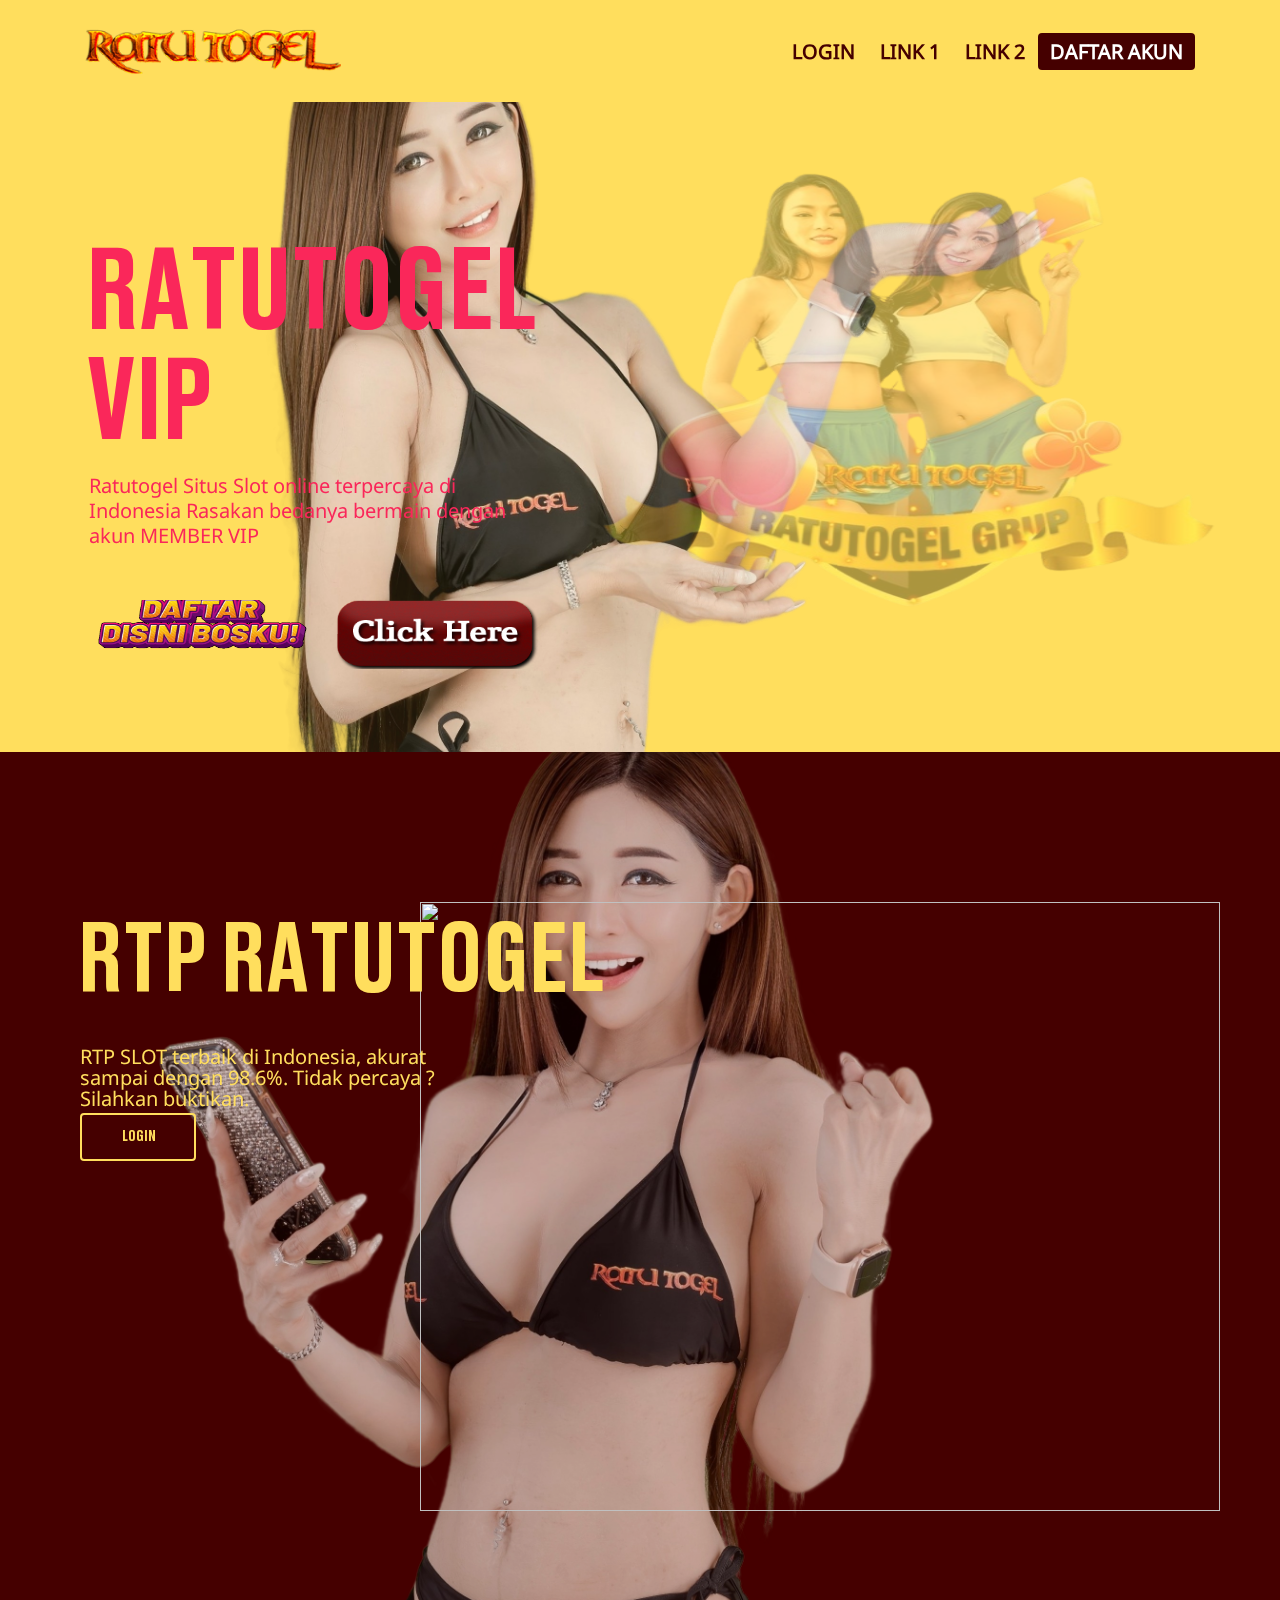
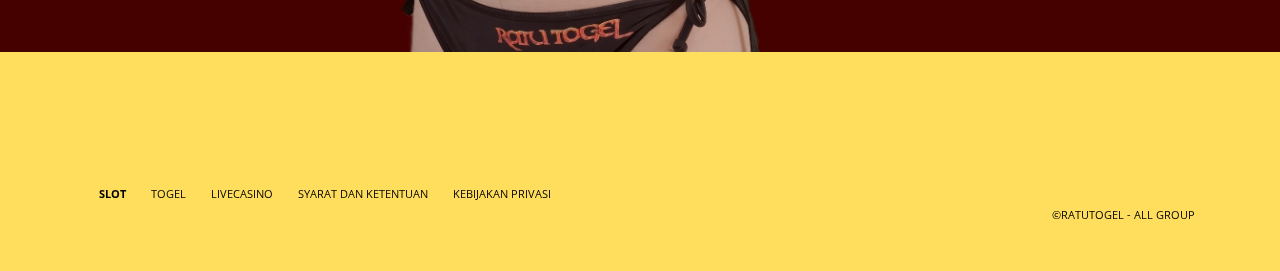
==== index.html @ 1b02ec31 "Update index.html" ====
<!DOCTYPE html>
<html lang="id">
  <meta http-equiv="content-type" content="text/html;charset=UTF-8" />
  <head>
	<meta name="google-site-verification" content="3H9PSphGGpeD83PqZYDoUhCXUf8c0-apwPwOTj0Z6J4" />
    <meta charset="UTF-8" />
    <link rel="preconnect" href="http://fonts.gstatic.com/" />
    <link rel="preconnect" href="http://fonts.googleapis.com/" />
    <link rel="preconnect" href="http://af-event-logger.appsflyer.com/" />
    <link
      rel="preload"
      as="font"
      type="font/woff2"
      crossorigin
    />

    <meta
      name="viewport"
      content="width=device-width, initial-scale=1.0, minimum-scale=1.0"
    />
    <link rel="pingback" href="xmlrpc.php" />

    <script>
      (function (w, d, s, l, i) {
        w[l] = w[l] || [];
        w[l].push({ "gtm.start": new Date().getTime(), event: "gtm.js" });
        var f = d.getElementsByTagName(s)[0],
          j = d.createElement(s),
          dl = l != "dataLayer" ? "&l=" + l : "";
        j.async = true;
        j.src =
        f.parentNode.insertBefore(j, f);
      })(window, document, "script", "dataLayer", "GTM-T8N2SM3");
    </script>

    <link rel="shortcut icon" href="LOGO/R.png" type="image/x-icon" />
    <link rel="apple-touch-icon" href="LOGO/R.png" />
    <link rel="apple-touch-icon" sizes="120x120" href="LOGO/R.png" />
    <link rel="apple-touch-icon" sizes="76x76" href="LOGO/R.png" />
    <link rel="apple-touch-icon" sizes="152x152" href="LOGO/R.png" />
    <meta
      name="robots"
      content="index, follow, max-image-preview:large, max-snippet:-1, max-video-preview:-1"
    />

    <title>RATUTOGEL LOGIN TERBARU MAXWIN</title>
    <meta
      name="description"
      content="RATUTOGEL LOGIN SLOT TERBAIK LINK AKUN VIP SLOT MAXWIN"
    />
    <link
      rel="canonical"
      href="https://markasratu.com/register?referral_code=bonusnew10"
    />
    <script type="application/ld+json" class="yoast-schema-graph">
      {
        "@context": "https://schema.org",
        "@graph": [
          {
            "@type": "WebPage",
            "@id": "https://markasratu.com/register?referral_code=bonusnew10",
            "url": "https://markasratu.com/register?referral_code=bonusnew10",
            "name": "RATUTOGEL SITUS SLOT MAXWIN",
            "isPartOf": {
              "@id": "https://markasratu.com/register?referral_code=bonusnew10"
            },
            "about": {
              "@id": "https://markasratu.com/register?referral_code=bonusnew10"
            },
            "datePublished": "2016-08-16T20:48:14+00:00",
            "dateModified": "2023-05-20T02:54:17+00:00",
            "description": "RATUTOGEL agen slot terbaik di Indonesia.",
            "breadcrumb": {
              "@id": "https://markasratu.com/register?referral_code=bonusnew10"
            },
            "inLanguage": "id",
            "potentialAction": [
              {
                "@type": "ReadAction",
                "target": [
                  "https://markasratu.com/register?referral_code=bonusnew10"
                ]
              }
            ]
          },
          {
            "@type": "BreadcrumbList",
            "@id": "https://markasratu.com/register?referral_code=bonusnew10",
            "itemListElement": [
              { "@type": "ListItem", "position": 1, "name": "Beranda" }
            ]
          },
          {
            "@type": "WebSite",
            "@id": "https://markasratu.com/register?referral_code=bonusnew10",
            "url": "https://markasratu.com/register?referral_code=bonusnew10",
            "name": "RATUTOGEL",
            "description": "RATUTOGEL VIP",
            "publisher": {
              "@id": "https://markasratu.com/register?referral_code=bonusnew10"
            },
            "potentialAction": [
              {
                "@type": "SearchAction",
                "target": {
                  "@type": "EntryPoint",
                  "urlTemplate": "https://markasratu.com/register?referral_code=bonusnew10}"
                },
                "query-input": "required name=search_term_string"
              }
            ],
            "inLanguage": "id"
          },
          {
            "@type": "Organization",
            "@id": "https://markasratu.com/register?referral_code=bonusnew10",
            "name": "RATUTOGEL Indonesia",
            "url": "https://markasratu.com/register?referral_code=bonusnew10/",
            "logo": {
              "@type": "ImageObject",
              "inLanguage": "id",
              "@id": "https://markasratu.com/register?referral_code=bonusnew10/",
              "url": "https://markasratu.com/register?referral_code=bonusnew10",
              "contentUrl": "https://markasratu.com/register?referral_code=bonusnew10",
              "width": 120,
              "height": 120,
              "caption": "RATUTOGEL"
            },
            "image": {
              "@id": "https://markasratu.com/register?referral_code=bonusnew10/"
            },
            "sameAs": [
              "https://markasratu.com/register?referral_code=bonusnew10",
              "https://markasratu.com/register?referral_code=bonusnew10/"
            ]
          }
        ]
      }
    </script>

    <link
      rel="alternate"
      type="application/rss+xml"
      title="RATUTOGEL &raquo; Feed"
      href="feed/index.html"
    />
    <style>
      img.wp-smiley,
      img.emoji {
        display: inline !important;
        border: none !important;
        box-shadow: none !important;
        height: 1em !important;
        width: 1em !important;
        margin: 0 0.07em !important;
        vertical-align: -0.1em !important;
        background: none !important;
        padding: 0 !important;
      }
    </style>
    <link
      rel="stylesheet"
      id="uaf_client_css-css"
      href="wp-content/uploads/sites/13/useanyfont/uaf4c68.css?ver=1678883578"
      media="all"
    />
    <style id="woocommerce-inline-inline-css">
      .woocommerce form .form-row .required {
        visibility: visible;
      }
    </style>
    <link
      rel="stylesheet"
      id="porto-css-vars-css"
      href="wp-content/uploads/sites/13/porto_styles/theme_css_varsaec2.css?ver=6.4.1"
      media="all"
    />
    <link
      rel="stylesheet"
      id="bootstrap-css"
      href="wp-content/uploads/sites/13/porto_styles/bootstrapaec2.css?ver=6.4.1"
      media="all"
    />
    <link
      rel="stylesheet"
      id="porto-plugins-css"
      href="wp-content/themes/porto/css/plugins_optimizedaec2.css?ver=6.4.1"
      media="all"
    />
    <link
      rel="stylesheet"
      id="porto-theme-css"
      href="wp-content/themes/porto/css/themeaec2.css?ver=6.4.1"
      media="all"
    />
    <link
      rel="stylesheet"
      id="porto-shortcodes-css"
      href="wp-content/themes/porto/css/shortcodesaec2.css?ver=6.4.1"
      media="all"
    />
    <link
      rel="stylesheet"
      id="porto-theme-shop-css"
      href="wp-content/themes/porto/css/theme_shopaec2.css?ver=6.4.1"
      media="all"
    />
    <link
      rel="stylesheet"
      id="porto-theme-wpb-css"
      href="wp-content/themes/porto/css/theme_wpbaec2.css?ver=6.4.1"
      media="all"
    />
    <link
      rel="stylesheet"
      id="porto-dynamic-style-css"
      href="wp-content/uploads/sites/13/porto_styles/dynamic_styleaec2.css?ver=6.4.1"
      media="all"
    />
    <link
      rel="stylesheet"
      id="porto-type-builder-css"
      href=""
      media="all"
    />
    <link
      rel="stylesheet"
      id="porto-style-css"
      href="wp-content/themes/porto/styleaec2.css?ver=6.4.1"
      media="all"
    />
    <style id="porto-style-inline-css">
      .post-title,
      .post-title h2 {
        font-size: 18px;
        font-weight: 400;
        line-height: 26px;
      }
      #content
        .thumb-info-side-image
        .thumb-info-caption
        .thumb-info-caption-text {
        padding: 17px;
      }
      #content .thumb-info-side-image .thumb-info-side-image-wrapper {
        margin-right: 20px;
      }
      .section-testimonials {
        background-position: 50% 100%;
        min-height: 615px;
      }
      .porto-recent-members .row {
        margin-left: -5px;
        margin-right: -5px;
      }
      .porto-recent-members .member-item {
        margin-left: 5px;
        margin-right: 5px;
        background: #f4f4f4;
        padding-bottom: 10px;
      }
      .porto-recent-members .owl-carousel.show-nav-title .owl-nav {
        right: 5px;
      }
      .full-menu-btn {
        position: relative;
        z-index: 3;
      }
      .thumb-info-icon-custom .thumb-info a:before {
        border-top: 1px solid #ddd;
        content: "";
        height: 1px;
        left: 20%;
        position: absolute;
        right: 2px;
        top: 50%;
        width: 60%;
        z-index: 1;
        opacity: 0;
        margin-top: -10px;
        transition: all 0.3s ease-in-out 0s;
      }
      .thumb-info-icon-custom .thumb-info a:after {
        border-left: 1px solid #ddd;
        content: "";
        height: 60%;
        left: 50%;
        position: absolute;
        right: 2px;
        top: 20%;
        width: 1px;
        z-index: 1;
        opacity: 0;
        margin-top: -10px;
        transition: all 0.3s ease-in-out 0s;
      }
      .thumb-info-icon-custom .thumb-info:hover a:before,
      .thumb-info-icon-custom .thumb-info:hover a:after {
        opacity: 1;
        margin-top: 0;
      }
      .post-carousel .post-slide.no-single .post-item {
        margin-bottom: 36px;
      }
      .vc_custom_1616036249525 {
        padding-top: 40px !important;
      }
      .vc_custom_1615381407144 {
        padding-left: 165px !important;
      }
      .vc_custom_1656056102687 {
        background-position: 0 0 !important;
        background-repeat: no-repeat !important;
      }
      .vc_custom_1615728785180 {
        padding-top: 115px !important;
        padding-bottom: 75px !important;
      }
      .vc_custom_1616331368474 {
        padding-top: 100px !important;
      }
      .side-header-narrow-bar-logo {
        max-width: 116px;
      }
      @media (min-width: 992px) {
      }
      .page-top ul.breadcrumb > li.home {
        display: inline-block;
      }
      .page-top ul.breadcrumb > li.home a {
        position: relative;
        width: 14px;
        text-indent: -9999px;
      }
      .page-top ul.breadcrumb > li.home a:after {
        content: "\e883";
        font-family: "porto";
        float: left;
        text-indent: 0;
      }
      @media (min-width: 1500px) {
        .left-sidebar.col-lg-3,
        .right-sidebar.col-lg-3 {
          width: 20%;
        }
        .main-content.col-lg-9 {
          width: 80%;
        }
        .main-content.col-lg-6 {
          width: 60%;
        }
      }
      body {
        background-color: #ffde5d !important;
      }
      #header,
      .fixed-header #header {
        background-color: #ffde5d !important;
      }
      .header-wrapper #header .header-main {
        background: none;
      }
      #header.sticky-header,
      .fixed-header #header.sticky-header {
        background-color: #ffde5d !important;
      }
      #header.sticky-header .main-menu > li.menu-item > a,
      #header.sticky-header .main-menu > li.menu-custom-content a {
        color: #450000;
      }
      #header.sticky-header .main-menu > li.menu-item:hover > a,
      #header.sticky-header .main-menu > li.menu-item.active:hover > a,
      #header.sticky-header .main-menu > li.menu-custom-content:hover a {
        color: #450000;
      }
      #header.sticky-header .main-menu > li.menu-item.active > a,
      #header.sticky-header .main-menu > li.menu-custom-content.active a {
        color: #5bc4ba;
      }
      #login-form-popup {
        max-width: 480px;
      }
      @import url("https://fonts.googleapis.com/css2?family=Noto+Sans:ital,wght@0,400;0,500;1,400&amp;display=swap");
      .btn.btn-lg {
        padding: 7px 14px;
      }
      #header .header-top .header-contact {
        color: rgba(255, 255, 255, 0.7);
        font-size: 1.15em;
      }
      .header-top .ws-nowrap {
        padding-left: 10px;
        padding-right: 10px;
      }
      #header .header-main .header-left {
        padding: 20px 0;
      }
      @media (min-width: 768px) {
        #header .block-inline {
          line-height: 40px;
        }
      }
      #nav-panel .ws-nowrap i {
        width: 20px;
      }
      #nav-panel .nav-pills > li {
        margin: 0;
      }
      #nav-panel .accordion-menu > li.menu-item > a,
      #nav-panel .accordion-menu > li.menu-item > .arrow {
        color: #344257;
      }
      .no-breadcrumbs .main-content,
      body.woocommerce .main-content {
        padding-top: 50px;
      }
      .entry-title strong {
        font-weight: inherit;
      }
      .footer-top,
      #footer .footer-bottom .footer-center {
        text-align: center;
      }
      #footer .footer-bottom {
        padding-top: 35px;
        padding-bottom: 35px;
      }
      .footer-bottom {
        font-size: 15px;
        text-transform: uppercase;
      }
      .footer-bottom .separator {
        padding: 0 10px;
      }
      #footer .footer-bottom .footer-center {
        color: rgba(255, 255, 255, 0.25);
      }
      #footer .footer-bottom a,
      #footer .footer-bottom a:hover {
        color: inherit;
      }
      .footer-bottom .separator {
        position: relative;
        font-size: 10px;
        top: -2px;
      }
      .widget.follow-us .share-links a {
        font-size: 13px;
      }
      .thumb-info-custom {
        border: 1px solid #ddd;
        position: relative;
      }
      .thumb-info-custom .thumb-info {
        position: relative;
        overflow: visible;
        z-index: 2;
      }
      .thumb-info-custom:before {
        border: 1px solid #ddd;
        bottom: -5px;
        content: "";
        height: 5px;
        left: 2px;
        position: absolute;
        right: 2px;
        width: auto;
        z-index: 0;
      }
      .thumb-info-custom::after {
        border: 1px solid #ddd;
        bottom: -9px;
        content: "";
        height: 5px;
        left: 5px;
        position: absolute;
        right: 5px;
        width: auto;
        z-index: 0;
      }
      .thumb-info-custom .btn {
        margin: 0 0 -40px;
        position: relative;
        z-index: 10;
      }
      .thumb-info-custom .thumb-info-caption img {
        margin-top: -40px;
        margin-bottom: 10px;
      }
      .menu-title {
        color: #a2a2a2;
        font-size: 16px;
        margin: 0 0 20px;
        padding: 30px 0 10px;
        text-transform: uppercase;
      }
      .tab-content .menu-title {
        margin-bottom: 20px;
      }
      .menu-item {
        margin-bottom: 40px;
      }
      [class*="col-"].menu-item {
        -webkit-flex: none;
        -ms-flex: none;
        flex: none;
        width: auto;
        max-width: none;
        min-height: initial;
        padding-left: 0;
        padding-right: 0;
      }
      .tab-content .menu-item {
        margin-bottom: 40px;
      }
      .menu-item h4 {
        color: #444;
        font-size: 16px;
        font-weight: 600;
        margin: 0;
        padding: 0;
        text-transform: uppercase;
      }
      .menu-item .menu-item-price {
        font-size: 16px;
        color: #999;
        float: right;
        margin: 3px 15px 0 0;
      }
      .menu-item p {
        font-size: 14px;
        color: #999;
      }
      .special-menu {
        list-style: none;
        margin: 0;
        padding: 0;
        text-align: left;
      }
      .special-menu li {
        margin: 0 0 32px 0;
        padding: 0;
        clear: both;
      }
      .special-menu img {
        float: left;
        margin: 0 25px 0 0;
        max-width: 68px;
      }
      .special-menu h3 {
        font-size: 24px;
        padding: 7px 0 4px 95px;
        margin: 0;
        text-transform: none;
        font-family: Georgia, serif;
        font-style: italic;
      }
      .special-menu h3 em {
        font-size: 16px;
      }
      .special-menu p {
        font-size: 1.3em;
        font-family: Georgia, serif;
        font-style: italic;
        margin: 0 0 0 95px;
        position: relative;
        display: block;
      }
      .special-menu p span {
        background: #fff;
        display: inline-block;
        position: relative;
        z-index: 2;
        padding: 0 10px 0 0;
      }
      .special-menu p:before {
        border-bottom: 2px dotted #ddd;
        content: "";
        height: 1px;
        left: 0;
        position: absolute;
        bottom: 5px;
        width: 100%;
        z-index: 1;
      }
      .special-menu .special-menu-price {
        background: #fff;
        display: inline-block;
        float: right;
        font-size: 22px;
        margin-top: -26px;
        padding: 0 0 0 10px;
        position: relative;
        z-index: 3;
      }
      @media (max-width: 991px) {
        .special-menu p {
          padding-bottom: 35px;
        }
        .special-menu .special-menu-price {
          margin-top: -20px;
        }
      }
      .owl-carousel.show-nav-title .owl-nav [class*="owl-"] {
        color: #e09b23;
      }
      .owl-carousel .owl-nav .owl-prev:before {
        font-family: "Font Awesome 5 Free";
        font-weight: 900;
        content: "\f053";
      }
      .owl-carousel .owl-nav .owl-next:before {
        font-family: "Font Awesome 5 Free";
        font-weight: 900;
        content: "\f054";
      }
      .owl-carousel .owl-nav [class*="owl-"] {
        text-shadow: none;
      }
      body.blog #main {
        background: #f4f4f4;
        border-top: 5px solid #f1f1f1;
        padding-top: 20px;
        padding-bottom: 0;
        margin-top: 30px;
      }
      body.single-post .main-content {
        padding-top: 20px;
      }
      .blog-posts article.post-grid {
        margin-bottom: 50px;
      }
      #content .thumb-info-side-image {
        border-width: 0;
      }
      .post-item.style-4 .read-more {
        margin-top: 15px;
      }
      @media (max-width: 991px) {
        #content .thumb-info-side-image .post-image img {
          width: 128px;
          margin-bottom: 20px;
        }
      }
      @media (max-width: 575px) {
        #content .thumb-info-side-image .post-image img {
          display: none;
        }
      }
      #content .thumb-info-side-image .thumb-info-side-image-wrapper {
        margin-right: 35px;
      }
      @media (max-width: 575px) {
        #content
          .thumb-info-side-image
          .thumb-info-caption
          .thumb-info-caption-text {
          padding: 15px;
        }
      }
      .member-carousel .thumb-info {
        background: none;
      }
      .member-carousel .member-image {
        margin-bottom: 0;
      }
      .rtl .thumb-info-icon-custom .thumb-info a:before {
        left: 2px;
        right: 20%;
      }
      .rtl .thumb-info-icon-custom .thumb-info a:after {
        left: 2px;
        right: 50%;
      }
      .rtl .porto-recent-members .owl-carousel.show-nav-title .owl-nav {
        left: 15px;
        right: auto;
      }
      .rtl.home #content .thumb-info-side-image .thumb-info-side-image-wrapper {
        margin-right: 0;
        margin-left: 20px;
      }
      .rtl footer-center i {
        display: initial;
      }
      .rtl .alignleft {
        float: right;
        margin: 4px 0 7px 24px;
      }
      .rtl #content .thumb-info-side-image .thumb-info-side-image-wrapper {
        margin-right: 0;
        margin-left: 35px;
      }
      .rtl .fa-long-arrow-alt-right:before {
        content: "\f30a";
      }
      .rtl .menu-item .menu-item-price {
        float: left;
        margin: 3px 0 0 15px;
      }
      .rtl .special-menu {
        text-align: right;
      }
      .rtl .special-menu img {
        margin: 0 0 0 25px;
      }
      .rtl .special-menu h3 {
        padding-right: 95px;
        padding-left: 0;
      }
      .rtl .special-menu p {
        margin-right: 95px;
      }
      .rtl .special-menu p span {
        padding-left: 10px;
        padding-right: 0;
      }
      .rtl .special-menu p:before {
        left: auto;
        right: 0;
      }
      .rtl .special-menu .special-menu-price {
        float: left;
        padding-right: 10px;
        padding-left: 0;
      }
      .red-section {
        background: #450000;
      }
      .yellow-section {
        background: #ffde5d;
      }
      .red-subtitle {
        color: #450000;
        font-family: "Noto-sans";
        font-size: 22px;
        line-height: 24px;
      }
      .yellow-subtitle {
        color: #ffde5d;
        font-family: "Noto-sans";
        font-size: 22px;
        line-height: 24px;
      }
      .yellow-text {
        color: #ffde5d !important;
      }
      .yellow-text a {
        color: #ffde5d !important;
        border: solid 1px #ffde5d !important;
      }
      .yellow-text a:hover {
        color: #fff !important;
      }
      .yellow-border a {
        border: solid 1px #ffde5d !important;
      }
      .yellow-border a:hover {
        border: solid 1px #fff !important;
      }
      .red-text {
        color: #450000 !important;
      }
      .red-text a {
        color: #450000 !important;
        border: solid 1px #450000 !important;
      }
      .red-text a:hover {
        color: #5bc4ba !important;
      }
      .red-border a {
        border: solid 1px #450000 !important;
      }
      .red-border a:hover {
        border: solid 1px #5bc4ba !important;
      }
      .getflashed-image {
        position: relative;
        left: -60px;
      }
      .fc-buttons a,
      .fc-buttons a:hover {
        background: none;
      }
      .fc-buttons-regular a {
        font-size: 20px;
        line-height: 26px;
        font-weight: bold;
        border-radius: 4px !important;
        border-width: 2px !important;
      }
      .fc-buttons-main {
        font-family: "druktext";
      }
      .fc-buttons-main a {
        font-size: 20px;
        font-weight: normal;
        line-height: 26px;
        color: #ffde5d !important;
        background: #450000 !important;
        border-radius: 4px !important;
        border-width: 2px !important;
        border-color: #450000 !important;
      }
      .fc-buttons-white a {
        font-size: 20px;
        font-weight: normal;
        line-height: 26px;
        color: #450000 !important;
        background: #000000 !important;
        border-radius: 4px !important;
        border-width: 2px !important;
        border-color: #450000 !important;
      }
      .vc_btn3.vc_btn3-color-grey.vc_btn3-style-outline:focus,
      .vc_btn3.vc_btn3-color-grey.vc_btn3-style-outline:hover {
        background: none;
      }
      .vc_btn3.vc_btn3-color-grey.vc_btn3-style-flat:focus,
      .vc_btn3.vc_btn3-color-grey.vc_btn3-style-flat:hover {
        background: none;
      }
      .section-title {
        line-height: 110px;
      }
      rs-module-wrap[data-alias="fc-main-slider"] {
        background-color: #ffde5d;
      }
      #footer .footer-bottom,
      #footer .footer-bottom p,
      #footer .footer-bottom .widget > div > ul li,
      #footer .footer-bottom .widget > ul li {
        color: #fff;
      }
      #footer .footer-bottom {
        position: absolute;
        width: 100%;
        min-height: 200px;
        padding-top: 100px;
      }
      #header .main-menu > li.menu-item > a {
        font-family: "Noto-sans";
      }
      #vector-flash {
        position: relative;
      }
      #news div.vc_grid .vc_grid-item .vc_grid-item-mini .vc_gitem_row h4 {
        font-family: "druktext";
        color: #450000;
      }
      #news div.vc_grid .vc_grid-item .vc_grid-item-mini .vc_gitem_row {
        font-family: "Noto-sans";
        padding: 20px;
        color: #979797;
        background: transparent;
      }
      #news .vc_custom_1419240516480 {
        background: transparent !important;
      }
      #news .vc_btn3.vc_btn3-color-juicy-pink.vc_btn3-style-flat,
      .vc_btn3.vc_btn3-color-juicy-pink.vc_btn3-style-flat:focus,
      .vc_btn3.vc_btn3-color-juicy-pink.vc_btn3-style-flat:hover,
      .vc_btn3.vc_btn3-color-juicy-pink:focus,
      .vc_btn3.vc_btn3-color-juicy-pink:hover {
        background: none;
        color: #450000;
      }
      rs-module-wrap {
        background-color: transparent !important;
      }
      .download-btn {
        background: #450000;
        color: #fff;
        border-radius: 4px;
      }
      .download-btn a,
      .download-btn a:hover,
      .download-btn a:active {
        color: #fff !important;
      }
      .sidebar-content a {
        color: #450000 !important;
      }
      .widget_nav_menu > div > ul li:before {
        content: "";
      }
      .tabs.tabs-vertical.tabs-left li.active .nav-link {
        border-left-color: #450000;
      }
      .tabs ul.nav-tabs .nav-link {
        color: #450000;
      }
      #nav-panel .accordion-menu li {
        border-bottom: none;
      }
      #nav-panel .accordion-menu > li.menu-item > a,
      #nav-panel .accordion-menu > li.menu-item > .arrow {
        color: #450000;
      }
      #header .mobile-toggle {
        color: #450000;
      }
      .no-breadcrumbs .main-content,
      body.woocommerce .main-content {
        padding-top: 20px;
      }
      .main-content {
        padding-top: 10px;
      }
      ul.social-links {
        display: inline-flex;
        list-style: none;
      }
      ul.social-links li {
        float: left;
        padding-right: 15px;
      }
      ul.social-links:after {
        clear: both;
      }
      .woocommerce-page.archive .sidebar-content {
        border: none;
      }
      ul.products li.product-outimage .add-links .button {
        display: none;
      }
      ul.products li.product-category .thumb-info h3 {
        color: #450000;
        text-align: right;
      }
      .category-list {
        color: #450000;
      }
      ul.products li.product-category .thumb-info {
        min-height: 20px !important;
      }
      .woocommerce-page.archive .sidebar-content {
        border: none !important;
      }
      .woocommerce-page.archive .sidebar-content aside.widget {
        border: none !important;
        padding: 0 !important;
      }
      #category-list-container {
        margin-top: 10px;
        margin-right: -32px;
      }
      .wpgmza-grid-item-content {
        font-family: "Noto-sans";
      }
      .wpgmza-grid-item-content p {
        font-size: 14px !important;
        color: #450000;
      }
      .wpgmza-address {
        color: #696969;
      }
      .only-mobile {
        display: none;
      }
      .news-item {
        min-height: 200px;
      }
      .news-read-more {
        margin-left: -16px;
      }
      .vc_images_carousel .vc_carousel-indicators li {
        border: 1px solid #450000 !important;
        background-color: #450000 !important;
      }
      .vc_images_carousel .vc_carousel-indicators .vc_active {
        border: 1px solid #450000 !important;
        background-color: transparent !important;
      }
      .post-item.post-title-simple .post-title,
      .post-item.post-title-simple .post-title h2,
      .post-item.post-title-simple .entry-title,
      article.post.post-title-simple .entry-title a,
      .post-item.post-title-simple .entry-title a {
        font-family: "druktext-medium";
        color: #450000;
      }
      body.blog #main {
        background: none;
        border-top: none;
      }
      .with_frm_style .frm_primary_label {
        font-family: "Noto-sans" !important;
      }
      .wpcf7-submit,
      .wpcf7-submit button {
        font-family: "druktext-medium";
        color: #450000;
      }
      .wpcf7 form .wpcf7-response-output {
        margin: 0;
      }
      .wpcf7 form.sent .wpcf7-response-output {
        background-color: #198754 !important;
        border: none;
        color: #fff;
      }
      .wpcf7 form.invalid .wpcf7-response-output,
      .wpcf7 form.unaccepted .wpcf7-response-output {
        background-color: #ffc107 !important;
        border: none;
        color: #000;
      }
      .post-content h2.entry-title {
        font-family: "druktext-medium";
        color: #450000 !important;
      }
      #grabandgo .wpb_content_element {
        margin-bottom: 25px;
      }
      #grabandgo h2.red-text {
        margin-bottom: 16px;
      }
      .left-sidebar,
      .right-sidebar {
        padding-bottom: 5px;
      }
      #category-list-container .wpb_button,
      .wpb_content_element,
      ul.wpb_thumbnails-fluid > li {
        margin-bottom: 0;
      }
      @media screen and (max-width: 600px) {
        h2.vc_custom_heading.section-title {
          font-size: 32px !important;
        }
        .red-text.headline {
          font-size: 60px !important;
          line-height: 60px !important;
        }
        .red-subtitle {
          font-size: 15px !important;
          line-height: 15px !important;
        }
        .hide-in-mobile {
          display: none;
        }
        .only-mobile {
          display: inline;
        }
        .news-read-more {
          margin-top: -70px;
          margin-left: -16px;
        }
        #grabandgo .wpb_content_element {
          margin-bottom: 25px;
        }
        #grabandgo h2.red-text {
          margin-bottom: 16px;
        }
        #grabandgo-space {
          display: none;
        }
        #footer .footer-bottom {
          position: relative;
          bottom: 0;
          width: 100%;
          background: #450000;
          padding-top: 20px;
        }
        .footer-wrapper {
          background: #450000;
        }
        body {
          margin-bottom: 0 !important;
        }
      }
      .header-top {
        background-color: #ffde5d;
      }
      .country-selector {
        background: #ffde5d;
        list-style: none;
        font-size: 12px;
        text-transform: uppercase;
        visibility: hidden;
      }
      .country-selector li {
      }
      .country-selector ul.dropdown-menu {
        background: #ffde5d;
        font-size: 12px;
        text-transform: uppercase;
      }
      .country-selector ul.dropdown-menu.show li {
        padding-left: 10px;
      }
      div#store-map {
        margin-bottom: 40px;
      }
      div#store-info {
        padding-left: 10px;
        padding-right: 10px;
      }
      div#store-info h3 {
        font-family: "druktext-medium";
        color: #450000 !important;
        font-size: 45px;
      }
      div#store-info h4 {
        font-family: "druktext-medium";
        color: #696969 !important;
        padding-top: 40px;
      }
      div#store-info p {
        font-size: 18px;
      }
      div#store-info a {
        font-family: "druktext-medium";
        color: #450000 !important;
        text-transform: uppercase;
        font-size: 24px;
      }
      .fa-padleft {
        padding-left: 10px;
      }
      div.store-item {
        min-height: 100px;
      }
      .store-item h4 {
        font-size: 22px;
        font-weight: bold;
      }
      .store-item a {
        color: #450000;
      }
      .store-item {
        font-size: 18px;
      }
      .delivery-links {
        margin-bottom: 40px;
      }
      .delivery-links div {
        padding-top: 20px;
        padding-bottom: 20px;
      }
      @media (max-width: 991px) {
        #header .header-top .header-left > *,
        #header .header-top .header-right > * {
          display: inline;
        }
      }
      div#store-map-archive {
        margin-bottom: 40px;
      }
      .header-top {
        display: none !important;
      }
      #footer .footer-bottom a,
      #footer .footer-bottom .widget_nav_menu ul li:before {
        color: #000000 !important;
      }
      .footer-right div {
        color: #000000 !important;
      }
      ul.products li.product-category .thumb-info h3 {
        color: #450000 !important;
      }
      #header .mobile-toggle {
        color: #450000 !important;
      }
      #nav-panel .accordion-menu > li.menu-item > a,
      #nav-panel .accordion-menu > li.menu-item > .arrow {
        color: #450000 !important;
      }
      #nav-panel .accordion-menu > li.menu-item.download-btn > a,
      #nav-panel .accordion-menu > li.menu-item > .arrow {
        color: #fff !important;
      }
      .store-name {
        color: #450000 !important;
        font-size: 14px;
        font-weight: bold;
      }
      .store-name a {
        text-decoration: underline;
      }
      .store-description {
        font-size: 12px;
      }
      .single_add_to_cart_button {
        background: #450000 !important;
      }
      .owl-carousel .owl-nav .owl-prev,
      .owl-carousel .owl-nav .owl-next,
      .tparrows.tparrows-carousel.tp-leftarrow,
      .tparrows.tparrows-carousel.tp-rightarrow,
      .button,
      input.submit {
        color: #000000 !important;
        background-color: #ffde5d;
        border-color: #ffde5d;
      }
      #store-map,
      #store-map-archive {
        height: 320px;
      }
      div#store-info h1 {
        font-family: "druktext-medium";
        color: #450000 !important;
        font-size: 45px;
      }
      .fc-buttons-red a {
        font-size: 20px;
        font-weight: bold;
        line-height: 26px;
        color: #000000 !important;
        background: #450000 !important;
        border-radius: 4px !important;
        border-width: 2px !important;
        border-color: #450000 !important;
      }
      .default-title {
        font-family: "Druk Text";
        font-style: normal !important;
        font-weight: 500 !important;
        font-size: 60px;
        line-height: 60px;
        text-transform: uppercase;
        color: #450000;
      }
      .default-subtitle {
        font-family: "Noto Sans" !important;
        font-style: normal !important;
        font-weight: 500 !important;
        font-size: 24px;
        line-height: 30px;
        letter-spacing: -0.5px;
        color: #000000;
      }
      .default-title-inverse {
        font-family: "Druk Text";
        font-style: normal;
        font-weight: 500;
        font-size: 40px;
        line-height: 48px;
        display: flex;
        align-items: center;
        text-transform: uppercase;
        letter-spacing: 0.5px;
        color: #000000;
      }
      .title-with-icon {
        display: flex;
        align-items: center;
      }
      .default-title-alt {
        font-family: "Druk Text";
        font-style: normal;
        font-weight: 500;
        font-size: 40px;
        line-height: 48px;
        text-transform: uppercase;
        color: #450000;
      }
      h2.default-title-alt-sm {
        margin-bottom: 12px;
      }
      .default-title-alt-sm {
        font-family: "Druk Text";
        font-style: normal;
        font-weight: 500;
        font-size: 28px;
        line-height: 34px;
        text-transform: uppercase;
        color: #450000;
      }
      .floating-left {
        float: left !important;
      }
      .help-text {
        font-family: "Noto Sans";
        font-style: normal;
        font-weight: 400;
        font-size: 13px;
        line-height: 16px;
        letter-spacing: -0.08px;
        color: #7e7e7e;
      }
      .icon-gap {
        margin-top: 4px;
        margin-right: 16px;
      }
      .point-info {
        font-family: "Noto Sans";
        font-style: normal;
        font-weight: 600;
        font-size: 15px;
        line-height: 20px;
        display: flex;
        align-items: center;
        letter-spacing: -0.4px;
        text-align: left;
        color: #7e7e7e;
        margin-bottom: 0;
      }
      .point-description {
        font-family: "Noto Sans";
        font-style: normal;
        font-weight: 400;
        font-size: 19px;
        line-height: 30px;
        display: flex;
        align-items: center;
        letter-spacing: -0.5px;
        text-align: left;
        color: #222222;
      }
      .point-info-alt {
        font-family: "Noto Sans";
        font-style: normal;
        font-weight: 500;
        font-size: 19px;
        line-height: 30px;
        letter-spacing: -0.5px;
        color: #000000;
        margin-bottom: 0;
      }
      .point-description-alt {
        font-family: "Noto Sans";
        font-style: normal;
        font-weight: 400;
        font-size: 19px;
        line-height: 30px;
        letter-spacing: -0.5px;
        color: #000000;
      }
    </style>
    <script
      src="wp-includes/js/jquery/jquery.min3088.js?ver=3.7.0"
      id="jquery-core-js"
    ></script>
    <script
      src=""
      id="jquery-migrate-js"
    ></script>
    <script
    ></script>
    <script></script>
    <link rel="https://api.w.org/" href="wp-json/index.html" />
    <link
      rel="alternate"
      type="application/json"
      href="wp-json/wp/v2/pages/143.json"
    />
    <link
      rel="EditURI"
      type="application/rsd+xml"
      title="RSD"
      href="xmlrpc0db0.php?rsd"
    />
    <link
      rel="alternate"
      type="application/json+oembed"
      href="https://markasratu.com/register?referral_code=bonusnew10"
    />
    <link
      rel="alternate"
      type="text/xml+oembed"
      href="https://markasratu.com/register?referral_code=bonusnew10"
    />
    <script type="text/javascript">
      document.documentElement.className += " js";
    </script>
    <script type="text/javascript">
      WebFontConfig = {
        google: {
          families: [
            "Open+Sans:300,400,500,600,700,800",
            "Playfair+Display:400,700",
          ],
        },
      };
      (function (d) {
        var wf = d.createElement("script"),
          s = d.scripts[0];
        wf.src = "wp-content/themes/porto/js/libs/webfont.js";
        wf.async = true;
        s.parentNode.insertBefore(wf, s);
      })(document);
    </script>
    <noscript
      ><style>
        .woocommerce-product-gallery {
          opacity: 1 !important;
        }
      </style></noscript
    >
    <meta
      name="generator"
      content="Powered by WPBakery Page Builder - drag and drop page builder for WordPress."
    />
    <meta
      name="generator"
      content="Powered by Slider Revolution 6.6.14 - responsive, Mobile-Friendly Slider Plugin for WordPress with comfortable drag and drop interface."
    />
    <meta name="msapplication-TileImage" content="LOGO/RATUTOGEL00.png" />
    <script>
      function setREVStartSize(e) {
        //window.requestAnimationFrame(function() {
        window.RSIW =
          window.RSIW === undefined ? window.innerWidth : window.RSIW;
        window.RSIH =
          window.RSIH === undefined ? window.innerHeight : window.RSIH;
        try {
          var pw = document.getElementById(e.c).parentNode.offsetWidth,
            newh;
          pw =
            pw === 0 ||
            isNaN(pw) ||
            e.l == "fullwidth" ||
            e.layout == "fullwidth"
              ? window.RSIW
              : pw;
          e.tabw = e.tabw === undefined ? 0 : parseInt(e.tabw);
          e.thumbw = e.thumbw === undefined ? 0 : parseInt(e.thumbw);
          e.tabh = e.tabh === undefined ? 0 : parseInt(e.tabh);
          e.thumbh = e.thumbh === undefined ? 0 : parseInt(e.thumbh);
          e.tabhide = e.tabhide === undefined ? 0 : parseInt(e.tabhide);
          e.thumbhide = e.thumbhide === undefined ? 0 : parseInt(e.thumbhide);
          e.mh =
            e.mh === undefined || e.mh == "" || e.mh === "auto"
              ? 0
              : parseInt(e.mh, 0);
          if (e.layout === "fullscreen" || e.l === "fullscreen")
            newh = Math.max(e.mh, window.RSIH);
          else {
            e.gw = Array.isArray(e.gw) ? e.gw : [e.gw];
            for (var i in e.rl)
              if (e.gw[i] === undefined || e.gw[i] === 0) e.gw[i] = e.gw[i - 1];
            e.gh =
              e.el === undefined ||
              e.el === "" ||
              (Array.isArray(e.el) && e.el.length == 0)
                ? e.gh
                : e.el;
            e.gh = Array.isArray(e.gh) ? e.gh : [e.gh];
            for (var i in e.rl)
              if (e.gh[i] === undefined || e.gh[i] === 0) e.gh[i] = e.gh[i - 1];

            var nl = new Array(e.rl.length),
              ix = 0,
              sl;
            e.tabw = e.tabhide >= pw ? 0 : e.tabw;
            e.thumbw = e.thumbhide >= pw ? 0 : e.thumbw;
            e.tabh = e.tabhide >= pw ? 0 : e.tabh;
            e.thumbh = e.thumbhide >= pw ? 0 : e.thumbh;
            for (var i in e.rl) nl[i] = e.rl[i] < window.RSIW ? 0 : e.rl[i];
            sl = nl[0];
            for (var i in nl)
              if (sl > nl[i] && nl[i] > 0) {
                sl = nl[i];
                ix = i;
              }
            var m =
              pw > e.gw[ix] + e.tabw + e.thumbw
                ? 1
                : (pw - (e.tabw + e.thumbw)) / e.gw[ix];
            newh = e.gh[ix] * m + (e.tabh + e.thumbh);
          }
          var el = document.getElementById(e.c);
          if (el !== null && el) el.style.height = newh + "px";
          el = document.getElementById(e.c + "_wrapper");
          if (el !== null && el) {
            el.style.height = newh + "px";
            el.style.display = "block";
          }
        } catch (e) {
          console.log("Failure at Presize of Slider:" + e);
        }
        //});
      }
    </script>
    <noscript
      ><style>
        .wpb_animate_when_almost_visible {
          opacity: 1;
        }
      </style></noscript
    >
    <script src="../onelink-smart-script.js"></script>
  </head>
  <body
    class="home page-template-default page page-id-143 wp-embed-responsive theme-porto woocommerce-no-js login-popup full blog-13 wpb-js-composer js-comp-ver-7.0 vc_responsive"
  >
    <!-- Google Tag Manager (noscript) -->
    <noscript
      ><iframe
        src="https://www.googletagmanager.com/ns.html?id=GTM-T8N2SM3"
        height="0"
        width="0"
        style="display: none; visibility: hidden"
      ></iframe
    ></noscript>
    <!-- End Google Tag Manager (noscript) -->

    <div class="page-wrapper">
      <!-- page wrapper -->

      <!-- header wrapper -->
      <div class="header-wrapper">
        <header id="header" class="header-corporate header-11">
          <div class="header-main">
            <div class="container">
              <div class="header-left">
                <h1 class="logo">
                  <a
                    href="https://markasratu.com/register?referral_code=bonusnew10"
                    title="RATUTOGEL"
                    rel="home"
                  >
                    <img
                      class="img-responsive standard-logo retina-logo"
                      width="256"
                      height="100"
                      src="LOGO/ratutogel.png"
                      alt="RATUTOGEL"
                    />
                  </a>
                </h1>
              </div>

              <div class="header-right">
                <div id="main-menu">
                  <ul
                    id="menu-main-menu"
                    class="main-menu mega-menu show-arrow"
                  >
                    <li
                      id="nav-menu-item-3833"
                      class="menu-item menu-item-type-post_type menu-item-object-page narrow"
                    >
                      <a
                        href="https://markasratu.com/register?referral_code=bonusnew10"
                        >LOGIN</a
                      >
                    </li>
                    <li
                      id="nav-menu-item-3331"
                      class="menu-item menu-item-type-post_type menu-item-object-page narrow"
                    >
                      <a
                        href="https://markasratu.com/register?referral_code=bonusnew10"
                        >LINK 1</a
                      >
                    </li>
                    <li
                      id="nav-menu-item-3152"
                      class="menu-item menu-item-type-post_type menu-item-object-page narrow"
                    >
                      <a
                        href="https://markasratu.com/register?referral_code=bonusnew10"
                        >LINK 2</a
                      >
                    </li>
                    <li
                      id="nav-menu-item-1113"
                      class="download-btn menu-item menu-item-type-custom menu-item-object-custom narrow"
                    >
                      <a
                        href="https://markasratu.com/register?referral_code=bonusnew10"
                        >DAFTAR AKUN</a
                      >
                    </li>
                  </ul>
                </div>

                <a aria-label="Mobile Menu" href="#" class="mobile-toggle"
                  ><i class="fas fa-bars"></i
                ></a>
              </div>
            </div>

            <div id="nav-panel">
              <div class="container">
                <div class="mobile-nav-wrap">
                  <div class="menu-wrap">
                    <ul
                      id="menu-main-menu-1"
                      class="mobile-menu accordion-menu"
                    >
                      <li
                        id="accordion-menu-item-3833"
                        class="menu-item menu-item-type-post_type menu-item-object-page"
                      >
                        <a
                          href="https://markasratu.com/register?referral_code=bonusnew10"
                          >DAFTAR</a
                        >
                      </li>
                      <li
                        id="accordion-menu-item-2616"
                        class="menu-item menu-item-type-post_type_archive menu-item-object-stores"
                      >
                        <a
                          href="https://markasratu.com/register?referral_code=bonusnew10"
                          >LOGIN</a
                        >
                      </li>
                      <li
                        id="accordion-menu-item-3331"
                        class="menu-item menu-item-type-post_type menu-item-object-page"
                      >
                        <a
                          href="https://markasratu.com/register?referral_code=bonusnew10"
                          >LINK 1</a
                        >
                      </li>
                      <li
                        id="accordion-menu-item-3152"
                        class="menu-item menu-item-type-post_type menu-item-object-page"
                      >
                        <a
                          href="https://markasratu.com/register?referral_code=bonusnew10"
                          >LINK 2</a
                        >
                      </li>
                      <li
                        id="accordion-menu-item-2510"
                        class="menu-item menu-item-type-custom menu-item-object-custom"
                      ></li>
                      <li
                        id="accordion-menu-item-1113"
                        class="download-btn menu-item menu-item-type-custom menu-item-object-custom"
                      >
                        <a
                          href="https://markasratu.com/register?referral_code=bonusnew10"
                          >DAFTAR AKUN</a
                        >
                      </li>
                    </ul>
                  </div>
                </div>
              </div>
            </div>
          </div>
        </header>
      </div>
      <!-- end header wrapper -->

      <div class="banner-container">
        <div id="banner-wrapper" class="">
          <!-- START Home 01 Dare to be different REVOLUTION SLIDER 6.6.14 -->
          <p class="rs-p-wp-fix"></p>
          <rs-module-wrap
            id="rev_slider_16_1_wrapper"
            data-source="gallery"
            style="
              visibility: hidden;
              background: #171717;
              padding: 0;
              margin: 0px auto;
              margin-top: 0;
              margin-bottom: 0;
            "
          >
            <rs-module id="rev_slider_16_1" style="" data-version="6.6.14">
              <rs-slides style="overflow: hidden; position: absolute">
                <rs-slide
                  style="position: absolute"
                  data-key="rs-22"
                  data-title="Slide"
                  data-anim="adpr:false;"
                  data-in="o:0;"
                  data-out="a:false;"
                >
                  <img
                    src="LOGO/NM4.png"
                    alt="Slide"
                    title="Beranda"
                    class="rev-slidebg tp-rs-img rs-lazyload"
                    data-lazyload="LOGO/NM4.png"
                    data-bg="c:#ffde5d;"
                    data-no-retina
                  />
                  <!--
							--><rs-layer
                    id="slider-16-slide-22-layer-0"
                    data-type="text"
                    data-color="#fa275a"
                    data-rsp_ch="on"
                    data-xy="xo:34px,38px,47px,30px;yo:371px,312px,253px,175px;"
                    data-text="w:normal;s:20,17,24,18;l:25,21,35,28;"
                    data-dim="w:463px,405px,714px,429px;"
                    data-frame_0="x:0,0,0px,0px;y:0,0,0px,0px;"
                    data-frame_1="x:0,0,0px,0px;y:0,0,0px,0px;"
                    data-frame_999="o:0;st:w;"
                    style="z-index: 8; font-family: 'noto-sans'"
                    >Ratutogel Situs Slot online terpercaya di Indonesia
                    Rasakan bedanya bermain dengan akun MEMBER VIP<br /> </rs-layer
                  ><!--

							--><rs-layer
                    id="slider-16-slide-22-layer-1"
                    data-type="text"
                    data-color="#fa275a"
                    data-rsp_ch="on"
                    data-xy="xo:31px,31px,41px,28px;yo:138px,72px,30px,35px;"
                    data-text="w:normal;s:110,110,105,64;l:110,110,105,64;"
                    data-dim="w:489.1766357421875px,554.1766357421875px,533px,328px;"
                    data-frame_0="x:0,0,0px,0px;y:0,0,0px,0px;"
                    data-frame_1="x:0,0,0px,0px;y:0,0,0px,0px;"
                    data-frame_999="o:0;st:w;"
                    style="z-index: 11; font-family: 'druktext'"
                    >RATUTOGEL VIP </rs-layer
                  ><!--

							--><a
                    id="slider-16-slide-22-layer-3"
                    class="rs-layer andrd_link"
                    href="https://markasratu.com/register?referral_code=bonusnew10"
                    target="_self"
                    data-type="image"
                    data-rsp_ch="on"
                    data-xy="xo:33px,36px,47px,30px;yo:498px,435px,390px,316px;"
                    data-text="w:normal;s:20,17,12,7;l:0,21,15,9;"
                    data-dim="w:232px,203px,192.988px,151.995px;h:69px,60px,58px,45px;"
                    data-frame_999="o:0;st:w;"
                    style="z-index: 13"
                    ><img
                      src="LOGO/image.gif"
                      alt=""
                      class="tp-rs-img rs-lazyload"
                      width="564"
                      height="169"
                      data-lazyload="LOGO/image.gif"
                      data-no-retina
                    /> </a
                  ><!--

							--><a
                    id="slider-16-slide-22-layer-4"
                    class="rs-layer ios_link"
                    href="https://markasratu.com/register?referral_code=bonusnew10"
                    target="_self"
                    data-type="image"
                    data-rsp_ch="on"
                    data-xy="xo:279px,260px,267px,217px;yo:498px,434px,390px,314px;"
                    data-text="w:normal;s:20,17,12,7;l:0,21,15,9;"
                    data-dim="w:206px,180px,190.991px,153.998px;h:69px,60px,58px,47px;"
                    data-frame_999="o:0;st:w;"
                    style="z-index: 14"
                    ><img
                      src="LOGO/klikratutogel.png"
                      alt=""
                      class="tp-rs-img rs-lazyload"
                      width="374"
                      height="125"
                      data-lazyload="LOGO/klikratutogel.png"
                      data-no-retina
                    /> </a
                  ><!--

							--><rs-layer
                    id="app"
                    data-type="image"
                    data-rsp_ch="on"
                    data-xy="x:r,r,c,c;xo:-20px,-34px,28px,22px;y:t,t,b,b;yo:47px,24px,35px,11px;"
                    data-text="w:normal;s:20,17,12,7;l:0,21,15,9;"
                    data-dim="w:640px,560px,548px,435.9918518066406px;h:487px,426px,416.9891357421875px,332px;"
                    data-frame_1="x:-51px,-44px,-33px,-20px;st:490;sp:500;sR:490;"
                    data-frame_999="o:0;st:w;sR:8010;"
                    style="z-index: 10"
                    ><img
                      src="LOGO/RATUTOGEL00.png"
                      alt=""
                      class="tp-rs-img rs-lazyload"
                      width="1000"
                      height="761"
                      data-no-retina
                    /> </rs-layer
                  ><!--
-->
                </rs-slide>
              </rs-slides>
              <rs-static-layers
                ><!--
					--></rs-static-layers
              >
            </rs-module>
            <script>
              setREVStartSize({
                c: "rev_slider_16_1",
                rl: [1240, 1024, 778, 480],
                el: [650, 768, 960, 720],
                gw: [1170, 1024, 778, 480],
                gh: [650, 768, 960, 720],
                type: "standard",
                justify: "",
                layout: "fullwidth",
                mh: "0",
              });
              if (
                window.RS_MODULES !== undefined &&
                window.RS_MODULES.modules !== undefined &&
                window.RS_MODULES.modules["revslider161"] !== undefined
              ) {
                window.RS_MODULES.modules["revslider161"].once = false;
                window.revapi16 = undefined;
                if (window.RS_MODULES.checkMinimal !== undefined)
                  window.RS_MODULES.checkMinimal();
              }
            </script>
          </rs-module-wrap>
          <!-- END REVOLUTION SLIDER -->
        </div>
      </div>

      <div id="main" class="column1 wide clearfix no-breadcrumbs">
        <!-- main -->

        <div class="container-fluid">
          <div class="row main-content-wrap">
            <!-- main content -->
            <div class="main-content col-lg-12">
              <div id="content" role="main">
                <article class="post-143 page type-page status-publish hentry">
                  <div class="page-content">
                    <!-- Added by Post/Page specific custom CSS plugin, thank you for using! -->
                    <style>
                      #header.sticky-header .header-main {
                        background: #ffde5d;
                      }

                      .vc_section.vc_section-has-fill,
                      .vc_section.vc_section-has-fill
                        + .vc_row-full-width
                        + .vc_section,
                      .vc_section.vc_section-has-fill + .vc_section {
                        padding-top: 0px;
                      }

                      .vc_btn3.vc_btn3-shape-rounded.btn.btn-md.btn-tertiary {
                        background: #450000;
                        color: #fff;
                      }
                    </style>
                    <section class="wpb-content-wrapper">
                      <section
                        id="getflashed"
                        data-vc-full-width="true"
                        data-vc-full-width-init="false"
                        class="vc_section red-section vc_section-o-content-middle vc_section-flex"
                      >
                        <div class="vc_row wpb_row row top-row">
                          <div class="vc_column_container col-md-12">
                            <div class="wpb_wrapper vc_column-inner">
                              <!-- START Home 02 Quality Drink REVOLUTION SLIDER 6.6.14 -->
                              <p class="rs-p-wp-fix"></p>
                              <rs-module-wrap
                                id="rev_slider_4_2_wrapper"
                                data-source="gallery"
                                style="
                                  visibility: hidden;
                                  background: transparent;
                                  padding: 0;
                                  margin: 0px auto;
                                  margin-top: 0;
                                  margin-bottom: 0;
                                "
                              >
                                <rs-module
                                  id="rev_slider_4_2"
                                  style=""
                                  data-version="6.6.14"
                                >
                                  <rs-slides
                                    style="overflow: hidden; position: absolute"
                                  >
                                    <rs-slide
                                      style="position: absolute"
                                      data-key="rs-5"
                                      data-title="Slide"
                                      data-anim="adpr:false;"
                                      data-in="o:0;"
                                      data-out="a:false;"
                                    >
                                      <img
                                        src="LOGO/NM1.png"
                                        alt="Slide"
                                        title="Beranda"
                                        class="rev-slidebg tp-rs-img rs-lazyload"
                                        data-lazyload="LOGO/NM1.png"
                                        data-bg="c:#450000;"
                                        data-no-retina
                                      />
                                      <!--
							--><rs-layer
                                        id="slider-4-slide-5-layer-0"
                                        data-type="text"
                                        data-color="#ffde5d"
                                        data-rsp_ch="on"
                                        data-xy="xo:58px,47px,75px,45px;yo:161px,132px,111px,51px;"
                                        data-text="w:normal;s:93,76,79,64;l:100,82,86,71;"
                                        data-frame_999="o:0;st:w;"
                                        style="
                                          z-index: 9;
                                          font-family: 'druktext';
                                        "
                                        >RTP RATUTOGEL</rs-layer
                                      ><!--

							--><rs-layer
                                        id="slider-4-slide-5-layer-1"
                                        data-type="text"
                                        data-color="#ffde5d"
                                        data-rsp_ch="on"
                                        data-xy="xo:60px,48px,75px,43px;yo:294px,241px,224px,155px;"
                                        data-text="w:normal;s:20,16,24,20;l:21,17,30,22;"
                                        data-dim="w:364px,300px,653px,403px;"
                                        data-frame_999="o:0;st:w;"
                                        style="
                                          z-index: 10;
                                          font-family: 'noto-sans';
                                        "
                                        >RTP SLOT terbaik di Indonesia, akurat
                                        sampai dengan 98.6%. Tidak percaya ?
                                        Silahkan buktikan.</rs-layer
                                      ><!--

							--><rs-layer
                                        id="slider-4-slide-5-layer-2"
                                        data-type="image"
                                        data-rsp_ch="on"
                                        data-xy="xo:500px,374px,167px,108px;yo:150px,124px,447px,372px;"
                                        data-text="w:normal;s:20,16,12,7;l:0,20,15,9;"
                                        data-dim="w:800px,660px,501px,357px;h:609px,502px,381px,277px;"
                                        data-ford="frame_0;frame_1;frame_2;frame_999;"
                                        data-frame_1="x:-100px,-82px,-62px,-38px;sp:600;"
                                        data-frame_999="o:0;st:w;"
                                        data-frame_2="oX:50%;oY:50%;oZ:0;tp:600;st:700;sp:400;"
                                        style="z-index: 8"
                                        ><img
                                          src="LOGO/RATURTP.gif"
                                          alt=""
                                          class="tp-rs-img rs-lazyload"
                                          width="1000"
                                          height="761"
                                          data-lazyload="https://markasratu.com/register?referral_code=bonusnew10"
                                          data-no-retina
                                        /> </rs-layer
                                      ><!--

							--><a
                                        id="slider-4-slide-5-layer-3"
                                        class="rs-layer fc-buttons yellow-text yellow-border fc-buttons-regular rev-btn"
                                        href="https://markasratu.com/register?referral_code=bonusnew10"
                                        target="_self"
                                        data-type="button"
                                        data-color="#ffde5d"
                                        data-rsp_ch="on"
                                        data-xy="xo:60px,49px,322px,161px;yo:361px,298px,308px,239px;"
                                        data-text="w:normal;s:15,15,16,20;l:44,44,56,56;fw:500;"
                                        data-dim="w:116.667px,auto,auto,auto;minh:0,none,none,none;"
                                        data-padding="r:40,41,54,54;l:40,41,54,54;"
                                        data-border="bos:solid;boc:#ffde5d;bow:2px,2px,2px,2px;bor:4px,4px,4px,4px;"
                                        data-frame_999="o:0;st:w;"
                                        data-frame_hover="c:#fff;boc:#fff;bor:4px,4px,4px,4px;bos:solid;bow:2px,2px,2px,2px;sp:100;e:none;bri:120%;iC:true;"
                                        style="
                                          z-index: 11;
                                          font-family: 'druktext';
                                          cursor: pointer;
                                        "
                                        >LOGIN </a
                                      ><!--
-->
                                    </rs-slide>
                                  </rs-slides>
                                </rs-module>
                                <script>
                                  setREVStartSize({
                                    c: "rev_slider_4_2",
                                    rl: [1240, 1024, 778, 480],
                                    el: [900, 768, 960, 720],
                                    gw: [1240, 1024, 778, 480],
                                    gh: [900, 768, 960, 720],
                                    type: "standard",
                                    justify: "",
                                    layout: "fullwidth",
                                    mh: "0",
                                  });
                                  if (
                                    window.RS_MODULES !== undefined &&
                                    window.RS_MODULES.modules !== undefined &&
                                    window.RS_MODULES.modules["revslider42"] !==
                                      undefined
                                  ) {
                                    window.RS_MODULES.modules[
                                      "revslider42"
                                    ].once = false;
                                    window.revapi4 = undefined;
                                    if (
                                      window.RS_MODULES.checkMinimal !==
                                      undefined
                                    )
                                      window.RS_MODULES.checkMinimal();
                                  }
                                </script>
                              </rs-module-wrap>
                              <!-- END REVOLUTION SLIDER -->
                            </div>
                          </div>
                        </div>
                      </section>
                      <div class="vc_row-full-width vc_clearfix"></div>
                      <div class="vc_row-full-width vc_clearfix"></div>
                    </section>
                  </div>
                </article>
              </div>
            </div>
            <!-- end main content -->
          </div>
        </div>
      </div>
      <!-- end main -->

      <!-- Async script executes immediately and must be after any DOM elements used in callback. -->

      <div class="footer-wrapper">
        <div id="footer" class="footer footer-2">
          <div class="footer-bottom">
            <div class="container">
              <div class="footer-left">
                <aside id="nav_menu-2" class="widget widget_nav_menu">
                  <div class="menu-footer-menu-container">
                    <ul id="menu-footer-menu" class="menu">
                      <li
                        id="menu-item-1984"
                        class="menu-item menu-item-type-post_type menu-item-object-page menu-item-home current-menu-item page_item page-item-143 current_page_item menu-item-1984"
                      >
                        <a
                          href="https://markasratu.com/register?referral_code=bonusnew10"
                          aria-current="page"
                          >SLOT</a
                        >
                      </li>
                      <li
                        id="menu-item-3832"
                        class="menu-item menu-item-type-post_type menu-item-object-page menu-item-3832"
                      >
                        <a
                          href="https://markasratu.com/register?referral_code=bonusnew10"
                          >TOGEL</a
                        >
                      </li>
                      <li
                        id="menu-item-2732"
                        class="menu-item menu-item-type-post_type_archive menu-item-object-stores menu-item-2732"
                      >
                        <a
                          href="https://markasratu.com/register?referral_code=bonusnew10"
                          >LIVECASINO</a
                        >
                      </li>
                      <li
                        id="menu-item-2507"
                        class="menu-item menu-item-type-custom menu-item-object-custom menu-item-2507"
                      >
                        <a
                          href="https://markasratu.com/register?referral_code=bonusnew10"
                          >SYARAT DAN KETENTUAN</a
                        >
                      </li>
                      <li
                        id="menu-item-2731"
                        class="menu-item menu-item-type-custom menu-item-object-custom menu-item-2731"
                      >
                        <a
                          href="https://markasratu.com/register?referral_code=bonusnew10"
                          >KEBIJAKAN PRIVASI</a
                        >
                      </li>
                    </ul>
                  </div>
                </aside>
              </div>

              <div class="footer-right">
                <span class="footer-copyright"
                  ><ul class="social-links">
                    <li>
                      <a
                        href="https://markasratu.com/register?referral_code=bonusnew10/"
                        ><i class="fa fa-2x fa-instagram"></i
                      ></a>
                    </li>
                    <li>
                      <a
                        href="https://markasratu.com/register?referral_code=bonusnew10"
                        ><i class="fa fa-2x fa-facebook"></i
                      ></a>
                    </li>
                  </ul>
                  <div>©RATUTOGEL - ALL GROUP</div></span
                >
              </div>
            </div>
          </div>
        </div>
      </div>
    </div>
    <!-- end wrapper -->

    <script>
      window.RS_MODULES = window.RS_MODULES || {};
      window.RS_MODULES.modules = window.RS_MODULES.modules || {};
      window.RS_MODULES.waiting = window.RS_MODULES.waiting || [];
      window.RS_MODULES.defered = true;
      window.RS_MODULES.moduleWaiting = window.RS_MODULES.moduleWaiting || {};
      window.RS_MODULES.type = "compiled";
    </script>
    <!-- Instagram Feed JS -->
    <script type="text/javascript">
      var sbiajaxurl = "wp-admin/admin-ajax.html";
    </script>
    <script type="text/html" id="wpb-modifications">
      window.wpbCustomElement = 1;
    </script>
    <link
      href="https://fonts.googleapis.com/css?family=Roboto:400&amp;display=swap"
      rel="stylesheet"
      property="stylesheet"
      media="all"
      type="text/css"
    />

    <script type="text/javascript">
      (function () {
        var c = document.body.className;
        c = c.replace(/woocommerce-no-js/, "woocommerce-js");
        document.body.className = c;
      })();
    </script>
    <script>
      if (typeof revslider_showDoubleJqueryError === "undefined") {
        function revslider_showDoubleJqueryError(sliderID) {
          console.log(
            "You have some jquery.js library include that comes after the Slider Revolution files js inclusion."
          );
          console.log("To fix this, you can:");
          console.log(
            "1. Set 'Module General Options' -> 'Advanced' -> 'jQuery & OutPut Filters' -> 'Put JS to Body' to on"
          );
          console.log("2. Find the double jQuery.js inclusion and remove it");
          return "Double Included jQuery Library";
        }
      }
    </script>
    <link
      rel="stylesheet"
      id="vc_google_fonts_druktextregular-css"
      href="http://fonts.googleapis.com/css?family=druktext%3Aregular&amp;ver=ed92b27a6d720dbffb4936a85a5592eb"
      media="all"
    />
    <link
      rel="stylesheet"
      id="rs-plugin-settings-css"
      href="wp-content/plugins/revslider/public/assets/css/rs6627e.css?ver=6.6.14"
      media="all"
    />
    <style id="rs-plugin-settings-inline-css">
      #rev_slider_16_1_wrapper rs-loader.spinner3 div {
        background-color: #000000 !important;
      }
    </style>
    <script
      src="wp-content/plugins/revslider/public/assets/js/rbtools.min627e.js?ver=6.6.14"
      defer
      async
      id="tp-tools-js"
    ></script>
    <script
      src="wp-content/plugins/revslider/public/assets/js/rs6.min627e.js?ver=6.6.14"
      defer
      async
      id="revmin-js"
    ></script>
    <script
      src=""
      id="wpb_composer_front_js-js"
    ></script>
    <script
      src="wp-content/themes/porto/js/bootstrap.optimized.min972f.js?ver=5.0.1"
      id="bootstrap-js"
    ></script>
    <script
      src=""
      id="jquery-cookie-js"
    ></script>
    <script
      src=""
      id="owl.carousel-js"
    ></script>
    <script
      src="wp-includes/js/imagesloaded.mineda1.js?ver=4.1.4"
      id="imagesloaded-js"
    ></script>
    <script
      async="async"
      src="wp-content/themes/porto/js/libs/jquery.magnific-popup.minf488.js?ver=1.1.0"
      id="jquery-magnific-popup-js"
    ></script>
    <script id="porto-theme-js-extra">
      var js_porto_vars = {
        rtl: "",
        theme_url: "https://markasratu.com/register?referral_code=bonusnew10",
        ajax_url: "https://markasratu.com/register?referral_code=bonusnew10",
        change_logo: "",
        container_width: "1140",
        grid_gutter_width: "30",
        show_sticky_header: "1",
        show_sticky_header_tablet: "1",
        show_sticky_header_mobile: "1",
        ajax_loader_url:
          "https://markasratu.com/register?referral_code=bonusnew10",
        category_ajax: "1",
        compare_popup: "",
        compare_popup_title: "",
        prdctfltr_ajax: "",
        slider_loop: "",
        slider_autoplay: "",
        slider_autoheight: "1",
        slider_speed: "5000",
        slider_nav: "1",
        slider_nav_hover: "",
        slider_margin: "",
        slider_dots: "",
        slider_animatein: "",
        slider_animateout: "",
        product_thumbs_count: "4",
        product_zoom: "",
        product_zoom_mobile: "",
        product_image_popup: "1",
        zoom_type: "inner",
        zoom_scroll: "1",
        zoom_lens_size: "200",
        zoom_lens_shape: "square",
        zoom_contain_lens: "1",
        zoom_lens_border: "1",
        zoom_border_color: "#888888",
        zoom_border: "0",
        screen_lg: "1170",
        mfp_counter: "%curr% of %total%",
        mfp_img_error: '<a href="%url%">The image<\/a> could not be loaded.',
        mfp_ajax_error: '<a href="%url%">The content<\/a> could not be loaded.',
        popup_close: "Close",
        popup_prev: "Previous",
        popup_next: "Next",
        request_error:
          "The requested content cannot be loaded.<br\/>Please try again later.",
        loader_text: "Loading...",
        submenu_back: "Back",
        porto_nonce: "61b1f906d2",
        use_skeleton_screen: [],
        user_edit_pages: "",
      };
    </script>
    <script
      src="wp-content/themes/porto/js/theme.minaec2.js?ver=6.4.1"
      id="porto-theme-js"
    ></script>
    <script
      async="async"
      src="wp-content/themes/porto/js/theme-async.minaec2.js?ver=6.4.1"
      id="porto-theme-async-js"
    ></script>
    <script
      src="wp-content/themes/porto/js/woocommerce-theme.minaec2.js?ver=6.4.1"
      id="porto-woocommerce-theme-js"
    ></script>
    <script
      src=""
      id="vc_transition_bootstrap_js-js"
    ></script>
    <script
      src=""
      id="vc_carousel_js-js"
    ></script>
    <script
      src=""
      id="lightbox2-js"
    ></script>
    <script id="sbi_scripts-js-extra">
      var sb_instagram_js_options = {
        font_method: "svg",
        resized_url: "https://markasratu.com/register?referral_code=bonusnew10",
        placeholder: "https://markasratu.com/register?referral_code=bonusnew10",
        ajax_url: "https://markasratu.com/register?referral_code=bonusnew10",
      };
    </script>
    <script
      src=""
      id="sbi_scripts-js"
    ></script>
    <script></script>
    <script id="rs-initialisation-scripts">
      var tpj = jQuery;

      var revapi16, revapi4, revapi5, revapi6, revapi13;

      if (window.RS_MODULES === undefined) window.RS_MODULES = {};
      if (RS_MODULES.modules === undefined) RS_MODULES.modules = {};
      RS_MODULES.modules["revslider161"] = {
        once:
          RS_MODULES.modules["revslider161"] !== undefined
            ? RS_MODULES.modules["revslider161"].once
            : undefined,
        init: function () {
          window.revapi16 =
            window.revapi16 === undefined ||
            window.revapi16 === null ||
            window.revapi16.length === 0
              ? document.getElementById("rev_slider_16_1")
              : window.revapi16;
          if (
            window.revapi16 === null ||
            window.revapi16 === undefined ||
            window.revapi16.length == 0
          ) {
            window.revapi16initTry =
              window.revapi16initTry === undefined
                ? 0
                : window.revapi16initTry + 1;
            if (window.revapi16initTry < 20)
              requestAnimationFrame(function () {
                RS_MODULES.modules["revslider161"].init();
              });
            return;
          }
          window.revapi16 = jQuery(window.revapi16);
          if (window.revapi16.revolution == undefined) {
            revslider_showDoubleJqueryError("rev_slider_16_1");
            return;
          }
          revapi16.revolutionInit({
            revapi: "revapi16",
            DPR: "dpr",
            visibilityLevels: "1240,1024,778,480",
            gridwidth: "1170,1024,778,480",
            gridheight: "650,768,960,720",
            lazyType: "smart",
            spinner: "spinner3",
            perspective: 600,
            perspectiveType: "local",
            editorheight: "650,768,960,720",
            responsiveLevels: "1240,1024,778,480",
            progressBar: { disableProgressBar: true },
            navigation: {
              mouseScrollNavigation: false,
              wheelCallDelay: 1000,
              onHoverStop: false,
              touch: {
                touchenabled: true,
              },
            },
            viewPort: {
              global: true,
              globalDist: "-200px",
              enable: false,
              visible_area: "20%",
            },
            fallbacks: {
              allowHTML5AutoPlayOnAndroid: true,
            },
          });
        },
      }; // End of RevInitScript

      if (window.RS_MODULES === undefined) window.RS_MODULES = {};
      if (RS_MODULES.modules === undefined) RS_MODULES.modules = {};
      RS_MODULES.modules["revslider42"] = {
        once:
          RS_MODULES.modules["revslider42"] !== undefined
            ? RS_MODULES.modules["revslider42"].once
            : undefined,
        init: function () {
          window.revapi4 =
            window.revapi4 === undefined ||
            window.revapi4 === null ||
            window.revapi4.length === 0
              ? document.getElementById("rev_slider_4_2")
              : window.revapi4;
          if (
            window.revapi4 === null ||
            window.revapi4 === undefined ||
            window.revapi4.length == 0
          ) {
            window.revapi4initTry =
              window.revapi4initTry === undefined
                ? 0
                : window.revapi4initTry + 1;
            if (window.revapi4initTry < 20)
              requestAnimationFrame(function () {
                RS_MODULES.modules["revslider42"].init();
              });
            return;
          }
          window.revapi4 = jQuery(window.revapi4);
          if (window.revapi4.revolution == undefined) {
            revslider_showDoubleJqueryError("rev_slider_4_2");
            return;
          }
          revapi4.revolutionInit({
            revapi: "revapi4",
            DPR: "dpr",
            sliderLayout: "fullwidth",
            visibilityLevels: "1240,1024,778,480",
            gridwidth: "1240,1024,778,480",
            gridheight: "900,768,960,720",
            lazyType: "smart",
            perspective: 600,
            perspectiveType: "global",
            editorheight: "900,768,960,720",
            responsiveLevels: "1240,1024,778,480",
            progressBar: { disableProgressBar: true },
            navigation: {
              onHoverStop: false,
            },
            viewPort: {
              global: true,
              globalDist: "-200px",
              enable: false,
            },
            fallbacks: {
              allowHTML5AutoPlayOnAndroid: true,
            },
          });
        },
      }; // End of RevInitScript

      if (window.RS_MODULES === undefined) window.RS_MODULES = {};
      if (RS_MODULES.modules === undefined) RS_MODULES.modules = {};
      RS_MODULES.modules["revslider53"] = {
        once:
          RS_MODULES.modules["revslider53"] !== undefined
            ? RS_MODULES.modules["revslider53"].once
            : undefined,
        init: function () {
          window.revapi5 =
            window.revapi5 === undefined ||
            window.revapi5 === null ||
            window.revapi5.length === 0
              ? document.getElementById("rev_slider_5_3")
              : window.revapi5;
          if (
            window.revapi5 === null ||
            window.revapi5 === undefined ||
            window.revapi5.length == 0
          ) {
            window.revapi5initTry =
              window.revapi5initTry === undefined
                ? 0
                : window.revapi5initTry + 1;
            if (window.revapi5initTry < 20)
              requestAnimationFrame(function () {
                RS_MODULES.modules["revslider53"].init();
              });
            return;
          }
          window.revapi5 = jQuery(window.revapi5);
          if (window.revapi5.revolution == undefined) {
            revslider_showDoubleJqueryError("rev_slider_5_3");
            return;
          }
          revapi5.revolutionInit({
            revapi: "revapi5",
            DPR: "dpr",
            sliderLayout: "fullwidth",
            visibilityLevels: "1240,1024,778,480",
            gridwidth: "1240,1024,778,480",
            gridheight: "900,768,960,720",
            lazyType: "smart",
            perspective: 600,
            perspectiveType: "global",
            editorheight: "900,768,960,720",
            responsiveLevels: "1240,1024,778,480",
            progressBar: { disableProgressBar: true },
            navigation: {
              onHoverStop: false,
            },
            viewPort: {
              global: true,
              globalDist: "-200px",
              enable: false,
            },
            fallbacks: {
              allowHTML5AutoPlayOnAndroid: true,
            },
          });
        },
      }; // End of RevInitScript

      if (window.RS_MODULES === undefined) window.RS_MODULES = {};
      if (RS_MODULES.modules === undefined) RS_MODULES.modules = {};
      RS_MODULES.modules["revslider64"] = {
        once:
          RS_MODULES.modules["revslider64"] !== undefined
            ? RS_MODULES.modules["revslider64"].once
            : undefined,
        init: function () {
          window.revapi6 =
            window.revapi6 === undefined ||
            window.revapi6 === null ||
            window.revapi6.length === 0
              ? document.getElementById("rev_slider_6_4")
              : window.revapi6;
          if (
            window.revapi6 === null ||
            window.revapi6 === undefined ||
            window.revapi6.length == 0
          ) {
            window.revapi6initTry =
              window.revapi6initTry === undefined
                ? 0
                : window.revapi6initTry + 1;
            if (window.revapi6initTry < 20)
              requestAnimationFrame(function () {
                RS_MODULES.modules["revslider64"].init();
              });
            return;
          }
          window.revapi6 = jQuery(window.revapi6);
          if (window.revapi6.revolution == undefined) {
            revslider_showDoubleJqueryError("rev_slider_6_4");
            return;
          }
          revapi6.revolutionInit({
            revapi: "revapi6",
            DPR: "dpr",
            sliderLayout: "fullwidth",
            visibilityLevels: "1240,1024,778,480",
            gridwidth: "1240,1024,778,480",
            gridheight: "900,768,960,720",
            lazyType: "smart",
            perspective: 600,
            perspectiveType: "global",
            editorheight: "900,768,960,720",
            responsiveLevels: "1240,1024,778,480",
            progressBar: { disableProgressBar: true },
            navigation: {
              onHoverStop: false,
            },
            viewPort: {
              global: true,
              globalDist: "-200px",
              enable: false,
            },
            fallbacks: {
              allowHTML5AutoPlayOnAndroid: true,
            },
          });
        },
      }; // End of RevInitScript

      if (window.RS_MODULES === undefined) window.RS_MODULES = {};
      if (RS_MODULES.modules === undefined) RS_MODULES.modules = {};
      RS_MODULES.modules["revslider135"] = {
        once:
          RS_MODULES.modules["revslider135"] !== undefined
            ? RS_MODULES.modules["revslider135"].once
            : undefined,
        init: function () {
          window.revapi13 =
            window.revapi13 === undefined ||
            window.revapi13 === null ||
            window.revapi13.length === 0
              ? document.getElementById("rev_slider_13_5")
              : window.revapi13;
          if (
            window.revapi13 === null ||
            window.revapi13 === undefined ||
            window.revapi13.length == 0
          ) {
            window.revapi13initTry =
              window.revapi13initTry === undefined
                ? 0
                : window.revapi13initTry + 1;
            if (window.revapi13initTry < 20)
              requestAnimationFrame(function () {
                RS_MODULES.modules["revslider135"].init();
              });
            return;
          }
          window.revapi13 = jQuery(window.revapi13);
          if (window.revapi13.revolution == undefined) {
            revslider_showDoubleJqueryError("rev_slider_13_5");
            return;
          }
          revapi13.revolutionInit({
            revapi: "revapi13",
            sliderLayout: "fullwidth",
            duration: "4000ms",
            visibilityLevels: "1240,1024,778,480",
            gridwidth: "1240,1024,778,480",
            gridheight: "900,768,960,720",
            lazyType: "smart",
            perspective: 600,
            perspectiveType: "global",
            editorheight: "900,767.989135742,960,720",
            responsiveLevels: "1240,1024,778,480",
            progressBar: { disableProgressBar: true },
            navigation: {
              onHoverStop: false,
            },
            viewPort: {
              global: true,
              globalDist: "-200px",
              enable: false,
            },
            fallbacks: {
              allowHTML5AutoPlayOnAndroid: true,
            },
          });
        },
      }; // End of RevInitScript

      if (window.RS_MODULES.checkMinimal !== undefined) {
        window.RS_MODULES.checkMinimal();
      }
    </script>
    <script>
      window.onload = function () {
        const onelinkGenerator = new window.AFx.OneLinkUrlGenerator({
          oneLinkURL:
            "https://markasratu.com/register?referral_code=bonusnew10",
          pidKeysList: ["pid", "utm_source"],
          campaignKeysList: ["c", "utm_campaign"],
          gclIdParam: "af_sub1",
        });

        onelinkGenerator.setChannel("utm_medium", "af_channel");
        onelinkGenerator.setCustomParameter("af_channel", "af_channel");
        onelinkGenerator.setCustomParameter("utm_content", "af_content");
        onelinkGenerator.setCustomParameter("shortlink", "shortlink");
        onelinkGenerator.setCustomParameter("is_retargeting", "is_retargeting");
        onelinkGenerator.setCustomParameter(
          "af_click_lookback",
          "af_click_lookback"
        );
        const url = onelinkGenerator.generateUrl();

        if (url) {
          document
            .getElementsByClassName("andrd_link")[0]
            .setAttribute("href", url);
          document
            .getElementsByClassName("ios_link")[0]
            .setAttribute("href", url);
          document.getElementsByClassName("cart")[0].action = url;
          var elements = document.getElementsByClassName("download-btn");

          for (var i = 0; i < elements.length; i++) {
            elements[i].children[0].setAttribute("href", url);
          }
        }
      };
    </script>
  </body>
</html>
---- wp-content/uploads/sites/13/useanyfont/uaf4c68.css ----
@font-face {
  font-family: "druktext-medium";
  src: url("947DrukText-medium.woff2") format("woff2"),
    url("947DrukText-medium.woff") format("woff");
  font-display: auto;
}

.druktext-medium {
  font-family: "druktext-medium" !important;
}

@font-face {
  font-family: "druktext";
  src: url("7501DrukText.woff2") format("woff2"),
    url("7501DrukText.woff") format("woff");
  font-display: auto;
}

.druktext {
  font-family: "druktext" !important;
}

@font-face {
  font-family: "druktext-bold";
  src: url("980DrukText-Bold.woff2") format("woff2"),
    url("980DrukText-Bold.woff") format("woff");
  font-display: auto;
}

.druktext-bold {
  font-family: "druktext-bold" !important;
}

@font-face {
  font-family: "noto-sans";
  src: url("7328Noto-sans.woff2") format("woff2"),
    url("7328Noto-sans.woff") format("woff");
  font-display: auto;
}

.noto-sans {
  font-family: "noto-sans" !important;
}
---- wp-content/uploads/sites/13/porto_styles/theme_css_varsaec2.css ----
:root {
  --porto-primary-color: #ffdd00;
  --porto-primary-color-inverse: #5bc4ba;
  --porto-secondary-color: #344257;
  --porto-secondary-color-inverse: #ffffff;
  --porto-tertiary-color: #d1e7e7;
  --porto-tertiary-color-inverse: #ffffff;
  --porto-quaternary-color: #edeada;
  --porto-quaternary-color-inverse: #777777;
  --porto-dark-color: #2e353e;
  --porto-dark-color-inverse: #ffffff;
  --porto-light-color: #ffffff;
  --porto-light-color-inverse: #777777;
  --porto-color-dark: #1d2127;
  --porto-grid-gutter-width: 30px;
  --porto-body-ff: "Open Sans";
  --porto-body-fw: 400;
  --porto-body-fs: 14px;
  --porto-body-lh: 22px;
  --porto-body-color: #777777;
  --porto-body-color-light-5: #848484;
  --porto-alt-ff: "Shadows Into Light";
  --porto-alt-fw: 400;
  --porto-menu-text-transform: uppercase;
  --porto-add-to-cart-ff: "Open Sans";
  --porto-column-spacing: 15px;
  --porto-res-spacing: 15px;
  --porto-fluid-spacing: 30px;
  --porto-container-spacing: 15px;
  --porto-primary-dark-5: #e6c700;
  --porto-primary-dark-10: #ccb100;
  --porto-primary-dark-15: #b39b00;
  --porto-primary-dark-20: #998500;
  --porto-primary-light-5: #ffe11a;
  --porto-primary-light-7: #ffe224;
  --porto-primary-light-10: #ffe433;
  --porto-primary-inverse-dark-10: #3faea3;
  --porto-secondary-dark-5: #2b3648;
  --porto-secondary-dark-10: #212a38;
  --porto-secondary-dark-15: #181e28;
  --porto-secondary-dark-20: #0e1218;
  --porto-secondary-light-5: #3e4f67;
  --porto-secondary-light-7: #42536e;
  --porto-secondary-light-10: #485b77;
  --porto-secondary-inverse-dark-10: #e6e6e6;
  --porto-tertiary-dark-5: #c1dfdf;
  --porto-tertiary-dark-10: #b0d6d6;
  --porto-tertiary-dark-15: #9fcdcd;
  --porto-tertiary-dark-20: #8ec5c5;
  --porto-tertiary-light-5: #e2f0f0;
  --porto-tertiary-light-7: #e9f4f4;
  --porto-tertiary-light-10: #f3f9f9;
  --porto-tertiary-inverse-dark-10: #e6e6e6;
  --porto-quaternary-dark-5: #e5e1c9;
  --porto-quaternary-dark-10: #ddd7b8;
  --porto-quaternary-dark-15: #d4cda7;
  --porto-quaternary-dark-20: #ccc496;
  --porto-quaternary-light-5: #f6f4ec;
  --porto-quaternary-light-7: #f9f8f3;
  --porto-quaternary-light-10: #fefefd;
  --porto-quaternary-inverse-dark-10: #5e5e5e;
  --porto-dark-dark-5: #242930;
  --porto-dark-dark-10: #191c21;
  --porto-dark-dark-15: #0e1013;
  --porto-dark-dark-20: #030304;
  --porto-dark-light-5: #39424d;
  --porto-dark-light-7: #3e4753;
  --porto-dark-light-10: #444f5c;
  --porto-dark-inverse-dark-10: #e6e6e6;
  --porto-light-dark-5: #f3f3f3;
  --porto-light-dark-10: #e6e6e6;
  --porto-light-dark-15: #d9d9d9;
  --porto-light-dark-20: #cccccc;
  --porto-light-light-5: #ffffff;
  --porto-light-light-7: #ffffff;
  --porto-light-light-10: #ffffff;
  --porto-light-inverse-dark-10: #5e5e5e;
  --porto-bgc: #fff;
  --porto-body-bg: #fff;
  --porto-color-price: #444;
  --porto-widget-bgc: #fbfbfb;
  --porto-title-bgc: #f5f5f5;
  --porto-widget-bc: #ddd;
  --porto-input-bc: rgba(0, 0, 0, 0.08);
  --porto-slide-bgc: #e7e7e7;
  --porto-heading-color: #222529;
  --porto-heading-light-8: #353a40;
  --porto-normal-bg: #fff;
  --porto-gray-bg: #dfdfdf;
  --porto-gray-1: #f4f4f4;
  --porto-gray-2: #e7e7e7;
  --porto-gray-3: #f4f4f4;
  --porto-gray-4: #ccc;
  --porto-gray-5: #e7e7e7;
  --porto-gray-6: #999;
  --porto-gray-7: #f4f4f4;
  --porto-gray-8: #f1f1f1;
  --porto-light-1: #fff;
  --porto-light-2: #fff;
  --porto-normal-bc: rgba(0, 0, 0, 0.06);
  --porto-label-bg1: rgba(255, 255, 255, 0.9);
}
.container,
.wp-block,
.col-half-section,
.elementor-section {
  --porto-container-width: 1140px;
}
h1 {
  --porto-h1-ff: "Open Sans";
  --porto-h1-fw: 400;
  --porto-h1-fs: 36px;
  --porto-h1-lh: 44px;
  --porto-h1-color: #1d2127;
}
h2 {
  --porto-h2-ff: "Open Sans";
  --porto-h2-fw: 300;
  --porto-h2-fs: 28px;
  --porto-h2-lh: 42px;
  --porto-h2-color: #1d2127;
}
h3,
.daily-deal-title {
  --porto-h3-ff: "Open Sans";
  --porto-h3-fw: 400;
  --porto-h3-fs: 24px;
  --porto-h3-lh: 32px;
  --porto-h3-color: #1d2127;
}
h4 {
  --porto-h4-ff: "Open Sans";
  --porto-h4-fw: 400;
  --porto-h4-fs: 18px;
  --porto-h4-lh: 27px;
  --porto-h4-color: #1d2127;
}
h5 {
  --porto-h5-ff: "Open Sans";
  --porto-h5-fw: 600;
  --porto-h5-fs: 14px;
  --porto-h5-lh: 18px;
  --porto-h5-color: #1d2127;
}
h6 {
  --porto-h6-ff: "Open Sans";
  --porto-h6-fw: 400;
  --porto-h6-fs: 14px;
  --porto-h6-lh: 18px;
  --porto-h6-color: #1d2127;
}
.main-sidebar-menu {
  --porto-menu-side-ff: "Open Sans";
  --porto-menu-side-fw: 400;
  --porto-menu-side-fs: 14px;
  --porto-menu-side-lh: 18px;
}
li.menu-item,
.sub-menu {
  --porto-mainmenu-popup-text-color-regular: #777777;
  --porto-mainmenu-popup-text-color-hover: #777777;
}
li.menu-item {
  --porto-mainmenu-popup-text-hbg-color: #f4f4f4;
  --porto-submenu-item-bbw: 0;
  --porto-submenu-item-lrp: 15px;
}
ul.products,
.porto-posts-grid {
  --porto-shop-add-links-color: #333333;
  --porto-shop-add-links-bg-color: #ffffff;
  --porto-shop-add-links-border-color: #dddddd;
}
.product-summary-wrap .yith-wcwl-add-to-wishlist,
.product-summary-wrap .yith-compare {
  --porto-wishlist-color: #e36159;
  --porto-wishlist-color-inverse: #ffffff;
  --porto-wishlist-color: #e36159;
  --porto-wishlist-color-inverse: #ffffff;
}
.post-date,
.onhot {
  --porto-hot-color: #62b959;
  --porto-hot-color-inverse: #ffffff;
}
.onsale {
  --porto-sale-color: #e27c7c;
  --porto-sale-color-inverse: #ffffff;
}
.onnew {
}
#header {
  --porto-header-top-link-fw: 600;
}
@media (max-width: 575px) {
  :root {
    --porto-mobile-fs-scale: 0.9286;
    --porto-body-fs: 13px;
    --porto-body-lh: 20px;
  }
  h1 {
    --porto-h1-fs: 33.4286px;
    --porto-h1-lh: 40px;
  }
  h2 {
    --porto-h2-fs: 26px;
    --porto-h2-lh: 38.1818px;
  }
  h3,
  .daily-deal-title {
    --porto-h3-fs: 22.2857px;
    --porto-h3-lh: 29.0909px;
  }
  h4 {
    --porto-h4-fs: 16.7143px;
    --porto-h4-lh: 24.5455px;
  }
  h5 {
    --porto-h5-fs: 13px;
    --porto-h5-lh: 16.3636px;
  }
  h6 {
    --porto-h6-fs: 13px;
    --porto-h6-lh: 16.3636px;
  }
}
#header .logo {
  --porto-logo-mw: 116px;
  --porto-sticky-logo-mw: 116px;
}
.side-header-narrow-bar-logo {
  --porto-side-logo-mw: 116px;
}
@media (min-width: 992px) and (max-width: 1169px) {
  .container,
  .wp-block,
  .col-half-section,
  .elementor-section {
    --porto-container-width: 960px;
  }
}
@media (min-width: 1170px) {
  #header .logo {
    --porto-logo-mw: 116px;
  }
}
@media (max-width: 991px) {
  :root {
    --porto-res-spacing: 30px;
  }
  #header .logo {
    --porto-logo-mw: 116px;
  }
}
@media (max-width: 767px) {
  #header .logo {
    --porto-logo-mw: 116px;
  }
}
@media (max-width: 575px) {
  :root {
    --porto-res-spacing: 20px;
    --porto-fluid-spacing: 20px;
    --porto-container-spacing: 5px;
  }
}
---- wp-content/uploads/sites/13/porto_styles/bootstrapaec2.css ----
:root {
  --blue: #007bff;
  --indigo: #6610f2;
  --purple: #6f42c1;
  --pink: #e83e8c;
  --red: #dc3545;
  --orange: #fd7e14;
  --yellow: #ffc107;
  --green: #28a745;
  --teal: #20c997;
  --cyan: #17a2b8;
  --white: #fff;
  --gray: #6c757d;
  --gray-dark: #343a40;
  --primary: #fd0;
  --secondary: #344257;
  --success: #47a447;
  --info: #5bc0de;
  --warning: #ed9c28;
  --danger: #d2322d;
  --light: #f8f9fa;
  --dark: #1d2127;
  --breakpoint-xs: 0;
  --breakpoint-sm: 576px;
  --breakpoint-md: 768px;
  --breakpoint-lg: 992px;
  --breakpoint-xl: 1170px;
  --font-family-sans-serif: -apple-system, BlinkMacSystemFont, Segoe UI, Roboto,
    Helvetica Neue, Arial, sans-serif, Apple Color Emoji, Segoe UI Emoji,
    Segoe UI Symbol, Noto Color Emoji;
  --font-family-monospace: SFMono-Regular, Menlo, Monaco, Consolas,
    Liberation Mono, Courier New, monospace;
}
*,
*::before,
*::after {
  box-sizing: border-box;
}
html {
  font-family: sans-serif;
  line-height: 1.15;
  -webkit-text-size-adjust: 100%;
  -ms-text-size-adjust: 100%;
  -ms-overflow-style: scrollbar;
  -webkit-tap-highlight-color: rgba(0, 0, 0, 0);
}
@-ms-viewport {
  width: device-width;
}
article,
aside,
figcaption,
figure,
footer,
header,
hgroup,
main,
nav,
section {
  display: block;
}
body {
  margin: 0;
  font-family: -apple-system, BlinkMacSystemFont, "Segoe UI", Roboto,
    "Helvetica Neue", Arial, sans-serif, "Apple Color Emoji", "Segoe UI Emoji",
    "Segoe UI Symbol", "Noto Color Emoji";
  font-size: 1rem;
  font-weight: 400;
  line-height: 1.5;
  color: #212529;
  text-align: left;
  background-color: #fff;
}
[tabindex="-1"]:focus {
  outline: 0 !important;
}
hr {
  box-sizing: content-box;
  height: 0;
  overflow: visible;
}
h1,
h2,
h3,
h4,
h5,
h6 {
  margin-top: 0;
  margin-bottom: 0.5rem;
}
p {
  margin-top: 0;
  margin-bottom: 1rem;
}
abbr[title],
abbr[data-original-title] {
  text-decoration: underline;
  text-decoration: underline dotted;
  cursor: help;
  border-bottom: 0;
}
address {
  margin-bottom: 1rem;
  font-style: normal;
  line-height: inherit;
}
ol,
ul,
dl {
  margin-top: 0;
  margin-bottom: 1rem;
}
ol ol,
ul ul,
ol ul,
ul ol {
  margin-bottom: 0;
}
dt {
  font-weight: 700;
}
dd {
  margin-bottom: 0.5rem;
  margin-left: 0;
}
blockquote {
  margin: 0 0 1rem;
}
dfn {
  font-style: italic;
}
b,
strong {
  font-weight: bolder;
}
small {
  font-size: 80%;
}
sub,
sup {
  position: relative;
  font-size: 75%;
  line-height: 0;
  vertical-align: baseline;
}
sub {
  bottom: -0.25em;
}
sup {
  top: -0.5em;
}
a {
  color: #fd0;
  text-decoration: none;
  background-color: transparent;
  -webkit-text-decoration-skip: objects;
}
a:hover {
  color: #b39b00;
  text-decoration: underline;
}
a:not([href]):not([tabindex]) {
  color: inherit;
  text-decoration: none;
}
a:not([href]):not([tabindex]):hover,
a:not([href]):not([tabindex]):focus {
  color: inherit;
  text-decoration: none;
}
a:not([href]):not([tabindex]):focus {
  outline: 0;
}
pre,
code,
kbd,
samp {
  font-family: SFMono-Regular, Menlo, Monaco, Consolas, "Liberation Mono",
    "Courier New", monospace;
  font-size: 1em;
}
pre {
  margin-top: 0;
  margin-bottom: 1rem;
  overflow: auto;
  -ms-overflow-style: scrollbar;
}
figure {
  margin: 0 0 1rem;
}
img {
  vertical-align: middle;
  border-style: none;
}
svg {
  overflow: hidden;
  vertical-align: middle;
}
table {
  border-collapse: collapse;
}
caption {
  padding-top: 0.75rem;
  padding-bottom: 0.75rem;
  color: #6c757d;
  text-align: left;
  caption-side: bottom;
}
th {
  text-align: inherit;
}
label {
  display: inline-block;
  margin-bottom: 0.5rem;
}
button {
  border-radius: 0;
}
button:focus {
  outline: 1px dotted;
  outline: 5px auto -webkit-focus-ring-color;
}
input,
button,
select,
optgroup,
textarea {
  margin: 0;
  font-family: inherit;
  font-size: inherit;
  line-height: inherit;
}
button,
input {
  overflow: visible;
}
button,
select {
  text-transform: none;
}
button,
html [type="button"],
[type="reset"],
[type="submit"] {
  -webkit-appearance: button;
}
button::-moz-focus-inner,
[type="button"]::-moz-focus-inner,
[type="reset"]::-moz-focus-inner,
[type="submit"]::-moz-focus-inner {
  padding: 0;
  border-style: none;
}
input[type="radio"],
input[type="checkbox"] {
  box-sizing: border-box;
  padding: 0;
}
input[type="date"],
input[type="time"],
input[type="datetime-local"],
input[type="month"] {
  -webkit-appearance: listbox;
}
textarea {
  overflow: auto;
  resize: vertical;
}
fieldset {
  min-width: 0;
  padding: 0;
  margin: 0;
  border: 0;
}
legend {
  display: block;
  width: 100%;
  max-width: 100%;
  padding: 0;
  margin-bottom: 0.5rem;
  font-size: 1.5rem;
  line-height: inherit;
  color: inherit;
  white-space: normal;
}
progress {
  vertical-align: baseline;
}
[type="number"]::-webkit-inner-spin-button,
[type="number"]::-webkit-outer-spin-button {
  height: auto;
}
[type="search"] {
  outline-offset: -2px;
  -webkit-appearance: none;
}
[type="search"]::-webkit-search-cancel-button,
[type="search"]::-webkit-search-decoration {
  -webkit-appearance: none;
}
::-webkit-file-upload-button {
  font: inherit;
  -webkit-appearance: button;
}
output {
  display: inline-block;
}
summary {
  display: list-item;
  cursor: pointer;
}
template {
  display: none;
}
h1,
h2,
h3,
h4,
h5,
h6,
.h1,
.h2,
.h3,
.h4,
.h5,
.h6 {
  margin-bottom: 0.5rem;
  font-family: inherit;
  font-weight: 500;
  line-height: 1.2;
  color: inherit;
}
h1,
.h1 {
  font-size: 2.5rem;
}
h2,
.h2 {
  font-size: 2rem;
}
h3,
.h3 {
  font-size: 1.75rem;
}
h4,
.h4 {
  font-size: 1.5rem;
}
h5,
.h5 {
  font-size: 1.25rem;
}
h6,
.h6 {
  font-size: 1rem;
}
.lead {
  font-size: 1.25rem;
  font-weight: 300;
}
.display-1 {
  font-size: 6rem;
  font-weight: 300;
  line-height: 1.2;
}
.display-2 {
  font-size: 5.5rem;
  font-weight: 300;
  line-height: 1.2;
}
.display-3 {
  font-size: 4.5rem;
  font-weight: 300;
  line-height: 1.2;
}
.display-4 {
  font-size: 3.5rem;
  font-weight: 300;
  line-height: 1.2;
}
hr {
  margin-top: 1rem;
  margin-bottom: 1rem;
  border: 0;
  border-top: 1px solid rgba(0, 0, 0, 0.1);
}
small,
.small {
  font-size: 80%;
  font-weight: 400;
}
mark,
.mark {
  padding: 0.2em;
  background-color: #fcf8e3;
}
.list-unstyled {
  padding-left: 0;
  list-style: none;
}
.list-inline {
  padding-left: 0;
  list-style: none;
}
.list-inline-item {
  display: inline-block;
}
.list-inline-item:not(:last-child) {
  margin-right: 0.5rem;
}
.initialism {
  font-size: 90%;
  text-transform: uppercase;
}
.blockquote {
  margin-bottom: 1rem;
  font-size: 1.25rem;
}
.blockquote-footer {
  display: block;
  font-size: 80%;
  color: #6c757d;
}
.blockquote-footer::before {
  content: "\2014 \00A0";
}
.img-fluid {
  max-width: 100%;
  height: auto;
}
.img-thumbnail {
  padding: 0;
  background-color: #fff;
  border: 0 solid transparent;
  border-radius: 0;
  max-width: 100%;
  height: auto;
}
.figure {
  display: inline-block;
}
.figure-img {
  margin-bottom: 0.5rem;
  line-height: 1;
}
.figure-caption {
  font-size: 90%;
  color: #6c757d;
}
code {
  font-size: 87.5%;
  color: #e83e8c;
  word-break: break-word;
}
a > code {
  color: inherit;
}
kbd {
  padding: 0.2rem 0.4rem;
  font-size: 87.5%;
  color: #fff;
  background-color: #212529;
  border-radius: 0;
}
kbd kbd {
  padding: 0;
  font-size: 100%;
  font-weight: 700;
}
pre {
  display: block;
  font-size: 87.5%;
  color: #212529;
}
pre code {
  font-size: inherit;
  color: inherit;
  word-break: normal;
}
.pre-scrollable {
  max-height: 340px;
  overflow-y: scroll;
}
.container {
  width: 100%;
  padding-right: 15px;
  padding-left: 15px;
  margin-right: auto;
  margin-left: auto;
}
@media (min-width: 576px) {
  .container {
    max-width: 540px;
  }
}
@media (min-width: 768px) {
  .container {
    max-width: 720px;
  }
}
@media (min-width: 992px) {
  .container {
    max-width: 960px;
  }
}
@media (min-width: 1170px) {
  .container {
    max-width: 1140px;
  }
}
.container-fluid {
  width: 100%;
  padding-right: 15px;
  padding-left: 15px;
  margin-right: auto;
  margin-left: auto;
}
.row {
  display: -webkit-flex;
  display: -ms-flexbox;
  display: flex;
  -webkit-flex-wrap: wrap;
  -ms-flex-wrap: wrap;
  flex-wrap: wrap;
  margin-right: -15px;
  margin-left: -15px;
}
.no-gutters {
  margin-right: 0;
  margin-left: 0;
}
.no-gutters > .col,
.no-gutters > [class*="col-"] {
  padding-right: 0;
  padding-left: 0;
}
.col-1,
.col-2,
.col-3,
.col-4,
.col-5,
.col-6,
.col-7,
.col-8,
.col-9,
.col-10,
.col-11,
.col-12,
.col,
.col-auto,
.col-sm-1,
.col-sm-2,
.col-sm-3,
.col-sm-4,
.col-sm-5,
.col-sm-6,
.col-sm-7,
.col-sm-8,
.col-sm-9,
.col-sm-10,
.col-sm-11,
.col-sm-12,
.col-sm,
.col-sm-auto,
.col-md-1,
.col-md-2,
.col-md-3,
.col-md-4,
.col-md-5,
.col-md-6,
.col-md-7,
.col-md-8,
.col-md-9,
.col-md-10,
.col-md-11,
.col-md-12,
.col-md,
.col-md-auto,
.col-lg-1,
.col-lg-2,
.col-lg-3,
.col-lg-4,
.col-lg-5,
.col-lg-6,
.col-lg-7,
.col-lg-8,
.col-lg-9,
.col-lg-10,
.col-lg-11,
.col-lg-12,
.col-lg,
.col-lg-auto,
.col-xl-1,
.col-xl-2,
.col-xl-3,
.col-xl-4,
.col-xl-5,
.col-xl-6,
.col-xl-7,
.col-xl-8,
.col-xl-9,
.col-xl-10,
.col-xl-11,
.col-xl-12,
.col-xl,
.col-xl-auto {
  position: relative;
  width: 100%;
  min-height: 1px;
  padding-right: 15px;
  padding-left: 15px;
}
.col {
  -webkit-flex-basis: 0;
  -ms-flex-preferred-size: 0;
  flex-basis: 0;
  -webkit-flex-grow: 1;
  -ms-flex-positive: 1;
  flex-grow: 1;
  max-width: 100%;
}
.col-auto {
  -webkit-flex: 0 0 auto;
  -ms-flex: 0 0 auto;
  flex: 0 0 auto;
  width: auto;
  max-width: none;
}
.col-1 {
  -webkit-flex: 0 0 8.3333333333%;
  -ms-flex: 0 0 8.3333333333%;
  flex: 0 0 8.3333333333%;
  max-width: 8.3333333333%;
}
.col-2 {
  -webkit-flex: 0 0 16.6666666667%;
  -ms-flex: 0 0 16.6666666667%;
  flex: 0 0 16.6666666667%;
  max-width: 16.6666666667%;
}
.col-3 {
  -webkit-flex: 0 0 25%;
  -ms-flex: 0 0 25%;
  flex: 0 0 25%;
  max-width: 25%;
}
.col-4 {
  -webkit-flex: 0 0 33.3333333333%;
  -ms-flex: 0 0 33.3333333333%;
  flex: 0 0 33.3333333333%;
  max-width: 33.3333333333%;
}
.col-5 {
  -webkit-flex: 0 0 41.6666666667%;
  -ms-flex: 0 0 41.6666666667%;
  flex: 0 0 41.6666666667%;
  max-width: 41.6666666667%;
}
.col-6 {
  -webkit-flex: 0 0 50%;
  -ms-flex: 0 0 50%;
  flex: 0 0 50%;
  max-width: 50%;
}
.col-7 {
  -webkit-flex: 0 0 58.3333333333%;
  -ms-flex: 0 0 58.3333333333%;
  flex: 0 0 58.3333333333%;
  max-width: 58.3333333333%;
}
.col-8 {
  -webkit-flex: 0 0 66.6666666667%;
  -ms-flex: 0 0 66.6666666667%;
  flex: 0 0 66.6666666667%;
  max-width: 66.6666666667%;
}
.col-9 {
  -webkit-flex: 0 0 75%;
  -ms-flex: 0 0 75%;
  flex: 0 0 75%;
  max-width: 75%;
}
.col-10 {
  -webkit-flex: 0 0 83.3333333333%;
  -ms-flex: 0 0 83.3333333333%;
  flex: 0 0 83.3333333333%;
  max-width: 83.3333333333%;
}
.col-11 {
  -webkit-flex: 0 0 91.6666666667%;
  -ms-flex: 0 0 91.6666666667%;
  flex: 0 0 91.6666666667%;
  max-width: 91.6666666667%;
}
.col-12 {
  -webkit-flex: 0 0 100%;
  -ms-flex: 0 0 100%;
  flex: 0 0 100%;
  max-width: 100%;
}
.order-first {
  -webkit-order: -1;
  -ms-flex-order: -1;
  order: -1;
}
.order-last {
  -webkit-order: 13;
  -ms-flex-order: 13;
  order: 13;
}
.order-0 {
  -webkit-order: 0;
  -ms-flex-order: 0;
  order: 0;
}
.order-1 {
  -webkit-order: 1;
  -ms-flex-order: 1;
  order: 1;
}
.order-2 {
  -webkit-order: 2;
  -ms-flex-order: 2;
  order: 2;
}
.order-3 {
  -webkit-order: 3;
  -ms-flex-order: 3;
  order: 3;
}
.order-4 {
  -webkit-order: 4;
  -ms-flex-order: 4;
  order: 4;
}
.order-5 {
  -webkit-order: 5;
  -ms-flex-order: 5;
  order: 5;
}
.order-6 {
  -webkit-order: 6;
  -ms-flex-order: 6;
  order: 6;
}
.order-7 {
  -webkit-order: 7;
  -ms-flex-order: 7;
  order: 7;
}
.order-8 {
  -webkit-order: 8;
  -ms-flex-order: 8;
  order: 8;
}
.order-9 {
  -webkit-order: 9;
  -ms-flex-order: 9;
  order: 9;
}
.order-10 {
  -webkit-order: 10;
  -ms-flex-order: 10;
  order: 10;
}
.order-11 {
  -webkit-order: 11;
  -ms-flex-order: 11;
  order: 11;
}
.order-12 {
  -webkit-order: 12;
  -ms-flex-order: 12;
  order: 12;
}
.offset-1 {
  margin-left: 8.3333333333%;
}
.offset-2 {
  margin-left: 16.6666666667%;
}
.offset-3 {
  margin-left: 25%;
}
.offset-4 {
  margin-left: 33.3333333333%;
}
.offset-5 {
  margin-left: 41.6666666667%;
}
.offset-6 {
  margin-left: 50%;
}
.offset-7 {
  margin-left: 58.3333333333%;
}
.offset-8 {
  margin-left: 66.6666666667%;
}
.offset-9 {
  margin-left: 75%;
}
.offset-10 {
  margin-left: 83.3333333333%;
}
.offset-11 {
  margin-left: 91.6666666667%;
}
@media (min-width: 576px) {
  .col-sm {
    -webkit-flex-basis: 0;
    -ms-flex-preferred-size: 0;
    flex-basis: 0;
    -webkit-flex-grow: 1;
    -ms-flex-positive: 1;
    flex-grow: 1;
    max-width: 100%;
  }
  .col-sm-auto {
    -webkit-flex: 0 0 auto;
    -ms-flex: 0 0 auto;
    flex: 0 0 auto;
    width: auto;
    max-width: none;
  }
  .col-sm-1 {
    -webkit-flex: 0 0 8.3333333333%;
    -ms-flex: 0 0 8.3333333333%;
    flex: 0 0 8.3333333333%;
    max-width: 8.3333333333%;
  }
  .col-sm-2 {
    -webkit-flex: 0 0 16.6666666667%;
    -ms-flex: 0 0 16.6666666667%;
    flex: 0 0 16.6666666667%;
    max-width: 16.6666666667%;
  }
  .col-sm-3 {
    -webkit-flex: 0 0 25%;
    -ms-flex: 0 0 25%;
    flex: 0 0 25%;
    max-width: 25%;
  }
  .col-sm-4 {
    -webkit-flex: 0 0 33.3333333333%;
    -ms-flex: 0 0 33.3333333333%;
    flex: 0 0 33.3333333333%;
    max-width: 33.3333333333%;
  }
  .col-sm-5 {
    -webkit-flex: 0 0 41.6666666667%;
    -ms-flex: 0 0 41.6666666667%;
    flex: 0 0 41.6666666667%;
    max-width: 41.6666666667%;
  }
  .col-sm-6 {
    -webkit-flex: 0 0 50%;
    -ms-flex: 0 0 50%;
    flex: 0 0 50%;
    max-width: 50%;
  }
  .col-sm-7 {
    -webkit-flex: 0 0 58.3333333333%;
    -ms-flex: 0 0 58.3333333333%;
    flex: 0 0 58.3333333333%;
    max-width: 58.3333333333%;
  }
  .col-sm-8 {
    -webkit-flex: 0 0 66.6666666667%;
    -ms-flex: 0 0 66.6666666667%;
    flex: 0 0 66.6666666667%;
    max-width: 66.6666666667%;
  }
  .col-sm-9 {
    -webkit-flex: 0 0 75%;
    -ms-flex: 0 0 75%;
    flex: 0 0 75%;
    max-width: 75%;
  }
  .col-sm-10 {
    -webkit-flex: 0 0 83.3333333333%;
    -ms-flex: 0 0 83.3333333333%;
    flex: 0 0 83.3333333333%;
    max-width: 83.3333333333%;
  }
  .col-sm-11 {
    -webkit-flex: 0 0 91.6666666667%;
    -ms-flex: 0 0 91.6666666667%;
    flex: 0 0 91.6666666667%;
    max-width: 91.6666666667%;
  }
  .col-sm-12 {
    -webkit-flex: 0 0 100%;
    -ms-flex: 0 0 100%;
    flex: 0 0 100%;
    max-width: 100%;
  }
  .order-sm-first {
    -webkit-order: -1;
    -ms-flex-order: -1;
    order: -1;
  }
  .order-sm-last {
    -webkit-order: 13;
    -ms-flex-order: 13;
    order: 13;
  }
  .order-sm-0 {
    -webkit-order: 0;
    -ms-flex-order: 0;
    order: 0;
  }
  .order-sm-1 {
    -webkit-order: 1;
    -ms-flex-order: 1;
    order: 1;
  }
  .order-sm-2 {
    -webkit-order: 2;
    -ms-flex-order: 2;
    order: 2;
  }
  .order-sm-3 {
    -webkit-order: 3;
    -ms-flex-order: 3;
    order: 3;
  }
  .order-sm-4 {
    -webkit-order: 4;
    -ms-flex-order: 4;
    order: 4;
  }
  .order-sm-5 {
    -webkit-order: 5;
    -ms-flex-order: 5;
    order: 5;
  }
  .order-sm-6 {
    -webkit-order: 6;
    -ms-flex-order: 6;
    order: 6;
  }
  .order-sm-7 {
    -webkit-order: 7;
    -ms-flex-order: 7;
    order: 7;
  }
  .order-sm-8 {
    -webkit-order: 8;
    -ms-flex-order: 8;
    order: 8;
  }
  .order-sm-9 {
    -webkit-order: 9;
    -ms-flex-order: 9;
    order: 9;
  }
  .order-sm-10 {
    -webkit-order: 10;
    -ms-flex-order: 10;
    order: 10;
  }
  .order-sm-11 {
    -webkit-order: 11;
    -ms-flex-order: 11;
    order: 11;
  }
  .order-sm-12 {
    -webkit-order: 12;
    -ms-flex-order: 12;
    order: 12;
  }
  .offset-sm-0 {
    margin-left: 0;
  }
  .offset-sm-1 {
    margin-left: 8.3333333333%;
  }
  .offset-sm-2 {
    margin-left: 16.6666666667%;
  }
  .offset-sm-3 {
    margin-left: 25%;
  }
  .offset-sm-4 {
    margin-left: 33.3333333333%;
  }
  .offset-sm-5 {
    margin-left: 41.6666666667%;
  }
  .offset-sm-6 {
    margin-left: 50%;
  }
  .offset-sm-7 {
    margin-left: 58.3333333333%;
  }
  .offset-sm-8 {
    margin-left: 66.6666666667%;
  }
  .offset-sm-9 {
    margin-left: 75%;
  }
  .offset-sm-10 {
    margin-left: 83.3333333333%;
  }
  .offset-sm-11 {
    margin-left: 91.6666666667%;
  }
}
@media (min-width: 768px) {
  .col-md {
    -webkit-flex-basis: 0;
    -ms-flex-preferred-size: 0;
    flex-basis: 0;
    -webkit-flex-grow: 1;
    -ms-flex-positive: 1;
    flex-grow: 1;
    max-width: 100%;
  }
  .col-md-auto {
    -webkit-flex: 0 0 auto;
    -ms-flex: 0 0 auto;
    flex: 0 0 auto;
    width: auto;
    max-width: none;
  }
  .col-md-1 {
    -webkit-flex: 0 0 8.3333333333%;
    -ms-flex: 0 0 8.3333333333%;
    flex: 0 0 8.3333333333%;
    max-width: 8.3333333333%;
  }
  .col-md-2 {
    -webkit-flex: 0 0 16.6666666667%;
    -ms-flex: 0 0 16.6666666667%;
    flex: 0 0 16.6666666667%;
    max-width: 16.6666666667%;
  }
  .col-md-3 {
    -webkit-flex: 0 0 25%;
    -ms-flex: 0 0 25%;
    flex: 0 0 25%;
    max-width: 25%;
  }
  .col-md-4 {
    -webkit-flex: 0 0 33.3333333333%;
    -ms-flex: 0 0 33.3333333333%;
    flex: 0 0 33.3333333333%;
    max-width: 33.3333333333%;
  }
  .col-md-5 {
    -webkit-flex: 0 0 41.6666666667%;
    -ms-flex: 0 0 41.6666666667%;
    flex: 0 0 41.6666666667%;
    max-width: 41.6666666667%;
  }
  .col-md-6 {
    -webkit-flex: 0 0 50%;
    -ms-flex: 0 0 50%;
    flex: 0 0 50%;
    max-width: 50%;
  }
  .col-md-7 {
    -webkit-flex: 0 0 58.3333333333%;
    -ms-flex: 0 0 58.3333333333%;
    flex: 0 0 58.3333333333%;
    max-width: 58.3333333333%;
  }
  .col-md-8 {
    -webkit-flex: 0 0 66.6666666667%;
    -ms-flex: 0 0 66.6666666667%;
    flex: 0 0 66.6666666667%;
    max-width: 66.6666666667%;
  }
  .col-md-9 {
    -webkit-flex: 0 0 75%;
    -ms-flex: 0 0 75%;
    flex: 0 0 75%;
    max-width: 75%;
  }
  .col-md-10 {
    -webkit-flex: 0 0 83.3333333333%;
    -ms-flex: 0 0 83.3333333333%;
    flex: 0 0 83.3333333333%;
    max-width: 83.3333333333%;
  }
  .col-md-11 {
    -webkit-flex: 0 0 91.6666666667%;
    -ms-flex: 0 0 91.6666666667%;
    flex: 0 0 91.6666666667%;
    max-width: 91.6666666667%;
  }
  .col-md-12 {
    -webkit-flex: 0 0 100%;
    -ms-flex: 0 0 100%;
    flex: 0 0 100%;
    max-width: 100%;
  }
  .order-md-first {
    -webkit-order: -1;
    -ms-flex-order: -1;
    order: -1;
  }
  .order-md-last {
    -webkit-order: 13;
    -ms-flex-order: 13;
    order: 13;
  }
  .order-md-0 {
    -webkit-order: 0;
    -ms-flex-order: 0;
    order: 0;
  }
  .order-md-1 {
    -webkit-order: 1;
    -ms-flex-order: 1;
    order: 1;
  }
  .order-md-2 {
    -webkit-order: 2;
    -ms-flex-order: 2;
    order: 2;
  }
  .order-md-3 {
    -webkit-order: 3;
    -ms-flex-order: 3;
    order: 3;
  }
  .order-md-4 {
    -webkit-order: 4;
    -ms-flex-order: 4;
    order: 4;
  }
  .order-md-5 {
    -webkit-order: 5;
    -ms-flex-order: 5;
    order: 5;
  }
  .order-md-6 {
    -webkit-order: 6;
    -ms-flex-order: 6;
    order: 6;
  }
  .order-md-7 {
    -webkit-order: 7;
    -ms-flex-order: 7;
    order: 7;
  }
  .order-md-8 {
    -webkit-order: 8;
    -ms-flex-order: 8;
    order: 8;
  }
  .order-md-9 {
    -webkit-order: 9;
    -ms-flex-order: 9;
    order: 9;
  }
  .order-md-10 {
    -webkit-order: 10;
    -ms-flex-order: 10;
    order: 10;
  }
  .order-md-11 {
    -webkit-order: 11;
    -ms-flex-order: 11;
    order: 11;
  }
  .order-md-12 {
    -webkit-order: 12;
    -ms-flex-order: 12;
    order: 12;
  }
  .offset-md-0 {
    margin-left: 0;
  }
  .offset-md-1 {
    margin-left: 8.3333333333%;
  }
  .offset-md-2 {
    margin-left: 16.6666666667%;
  }
  .offset-md-3 {
    margin-left: 25%;
  }
  .offset-md-4 {
    margin-left: 33.3333333333%;
  }
  .offset-md-5 {
    margin-left: 41.6666666667%;
  }
  .offset-md-6 {
    margin-left: 50%;
  }
  .offset-md-7 {
    margin-left: 58.3333333333%;
  }
  .offset-md-8 {
    margin-left: 66.6666666667%;
  }
  .offset-md-9 {
    margin-left: 75%;
  }
  .offset-md-10 {
    margin-left: 83.3333333333%;
  }
  .offset-md-11 {
    margin-left: 91.6666666667%;
  }
}
@media (min-width: 992px) {
  .col-lg {
    -webkit-flex-basis: 0;
    -ms-flex-preferred-size: 0;
    flex-basis: 0;
    -webkit-flex-grow: 1;
    -ms-flex-positive: 1;
    flex-grow: 1;
    max-width: 100%;
  }
  .col-lg-auto {
    -webkit-flex: 0 0 auto;
    -ms-flex: 0 0 auto;
    flex: 0 0 auto;
    width: auto;
    max-width: none;
  }
  .col-lg-1 {
    -webkit-flex: 0 0 8.3333333333%;
    -ms-flex: 0 0 8.3333333333%;
    flex: 0 0 8.3333333333%;
    max-width: 8.3333333333%;
  }
  .col-lg-2 {
    -webkit-flex: 0 0 16.6666666667%;
    -ms-flex: 0 0 16.6666666667%;
    flex: 0 0 16.6666666667%;
    max-width: 16.6666666667%;
  }
  .col-lg-3 {
    -webkit-flex: 0 0 25%;
    -ms-flex: 0 0 25%;
    flex: 0 0 25%;
    max-width: 25%;
  }
  .col-lg-4 {
    -webkit-flex: 0 0 33.3333333333%;
    -ms-flex: 0 0 33.3333333333%;
    flex: 0 0 33.3333333333%;
    max-width: 33.3333333333%;
  }
  .col-lg-5 {
    -webkit-flex: 0 0 41.6666666667%;
    -ms-flex: 0 0 41.6666666667%;
    flex: 0 0 41.6666666667%;
    max-width: 41.6666666667%;
  }
  .col-lg-6 {
    -webkit-flex: 0 0 50%;
    -ms-flex: 0 0 50%;
    flex: 0 0 50%;
    max-width: 50%;
  }
  .col-lg-7 {
    -webkit-flex: 0 0 58.3333333333%;
    -ms-flex: 0 0 58.3333333333%;
    flex: 0 0 58.3333333333%;
    max-width: 58.3333333333%;
  }
  .col-lg-8 {
    -webkit-flex: 0 0 66.6666666667%;
    -ms-flex: 0 0 66.6666666667%;
    flex: 0 0 66.6666666667%;
    max-width: 66.6666666667%;
  }
  .col-lg-9 {
    -webkit-flex: 0 0 75%;
    -ms-flex: 0 0 75%;
    flex: 0 0 75%;
    max-width: 75%;
  }
  .col-lg-10 {
    -webkit-flex: 0 0 83.3333333333%;
    -ms-flex: 0 0 83.3333333333%;
    flex: 0 0 83.3333333333%;
    max-width: 83.3333333333%;
  }
  .col-lg-11 {
    -webkit-flex: 0 0 91.6666666667%;
    -ms-flex: 0 0 91.6666666667%;
    flex: 0 0 91.6666666667%;
    max-width: 91.6666666667%;
  }
  .col-lg-12 {
    -webkit-flex: 0 0 100%;
    -ms-flex: 0 0 100%;
    flex: 0 0 100%;
    max-width: 100%;
  }
  .order-lg-first {
    -webkit-order: -1;
    -ms-flex-order: -1;
    order: -1;
  }
  .order-lg-last {
    -webkit-order: 13;
    -ms-flex-order: 13;
    order: 13;
  }
  .order-lg-0 {
    -webkit-order: 0;
    -ms-flex-order: 0;
    order: 0;
  }
  .order-lg-1 {
    -webkit-order: 1;
    -ms-flex-order: 1;
    order: 1;
  }
  .order-lg-2 {
    -webkit-order: 2;
    -ms-flex-order: 2;
    order: 2;
  }
  .order-lg-3 {
    -webkit-order: 3;
    -ms-flex-order: 3;
    order: 3;
  }
  .order-lg-4 {
    -webkit-order: 4;
    -ms-flex-order: 4;
    order: 4;
  }
  .order-lg-5 {
    -webkit-order: 5;
    -ms-flex-order: 5;
    order: 5;
  }
  .order-lg-6 {
    -webkit-order: 6;
    -ms-flex-order: 6;
    order: 6;
  }
  .order-lg-7 {
    -webkit-order: 7;
    -ms-flex-order: 7;
    order: 7;
  }
  .order-lg-8 {
    -webkit-order: 8;
    -ms-flex-order: 8;
    order: 8;
  }
  .order-lg-9 {
    -webkit-order: 9;
    -ms-flex-order: 9;
    order: 9;
  }
  .order-lg-10 {
    -webkit-order: 10;
    -ms-flex-order: 10;
    order: 10;
  }
  .order-lg-11 {
    -webkit-order: 11;
    -ms-flex-order: 11;
    order: 11;
  }
  .order-lg-12 {
    -webkit-order: 12;
    -ms-flex-order: 12;
    order: 12;
  }
  .offset-lg-0 {
    margin-left: 0;
  }
  .offset-lg-1 {
    margin-left: 8.3333333333%;
  }
  .offset-lg-2 {
    margin-left: 16.6666666667%;
  }
  .offset-lg-3 {
    margin-left: 25%;
  }
  .offset-lg-4 {
    margin-left: 33.3333333333%;
  }
  .offset-lg-5 {
    margin-left: 41.6666666667%;
  }
  .offset-lg-6 {
    margin-left: 50%;
  }
  .offset-lg-7 {
    margin-left: 58.3333333333%;
  }
  .offset-lg-8 {
    margin-left: 66.6666666667%;
  }
  .offset-lg-9 {
    margin-left: 75%;
  }
  .offset-lg-10 {
    margin-left: 83.3333333333%;
  }
  .offset-lg-11 {
    margin-left: 91.6666666667%;
  }
}
@media (min-width: 1170px) {
  .col-xl {
    -webkit-flex-basis: 0;
    -ms-flex-preferred-size: 0;
    flex-basis: 0;
    -webkit-flex-grow: 1;
    -ms-flex-positive: 1;
    flex-grow: 1;
    max-width: 100%;
  }
  .col-xl-auto {
    -webkit-flex: 0 0 auto;
    -ms-flex: 0 0 auto;
    flex: 0 0 auto;
    width: auto;
    max-width: none;
  }
  .col-xl-1 {
    -webkit-flex: 0 0 8.3333333333%;
    -ms-flex: 0 0 8.3333333333%;
    flex: 0 0 8.3333333333%;
    max-width: 8.3333333333%;
  }
  .col-xl-2 {
    -webkit-flex: 0 0 16.6666666667%;
    -ms-flex: 0 0 16.6666666667%;
    flex: 0 0 16.6666666667%;
    max-width: 16.6666666667%;
  }
  .col-xl-3 {
    -webkit-flex: 0 0 25%;
    -ms-flex: 0 0 25%;
    flex: 0 0 25%;
    max-width: 25%;
  }
  .col-xl-4 {
    -webkit-flex: 0 0 33.3333333333%;
    -ms-flex: 0 0 33.3333333333%;
    flex: 0 0 33.3333333333%;
    max-width: 33.3333333333%;
  }
  .col-xl-5 {
    -webkit-flex: 0 0 41.6666666667%;
    -ms-flex: 0 0 41.6666666667%;
    flex: 0 0 41.6666666667%;
    max-width: 41.6666666667%;
  }
  .col-xl-6 {
    -webkit-flex: 0 0 50%;
    -ms-flex: 0 0 50%;
    flex: 0 0 50%;
    max-width: 50%;
  }
  .col-xl-7 {
    -webkit-flex: 0 0 58.3333333333%;
    -ms-flex: 0 0 58.3333333333%;
    flex: 0 0 58.3333333333%;
    max-width: 58.3333333333%;
  }
  .col-xl-8 {
    -webkit-flex: 0 0 66.6666666667%;
    -ms-flex: 0 0 66.6666666667%;
    flex: 0 0 66.6666666667%;
    max-width: 66.6666666667%;
  }
  .col-xl-9 {
    -webkit-flex: 0 0 75%;
    -ms-flex: 0 0 75%;
    flex: 0 0 75%;
    max-width: 75%;
  }
  .col-xl-10 {
    -webkit-flex: 0 0 83.3333333333%;
    -ms-flex: 0 0 83.3333333333%;
    flex: 0 0 83.3333333333%;
    max-width: 83.3333333333%;
  }
  .col-xl-11 {
    -webkit-flex: 0 0 91.6666666667%;
    -ms-flex: 0 0 91.6666666667%;
    flex: 0 0 91.6666666667%;
    max-width: 91.6666666667%;
  }
  .col-xl-12 {
    -webkit-flex: 0 0 100%;
    -ms-flex: 0 0 100%;
    flex: 0 0 100%;
    max-width: 100%;
  }
  .order-xl-first {
    -webkit-order: -1;
    -ms-flex-order: -1;
    order: -1;
  }
  .order-xl-last {
    -webkit-order: 13;
    -ms-flex-order: 13;
    order: 13;
  }
  .order-xl-0 {
    -webkit-order: 0;
    -ms-flex-order: 0;
    order: 0;
  }
  .order-xl-1 {
    -webkit-order: 1;
    -ms-flex-order: 1;
    order: 1;
  }
  .order-xl-2 {
    -webkit-order: 2;
    -ms-flex-order: 2;
    order: 2;
  }
  .order-xl-3 {
    -webkit-order: 3;
    -ms-flex-order: 3;
    order: 3;
  }
  .order-xl-4 {
    -webkit-order: 4;
    -ms-flex-order: 4;
    order: 4;
  }
  .order-xl-5 {
    -webkit-order: 5;
    -ms-flex-order: 5;
    order: 5;
  }
  .order-xl-6 {
    -webkit-order: 6;
    -ms-flex-order: 6;
    order: 6;
  }
  .order-xl-7 {
    -webkit-order: 7;
    -ms-flex-order: 7;
    order: 7;
  }
  .order-xl-8 {
    -webkit-order: 8;
    -ms-flex-order: 8;
    order: 8;
  }
  .order-xl-9 {
    -webkit-order: 9;
    -ms-flex-order: 9;
    order: 9;
  }
  .order-xl-10 {
    -webkit-order: 10;
    -ms-flex-order: 10;
    order: 10;
  }
  .order-xl-11 {
    -webkit-order: 11;
    -ms-flex-order: 11;
    order: 11;
  }
  .order-xl-12 {
    -webkit-order: 12;
    -ms-flex-order: 12;
    order: 12;
  }
  .offset-xl-0 {
    margin-left: 0;
  }
  .offset-xl-1 {
    margin-left: 8.3333333333%;
  }
  .offset-xl-2 {
    margin-left: 16.6666666667%;
  }
  .offset-xl-3 {
    margin-left: 25%;
  }
  .offset-xl-4 {
    margin-left: 33.3333333333%;
  }
  .offset-xl-5 {
    margin-left: 41.6666666667%;
  }
  .offset-xl-6 {
    margin-left: 50%;
  }
  .offset-xl-7 {
    margin-left: 58.3333333333%;
  }
  .offset-xl-8 {
    margin-left: 66.6666666667%;
  }
  .offset-xl-9 {
    margin-left: 75%;
  }
  .offset-xl-10 {
    margin-left: 83.3333333333%;
  }
  .offset-xl-11 {
    margin-left: 91.6666666667%;
  }
}
.table {
  width: 100%;
  margin-bottom: 1rem;
  background-color: transparent;
}
.table th,
.table td {
  padding: 0.75rem;
  vertical-align: top;
  border-top: 1px solid #ddd;
}
.table thead th {
  vertical-align: bottom;
  border-bottom: 2px solid #ddd;
}
.table tbody + tbody {
  border-top: 2px solid #ddd;
}
.table .table {
  background-color: #fff;
}
.table-sm th,
.table-sm td {
  padding: 0.3rem;
}
.table-bordered {
  border: 1px solid #ddd;
}
.table-bordered th,
.table-bordered td {
  border: 1px solid #ddd;
}
.table-bordered thead th,
.table-bordered thead td {
  border-bottom-width: 2px;
}
.table-borderless th,
.table-borderless td,
.table-borderless thead th,
.table-borderless tbody + tbody {
  border: 0;
}
.table-striped tbody tr:nth-of-type(odd) {
  background-color: #f9f9f9;
}
.table-hover tbody tr:hover {
  background-color: #f5f5f5;
}
.table-primary,
.table-primary > th,
.table-primary > td {
  background-color: #fff5b8;
}
.table-hover .table-primary:hover {
  background-color: #fff29e;
}
.table-hover .table-primary:hover > td,
.table-hover .table-primary:hover > th {
  background-color: #fff29e;
}
.table-secondary,
.table-secondary > th,
.table-secondary > td {
  background-color: #c6cad0;
}
.table-hover .table-secondary:hover {
  background-color: #b8bdc4;
}
.table-hover .table-secondary:hover > td,
.table-hover .table-secondary:hover > th {
  background-color: #b8bdc4;
}
.table-success,
.table-success > th,
.table-success > td {
  background-color: #cbe6cb;
}
.table-hover .table-success:hover {
  background-color: #baddba;
}
.table-hover .table-success:hover > td,
.table-hover .table-success:hover > th {
  background-color: #baddba;
}
.table-info,
.table-info > th,
.table-info > td {
  background-color: #d1edf6;
}
.table-hover .table-info:hover {
  background-color: #bce5f1;
}
.table-hover .table-info:hover > td,
.table-hover .table-info:hover > th {
  background-color: #bce5f1;
}
.table-warning,
.table-warning > th,
.table-warning > td {
  background-color: #fae3c3;
}
.table-hover .table-warning:hover {
  background-color: #f8d8ab;
}
.table-hover .table-warning:hover > td,
.table-hover .table-warning:hover > th {
  background-color: #f8d8ab;
}
.table-danger,
.table-danger > th,
.table-danger > td {
  background-color: #f2c6c4;
}
.table-hover .table-danger:hover {
  background-color: #eeb1af;
}
.table-hover .table-danger:hover > td,
.table-hover .table-danger:hover > th {
  background-color: #eeb1af;
}
.table-light,
.table-light > th,
.table-light > td {
  background-color: #fdfdfe;
}
.table-hover .table-light:hover {
  background-color: #f1f1f1;
}
.table-hover .table-light:hover > td,
.table-hover .table-light:hover > th {
  background-color: #f1f1f1;
}
.table-dark,
.table-dark > th,
.table-dark > td {
  background-color: #c0c1c3;
}
.table-hover .table-dark:hover {
  background-color: #b3b4b6;
}
.table-hover .table-dark:hover > td,
.table-hover .table-dark:hover > th {
  background-color: #b3b4b6;
}
.table-active,
.table-active > th,
.table-active > td {
  background-color: #f5f5f5;
}
.table-hover .table-active:hover {
  background-color: #e8e8e8;
}
.table-hover .table-active:hover > td,
.table-hover .table-active:hover > th {
  background-color: #e8e8e8;
}
.table .thead-dark th {
  color: #fff;
  background-color: #212529;
  border-color: #32383e;
}
.table .thead-light th {
  color: #495057;
  background-color: #e9ecef;
  border-color: #ddd;
}
.table-dark {
  color: #fff;
  background-color: #212529;
}
.table-dark th,
.table-dark td,
.table-dark thead th {
  border-color: #32383e;
}
.table-dark.table-bordered {
  border: 0;
}
.table-dark.table-striped tbody tr:nth-of-type(odd) {
  background-color: rgba(255, 255, 255, 0.05);
}
.table-dark.table-hover tbody tr:hover {
  background-color: rgba(255, 255, 255, 0.075);
}
@media (max-width: 575.98px) {
  .table-responsive-sm {
    display: block;
    width: 100%;
    overflow-x: auto;
    -webkit-overflow-scrolling: touch;
    -ms-overflow-style: -ms-autohiding-scrollbar;
  }
  .table-responsive-sm > .table-bordered {
    border: 0;
  }
}
@media (max-width: 767.98px) {
  .table-responsive-md {
    display: block;
    width: 100%;
    overflow-x: auto;
    -webkit-overflow-scrolling: touch;
    -ms-overflow-style: -ms-autohiding-scrollbar;
  }
  .table-responsive-md > .table-bordered {
    border: 0;
  }
}
@media (max-width: 991.98px) {
  .table-responsive-lg {
    display: block;
    width: 100%;
    overflow-x: auto;
    -webkit-overflow-scrolling: touch;
    -ms-overflow-style: -ms-autohiding-scrollbar;
  }
  .table-responsive-lg > .table-bordered {
    border: 0;
  }
}
@media (max-width: 1169.98px) {
  .table-responsive-xl {
    display: block;
    width: 100%;
    overflow-x: auto;
    -webkit-overflow-scrolling: touch;
    -ms-overflow-style: -ms-autohiding-scrollbar;
  }
  .table-responsive-xl > .table-bordered {
    border: 0;
  }
}
.table-responsive {
  display: block;
  width: 100%;
  overflow-x: auto;
  -webkit-overflow-scrolling: touch;
  -ms-overflow-style: -ms-autohiding-scrollbar;
}
.table-responsive > .table-bordered {
  border: 0;
}
.form-control {
  display: block;
  width: 100%;
  height: calc(2.25rem + 2px);
  padding: 0.375rem 0.75rem;
  font-size: 1rem;
  line-height: 1.5;
  color: #777;
  background-color: #fff;
  background-clip: padding-box;
  border: 1px solid #ccc;
  border-radius: 0;
  transition: border-color 0.15s ease-in-out, box-shadow 0.15s ease-in-out;
}
@media screen and (prefers-reduced-motion: reduce) {
  .form-control {
    transition: none;
  }
}
.form-control::-ms-expand {
  background-color: transparent;
  border: 0;
}
.form-control:focus {
  color: #777;
  background-color: #fff;
  border-color: #66afe9;
  outline: 0;
  box-shadow: 0 0 0 0.2rem rgba(255, 221, 0, 0.25);
}
.form-control::placeholder {
  color: #999;
  opacity: 1;
}
.form-control:disabled,
.form-control[readonly] {
  background-color: #eee;
  opacity: 1;
}
select.form-control:focus::-ms-value {
  color: #777;
  background-color: #fff;
}
.form-control-file,
.form-control-range {
  display: block;
  width: 100%;
}
.col-form-label {
  padding-top: calc(0.375rem + 1px);
  padding-bottom: calc(0.375rem + 1px);
  margin-bottom: 0;
  font-size: inherit;
  line-height: 1.5;
}
.col-form-label-lg {
  padding-top: calc(0.5rem + 1px);
  padding-bottom: calc(0.5rem + 1px);
  font-size: 1.25rem;
  line-height: 1.5;
}
.col-form-label-sm {
  padding-top: calc(0.25rem + 1px);
  padding-bottom: calc(0.25rem + 1px);
  font-size: 0.875rem;
  line-height: 1.5;
}
.form-control-plaintext {
  display: block;
  width: 100%;
  padding-top: 0.375rem;
  padding-bottom: 0.375rem;
  margin-bottom: 0;
  line-height: 1.5;
  color: #212529;
  background-color: transparent;
  border: solid transparent;
  border-width: 1px 0;
}
.form-control-plaintext.form-control-sm,
.form-control-plaintext.form-control-lg {
  padding-right: 0;
  padding-left: 0;
}
.form-control-sm {
  height: calc(1.8125rem + 2px);
  padding: 0.25rem 0.5rem;
  font-size: 0.875rem;
  line-height: 1.5;
  border-radius: 0;
}
.form-control-lg {
  height: calc(2.875rem + 2px);
  padding: 0.5rem 1rem;
  font-size: 1.25rem;
  line-height: 1.5;
  border-radius: 0;
}
select.form-control[size],
select.form-control[multiple] {
  height: auto;
}
textarea.form-control {
  height: auto;
}
.form-group {
  margin-bottom: 1rem;
}
.form-text {
  display: block;
  margin-top: 0.25rem;
}
.form-row {
  display: -webkit-flex;
  display: -ms-flexbox;
  display: flex;
  -webkit-flex-wrap: wrap;
  -ms-flex-wrap: wrap;
  flex-wrap: wrap;
  margin-right: -5px;
  margin-left: -5px;
}
.form-row > .col,
.form-row > [class*="col-"] {
  padding-right: 5px;
  padding-left: 5px;
}
.form-check {
  position: relative;
  display: block;
  padding-left: 1.25rem;
}
.form-check-input {
  position: absolute;
  margin-top: 0.3rem;
  margin-left: -1.25rem;
}
.form-check-input:disabled ~ .form-check-label {
  color: #6c757d;
}
.form-check-label {
  margin-bottom: 0;
}
.form-check-inline {
  display: -webkit-inline-flex;
  display: -ms-inline-flexbox;
  display: inline-flex;
  -webkit-align-items: center;
  -ms-flex-align: center;
  align-items: center;
  padding-left: 0;
  margin-right: 0.75rem;
}
.form-check-inline .form-check-input {
  position: static;
  margin-top: 0;
  margin-right: 0.3125rem;
  margin-left: 0;
}
.valid-feedback {
  display: none;
  width: 100%;
  margin-top: 0.25rem;
  font-size: 80%;
  color: #47a447;
}
.valid-tooltip {
  position: absolute;
  top: 100%;
  z-index: 5;
  display: none;
  max-width: 100%;
  padding: 0.25rem 0.5rem;
  margin-top: 0.1rem;
  font-size: 0.875rem;
  line-height: 1.5;
  color: #fff;
  background-color: rgba(71, 164, 71, 0.9);
  border-radius: 0;
}
.was-validated .form-control:valid,
.was-validated .custom-select:valid,
.form-control.is-valid,
.custom-select.is-valid {
  border-color: #47a447;
}
.was-validated .form-control:valid:focus,
.was-validated .custom-select:valid:focus,
.form-control.is-valid:focus,
.custom-select.is-valid:focus {
  border-color: #47a447;
  box-shadow: 0 0 0 0.2rem rgba(71, 164, 71, 0.25);
}
.was-validated .form-control:valid ~ .valid-feedback,
.was-validated .custom-select:valid ~ .valid-feedback,
.form-control.is-valid ~ .valid-feedback,
.custom-select.is-valid ~ .valid-feedback,
.was-validated .form-control:valid ~ .valid-tooltip,
.was-validated .custom-select:valid ~ .valid-tooltip,
.form-control.is-valid ~ .valid-tooltip,
.custom-select.is-valid ~ .valid-tooltip {
  display: block;
}
.was-validated .form-control-file:valid ~ .valid-feedback,
.form-control-file.is-valid ~ .valid-feedback,
.was-validated .form-control-file:valid ~ .valid-tooltip,
.form-control-file.is-valid ~ .valid-tooltip {
  display: block;
}
.was-validated .form-check-input:valid ~ .form-check-label,
.form-check-input.is-valid ~ .form-check-label {
  color: #47a447;
}
.was-validated .form-check-input:valid ~ .valid-feedback,
.form-check-input.is-valid ~ .valid-feedback,
.was-validated .form-check-input:valid ~ .valid-tooltip,
.form-check-input.is-valid ~ .valid-tooltip {
  display: block;
}
.was-validated .custom-control-input:valid ~ .custom-control-label,
.custom-control-input.is-valid ~ .custom-control-label {
  color: #47a447;
}
.was-validated .custom-control-input:valid ~ .custom-control-label::before,
.custom-control-input.is-valid ~ .custom-control-label::before {
  background-color: #98d298;
}
.was-validated .custom-control-input:valid ~ .valid-feedback,
.custom-control-input.is-valid ~ .valid-feedback,
.was-validated .custom-control-input:valid ~ .valid-tooltip,
.custom-control-input.is-valid ~ .valid-tooltip {
  display: block;
}
.was-validated
  .custom-control-input:valid:checked
  ~ .custom-control-label::before,
.custom-control-input.is-valid:checked ~ .custom-control-label::before {
  background-color: #63bb63;
}
.was-validated
  .custom-control-input:valid:focus
  ~ .custom-control-label::before,
.custom-control-input.is-valid:focus ~ .custom-control-label::before {
  box-shadow: 0 0 0 1px #fff, 0 0 0 0.2rem rgba(71, 164, 71, 0.25);
}
.was-validated .custom-file-input:valid ~ .custom-file-label,
.custom-file-input.is-valid ~ .custom-file-label {
  border-color: #47a447;
}
.was-validated .custom-file-input:valid ~ .custom-file-label::after,
.custom-file-input.is-valid ~ .custom-file-label::after {
  border-color: inherit;
}
.was-validated .custom-file-input:valid ~ .valid-feedback,
.custom-file-input.is-valid ~ .valid-feedback,
.was-validated .custom-file-input:valid ~ .valid-tooltip,
.custom-file-input.is-valid ~ .valid-tooltip {
  display: block;
}
.was-validated .custom-file-input:valid:focus ~ .custom-file-label,
.custom-file-input.is-valid:focus ~ .custom-file-label {
  box-shadow: 0 0 0 0.2rem rgba(71, 164, 71, 0.25);
}
.invalid-feedback {
  display: none;
  width: 100%;
  margin-top: 0.25rem;
  font-size: 80%;
  color: #d2322d;
}
.invalid-tooltip {
  position: absolute;
  top: 100%;
  z-index: 5;
  display: none;
  max-width: 100%;
  padding: 0.25rem 0.5rem;
  margin-top: 0.1rem;
  font-size: 0.875rem;
  line-height: 1.5;
  color: #fff;
  background-color: rgba(210, 50, 45, 0.9);
  border-radius: 0;
}
.was-validated .form-control:invalid,
.was-validated .custom-select:invalid,
.form-control.is-invalid,
.custom-select.is-invalid {
  border-color: #d2322d;
}
.was-validated .form-control:invalid:focus,
.was-validated .custom-select:invalid:focus,
.form-control.is-invalid:focus,
.custom-select.is-invalid:focus {
  border-color: #d2322d;
  box-shadow: 0 0 0 0.2rem rgba(210, 50, 45, 0.25);
}
.was-validated .form-control:invalid ~ .invalid-feedback,
.was-validated .custom-select:invalid ~ .invalid-feedback,
.form-control.is-invalid ~ .invalid-feedback,
.custom-select.is-invalid ~ .invalid-feedback,
.was-validated .form-control:invalid ~ .invalid-tooltip,
.was-validated .custom-select:invalid ~ .invalid-tooltip,
.form-control.is-invalid ~ .invalid-tooltip,
.custom-select.is-invalid ~ .invalid-tooltip {
  display: block;
}
.was-validated .form-control-file:invalid ~ .invalid-feedback,
.form-control-file.is-invalid ~ .invalid-feedback,
.was-validated .form-control-file:invalid ~ .invalid-tooltip,
.form-control-file.is-invalid ~ .invalid-tooltip {
  display: block;
}
.was-validated .form-check-input:invalid ~ .form-check-label,
.form-check-input.is-invalid ~ .form-check-label {
  color: #d2322d;
}
.was-validated .form-check-input:invalid ~ .invalid-feedback,
.form-check-input.is-invalid ~ .invalid-feedback,
.was-validated .form-check-input:invalid ~ .invalid-tooltip,
.form-check-input.is-invalid ~ .invalid-tooltip {
  display: block;
}
.was-validated .custom-control-input:invalid ~ .custom-control-label,
.custom-control-input.is-invalid ~ .custom-control-label {
  color: #d2322d;
}
.was-validated .custom-control-input:invalid ~ .custom-control-label::before,
.custom-control-input.is-invalid ~ .custom-control-label::before {
  background-color: #e99996;
}
.was-validated .custom-control-input:invalid ~ .invalid-feedback,
.custom-control-input.is-invalid ~ .invalid-feedback,
.was-validated .custom-control-input:invalid ~ .invalid-tooltip,
.custom-control-input.is-invalid ~ .invalid-tooltip {
  display: block;
}
.was-validated
  .custom-control-input:invalid:checked
  ~ .custom-control-label::before,
.custom-control-input.is-invalid:checked ~ .custom-control-label::before {
  background-color: #db5b57;
}
.was-validated
  .custom-control-input:invalid:focus
  ~ .custom-control-label::before,
.custom-control-input.is-invalid:focus ~ .custom-control-label::before {
  box-shadow: 0 0 0 1px #fff, 0 0 0 0.2rem rgba(210, 50, 45, 0.25);
}
.was-validated .custom-file-input:invalid ~ .custom-file-label,
.custom-file-input.is-invalid ~ .custom-file-label {
  border-color: #d2322d;
}
.was-validated .custom-file-input:invalid ~ .custom-file-label::after,
.custom-file-input.is-invalid ~ .custom-file-label::after {
  border-color: inherit;
}
.was-validated .custom-file-input:invalid ~ .invalid-feedback,
.custom-file-input.is-invalid ~ .invalid-feedback,
.was-validated .custom-file-input:invalid ~ .invalid-tooltip,
.custom-file-input.is-invalid ~ .invalid-tooltip {
  display: block;
}
.was-validated .custom-file-input:invalid:focus ~ .custom-file-label,
.custom-file-input.is-invalid:focus ~ .custom-file-label {
  box-shadow: 0 0 0 0.2rem rgba(210, 50, 45, 0.25);
}
.form-inline {
  display: -webkit-flex;
  display: -ms-flexbox;
  display: flex;
  -webkit-flex-flow: row wrap;
  -ms-flex-flow: row wrap;
  flex-flow: row wrap;
  -webkit-align-items: center;
  -ms-flex-align: center;
  align-items: center;
}
.form-inline .form-check {
  width: 100%;
}
@media (min-width: 576px) {
  .form-inline label {
    display: -webkit-flex;
    display: -ms-flexbox;
    display: flex;
    -webkit-align-items: center;
    -ms-flex-align: center;
    align-items: center;
    -webkit-justify-content: center;
    -ms-flex-pack: center;
    justify-content: center;
    margin-bottom: 0;
  }
  .form-inline .form-group {
    display: -webkit-flex;
    display: -ms-flexbox;
    display: flex;
    -webkit-flex: 0 0 auto;
    -ms-flex: 0 0 auto;
    flex: 0 0 auto;
    -webkit-flex-flow: row wrap;
    -ms-flex-flow: row wrap;
    flex-flow: row wrap;
    -webkit-align-items: center;
    -ms-flex-align: center;
    align-items: center;
    margin-bottom: 0;
  }
  .form-inline .form-control {
    display: inline-block;
    width: auto;
    vertical-align: middle;
  }
  .form-inline .form-control-plaintext {
    display: inline-block;
  }
  .form-inline .input-group,
  .form-inline .custom-select {
    width: auto;
  }
  .form-inline .form-check {
    display: -webkit-flex;
    display: -ms-flexbox;
    display: flex;
    -webkit-align-items: center;
    -ms-flex-align: center;
    align-items: center;
    -webkit-justify-content: center;
    -ms-flex-pack: center;
    justify-content: center;
    width: auto;
    padding-left: 0;
  }
  .form-inline .form-check-input {
    position: relative;
    margin-top: 0;
    margin-right: 0.25rem;
    margin-left: 0;
  }
  .form-inline .custom-control {
    -webkit-align-items: center;
    -ms-flex-align: center;
    align-items: center;
    -webkit-justify-content: center;
    -ms-flex-pack: center;
    justify-content: center;
  }
  .form-inline .custom-control-label {
    margin-bottom: 0;
  }
}
.btn {
  display: inline-block;
  font-weight: 400;
  text-align: center;
  white-space: nowrap;
  vertical-align: middle;
  user-select: none;
  border: 1px solid transparent;
  padding: 0.375rem 0.75rem;
  font-size: 1rem;
  line-height: 1.5;
  border-radius: 0;
  transition: color 0.15s ease-in-out, background-color 0.15s ease-in-out,
    border-color 0.15s ease-in-out, box-shadow 0.15s ease-in-out;
}
@media screen and (prefers-reduced-motion: reduce) {
  .btn {
    transition: none;
  }
}
.btn:hover,
.btn:focus {
  text-decoration: none;
}
.btn:focus,
.btn.focus {
  outline: 0;
  box-shadow: 0 0 0 0.2rem rgba(255, 221, 0, 0.25);
}
.btn.disabled,
.btn:disabled {
  opacity: 0.65;
}
.btn:not(:disabled):not(.disabled) {
  cursor: pointer;
}
a.btn.disabled,
fieldset:disabled a.btn {
  pointer-events: none;
}
.btn-primary {
  color: #212529;
  background-color: #fd0;
  border-color: #fd0;
}
.btn-primary:hover {
  color: #212529;
  background-color: #d9bc00;
  border-color: #ccb100;
}
.btn-primary:focus,
.btn-primary.focus {
  box-shadow: 0 0 0 0.2rem rgba(255, 221, 0, 0.5);
}
.btn-primary.disabled,
.btn-primary:disabled {
  color: #212529;
  background-color: #fd0;
  border-color: #fd0;
}
.btn-primary:not(:disabled):not(.disabled):active,
.btn-primary:not(:disabled):not(.disabled).active,
.show > .btn-primary.dropdown-toggle {
  color: #212529;
  background-color: #ccb100;
  border-color: #bfa600;
}
.btn-primary:not(:disabled):not(.disabled):active:focus,
.btn-primary:not(:disabled):not(.disabled).active:focus,
.show > .btn-primary.dropdown-toggle:focus {
  box-shadow: 0 0 0 0.2rem rgba(255, 221, 0, 0.5);
}
.btn-secondary {
  color: #fff;
  background-color: #344257;
  border-color: #344257;
}
.btn-secondary:hover {
  color: #fff;
  background-color: #26303f;
  border-color: #212a37;
}
.btn-secondary:focus,
.btn-secondary.focus {
  box-shadow: 0 0 0 0.2rem rgba(52, 66, 87, 0.5);
}
.btn-secondary.disabled,
.btn-secondary:disabled {
  color: #fff;
  background-color: #344257;
  border-color: #344257;
}
.btn-secondary:not(:disabled):not(.disabled):active,
.btn-secondary:not(:disabled):not(.disabled).active,
.show > .btn-secondary.dropdown-toggle {
  color: #fff;
  background-color: #212a37;
  border-color: #1c242f;
}
.btn-secondary:not(:disabled):not(.disabled):active:focus,
.btn-secondary:not(:disabled):not(.disabled).active:focus,
.show > .btn-secondary.dropdown-toggle:focus {
  box-shadow: 0 0 0 0.2rem rgba(52, 66, 87, 0.5);
}
.btn-success {
  color: #fff;
  background-color: #47a447;
  border-color: #47a447;
}
.btn-success:hover {
  color: #fff;
  background-color: #3b893b;
  border-color: #388038;
}
.btn-success:focus,
.btn-success.focus {
  box-shadow: 0 0 0 0.2rem rgba(71, 164, 71, 0.5);
}
.btn-success.disabled,
.btn-success:disabled {
  color: #fff;
  background-color: #47a447;
  border-color: #47a447;
}
.btn-success:not(:disabled):not(.disabled):active,
.btn-success:not(:disabled):not(.disabled).active,
.show > .btn-success.dropdown-toggle {
  color: #fff;
  background-color: #388038;
  border-color: #347834;
}
.btn-success:not(:disabled):not(.disabled):active:focus,
.btn-success:not(:disabled):not(.disabled).active:focus,
.show > .btn-success.dropdown-toggle:focus {
  box-shadow: 0 0 0 0.2rem rgba(71, 164, 71, 0.5);
}
.btn-info {
  color: #212529;
  background-color: #5bc0de;
  border-color: #5bc0de;
}
.btn-info:hover {
  color: #fff;
  background-color: #3bb4d8;
  border-color: #31b0d5;
}
.btn-info:focus,
.btn-info.focus {
  box-shadow: 0 0 0 0.2rem rgba(91, 192, 222, 0.5);
}
.btn-info.disabled,
.btn-info:disabled {
  color: #212529;
  background-color: #5bc0de;
  border-color: #5bc0de;
}
.btn-info:not(:disabled):not(.disabled):active,
.btn-info:not(:disabled):not(.disabled).active,
.show > .btn-info.dropdown-toggle {
  color: #fff;
  background-color: #31b0d5;
  border-color: #2aaacf;
}
.btn-info:not(:disabled):not(.disabled):active:focus,
.btn-info:not(:disabled):not(.disabled).active:focus,
.show > .btn-info.dropdown-toggle:focus {
  box-shadow: 0 0 0 0.2rem rgba(91, 192, 222, 0.5);
}
.btn-warning {
  color: #212529;
  background-color: #ed9c28;
  border-color: #ed9c28;
}
.btn-warning:hover {
  color: #fff;
  background-color: #dc8912;
  border-color: #d18211;
}
.btn-warning:focus,
.btn-warning.focus {
  box-shadow: 0 0 0 0.2rem rgba(237, 156, 40, 0.5);
}
.btn-warning.disabled,
.btn-warning:disabled {
  color: #212529;
  background-color: #ed9c28;
  border-color: #ed9c28;
}
.btn-warning:not(:disabled):not(.disabled):active,
.btn-warning:not(:disabled):not(.disabled).active,
.show > .btn-warning.dropdown-toggle {
  color: #fff;
  background-color: #d18211;
  border-color: #c57b10;
}
.btn-warning:not(:disabled):not(.disabled):active:focus,
.btn-warning:not(:disabled):not(.disabled).active:focus,
.show > .btn-warning.dropdown-toggle:focus {
  box-shadow: 0 0 0 0.2rem rgba(237, 156, 40, 0.5);
}
.btn-danger {
  color: #fff;
  background-color: #d2322d;
  border-color: #d2322d;
}
.btn-danger:hover {
  color: #fff;
  background-color: #b32b26;
  border-color: #a82824;
}
.btn-danger:focus,
.btn-danger.focus {
  box-shadow: 0 0 0 0.2rem rgba(210, 50, 45, 0.5);
}
.btn-danger.disabled,
.btn-danger:disabled {
  color: #fff;
  background-color: #d2322d;
  border-color: #d2322d;
}
.btn-danger:not(:disabled):not(.disabled):active,
.btn-danger:not(:disabled):not(.disabled).active,
.show > .btn-danger.dropdown-toggle {
  color: #fff;
  background-color: #a82824;
  border-color: #9e2622;
}
.btn-danger:not(:disabled):not(.disabled):active:focus,
.btn-danger:not(:disabled):not(.disabled).active:focus,
.show > .btn-danger.dropdown-toggle:focus {
  box-shadow: 0 0 0 0.2rem rgba(210, 50, 45, 0.5);
}
.btn-light {
  color: #212529;
  background-color: #f8f9fa;
  border-color: #f8f9fa;
}
.btn-light:hover {
  color: #212529;
  background-color: #e2e6ea;
  border-color: #dae0e5;
}
.btn-light:focus,
.btn-light.focus {
  box-shadow: 0 0 0 0.2rem rgba(248, 249, 250, 0.5);
}
.btn-light.disabled,
.btn-light:disabled {
  color: #212529;
  background-color: #f8f9fa;
  border-color: #f8f9fa;
}
.btn-light:not(:disabled):not(.disabled):active,
.btn-light:not(:disabled):not(.disabled).active,
.show > .btn-light.dropdown-toggle {
  color: #212529;
  background-color: #dae0e5;
  border-color: #d3d9df;
}
.btn-light:not(:disabled):not(.disabled):active:focus,
.btn-light:not(:disabled):not(.disabled).active:focus,
.show > .btn-light.dropdown-toggle:focus {
  box-shadow: 0 0 0 0.2rem rgba(248, 249, 250, 0.5);
}
.btn-dark {
  color: #fff;
  background-color: #1d2127;
  border-color: #1d2127;
}
.btn-dark:hover {
  color: #fff;
  background-color: #0d0e11;
  border-color: #07080a;
}
.btn-dark:focus,
.btn-dark.focus {
  box-shadow: 0 0 0 0.2rem rgba(29, 33, 39, 0.5);
}
.btn-dark.disabled,
.btn-dark:disabled {
  color: #fff;
  background-color: #1d2127;
  border-color: #1d2127;
}
.btn-dark:not(:disabled):not(.disabled):active,
.btn-dark:not(:disabled):not(.disabled).active,
.show > .btn-dark.dropdown-toggle {
  color: #fff;
  background-color: #07080a;
  border-color: #020202;
}
.btn-dark:not(:disabled):not(.disabled):active:focus,
.btn-dark:not(:disabled):not(.disabled).active:focus,
.show > .btn-dark.dropdown-toggle:focus {
  box-shadow: 0 0 0 0.2rem rgba(29, 33, 39, 0.5);
}
.btn-outline-primary {
  color: #fd0;
  background-color: transparent;
  background-image: none;
  border-color: #fd0;
}
.btn-outline-primary:hover {
  color: #212529;
  background-color: #fd0;
  border-color: #fd0;
}
.btn-outline-primary:focus,
.btn-outline-primary.focus {
  box-shadow: 0 0 0 0.2rem rgba(255, 221, 0, 0.5);
}
.btn-outline-primary.disabled,
.btn-outline-primary:disabled {
  color: #fd0;
  background-color: transparent;
}
.btn-outline-primary:not(:disabled):not(.disabled):active,
.btn-outline-primary:not(:disabled):not(.disabled).active,
.show > .btn-outline-primary.dropdown-toggle {
  color: #212529;
  background-color: #fd0;
  border-color: #fd0;
}
.btn-outline-primary:not(:disabled):not(.disabled):active:focus,
.btn-outline-primary:not(:disabled):not(.disabled).active:focus,
.show > .btn-outline-primary.dropdown-toggle:focus {
  box-shadow: 0 0 0 0.2rem rgba(255, 221, 0, 0.5);
}
.btn-outline-secondary {
  color: #344257;
  background-color: transparent;
  background-image: none;
  border-color: #344257;
}
.btn-outline-secondary:hover {
  color: #fff;
  background-color: #344257;
  border-color: #344257;
}
.btn-outline-secondary:focus,
.btn-outline-secondary.focus {
  box-shadow: 0 0 0 0.2rem rgba(52, 66, 87, 0.5);
}
.btn-outline-secondary.disabled,
.btn-outline-secondary:disabled {
  color: #344257;
  background-color: transparent;
}
.btn-outline-secondary:not(:disabled):not(.disabled):active,
.btn-outline-secondary:not(:disabled):not(.disabled).active,
.show > .btn-outline-secondary.dropdown-toggle {
  color: #fff;
  background-color: #344257;
  border-color: #344257;
}
.btn-outline-secondary:not(:disabled):not(.disabled):active:focus,
.btn-outline-secondary:not(:disabled):not(.disabled).active:focus,
.show > .btn-outline-secondary.dropdown-toggle:focus {
  box-shadow: 0 0 0 0.2rem rgba(52, 66, 87, 0.5);
}
.btn-outline-success {
  color: #47a447;
  background-color: transparent;
  background-image: none;
  border-color: #47a447;
}
.btn-outline-success:hover {
  color: #fff;
  background-color: #47a447;
  border-color: #47a447;
}
.btn-outline-success:focus,
.btn-outline-success.focus {
  box-shadow: 0 0 0 0.2rem rgba(71, 164, 71, 0.5);
}
.btn-outline-success.disabled,
.btn-outline-success:disabled {
  color: #47a447;
  background-color: transparent;
}
.btn-outline-success:not(:disabled):not(.disabled):active,
.btn-outline-success:not(:disabled):not(.disabled).active,
.show > .btn-outline-success.dropdown-toggle {
  color: #fff;
  background-color: #47a447;
  border-color: #47a447;
}
.btn-outline-success:not(:disabled):not(.disabled):active:focus,
.btn-outline-success:not(:disabled):not(.disabled).active:focus,
.show > .btn-outline-success.dropdown-toggle:focus {
  box-shadow: 0 0 0 0.2rem rgba(71, 164, 71, 0.5);
}
.btn-outline-info {
  color: #5bc0de;
  background-color: transparent;
  background-image: none;
  border-color: #5bc0de;
}
.btn-outline-info:hover {
  color: #212529;
  background-color: #5bc0de;
  border-color: #5bc0de;
}
.btn-outline-info:focus,
.btn-outline-info.focus {
  box-shadow: 0 0 0 0.2rem rgba(91, 192, 222, 0.5);
}
.btn-outline-info.disabled,
.btn-outline-info:disabled {
  color: #5bc0de;
  background-color: transparent;
}
.btn-outline-info:not(:disabled):not(.disabled):active,
.btn-outline-info:not(:disabled):not(.disabled).active,
.show > .btn-outline-info.dropdown-toggle {
  color: #212529;
  background-color: #5bc0de;
  border-color: #5bc0de;
}
.btn-outline-info:not(:disabled):not(.disabled):active:focus,
.btn-outline-info:not(:disabled):not(.disabled).active:focus,
.show > .btn-outline-info.dropdown-toggle:focus {
  box-shadow: 0 0 0 0.2rem rgba(91, 192, 222, 0.5);
}
.btn-outline-warning {
  color: #ed9c28;
  background-color: transparent;
  background-image: none;
  border-color: #ed9c28;
}
.btn-outline-warning:hover {
  color: #212529;
  background-color: #ed9c28;
  border-color: #ed9c28;
}
.btn-outline-warning:focus,
.btn-outline-warning.focus {
  box-shadow: 0 0 0 0.2rem rgba(237, 156, 40, 0.5);
}
.btn-outline-warning.disabled,
.btn-outline-warning:disabled {
  color: #ed9c28;
  background-color: transparent;
}
.btn-outline-warning:not(:disabled):not(.disabled):active,
.btn-outline-warning:not(:disabled):not(.disabled).active,
.show > .btn-outline-warning.dropdown-toggle {
  color: #212529;
  background-color: #ed9c28;
  border-color: #ed9c28;
}
.btn-outline-warning:not(:disabled):not(.disabled):active:focus,
.btn-outline-warning:not(:disabled):not(.disabled).active:focus,
.show > .btn-outline-warning.dropdown-toggle:focus {
  box-shadow: 0 0 0 0.2rem rgba(237, 156, 40, 0.5);
}
.btn-outline-danger {
  color: #d2322d;
  background-color: transparent;
  background-image: none;
  border-color: #d2322d;
}
.btn-outline-danger:hover {
  color: #fff;
  background-color: #d2322d;
  border-color: #d2322d;
}
.btn-outline-danger:focus,
.btn-outline-danger.focus {
  box-shadow: 0 0 0 0.2rem rgba(210, 50, 45, 0.5);
}
.btn-outline-danger.disabled,
.btn-outline-danger:disabled {
  color: #d2322d;
  background-color: transparent;
}
.btn-outline-danger:not(:disabled):not(.disabled):active,
.btn-outline-danger:not(:disabled):not(.disabled).active,
.show > .btn-outline-danger.dropdown-toggle {
  color: #fff;
  background-color: #d2322d;
  border-color: #d2322d;
}
.btn-outline-danger:not(:disabled):not(.disabled):active:focus,
.btn-outline-danger:not(:disabled):not(.disabled).active:focus,
.show > .btn-outline-danger.dropdown-toggle:focus {
  box-shadow: 0 0 0 0.2rem rgba(210, 50, 45, 0.5);
}
.btn-outline-light {
  color: #f8f9fa;
  background-color: transparent;
  background-image: none;
  border-color: #f8f9fa;
}
.btn-outline-light:hover {
  color: #212529;
  background-color: #f8f9fa;
  border-color: #f8f9fa;
}
.btn-outline-light:focus,
.btn-outline-light.focus {
  box-shadow: 0 0 0 0.2rem rgba(248, 249, 250, 0.5);
}
.btn-outline-light.disabled,
.btn-outline-light:disabled {
  color: #f8f9fa;
  background-color: transparent;
}
.btn-outline-light:not(:disabled):not(.disabled):active,
.btn-outline-light:not(:disabled):not(.disabled).active,
.show > .btn-outline-light.dropdown-toggle {
  color: #212529;
  background-color: #f8f9fa;
  border-color: #f8f9fa;
}
.btn-outline-light:not(:disabled):not(.disabled):active:focus,
.btn-outline-light:not(:disabled):not(.disabled).active:focus,
.show > .btn-outline-light.dropdown-toggle:focus {
  box-shadow: 0 0 0 0.2rem rgba(248, 249, 250, 0.5);
}
.btn-outline-dark {
  color: #1d2127;
  background-color: transparent;
  background-image: none;
  border-color: #1d2127;
}
.btn-outline-dark:hover {
  color: #fff;
  background-color: #1d2127;
  border-color: #1d2127;
}
.btn-outline-dark:focus,
.btn-outline-dark.focus {
  box-shadow: 0 0 0 0.2rem rgba(29, 33, 39, 0.5);
}
.btn-outline-dark.disabled,
.btn-outline-dark:disabled {
  color: #1d2127;
  background-color: transparent;
}
.btn-outline-dark:not(:disabled):not(.disabled):active,
.btn-outline-dark:not(:disabled):not(.disabled).active,
.show > .btn-outline-dark.dropdown-toggle {
  color: #fff;
  background-color: #1d2127;
  border-color: #1d2127;
}
.btn-outline-dark:not(:disabled):not(.disabled):active:focus,
.btn-outline-dark:not(:disabled):not(.disabled).active:focus,
.show > .btn-outline-dark.dropdown-toggle:focus {
  box-shadow: 0 0 0 0.2rem rgba(29, 33, 39, 0.5);
}
.btn-link {
  font-weight: 400;
  color: #fd0;
  background-color: transparent;
}
.btn-link:hover {
  color: #b39b00;
  text-decoration: underline;
  background-color: transparent;
  border-color: transparent;
}
.btn-link:focus,
.btn-link.focus {
  text-decoration: underline;
  border-color: transparent;
  box-shadow: none;
}
.btn-link:disabled,
.btn-link.disabled {
  color: #6c757d;
  pointer-events: none;
}
.btn-lg,
.btn-group-lg > .btn {
  padding: 0.5rem 1rem;
  font-size: 1.25rem;
  line-height: 1.5;
  border-radius: 0;
}
.btn-sm,
.btn-group-sm > .btn {
  padding: 0.25rem 0.5rem;
  font-size: 0.875rem;
  line-height: 1.5;
  border-radius: 0;
}
.btn-block {
  display: block;
  width: 100%;
}
.btn-block + .btn-block {
  margin-top: 0.5rem;
}
input[type="submit"].btn-block,
input[type="reset"].btn-block,
input[type="button"].btn-block {
  width: 100%;
}
.fade {
  transition: opacity 0.15s linear;
}
@media screen and (prefers-reduced-motion: reduce) {
  .fade {
    transition: none;
  }
}
.fade:not(.show) {
  opacity: 0;
}
.collapse:not(.show) {
  display: none;
}
.collapsing {
  position: relative;
  height: 0;
  overflow: hidden;
  transition: height 0.35s ease;
}
@media screen and (prefers-reduced-motion: reduce) {
  .collapsing {
    transition: none;
  }
}
.dropup,
.dropright,
.dropdown,
.dropleft {
  position: relative;
}
.dropdown-toggle::after {
  display: inline-block;
  width: 0;
  height: 0;
  margin-left: 0.255em;
  vertical-align: 0.255em;
  content: "";
  border-top: 0.3em solid;
  border-right: 0.3em solid transparent;
  border-bottom: 0;
  border-left: 0.3em solid transparent;
}
.dropdown-toggle:empty::after {
  margin-left: 0;
}
.dropdown-menu {
  position: absolute;
  top: 100%;
  left: 0;
  z-index: 1000;
  display: none;
  float: left;
  min-width: 10rem;
  padding: 0.5rem 0;
  margin: 0.125rem 0 0;
  font-size: 1rem;
  color: #212529;
  text-align: left;
  list-style: none;
  background-color: #fff;
  background-clip: padding-box;
  border: 1px solid rgba(0, 0, 0, 0.15);
  border-radius: 0;
}
.dropdown-menu-right {
  right: 0;
  left: auto;
}
.dropup .dropdown-menu {
  top: auto;
  bottom: 100%;
  margin-top: 0;
  margin-bottom: 0.125rem;
}
.dropup .dropdown-toggle::after {
  display: inline-block;
  width: 0;
  height: 0;
  margin-left: 0.255em;
  vertical-align: 0.255em;
  content: "";
  border-top: 0;
  border-right: 0.3em solid transparent;
  border-bottom: 0.3em solid;
  border-left: 0.3em solid transparent;
}
.dropup .dropdown-toggle:empty::after {
  margin-left: 0;
}
.dropright .dropdown-menu {
  top: 0;
  right: auto;
  left: 100%;
  margin-top: 0;
  margin-left: 0.125rem;
}
.dropright .dropdown-toggle::after {
  display: inline-block;
  width: 0;
  height: 0;
  margin-left: 0.255em;
  vertical-align: 0.255em;
  content: "";
  border-top: 0.3em solid transparent;
  border-right: 0;
  border-bottom: 0.3em solid transparent;
  border-left: 0.3em solid;
}
.dropright .dropdown-toggle:empty::after {
  margin-left: 0;
}
.dropright .dropdown-toggle::after {
  vertical-align: 0;
}
.dropleft .dropdown-menu {
  top: 0;
  right: 100%;
  left: auto;
  margin-top: 0;
  margin-right: 0.125rem;
}
.dropleft .dropdown-toggle::after {
  display: inline-block;
  width: 0;
  height: 0;
  margin-left: 0.255em;
  vertical-align: 0.255em;
  content: "";
}
.dropleft .dropdown-toggle::after {
  display: none;
}
.dropleft .dropdown-toggle::before {
  display: inline-block;
  width: 0;
  height: 0;
  margin-right: 0.255em;
  vertical-align: 0.255em;
  content: "";
  border-top: 0.3em solid transparent;
  border-right: 0.3em solid;
  border-bottom: 0.3em solid transparent;
}
.dropleft .dropdown-toggle:empty::after {
  margin-left: 0;
}
.dropleft .dropdown-toggle::before {
  vertical-align: 0;
}
.dropdown-menu[x-placement^="top"],
.dropdown-menu[x-placement^="right"],
.dropdown-menu[x-placement^="bottom"],
.dropdown-menu[x-placement^="left"] {
  right: auto;
  bottom: auto;
}
.dropdown-divider {
  height: 0;
  margin: 0.5rem 0;
  overflow: hidden;
  border-top: 1px solid #e5e5e5;
}
.dropdown-item {
  display: block;
  width: 100%;
  padding: 0.25rem 1.5rem;
  clear: both;
  font-weight: 400;
  color: #333;
  text-align: inherit;
  white-space: nowrap;
  background-color: transparent;
  border: 0;
}
.dropdown-item:hover,
.dropdown-item:focus {
  color: #262626;
  text-decoration: none;
  background-color: #f5f5f5;
}
.dropdown-item.active,
.dropdown-item:active {
  color: #fff;
  text-decoration: none;
  background-color: #fd0;
}
.dropdown-item.disabled,
.dropdown-item:disabled {
  color: #6c757d;
  background-color: transparent;
}
.dropdown-menu.show {
  display: block;
}
.dropdown-header {
  display: block;
  padding: 0.5rem 1.5rem;
  margin-bottom: 0;
  font-size: 0.875rem;
  color: #6c757d;
  white-space: nowrap;
}
.dropdown-item-text {
  display: block;
  padding: 0.25rem 1.5rem;
  color: #333;
}
.btn-group,
.btn-group-vertical {
  position: relative;
  display: -webkit-inline-flex;
  display: -ms-inline-flexbox;
  display: inline-flex;
  vertical-align: middle;
}
.btn-group > .btn,
.btn-group-vertical > .btn {
  position: relative;
  -webkit-flex: 0 1 auto;
  -ms-flex: 0 1 auto;
  flex: 0 1 auto;
}
.btn-group > .btn:hover,
.btn-group-vertical > .btn:hover {
  z-index: 1;
}
.btn-group > .btn:focus,
.btn-group-vertical > .btn:focus,
.btn-group > .btn:active,
.btn-group-vertical > .btn:active,
.btn-group > .btn.active,
.btn-group-vertical > .btn.active {
  z-index: 1;
}
.btn-group .btn + .btn,
.btn-group-vertical .btn + .btn,
.btn-group .btn + .btn-group,
.btn-group-vertical .btn + .btn-group,
.btn-group .btn-group + .btn,
.btn-group-vertical .btn-group + .btn,
.btn-group .btn-group + .btn-group,
.btn-group-vertical .btn-group + .btn-group {
  margin-left: -1px;
}
.btn-toolbar {
  display: -webkit-flex;
  display: -ms-flexbox;
  display: flex;
  -webkit-flex-wrap: wrap;
  -ms-flex-wrap: wrap;
  flex-wrap: wrap;
  -webkit-justify-content: flex-start;
  -ms-flex-pack: start;
  justify-content: flex-start;
}
.btn-toolbar .input-group {
  width: auto;
}
.btn-group > .btn:first-child {
  margin-left: 0;
}
.btn-group > .btn:not(:last-child):not(.dropdown-toggle),
.btn-group > .btn-group:not(:last-child) > .btn {
  border-top-right-radius: 0;
  border-bottom-right-radius: 0;
}
.btn-group > .btn:not(:first-child),
.btn-group > .btn-group:not(:first-child) > .btn {
  border-top-left-radius: 0;
  border-bottom-left-radius: 0;
}
.dropdown-toggle-split {
  padding-right: 0.5625rem;
  padding-left: 0.5625rem;
}
.dropdown-toggle-split::after,
.dropup .dropdown-toggle-split::after,
.dropright .dropdown-toggle-split::after {
  margin-left: 0;
}
.dropleft .dropdown-toggle-split::before {
  margin-right: 0;
}
.btn-sm + .dropdown-toggle-split,
.btn-group-sm > .btn + .dropdown-toggle-split {
  padding-right: 0.375rem;
  padding-left: 0.375rem;
}
.btn-lg + .dropdown-toggle-split,
.btn-group-lg > .btn + .dropdown-toggle-split {
  padding-right: 0.75rem;
  padding-left: 0.75rem;
}
.btn-group-vertical {
  -webkit-flex-direction: column;
  -ms-flex-direction: column;
  flex-direction: column;
  -webkit-align-items: flex-start;
  -ms-flex-align: start;
  align-items: flex-start;
  -webkit-justify-content: center;
  -ms-flex-pack: center;
  justify-content: center;
}
.btn-group-vertical .btn,
.btn-group-vertical .btn-group {
  width: 100%;
}
.btn-group-vertical > .btn + .btn,
.btn-group-vertical > .btn + .btn-group,
.btn-group-vertical > .btn-group + .btn,
.btn-group-vertical > .btn-group + .btn-group {
  margin-top: -1px;
  margin-left: 0;
}
.btn-group-vertical > .btn:not(:last-child):not(.dropdown-toggle),
.btn-group-vertical > .btn-group:not(:last-child) > .btn {
  border-bottom-right-radius: 0;
  border-bottom-left-radius: 0;
}
.btn-group-vertical > .btn:not(:first-child),
.btn-group-vertical > .btn-group:not(:first-child) > .btn {
  border-top-left-radius: 0;
  border-top-right-radius: 0;
}
.btn-group-toggle > .btn,
.btn-group-toggle > .btn-group > .btn {
  margin-bottom: 0;
}
.btn-group-toggle > .btn input[type="radio"],
.btn-group-toggle > .btn-group > .btn input[type="radio"],
.btn-group-toggle > .btn input[type="checkbox"],
.btn-group-toggle > .btn-group > .btn input[type="checkbox"] {
  position: absolute;
  clip: rect(0, 0, 0, 0);
  pointer-events: none;
}
.input-group {
  position: relative;
  display: -webkit-flex;
  display: -ms-flexbox;
  display: flex;
  -webkit-flex-wrap: wrap;
  -ms-flex-wrap: wrap;
  flex-wrap: wrap;
  -webkit-align-items: stretch;
  -ms-flex-align: stretch;
  align-items: stretch;
  width: 100%;
}
.input-group > .form-control,
.input-group > .custom-select,
.input-group > .custom-file {
  position: relative;
  -webkit-flex: 1 1 auto;
  -ms-flex: 1 1 auto;
  flex: 1 1 auto;
  width: 1%;
  margin-bottom: 0;
}
.input-group > .form-control + .form-control,
.input-group > .custom-select + .form-control,
.input-group > .custom-file + .form-control,
.input-group > .form-control + .custom-select,
.input-group > .custom-select + .custom-select,
.input-group > .custom-file + .custom-select,
.input-group > .form-control + .custom-file,
.input-group > .custom-select + .custom-file,
.input-group > .custom-file + .custom-file {
  margin-left: -1px;
}
.input-group > .form-control:focus,
.input-group > .custom-select:focus,
.input-group > .custom-file .custom-file-input:focus ~ .custom-file-label {
  z-index: 3;
}
.input-group > .custom-file .custom-file-input:focus {
  z-index: 4;
}
.input-group > .form-control:not(:last-child),
.input-group > .custom-select:not(:last-child) {
  border-top-right-radius: 0;
  border-bottom-right-radius: 0;
}
.input-group > .form-control:not(:first-child),
.input-group > .custom-select:not(:first-child) {
  border-top-left-radius: 0;
  border-bottom-left-radius: 0;
}
.input-group > .custom-file {
  display: -webkit-flex;
  display: -ms-flexbox;
  display: flex;
  -webkit-align-items: center;
  -ms-flex-align: center;
  align-items: center;
}
.input-group > .custom-file:not(:last-child) .custom-file-label,
.input-group > .custom-file:not(:last-child) .custom-file-label::after {
  border-top-right-radius: 0;
  border-bottom-right-radius: 0;
}
.input-group > .custom-file:not(:first-child) .custom-file-label {
  border-top-left-radius: 0;
  border-bottom-left-radius: 0;
}
.input-group-prepend,
.input-group-append {
  display: -webkit-flex;
  display: -ms-flexbox;
  display: flex;
}
.input-group-prepend .btn,
.input-group-append .btn {
  position: relative;
  z-index: 2;
}
.input-group-prepend .btn + .btn,
.input-group-append .btn + .btn,
.input-group-prepend .btn + .input-group-text,
.input-group-append .btn + .input-group-text,
.input-group-prepend .input-group-text + .input-group-text,
.input-group-append .input-group-text + .input-group-text,
.input-group-prepend .input-group-text + .btn,
.input-group-append .input-group-text + .btn {
  margin-left: -1px;
}
.input-group-prepend {
  margin-right: -1px;
}
.input-group-append {
  margin-left: -1px;
}
.input-group-text {
  display: -webkit-flex;
  display: -ms-flexbox;
  display: flex;
  -webkit-align-items: center;
  -ms-flex-align: center;
  align-items: center;
  padding: 0.375rem 0.75rem;
  margin-bottom: 0;
  font-size: 1rem;
  font-weight: 400;
  line-height: 1.5;
  color: #777;
  text-align: center;
  white-space: nowrap;
  background-color: #e9ecef;
  border: 1px solid #ccc;
  border-radius: 0;
}
.input-group-text input[type="radio"],
.input-group-text input[type="checkbox"] {
  margin-top: 0;
}
.input-group-lg > .form-control,
.input-group-lg > .input-group-prepend > .input-group-text,
.input-group-lg > .input-group-append > .input-group-text,
.input-group-lg > .input-group-prepend > .btn,
.input-group-lg > .input-group-append > .btn {
  height: calc(2.875rem + 2px);
  padding: 0.5rem 1rem;
  font-size: 1.25rem;
  line-height: 1.5;
  border-radius: 0;
}
.input-group-sm > .form-control,
.input-group-sm > .input-group-prepend > .input-group-text,
.input-group-sm > .input-group-append > .input-group-text,
.input-group-sm > .input-group-prepend > .btn,
.input-group-sm > .input-group-append > .btn {
  height: calc(1.8125rem + 2px);
  padding: 0.25rem 0.5rem;
  font-size: 0.875rem;
  line-height: 1.5;
  border-radius: 0;
}
.input-group > .input-group-prepend > .btn,
.input-group > .input-group-prepend > .input-group-text,
.input-group > .input-group-append:not(:last-child) > .btn,
.input-group > .input-group-append:not(:last-child) > .input-group-text,
.input-group
  > .input-group-append:last-child
  > .btn:not(:last-child):not(.dropdown-toggle),
.input-group
  > .input-group-append:last-child
  > .input-group-text:not(:last-child) {
  border-top-right-radius: 0;
  border-bottom-right-radius: 0;
}
.input-group > .input-group-append > .btn,
.input-group > .input-group-append > .input-group-text,
.input-group > .input-group-prepend:not(:first-child) > .btn,
.input-group > .input-group-prepend:not(:first-child) > .input-group-text,
.input-group > .input-group-prepend:first-child > .btn:not(:first-child),
.input-group
  > .input-group-prepend:first-child
  > .input-group-text:not(:first-child) {
  border-top-left-radius: 0;
  border-bottom-left-radius: 0;
}
.nav {
  display: -webkit-flex;
  display: -ms-flexbox;
  display: flex;
  -webkit-flex-wrap: wrap;
  -ms-flex-wrap: wrap;
  flex-wrap: wrap;
  padding-left: 0;
  margin-bottom: 0;
  list-style: none;
}
.nav-link {
  display: block;
  padding: 0.5rem 1rem;
}
.nav-link:hover,
.nav-link:focus {
  text-decoration: none;
}
.nav-link.disabled {
  color: #6c757d;
}
.nav-tabs {
  border-bottom: 1px solid #eee;
}
.nav-tabs .nav-item {
  margin-bottom: -1px;
}
.nav-tabs .nav-link {
  border: 1px solid transparent;
  border-top-left-radius: 0;
  border-top-right-radius: 0;
}
.nav-tabs .nav-link:hover,
.nav-tabs .nav-link:focus {
  border-color: #eee;
}
.nav-tabs .nav-link.disabled {
  color: #6c757d;
  background-color: transparent;
  border-color: transparent;
}
.nav-tabs .nav-link.active,
.nav-tabs .nav-item.show .nav-link {
  color: #495057;
  background-color: #fff;
  border-color: #eee;
}
.nav-tabs .dropdown-menu {
  margin-top: -1px;
  border-top-left-radius: 0;
  border-top-right-radius: 0;
}
.nav-pills .nav-link {
  border-radius: 0;
}
.nav-pills .nav-link.active,
.nav-pills .show > .nav-link {
  color: #fff;
  background-color: #fd0;
}
.nav-fill .nav-item {
  -webkit-flex: 1 1 auto;
  -ms-flex: 1 1 auto;
  flex: 1 1 auto;
  text-align: center;
}
.nav-justified .nav-item {
  -webkit-flex-basis: 0;
  -ms-flex-preferred-size: 0;
  flex-basis: 0;
  -webkit-flex-grow: 1;
  -ms-flex-positive: 1;
  flex-grow: 1;
  text-align: center;
}
.tab-content > .tab-pane {
  display: none;
}
.tab-content > .active {
  display: block;
}
.card {
  position: relative;
  display: -webkit-flex;
  display: -ms-flexbox;
  display: flex;
  -webkit-flex-direction: column;
  -ms-flex-direction: column;
  flex-direction: column;
  min-width: 0;
  word-wrap: break-word;
  background-color: #fff;
  background-clip: border-box;
  border: 1px solid rgba(0, 0, 0, 0.125);
  border-radius: 0;
}
.card > hr {
  margin-right: 0;
  margin-left: 0;
}
.card > .list-group:first-child .list-group-item:first-child {
  border-top-left-radius: 0;
  border-top-right-radius: 0;
}
.card > .list-group:last-child .list-group-item:last-child {
  border-bottom-right-radius: 0;
  border-bottom-left-radius: 0;
}
.card-body {
  -webkit-flex: 1 1 auto;
  -ms-flex: 1 1 auto;
  flex: 1 1 auto;
  padding: 1.25rem;
}
.card-title {
  margin-bottom: 0.75rem;
}
.card-subtitle {
  margin-top: -0.375rem;
  margin-bottom: 0;
}
.card-text:last-child {
  margin-bottom: 0;
}
.card-link:hover {
  text-decoration: none;
}
.card-link + .card-link {
  margin-left: 1.25rem;
}
.card-header {
  padding: 0.75rem 1.25rem;
  margin-bottom: 0;
  background-color: rgba(0, 0, 0, 0.03);
  border-bottom: 1px solid rgba(0, 0, 0, 0.125);
}
.card-header:first-child {
  border-radius: calc(0 - 1px) calc(0 - 1px) 0 0;
}
.card-header + .list-group .list-group-item:first-child {
  border-top: 0;
}
.card-footer {
  padding: 0.75rem 1.25rem;
  background-color: rgba(0, 0, 0, 0.03);
  border-top: 1px solid rgba(0, 0, 0, 0.125);
}
.card-footer:last-child {
  border-radius: 0 0 calc(0 - 1px) calc(0 - 1px);
}
.card-header-tabs {
  margin-right: -0.625rem;
  margin-bottom: -0.75rem;
  margin-left: -0.625rem;
  border-bottom: 0;
}
.card-header-pills {
  margin-right: -0.625rem;
  margin-left: -0.625rem;
}
.card-img-overlay {
  position: absolute;
  top: 0;
  right: 0;
  bottom: 0;
  left: 0;
  padding: 1.25rem;
}
.card-img {
  width: 100%;
  border-radius: calc(0 - 1px);
}
.card-img-top {
  width: 100%;
  border-top-left-radius: calc(0 - 1px);
  border-top-right-radius: calc(0 - 1px);
}
.card-img-bottom {
  width: 100%;
  border-bottom-right-radius: calc(0 - 1px);
  border-bottom-left-radius: calc(0 - 1px);
}
.card-deck {
  display: -webkit-flex;
  display: -ms-flexbox;
  display: flex;
  -webkit-flex-direction: column;
  -ms-flex-direction: column;
  flex-direction: column;
}
.card-deck .card {
  margin-bottom: 15px;
}
@media (min-width: 576px) {
  .card-deck {
    -webkit-flex-flow: row wrap;
    -ms-flex-flow: row wrap;
    flex-flow: row wrap;
    margin-right: -15px;
    margin-left: -15px;
  }
  .card-deck .card {
    display: -webkit-flex;
    display: -ms-flexbox;
    display: flex;
    -webkit-flex: 1 0 0%;
    -ms-flex: 1 0 0%;
    flex: 1 0 0%;
    -webkit-flex-direction: column;
    -ms-flex-direction: column;
    flex-direction: column;
    margin-right: 15px;
    margin-bottom: 0;
    margin-left: 15px;
  }
}
.card-group {
  display: -webkit-flex;
  display: -ms-flexbox;
  display: flex;
  -webkit-flex-direction: column;
  -ms-flex-direction: column;
  flex-direction: column;
}
.card-group > .card {
  margin-bottom: 15px;
}
@media (min-width: 576px) {
  .card-group {
    -webkit-flex-flow: row wrap;
    -ms-flex-flow: row wrap;
    flex-flow: row wrap;
  }
  .card-group > .card {
    -webkit-flex: 1 0 0%;
    -ms-flex: 1 0 0%;
    flex: 1 0 0%;
    margin-bottom: 0;
  }
  .card-group > .card + .card {
    margin-left: 0;
    border-left: 0;
  }
  .card-group > .card:first-child {
    border-top-right-radius: 0;
    border-bottom-right-radius: 0;
  }
  .card-group > .card:first-child .card-img-top,
  .card-group > .card:first-child .card-header {
    border-top-right-radius: 0;
  }
  .card-group > .card:first-child .card-img-bottom,
  .card-group > .card:first-child .card-footer {
    border-bottom-right-radius: 0;
  }
  .card-group > .card:last-child {
    border-top-left-radius: 0;
    border-bottom-left-radius: 0;
  }
  .card-group > .card:last-child .card-img-top,
  .card-group > .card:last-child .card-header {
    border-top-left-radius: 0;
  }
  .card-group > .card:last-child .card-img-bottom,
  .card-group > .card:last-child .card-footer {
    border-bottom-left-radius: 0;
  }
  .card-group > .card:only-child {
    border-radius: 0;
  }
  .card-group > .card:only-child .card-img-top,
  .card-group > .card:only-child .card-header {
    border-top-left-radius: 0;
    border-top-right-radius: 0;
  }
  .card-group > .card:only-child .card-img-bottom,
  .card-group > .card:only-child .card-footer {
    border-bottom-right-radius: 0;
    border-bottom-left-radius: 0;
  }
  .card-group > .card:not(:first-child):not(:last-child):not(:only-child) {
    border-radius: 0;
  }
  .card-group
    > .card:not(:first-child):not(:last-child):not(:only-child)
    .card-img-top,
  .card-group
    > .card:not(:first-child):not(:last-child):not(:only-child)
    .card-img-bottom,
  .card-group
    > .card:not(:first-child):not(:last-child):not(:only-child)
    .card-header,
  .card-group
    > .card:not(:first-child):not(:last-child):not(:only-child)
    .card-footer {
    border-radius: 0;
  }
}
.card-columns .card {
  margin-bottom: 0.75rem;
}
@media (min-width: 576px) {
  .card-columns {
    column-count: 3;
    column-gap: 1.25rem;
    orphans: 1;
    widows: 1;
  }
  .card-columns .card {
    display: inline-block;
    width: 100%;
  }
}
.breadcrumb {
  display: -webkit-flex;
  display: -ms-flexbox;
  display: flex;
  -webkit-flex-wrap: wrap;
  -ms-flex-wrap: wrap;
  flex-wrap: wrap;
  padding: 0.75rem 1rem;
  margin-bottom: 1rem;
  list-style: none;
  background-color: #e9ecef;
  border-radius: 0;
}
.breadcrumb-item + .breadcrumb-item {
  padding-left: 0.5rem;
}
.breadcrumb-item + .breadcrumb-item::before {
  display: inline-block;
  padding-right: 0.5rem;
  color: #6c757d;
  content: "/";
}
.breadcrumb-item + .breadcrumb-item:hover::before {
  text-decoration: underline;
}
.breadcrumb-item + .breadcrumb-item:hover::before {
  text-decoration: none;
}
.breadcrumb-item.active {
  color: #6c757d;
}
.pagination {
  display: -webkit-flex;
  display: -ms-flexbox;
  display: flex;
  padding-left: 0;
  list-style: none;
  border-radius: 0;
}
.page-link {
  position: relative;
  display: block;
  padding: 0.5rem 0.75rem;
  margin-left: -1px;
  line-height: 1.25;
  color: #fd0;
  background-color: #fff;
  border: 1px solid #ddd;
}
.page-link:hover {
  z-index: 2;
  color: #b39b00;
  text-decoration: none;
  background-color: #e9ecef;
  border-color: #dee2e6;
}
.page-link:focus {
  z-index: 2;
  outline: 0;
  box-shadow: 0 0 0 0.2rem rgba(255, 221, 0, 0.25);
}
.page-link:not(:disabled):not(.disabled) {
  cursor: pointer;
}
.page-item:first-child .page-link {
  margin-left: 0;
  border-top-left-radius: 0;
  border-bottom-left-radius: 0;
}
.page-item:last-child .page-link {
  border-top-right-radius: 0;
  border-bottom-right-radius: 0;
}
.page-item.active .page-link {
  z-index: 1;
  color: #fff;
  background-color: #fd0;
  border-color: #fd0;
}
.page-item.disabled .page-link {
  color: #6c757d;
  pointer-events: none;
  cursor: auto;
  background-color: #fff;
  border-color: #ddd;
}
.pagination-lg .page-link {
  padding: 0.75rem 1.5rem;
  font-size: 1.25rem;
  line-height: 1.5;
}
.pagination-lg .page-item:first-child .page-link {
  border-top-left-radius: 0;
  border-bottom-left-radius: 0;
}
.pagination-lg .page-item:last-child .page-link {
  border-top-right-radius: 0;
  border-bottom-right-radius: 0;
}
.pagination-sm .page-link {
  padding: 0.25rem 0.5rem;
  font-size: 0.875rem;
  line-height: 1.5;
}
.pagination-sm .page-item:first-child .page-link {
  border-top-left-radius: 0;
  border-bottom-left-radius: 0;
}
.pagination-sm .page-item:last-child .page-link {
  border-top-right-radius: 0;
  border-bottom-right-radius: 0;
}
.alert {
  position: relative;
  padding: 0.75rem 1.25rem;
  margin-bottom: 1rem;
  border: 1px solid transparent;
  border-radius: 0;
}
.alert-heading {
  color: inherit;
}
.alert-link {
  font-weight: 700;
}
.alert-dismissible {
  padding-right: 4rem;
}
.alert-dismissible .close {
  position: absolute;
  top: 0;
  right: 0;
  padding: 0.75rem 1.25rem;
  color: inherit;
}
.alert-primary {
  color: #857300;
  background-color: #fff8cc;
  border-color: #fff5b8;
}
.alert-primary hr {
  border-top-color: #fff29e;
}
.alert-primary .alert-link {
  color: #524700;
}
.alert-secondary {
  color: #1b222d;
  background-color: #d6d9dd;
  border-color: #c6cad0;
}
.alert-secondary hr {
  border-top-color: #b8bdc4;
}
.alert-secondary .alert-link {
  color: #080a0d;
}
.alert-success {
  color: #255525;
  background-color: #daedda;
  border-color: #cbe6cb;
}
.alert-success hr {
  border-top-color: #baddba;
}
.alert-success .alert-link {
  color: #163216;
}
.alert-info {
  color: #2f6473;
  background-color: #def2f8;
  border-color: #d1edf6;
}
.alert-info hr {
  border-top-color: #bce5f1;
}
.alert-info .alert-link {
  color: #20454f;
}
.alert-warning {
  color: #7b5115;
  background-color: #fbebd4;
  border-color: #fae3c3;
}
.alert-warning hr {
  border-top-color: #f8d8ab;
}
.alert-warning .alert-link {
  color: #50340d;
}
.alert-danger {
  color: #6d1a17;
  background-color: #f6d6d5;
  border-color: #f2c6c4;
}
.alert-danger hr {
  border-top-color: #eeb1af;
}
.alert-danger .alert-link {
  color: #43100e;
}
.alert-light {
  color: #818182;
  background-color: #fefefe;
  border-color: #fdfdfe;
}
.alert-light hr {
  border-top-color: #f1f1f1;
}
.alert-light .alert-link {
  color: #686868;
}
.alert-dark {
  color: #0f1114;
  background-color: #d2d3d4;
  border-color: #c0c1c3;
}
.alert-dark hr {
  border-top-color: #b3b4b6;
}
.alert-dark .alert-link {
  color: #000;
}
@keyframes progress-bar-stripes {
  from {
    background-position: 1rem 0;
  }
  to {
    background-position: 0 0;
  }
}
.progress {
  display: -webkit-flex;
  display: -ms-flexbox;
  display: flex;
  height: 1rem;
  overflow: hidden;
  font-size: 0.75rem;
  background-color: #f5f5f5;
  border-radius: 0;
}
.progress-bar {
  display: -webkit-flex;
  display: -ms-flexbox;
  display: flex;
  -webkit-flex-wrap: wrap;
  -ms-flex-wrap: wrap;
  flex-wrap: wrap;
  -webkit-flex-direction: column;
  -ms-flex-direction: column;
  flex-direction: column;
  -webkit-justify-content: center;
  -ms-flex-pack: center;
  justify-content: center;
  color: #fff;
  text-align: center;
  white-space: nowrap;
  background-color: #fd0;
  transition: width 0.6s ease;
}
@media screen and (prefers-reduced-motion: reduce) {
  .progress-bar {
    transition: none;
  }
}
.progress-bar-striped {
  background-image: linear-gradient(
    45deg,
    rgba(255, 255, 255, 0.15) 25%,
    transparent 25%,
    transparent 50%,
    rgba(255, 255, 255, 0.15) 50%,
    rgba(255, 255, 255, 0.15) 75%,
    transparent 75%,
    transparent
  );
  background-size: 1rem 1rem;
}
.progress-bar-animated {
  animation: progress-bar-stripes 1s linear infinite;
}
.media {
  display: -webkit-flex;
  display: -ms-flexbox;
  display: flex;
  -webkit-align-items: flex-start;
  -ms-flex-align: start;
  align-items: flex-start;
}
.media-body {
  -webkit-flex: 1;
  -ms-flex: 1;
  flex: 1;
}
.close {
  float: right;
  font-size: 1.5rem;
  font-weight: 700;
  line-height: 1;
  color: #000;
  text-shadow: none;
  opacity: 0.5;
}
.close:not(:disabled):not(.disabled) {
  cursor: pointer;
}
.close:not(:disabled):not(.disabled):hover,
.close:not(:disabled):not(.disabled):focus {
  color: #000;
  text-decoration: none;
  opacity: 0.75;
}
button.close {
  padding: 0;
  background-color: transparent;
  border: 0;
  -webkit-appearance: none;
}
.tooltip {
  position: absolute;
  z-index: 1070;
  display: block;
  margin: 0;
  font-family: -apple-system, BlinkMacSystemFont, "Segoe UI", Roboto,
    "Helvetica Neue", Arial, sans-serif, "Apple Color Emoji", "Segoe UI Emoji",
    "Segoe UI Symbol", "Noto Color Emoji";
  font-style: normal;
  font-weight: 400;
  line-height: 1.5;
  text-align: left;
  text-align: start;
  text-decoration: none;
  text-shadow: none;
  text-transform: none;
  letter-spacing: normal;
  word-break: normal;
  word-spacing: normal;
  white-space: normal;
  line-break: auto;
  font-size: 0.875rem;
  word-wrap: break-word;
  opacity: 0;
}
.tooltip.show {
  opacity: 0.9;
}
.tooltip .arrow {
  position: absolute;
  display: block;
  width: 0.8rem;
  height: 0.4rem;
}
.tooltip .arrow::before {
  position: absolute;
  content: "";
  border-color: transparent;
  border-style: solid;
}
.bs-tooltip-top,
.bs-tooltip-auto[x-placement^="top"] {
  padding: 0.4rem 0;
}
.bs-tooltip-top .arrow,
.bs-tooltip-auto[x-placement^="top"] .arrow {
  bottom: 0;
}
.bs-tooltip-top .arrow::before,
.bs-tooltip-auto[x-placement^="top"] .arrow::before {
  top: 0;
  border-width: 0.4rem 0.4rem 0;
  border-top-color: #000;
}
.bs-tooltip-right,
.bs-tooltip-auto[x-placement^="right"] {
  padding: 0 0.4rem;
}
.bs-tooltip-right .arrow,
.bs-tooltip-auto[x-placement^="right"] .arrow {
  left: 0;
  width: 0.4rem;
  height: 0.8rem;
}
.bs-tooltip-right .arrow::before,
.bs-tooltip-auto[x-placement^="right"] .arrow::before {
  right: 0;
  border-width: 0.4rem 0.4rem 0.4rem 0;
  border-right-color: #000;
}
.bs-tooltip-bottom,
.bs-tooltip-auto[x-placement^="bottom"] {
  padding: 0.4rem 0;
}
.bs-tooltip-bottom .arrow,
.bs-tooltip-auto[x-placement^="bottom"] .arrow {
  top: 0;
}
.bs-tooltip-bottom .arrow::before,
.bs-tooltip-auto[x-placement^="bottom"] .arrow::before {
  bottom: 0;
  border-width: 0 0.4rem 0.4rem;
  border-bottom-color: #000;
}
.bs-tooltip-left,
.bs-tooltip-auto[x-placement^="left"] {
  padding: 0 0.4rem;
}
.bs-tooltip-left .arrow,
.bs-tooltip-auto[x-placement^="left"] .arrow {
  right: 0;
  width: 0.4rem;
  height: 0.8rem;
}
.bs-tooltip-left .arrow::before,
.bs-tooltip-auto[x-placement^="left"] .arrow::before {
  left: 0;
  border-width: 0.4rem 0 0.4rem 0.4rem;
  border-left-color: #000;
}
.tooltip-inner {
  max-width: 200px;
  padding: 0.25rem 0.5rem;
  color: #fff;
  text-align: center;
  background-color: #000;
  border-radius: 0;
}
.align-baseline {
  vertical-align: baseline !important;
}
.align-top {
  vertical-align: top !important;
}
.align-middle {
  vertical-align: middle !important;
}
.align-bottom {
  vertical-align: bottom !important;
}
.align-text-bottom {
  vertical-align: text-bottom !important;
}
.align-text-top {
  vertical-align: text-top !important;
}
.bg-primary {
  background-color: #fd0 !important;
}
a.bg-primary:hover,
button.bg-primary:hover,
a.bg-primary:focus,
button.bg-primary:focus {
  background-color: #ccb100 !important;
}
.bg-secondary {
  background-color: #344257 !important;
}
a.bg-secondary:hover,
button.bg-secondary:hover,
a.bg-secondary:focus,
button.bg-secondary:focus {
  background-color: #212a37 !important;
}
.bg-success {
  background-color: #47a447 !important;
}
a.bg-success:hover,
button.bg-success:hover,
a.bg-success:focus,
button.bg-success:focus {
  background-color: #388038 !important;
}
.bg-info {
  background-color: #5bc0de !important;
}
a.bg-info:hover,
button.bg-info:hover,
a.bg-info:focus,
button.bg-info:focus {
  background-color: #31b0d5 !important;
}
.bg-warning {
  background-color: #ed9c28 !important;
}
a.bg-warning:hover,
button.bg-warning:hover,
a.bg-warning:focus,
button.bg-warning:focus {
  background-color: #d18211 !important;
}
.bg-danger {
  background-color: #d2322d !important;
}
a.bg-danger:hover,
button.bg-danger:hover,
a.bg-danger:focus,
button.bg-danger:focus {
  background-color: #a82824 !important;
}
.bg-light {
  background-color: #f8f9fa !important;
}
a.bg-light:hover,
button.bg-light:hover,
a.bg-light:focus,
button.bg-light:focus {
  background-color: #dae0e5 !important;
}
.bg-dark {
  background-color: #1d2127 !important;
}
a.bg-dark:hover,
button.bg-dark:hover,
a.bg-dark:focus,
button.bg-dark:focus {
  background-color: #07080a !important;
}
.bg-white {
  background-color: #fff !important;
}
.bg-transparent {
  background-color: transparent !important;
}
.border {
  border: 1px solid #dee2e6 !important;
}
.border-top {
  border-top: 1px solid #dee2e6 !important;
}
.border-right {
  border-right: 1px solid #dee2e6 !important;
}
.border-bottom {
  border-bottom: 1px solid #dee2e6 !important;
}
.border-left {
  border-left: 1px solid #dee2e6 !important;
}
.border-0 {
  border: 0 !important;
}
.border-top-0 {
  border-top: 0 !important;
}
.border-right-0 {
  border-right: 0 !important;
}
.border-bottom-0 {
  border-bottom: 0 !important;
}
.border-left-0 {
  border-left: 0 !important;
}
.border-primary {
  border-color: #fd0 !important;
}
.border-secondary {
  border-color: #344257 !important;
}
.border-success {
  border-color: #47a447 !important;
}
.border-info {
  border-color: #5bc0de !important;
}
.border-warning {
  border-color: #ed9c28 !important;
}
.border-danger {
  border-color: #d2322d !important;
}
.border-light {
  border-color: #f8f9fa !important;
}
.border-dark {
  border-color: #1d2127 !important;
}
.border-white {
  border-color: #fff !important;
}
.rounded {
  border-radius: 0 !important;
}
.rounded-top {
  border-top-left-radius: 0 !important;
  border-top-right-radius: 0 !important;
}
.rounded-right {
  border-top-right-radius: 0 !important;
  border-bottom-right-radius: 0 !important;
}
.rounded-bottom {
  border-bottom-right-radius: 0 !important;
  border-bottom-left-radius: 0 !important;
}
.rounded-left {
  border-top-left-radius: 0 !important;
  border-bottom-left-radius: 0 !important;
}
.rounded-circle {
  border-radius: 50% !important;
}
.rounded-0 {
  border-radius: 0 !important;
}
.clearfix::after {
  display: block;
  clear: both;
  content: "";
}
.d-none {
  display: none !important;
}
.d-inline {
  display: inline !important;
}
.d-inline-block {
  display: inline-block !important;
}
.d-block {
  display: block !important;
}
.d-table {
  display: table !important;
}
.d-table-row {
  display: table-row !important;
}
.d-table-cell {
  display: table-cell !important;
}
.d-flex {
  display: -webkit-flex !important;
  display: -ms-flexbox !important;
  display: flex !important;
}
.d-inline-flex {
  display: -webkit-inline-flex !important;
  display: -ms-inline-flexbox !important;
  display: inline-flex !important;
}
@media (min-width: 576px) {
  .d-sm-none {
    display: none !important;
  }
  .d-sm-inline {
    display: inline !important;
  }
  .d-sm-inline-block {
    display: inline-block !important;
  }
  .d-sm-block {
    display: block !important;
  }
  .d-sm-table {
    display: table !important;
  }
  .d-sm-table-row {
    display: table-row !important;
  }
  .d-sm-table-cell {
    display: table-cell !important;
  }
  .d-sm-flex {
    display: -webkit-flex !important;
    display: -ms-flexbox !important;
    display: flex !important;
  }
  .d-sm-inline-flex {
    display: -webkit-inline-flex !important;
    display: -ms-inline-flexbox !important;
    display: inline-flex !important;
  }
}
@media (min-width: 768px) {
  .d-md-none {
    display: none !important;
  }
  .d-md-inline {
    display: inline !important;
  }
  .d-md-inline-block {
    display: inline-block !important;
  }
  .d-md-block {
    display: block !important;
  }
  .d-md-table {
    display: table !important;
  }
  .d-md-table-row {
    display: table-row !important;
  }
  .d-md-table-cell {
    display: table-cell !important;
  }
  .d-md-flex {
    display: -webkit-flex !important;
    display: -ms-flexbox !important;
    display: flex !important;
  }
  .d-md-inline-flex {
    display: -webkit-inline-flex !important;
    display: -ms-inline-flexbox !important;
    display: inline-flex !important;
  }
}
@media (min-width: 992px) {
  .d-lg-none {
    display: none !important;
  }
  .d-lg-inline {
    display: inline !important;
  }
  .d-lg-inline-block {
    display: inline-block !important;
  }
  .d-lg-block {
    display: block !important;
  }
  .d-lg-table {
    display: table !important;
  }
  .d-lg-table-row {
    display: table-row !important;
  }
  .d-lg-table-cell {
    display: table-cell !important;
  }
  .d-lg-flex {
    display: -webkit-flex !important;
    display: -ms-flexbox !important;
    display: flex !important;
  }
  .d-lg-inline-flex {
    display: -webkit-inline-flex !important;
    display: -ms-inline-flexbox !important;
    display: inline-flex !important;
  }
}
@media (min-width: 1170px) {
  .d-xl-none {
    display: none !important;
  }
  .d-xl-inline {
    display: inline !important;
  }
  .d-xl-inline-block {
    display: inline-block !important;
  }
  .d-xl-block {
    display: block !important;
  }
  .d-xl-table {
    display: table !important;
  }
  .d-xl-table-row {
    display: table-row !important;
  }
  .d-xl-table-cell {
    display: table-cell !important;
  }
  .d-xl-flex {
    display: -webkit-flex !important;
    display: -ms-flexbox !important;
    display: flex !important;
  }
  .d-xl-inline-flex {
    display: -webkit-inline-flex !important;
    display: -ms-inline-flexbox !important;
    display: inline-flex !important;
  }
}
@media print {
  .d-print-none {
    display: none !important;
  }
  .d-print-inline {
    display: inline !important;
  }
  .d-print-inline-block {
    display: inline-block !important;
  }
  .d-print-block {
    display: block !important;
  }
  .d-print-table {
    display: table !important;
  }
  .d-print-table-row {
    display: table-row !important;
  }
  .d-print-table-cell {
    display: table-cell !important;
  }
  .d-print-flex {
    display: -ms-flexbox !important;
    display: flex !important;
  }
  .d-print-inline-flex {
    display: -ms-inline-flexbox !important;
    display: inline-flex !important;
  }
}
.embed-responsive {
  position: relative;
  display: block;
  width: 100%;
  padding: 0;
  overflow: hidden;
}
.embed-responsive::before {
  display: block;
  content: "";
}
.embed-responsive .embed-responsive-item,
.embed-responsive iframe,
.embed-responsive embed,
.embed-responsive object,
.embed-responsive video {
  position: absolute;
  top: 0;
  bottom: 0;
  left: 0;
  width: 100%;
  height: 100%;
  border: 0;
}
.embed-responsive-21by9::before {
  padding-top: 42.8571428571%;
}
.embed-responsive-16by9::before {
  padding-top: 56.25%;
}
.embed-responsive-4by3::before {
  padding-top: 75%;
}
.embed-responsive-1by1::before {
  padding-top: 100%;
}
.flex-row {
  -webkit-flex-direction: row !important;
  -ms-flex-direction: row !important;
  flex-direction: row !important;
}
.flex-column {
  -webkit-flex-direction: column !important;
  -ms-flex-direction: column !important;
  flex-direction: column !important;
}
.flex-row-reverse {
  -ms-flex-direction: row-reverse !important;
  flex-direction: row-reverse !important;
}
.flex-column-reverse {
  -ms-flex-direction: column-reverse !important;
  flex-direction: column-reverse !important;
}
.flex-wrap {
  -webkit-flex-wrap: wrap !important;
  -ms-flex-wrap: wrap !important;
  flex-wrap: wrap !important;
}
.flex-nowrap {
  -webkit-flex-wrap: nowrap !important;
  -ms-flex-wrap: none !important;
  flex-wrap: nowrap !important;
}
.flex-wrap-reverse {
  -ms-flex-wrap: wrap-reverse !important;
  flex-wrap: wrap-reverse !important;
}
.flex-fill {
  -webkit-flex: 1 1 auto !important;
  -ms-flex: 1 1 auto !important;
  flex: 1 1 auto !important;
}
.flex-grow-0 {
  -ms-flex-positive: 0 !important;
  flex-grow: 0 !important;
}
.flex-grow-1 {
  -webkit-flex-grow: 1 !important;
  -ms-flex-positive: 1 !important;
  flex-grow: 1 !important;
}
.flex-shrink-0 {
  -ms-flex-negative: 0 !important;
  flex-shrink: 0 !important;
}
.flex-shrink-1 {
  -ms-flex-negative: 1 !important;
  flex-shrink: 1 !important;
}
.justify-content-start {
  -webkit-justify-content: flex-start !important;
  -ms-flex-pack: start !important;
  justify-content: flex-start !important;
}
.justify-content-end {
  -webkit-justify-content: flex-end !important;
  -ms-flex-pack: end !important;
  justify-content: flex-end !important;
}
.justify-content-center {
  -webkit-justify-content: center !important;
  -ms-flex-pack: center !important;
  justify-content: center !important;
}
.justify-content-between {
  -webkit-justify-content: space-between !important;
  -ms-flex-pack: justify !important;
  justify-content: space-between !important;
}
.justify-content-around {
  -webkit-justify-content: space-around !important;
  -ms-flex-pack: distribute !important;
  justify-content: space-around !important;
}
.align-items-start {
  -webkit-align-items: flex-start !important;
  -ms-flex-align: start !important;
  align-items: flex-start !important;
}
.align-items-end {
  -webkit-align-items: flex-end !important;
  -ms-flex-align: end !important;
  align-items: flex-end !important;
}
.align-items-center {
  -webkit-align-items: center !important;
  -ms-flex-align: center !important;
  align-items: center !important;
}
.align-items-baseline {
  -ms-flex-align: baseline !important;
  align-items: baseline !important;
}
.align-items-stretch {
  -ms-flex-align: stretch !important;
  align-items: stretch !important;
}
.align-content-start {
  -ms-flex-line-pack: start !important;
  align-content: flex-start !important;
}
.align-content-end {
  -ms-flex-line-pack: end !important;
  align-content: flex-end !important;
}
.align-content-center {
  -ms-flex-line-pack: center !important;
  align-content: center !important;
}
.align-content-between {
  -ms-flex-line-pack: justify !important;
  align-content: space-between !important;
}
.align-content-around {
  -ms-flex-line-pack: distribute !important;
  align-content: space-around !important;
}
.align-content-stretch {
  -ms-flex-line-pack: stretch !important;
  align-content: stretch !important;
}
.align-self-auto {
  -ms-flex-item-align: auto !important;
  align-self: auto !important;
}
.align-self-start {
  -ms-flex-item-align: start !important;
  align-self: flex-start !important;
}
.align-self-end {
  -ms-flex-item-align: end !important;
  align-self: flex-end !important;
}
.align-self-center {
  -ms-flex-item-align: center !important;
  align-self: center !important;
}
.align-self-baseline {
  -ms-flex-item-align: baseline !important;
  align-self: baseline !important;
}
.align-self-stretch {
  -ms-flex-item-align: stretch !important;
  align-self: stretch !important;
}
@media (min-width: 576px) {
  .flex-sm-row {
    -webkit-flex-direction: row !important;
    -ms-flex-direction: row !important;
    flex-direction: row !important;
  }
  .flex-sm-column {
    -webkit-flex-direction: column !important;
    -ms-flex-direction: column !important;
    flex-direction: column !important;
  }
  .flex-sm-row-reverse {
    -ms-flex-direction: row-reverse !important;
    flex-direction: row-reverse !important;
  }
  .flex-sm-column-reverse {
    -ms-flex-direction: column-reverse !important;
    flex-direction: column-reverse !important;
  }
  .flex-sm-wrap {
    -webkit-flex-wrap: wrap !important;
    -ms-flex-wrap: wrap !important;
    flex-wrap: wrap !important;
  }
  .flex-sm-nowrap {
    -webkit-flex-wrap: nowrap !important;
    -ms-flex-wrap: none !important;
    flex-wrap: nowrap !important;
  }
  .flex-sm-wrap-reverse {
    -ms-flex-wrap: wrap-reverse !important;
    flex-wrap: wrap-reverse !important;
  }
  .flex-sm-fill {
    -webkit-flex: 1 1 auto !important;
    -ms-flex: 1 1 auto !important;
    flex: 1 1 auto !important;
  }
  .flex-sm-grow-0 {
    -ms-flex-positive: 0 !important;
    flex-grow: 0 !important;
  }
  .flex-sm-grow-1 {
    -webkit-flex-grow: 1 !important;
    -ms-flex-positive: 1 !important;
    flex-grow: 1 !important;
  }
  .flex-sm-shrink-0 {
    -ms-flex-negative: 0 !important;
    flex-shrink: 0 !important;
  }
  .flex-sm-shrink-1 {
    -ms-flex-negative: 1 !important;
    flex-shrink: 1 !important;
  }
  .justify-content-sm-start {
    -webkit-justify-content: flex-start !important;
    -ms-flex-pack: start !important;
    justify-content: flex-start !important;
  }
  .justify-content-sm-end {
    -webkit-justify-content: flex-end !important;
    -ms-flex-pack: end !important;
    justify-content: flex-end !important;
  }
  .justify-content-sm-center {
    -webkit-justify-content: center !important;
    -ms-flex-pack: center !important;
    justify-content: center !important;
  }
  .justify-content-sm-between {
    -webkit-justify-content: space-between !important;
    -ms-flex-pack: justify !important;
    justify-content: space-between !important;
  }
  .justify-content-sm-around {
    -webkit-justify-content: space-around !important;
    -ms-flex-pack: distribute !important;
    justify-content: space-around !important;
  }
  .align-items-sm-start {
    -webkit-align-items: flex-start !important;
    -ms-flex-align: start !important;
    align-items: flex-start !important;
  }
  .align-items-sm-end {
    -webkit-align-items: flex-end !important;
    -ms-flex-align: end !important;
    align-items: flex-end !important;
  }
  .align-items-sm-center {
    -webkit-align-items: center !important;
    -ms-flex-align: center !important;
    align-items: center !important;
  }
  .align-items-sm-baseline {
    -ms-flex-align: baseline !important;
    align-items: baseline !important;
  }
  .align-items-sm-stretch {
    -ms-flex-align: stretch !important;
    align-items: stretch !important;
  }
  .align-content-sm-start {
    -ms-flex-line-pack: start !important;
    align-content: flex-start !important;
  }
  .align-content-sm-end {
    -ms-flex-line-pack: end !important;
    align-content: flex-end !important;
  }
  .align-content-sm-center {
    -ms-flex-line-pack: center !important;
    align-content: center !important;
  }
  .align-content-sm-between {
    -ms-flex-line-pack: justify !important;
    align-content: space-between !important;
  }
  .align-content-sm-around {
    -ms-flex-line-pack: distribute !important;
    align-content: space-around !important;
  }
  .align-content-sm-stretch {
    -ms-flex-line-pack: stretch !important;
    align-content: stretch !important;
  }
  .align-self-sm-auto {
    -ms-flex-item-align: auto !important;
    align-self: auto !important;
  }
  .align-self-sm-start {
    -ms-flex-item-align: start !important;
    align-self: flex-start !important;
  }
  .align-self-sm-end {
    -ms-flex-item-align: end !important;
    align-self: flex-end !important;
  }
  .align-self-sm-center {
    -ms-flex-item-align: center !important;
    align-self: center !important;
  }
  .align-self-sm-baseline {
    -ms-flex-item-align: baseline !important;
    align-self: baseline !important;
  }
  .align-self-sm-stretch {
    -ms-flex-item-align: stretch !important;
    align-self: stretch !important;
  }
}
@media (min-width: 768px) {
  .flex-md-row {
    -webkit-flex-direction: row !important;
    -ms-flex-direction: row !important;
    flex-direction: row !important;
  }
  .flex-md-column {
    -webkit-flex-direction: column !important;
    -ms-flex-direction: column !important;
    flex-direction: column !important;
  }
  .flex-md-row-reverse {
    -ms-flex-direction: row-reverse !important;
    flex-direction: row-reverse !important;
  }
  .flex-md-column-reverse {
    -ms-flex-direction: column-reverse !important;
    flex-direction: column-reverse !important;
  }
  .flex-md-wrap {
    -webkit-flex-wrap: wrap !important;
    -ms-flex-wrap: wrap !important;
    flex-wrap: wrap !important;
  }
  .flex-md-nowrap {
    -webkit-flex-wrap: nowrap !important;
    -ms-flex-wrap: none !important;
    flex-wrap: nowrap !important;
  }
  .flex-md-wrap-reverse {
    -ms-flex-wrap: wrap-reverse !important;
    flex-wrap: wrap-reverse !important;
  }
  .flex-md-fill {
    -webkit-flex: 1 1 auto !important;
    -ms-flex: 1 1 auto !important;
    flex: 1 1 auto !important;
  }
  .flex-md-grow-0 {
    -ms-flex-positive: 0 !important;
    flex-grow: 0 !important;
  }
  .flex-md-grow-1 {
    -webkit-flex-grow: 1 !important;
    -ms-flex-positive: 1 !important;
    flex-grow: 1 !important;
  }
  .flex-md-shrink-0 {
    -ms-flex-negative: 0 !important;
    flex-shrink: 0 !important;
  }
  .flex-md-shrink-1 {
    -ms-flex-negative: 1 !important;
    flex-shrink: 1 !important;
  }
  .justify-content-md-start {
    -webkit-justify-content: flex-start !important;
    -ms-flex-pack: start !important;
    justify-content: flex-start !important;
  }
  .justify-content-md-end {
    -webkit-justify-content: flex-end !important;
    -ms-flex-pack: end !important;
    justify-content: flex-end !important;
  }
  .justify-content-md-center {
    -webkit-justify-content: center !important;
    -ms-flex-pack: center !important;
    justify-content: center !important;
  }
  .justify-content-md-between {
    -webkit-justify-content: space-between !important;
    -ms-flex-pack: justify !important;
    justify-content: space-between !important;
  }
  .justify-content-md-around {
    -webkit-justify-content: space-around !important;
    -ms-flex-pack: distribute !important;
    justify-content: space-around !important;
  }
  .align-items-md-start {
    -webkit-align-items: flex-start !important;
    -ms-flex-align: start !important;
    align-items: flex-start !important;
  }
  .align-items-md-end {
    -webkit-align-items: flex-end !important;
    -ms-flex-align: end !important;
    align-items: flex-end !important;
  }
  .align-items-md-center {
    -webkit-align-items: center !important;
    -ms-flex-align: center !important;
    align-items: center !important;
  }
  .align-items-md-baseline {
    -ms-flex-align: baseline !important;
    align-items: baseline !important;
  }
  .align-items-md-stretch {
    -ms-flex-align: stretch !important;
    align-items: stretch !important;
  }
  .align-content-md-start {
    -ms-flex-line-pack: start !important;
    align-content: flex-start !important;
  }
  .align-content-md-end {
    -ms-flex-line-pack: end !important;
    align-content: flex-end !important;
  }
  .align-content-md-center {
    -ms-flex-line-pack: center !important;
    align-content: center !important;
  }
  .align-content-md-between {
    -ms-flex-line-pack: justify !important;
    align-content: space-between !important;
  }
  .align-content-md-around {
    -ms-flex-line-pack: distribute !important;
    align-content: space-around !important;
  }
  .align-content-md-stretch {
    -ms-flex-line-pack: stretch !important;
    align-content: stretch !important;
  }
  .align-self-md-auto {
    -ms-flex-item-align: auto !important;
    align-self: auto !important;
  }
  .align-self-md-start {
    -ms-flex-item-align: start !important;
    align-self: flex-start !important;
  }
  .align-self-md-end {
    -ms-flex-item-align: end !important;
    align-self: flex-end !important;
  }
  .align-self-md-center {
    -ms-flex-item-align: center !important;
    align-self: center !important;
  }
  .align-self-md-baseline {
    -ms-flex-item-align: baseline !important;
    align-self: baseline !important;
  }
  .align-self-md-stretch {
    -ms-flex-item-align: stretch !important;
    align-self: stretch !important;
  }
}
@media (min-width: 992px) {
  .flex-lg-row {
    -webkit-flex-direction: row !important;
    -ms-flex-direction: row !important;
    flex-direction: row !important;
  }
  .flex-lg-column {
    -webkit-flex-direction: column !important;
    -ms-flex-direction: column !important;
    flex-direction: column !important;
  }
  .flex-lg-row-reverse {
    -ms-flex-direction: row-reverse !important;
    flex-direction: row-reverse !important;
  }
  .flex-lg-column-reverse {
    -ms-flex-direction: column-reverse !important;
    flex-direction: column-reverse !important;
  }
  .flex-lg-wrap {
    -webkit-flex-wrap: wrap !important;
    -ms-flex-wrap: wrap !important;
    flex-wrap: wrap !important;
  }
  .flex-lg-nowrap {
    -webkit-flex-wrap: nowrap !important;
    -ms-flex-wrap: none !important;
    flex-wrap: nowrap !important;
  }
  .flex-lg-wrap-reverse {
    -ms-flex-wrap: wrap-reverse !important;
    flex-wrap: wrap-reverse !important;
  }
  .flex-lg-fill {
    -webkit-flex: 1 1 auto !important;
    -ms-flex: 1 1 auto !important;
    flex: 1 1 auto !important;
  }
  .flex-lg-grow-0 {
    -ms-flex-positive: 0 !important;
    flex-grow: 0 !important;
  }
  .flex-lg-grow-1 {
    -webkit-flex-grow: 1 !important;
    -ms-flex-positive: 1 !important;
    flex-grow: 1 !important;
  }
  .flex-lg-shrink-0 {
    -ms-flex-negative: 0 !important;
    flex-shrink: 0 !important;
  }
  .flex-lg-shrink-1 {
    -ms-flex-negative: 1 !important;
    flex-shrink: 1 !important;
  }
  .justify-content-lg-start {
    -webkit-justify-content: flex-start !important;
    -ms-flex-pack: start !important;
    justify-content: flex-start !important;
  }
  .justify-content-lg-end {
    -webkit-justify-content: flex-end !important;
    -ms-flex-pack: end !important;
    justify-content: flex-end !important;
  }
  .justify-content-lg-center {
    -webkit-justify-content: center !important;
    -ms-flex-pack: center !important;
    justify-content: center !important;
  }
  .justify-content-lg-between {
    -webkit-justify-content: space-between !important;
    -ms-flex-pack: justify !important;
    justify-content: space-between !important;
  }
  .justify-content-lg-around {
    -webkit-justify-content: space-around !important;
    -ms-flex-pack: distribute !important;
    justify-content: space-around !important;
  }
  .align-items-lg-start {
    -webkit-align-items: flex-start !important;
    -ms-flex-align: start !important;
    align-items: flex-start !important;
  }
  .align-items-lg-end {
    -webkit-align-items: flex-end !important;
    -ms-flex-align: end !important;
    align-items: flex-end !important;
  }
  .align-items-lg-center {
    -webkit-align-items: center !important;
    -ms-flex-align: center !important;
    align-items: center !important;
  }
  .align-items-lg-baseline {
    -ms-flex-align: baseline !important;
    align-items: baseline !important;
  }
  .align-items-lg-stretch {
    -ms-flex-align: stretch !important;
    align-items: stretch !important;
  }
  .align-content-lg-start {
    -ms-flex-line-pack: start !important;
    align-content: flex-start !important;
  }
  .align-content-lg-end {
    -ms-flex-line-pack: end !important;
    align-content: flex-end !important;
  }
  .align-content-lg-center {
    -ms-flex-line-pack: center !important;
    align-content: center !important;
  }
  .align-content-lg-between {
    -ms-flex-line-pack: justify !important;
    align-content: space-between !important;
  }
  .align-content-lg-around {
    -ms-flex-line-pack: distribute !important;
    align-content: space-around !important;
  }
  .align-content-lg-stretch {
    -ms-flex-line-pack: stretch !important;
    align-content: stretch !important;
  }
  .align-self-lg-auto {
    -ms-flex-item-align: auto !important;
    align-self: auto !important;
  }
  .align-self-lg-start {
    -ms-flex-item-align: start !important;
    align-self: flex-start !important;
  }
  .align-self-lg-end {
    -ms-flex-item-align: end !important;
    align-self: flex-end !important;
  }
  .align-self-lg-center {
    -ms-flex-item-align: center !important;
    align-self: center !important;
  }
  .align-self-lg-baseline {
    -ms-flex-item-align: baseline !important;
    align-self: baseline !important;
  }
  .align-self-lg-stretch {
    -ms-flex-item-align: stretch !important;
    align-self: stretch !important;
  }
}
@media (min-width: 1170px) {
  .flex-xl-row {
    -webkit-flex-direction: row !important;
    -ms-flex-direction: row !important;
    flex-direction: row !important;
  }
  .flex-xl-column {
    -webkit-flex-direction: column !important;
    -ms-flex-direction: column !important;
    flex-direction: column !important;
  }
  .flex-xl-row-reverse {
    -ms-flex-direction: row-reverse !important;
    flex-direction: row-reverse !important;
  }
  .flex-xl-column-reverse {
    -ms-flex-direction: column-reverse !important;
    flex-direction: column-reverse !important;
  }
  .flex-xl-wrap {
    -webkit-flex-wrap: wrap !important;
    -ms-flex-wrap: wrap !important;
    flex-wrap: wrap !important;
  }
  .flex-xl-nowrap {
    -webkit-flex-wrap: nowrap !important;
    -ms-flex-wrap: none !important;
    flex-wrap: nowrap !important;
  }
  .flex-xl-wrap-reverse {
    -ms-flex-wrap: wrap-reverse !important;
    flex-wrap: wrap-reverse !important;
  }
  .flex-xl-fill {
    -webkit-flex: 1 1 auto !important;
    -ms-flex: 1 1 auto !important;
    flex: 1 1 auto !important;
  }
  .flex-xl-grow-0 {
    -ms-flex-positive: 0 !important;
    flex-grow: 0 !important;
  }
  .flex-xl-grow-1 {
    -webkit-flex-grow: 1 !important;
    -ms-flex-positive: 1 !important;
    flex-grow: 1 !important;
  }
  .flex-xl-shrink-0 {
    -ms-flex-negative: 0 !important;
    flex-shrink: 0 !important;
  }
  .flex-xl-shrink-1 {
    -ms-flex-negative: 1 !important;
    flex-shrink: 1 !important;
  }
  .justify-content-xl-start {
    -webkit-justify-content: flex-start !important;
    -ms-flex-pack: start !important;
    justify-content: flex-start !important;
  }
  .justify-content-xl-end {
    -webkit-justify-content: flex-end !important;
    -ms-flex-pack: end !important;
    justify-content: flex-end !important;
  }
  .justify-content-xl-center {
    -webkit-justify-content: center !important;
    -ms-flex-pack: center !important;
    justify-content: center !important;
  }
  .justify-content-xl-between {
    -webkit-justify-content: space-between !important;
    -ms-flex-pack: justify !important;
    justify-content: space-between !important;
  }
  .justify-content-xl-around {
    -webkit-justify-content: space-around !important;
    -ms-flex-pack: distribute !important;
    justify-content: space-around !important;
  }
  .align-items-xl-start {
    -webkit-align-items: flex-start !important;
    -ms-flex-align: start !important;
    align-items: flex-start !important;
  }
  .align-items-xl-end {
    -webkit-align-items: flex-end !important;
    -ms-flex-align: end !important;
    align-items: flex-end !important;
  }
  .align-items-xl-center {
    -webkit-align-items: center !important;
    -ms-flex-align: center !important;
    align-items: center !important;
  }
  .align-items-xl-baseline {
    -ms-flex-align: baseline !important;
    align-items: baseline !important;
  }
  .align-items-xl-stretch {
    -ms-flex-align: stretch !important;
    align-items: stretch !important;
  }
  .align-content-xl-start {
    -ms-flex-line-pack: start !important;
    align-content: flex-start !important;
  }
  .align-content-xl-end {
    -ms-flex-line-pack: end !important;
    align-content: flex-end !important;
  }
  .align-content-xl-center {
    -ms-flex-line-pack: center !important;
    align-content: center !important;
  }
  .align-content-xl-between {
    -ms-flex-line-pack: justify !important;
    align-content: space-between !important;
  }
  .align-content-xl-around {
    -ms-flex-line-pack: distribute !important;
    align-content: space-around !important;
  }
  .align-content-xl-stretch {
    -ms-flex-line-pack: stretch !important;
    align-content: stretch !important;
  }
  .align-self-xl-auto {
    -ms-flex-item-align: auto !important;
    align-self: auto !important;
  }
  .align-self-xl-start {
    -ms-flex-item-align: start !important;
    align-self: flex-start !important;
  }
  .align-self-xl-end {
    -ms-flex-item-align: end !important;
    align-self: flex-end !important;
  }
  .align-self-xl-center {
    -ms-flex-item-align: center !important;
    align-self: center !important;
  }
  .align-self-xl-baseline {
    -ms-flex-item-align: baseline !important;
    align-self: baseline !important;
  }
  .align-self-xl-stretch {
    -ms-flex-item-align: stretch !important;
    align-self: stretch !important;
  }
}
.float-left {
  float: left !important;
}
.float-right {
  float: right !important;
}
.float-none {
  float: none !important;
}
@media (min-width: 576px) {
  .float-sm-left {
    float: left !important;
  }
  .float-sm-right {
    float: right !important;
  }
  .float-sm-none {
    float: none !important;
  }
}
@media (min-width: 768px) {
  .float-md-left {
    float: left !important;
  }
  .float-md-right {
    float: right !important;
  }
  .float-md-none {
    float: none !important;
  }
}
@media (min-width: 992px) {
  .float-lg-left {
    float: left !important;
  }
  .float-lg-right {
    float: right !important;
  }
  .float-lg-none {
    float: none !important;
  }
}
@media (min-width: 1170px) {
  .float-xl-left {
    float: left !important;
  }
  .float-xl-right {
    float: right !important;
  }
  .float-xl-none {
    float: none !important;
  }
}
.position-static {
  position: static !important;
}
.position-relative {
  position: relative !important;
}
.position-absolute {
  position: absolute !important;
}
.position-fixed {
  position: fixed !important;
}
.position-sticky {
  position: sticky !important;
}
.fixed-top {
  position: fixed;
  top: 0;
  right: 0;
  left: 0;
  z-index: 1030;
}
.fixed-bottom {
  position: fixed;
  right: 0;
  bottom: 0;
  left: 0;
  z-index: 1030;
}
@supports (position: sticky) {
  position: sticky;
  top: 0;
  z-index: 1020;
}
.sr-only {
  position: absolute;
  width: 1px;
  height: 1px;
  padding: 0;
  overflow: hidden;
  clip: rect(0, 0, 0, 0);
  white-space: nowrap;
  border: 0;
}
.sr-only-focusable:active,
.sr-only-focusable:focus {
  position: static;
  width: auto;
  height: auto;
  overflow: visible;
  clip: auto;
  white-space: normal;
}
.shadow-sm {
  box-shadow: 0 0.125rem 0.25rem rgba(0, 0, 0, 0.075) !important;
}
.shadow {
  box-shadow: 0 0.5rem 1rem rgba(0, 0, 0, 0.15) !important;
}
.shadow-lg {
  box-shadow: 0 1rem 3rem rgba(0, 0, 0, 0.175) !important;
}
.shadow-none {
  box-shadow: none !important;
}
.w-25 {
  width: 25% !important;
}
.w-50 {
  width: 50% !important;
}
.w-75 {
  width: 75% !important;
}
.w-100 {
  width: 100% !important;
}
.w-auto {
  width: auto !important;
}
.h-25 {
  height: 25% !important;
}
.h-50 {
  height: 50% !important;
}
.h-75 {
  height: 75% !important;
}
.h-100 {
  height: 100% !important;
}
.h-auto {
  height: auto !important;
}
.mw-100 {
  max-width: 100% !important;
}
.mh-100 {
  max-height: 100% !important;
}
.m-0 {
  margin: 0 !important;
}
.mt-0,
.my-0 {
  margin-top: 0 !important;
}
.mr-0,
.mx-0 {
  margin-right: 0 !important;
}
.mb-0,
.my-0 {
  margin-bottom: 0 !important;
}
.ml-0,
.mx-0 {
  margin-left: 0 !important;
}
.m-1 {
  margin: 0.25rem !important;
}
.mt-1,
.my-1 {
  margin-top: 0.25rem !important;
}
.mr-1,
.mx-1 {
  margin-right: 0.25rem !important;
}
.mb-1,
.my-1 {
  margin-bottom: 0.25rem !important;
}
.ml-1,
.mx-1 {
  margin-left: 0.25rem !important;
}
.m-2 {
  margin: 0.5rem !important;
}
.mt-2,
.my-2 {
  margin-top: 0.5rem !important;
}
.mr-2,
.mx-2 {
  margin-right: 0.5rem !important;
}
.mb-2,
.my-2 {
  margin-bottom: 0.5rem !important;
}
.ml-2,
.mx-2 {
  margin-left: 0.5rem !important;
}
.m-3 {
  margin: 1rem !important;
}
.mt-3,
.my-3 {
  margin-top: 1rem !important;
}
.mr-3,
.mx-3 {
  margin-right: 1rem !important;
}
.mb-3,
.my-3 {
  margin-bottom: 1rem !important;
}
.ml-3,
.mx-3 {
  margin-left: 1rem !important;
}
.m-4 {
  margin: 1.5rem !important;
}
.mt-4,
.my-4 {
  margin-top: 1.5rem !important;
}
.mr-4,
.mx-4 {
  margin-right: 1.5rem !important;
}
.mb-4,
.my-4 {
  margin-bottom: 1.5rem !important;
}
.ml-4,
.mx-4 {
  margin-left: 1.5rem !important;
}
.m-5 {
  margin: 3rem !important;
}
.mt-5,
.my-5 {
  margin-top: 3rem !important;
}
.mr-5,
.mx-5 {
  margin-right: 3rem !important;
}
.mb-5,
.my-5 {
  margin-bottom: 3rem !important;
}
.ml-5,
.mx-5 {
  margin-left: 3rem !important;
}
.p-0 {
  padding: 0 !important;
}
.pt-0,
.py-0 {
  padding-top: 0 !important;
}
.pr-0,
.px-0 {
  padding-right: 0 !important;
}
.pb-0,
.py-0 {
  padding-bottom: 0 !important;
}
.pl-0,
.px-0 {
  padding-left: 0 !important;
}
.p-1 {
  padding: 0.25rem !important;
}
.pt-1,
.py-1 {
  padding-top: 0.25rem !important;
}
.pr-1,
.px-1 {
  padding-right: 0.25rem !important;
}
.pb-1,
.py-1 {
  padding-bottom: 0.25rem !important;
}
.pl-1,
.px-1 {
  padding-left: 0.25rem !important;
}
.p-2 {
  padding: 0.5rem !important;
}
.pt-2,
.py-2 {
  padding-top: 0.5rem !important;
}
.pr-2,
.px-2 {
  padding-right: 0.5rem !important;
}
.pb-2,
.py-2 {
  padding-bottom: 0.5rem !important;
}
.pl-2,
.px-2 {
  padding-left: 0.5rem !important;
}
.p-3 {
  padding: 1rem !important;
}
.pt-3,
.py-3 {
  padding-top: 1rem !important;
}
.pr-3,
.px-3 {
  padding-right: 1rem !important;
}
.pb-3,
.py-3 {
  padding-bottom: 1rem !important;
}
.pl-3,
.px-3 {
  padding-left: 1rem !important;
}
.p-4 {
  padding: 1.5rem !important;
}
.pt-4,
.py-4 {
  padding-top: 1.5rem !important;
}
.pr-4,
.px-4 {
  padding-right: 1.5rem !important;
}
.pb-4,
.py-4 {
  padding-bottom: 1.5rem !important;
}
.pl-4,
.px-4 {
  padding-left: 1.5rem !important;
}
.p-5 {
  padding: 3rem !important;
}
.pt-5,
.py-5 {
  padding-top: 3rem !important;
}
.pr-5,
.px-5 {
  padding-right: 3rem !important;
}
.pb-5,
.py-5 {
  padding-bottom: 3rem !important;
}
.pl-5,
.px-5 {
  padding-left: 3rem !important;
}
.m-auto {
  margin: auto !important;
}
.mt-auto,
.my-auto {
  margin-top: auto !important;
}
.mr-auto,
.mx-auto {
  margin-right: auto !important;
}
.mb-auto,
.my-auto {
  margin-bottom: auto !important;
}
.ml-auto,
.mx-auto {
  margin-left: auto !important;
}
@media (min-width: 576px) {
  .m-sm-0 {
    margin: 0 !important;
  }
  .mt-sm-0,
  .my-sm-0 {
    margin-top: 0 !important;
  }
  .mr-sm-0,
  .mx-sm-0 {
    margin-right: 0 !important;
  }
  .mb-sm-0,
  .my-sm-0 {
    margin-bottom: 0 !important;
  }
  .ml-sm-0,
  .mx-sm-0 {
    margin-left: 0 !important;
  }
  .m-sm-1 {
    margin: 0.25rem !important;
  }
  .mt-sm-1,
  .my-sm-1 {
    margin-top: 0.25rem !important;
  }
  .mr-sm-1,
  .mx-sm-1 {
    margin-right: 0.25rem !important;
  }
  .mb-sm-1,
  .my-sm-1 {
    margin-bottom: 0.25rem !important;
  }
  .ml-sm-1,
  .mx-sm-1 {
    margin-left: 0.25rem !important;
  }
  .m-sm-2 {
    margin: 0.5rem !important;
  }
  .mt-sm-2,
  .my-sm-2 {
    margin-top: 0.5rem !important;
  }
  .mr-sm-2,
  .mx-sm-2 {
    margin-right: 0.5rem !important;
  }
  .mb-sm-2,
  .my-sm-2 {
    margin-bottom: 0.5rem !important;
  }
  .ml-sm-2,
  .mx-sm-2 {
    margin-left: 0.5rem !important;
  }
  .m-sm-3 {
    margin: 1rem !important;
  }
  .mt-sm-3,
  .my-sm-3 {
    margin-top: 1rem !important;
  }
  .mr-sm-3,
  .mx-sm-3 {
    margin-right: 1rem !important;
  }
  .mb-sm-3,
  .my-sm-3 {
    margin-bottom: 1rem !important;
  }
  .ml-sm-3,
  .mx-sm-3 {
    margin-left: 1rem !important;
  }
  .m-sm-4 {
    margin: 1.5rem !important;
  }
  .mt-sm-4,
  .my-sm-4 {
    margin-top: 1.5rem !important;
  }
  .mr-sm-4,
  .mx-sm-4 {
    margin-right: 1.5rem !important;
  }
  .mb-sm-4,
  .my-sm-4 {
    margin-bottom: 1.5rem !important;
  }
  .ml-sm-4,
  .mx-sm-4 {
    margin-left: 1.5rem !important;
  }
  .m-sm-5 {
    margin: 3rem !important;
  }
  .mt-sm-5,
  .my-sm-5 {
    margin-top: 3rem !important;
  }
  .mr-sm-5,
  .mx-sm-5 {
    margin-right: 3rem !important;
  }
  .mb-sm-5,
  .my-sm-5 {
    margin-bottom: 3rem !important;
  }
  .ml-sm-5,
  .mx-sm-5 {
    margin-left: 3rem !important;
  }
  .p-sm-0 {
    padding: 0 !important;
  }
  .pt-sm-0,
  .py-sm-0 {
    padding-top: 0 !important;
  }
  .pr-sm-0,
  .px-sm-0 {
    padding-right: 0 !important;
  }
  .pb-sm-0,
  .py-sm-0 {
    padding-bottom: 0 !important;
  }
  .pl-sm-0,
  .px-sm-0 {
    padding-left: 0 !important;
  }
  .p-sm-1 {
    padding: 0.25rem !important;
  }
  .pt-sm-1,
  .py-sm-1 {
    padding-top: 0.25rem !important;
  }
  .pr-sm-1,
  .px-sm-1 {
    padding-right: 0.25rem !important;
  }
  .pb-sm-1,
  .py-sm-1 {
    padding-bottom: 0.25rem !important;
  }
  .pl-sm-1,
  .px-sm-1 {
    padding-left: 0.25rem !important;
  }
  .p-sm-2 {
    padding: 0.5rem !important;
  }
  .pt-sm-2,
  .py-sm-2 {
    padding-top: 0.5rem !important;
  }
  .pr-sm-2,
  .px-sm-2 {
    padding-right: 0.5rem !important;
  }
  .pb-sm-2,
  .py-sm-2 {
    padding-bottom: 0.5rem !important;
  }
  .pl-sm-2,
  .px-sm-2 {
    padding-left: 0.5rem !important;
  }
  .p-sm-3 {
    padding: 1rem !important;
  }
  .pt-sm-3,
  .py-sm-3 {
    padding-top: 1rem !important;
  }
  .pr-sm-3,
  .px-sm-3 {
    padding-right: 1rem !important;
  }
  .pb-sm-3,
  .py-sm-3 {
    padding-bottom: 1rem !important;
  }
  .pl-sm-3,
  .px-sm-3 {
    padding-left: 1rem !important;
  }
  .p-sm-4 {
    padding: 1.5rem !important;
  }
  .pt-sm-4,
  .py-sm-4 {
    padding-top: 1.5rem !important;
  }
  .pr-sm-4,
  .px-sm-4 {
    padding-right: 1.5rem !important;
  }
  .pb-sm-4,
  .py-sm-4 {
    padding-bottom: 1.5rem !important;
  }
  .pl-sm-4,
  .px-sm-4 {
    padding-left: 1.5rem !important;
  }
  .p-sm-5 {
    padding: 3rem !important;
  }
  .pt-sm-5,
  .py-sm-5 {
    padding-top: 3rem !important;
  }
  .pr-sm-5,
  .px-sm-5 {
    padding-right: 3rem !important;
  }
  .pb-sm-5,
  .py-sm-5 {
    padding-bottom: 3rem !important;
  }
  .pl-sm-5,
  .px-sm-5 {
    padding-left: 3rem !important;
  }
  .m-sm-auto {
    margin: auto !important;
  }
  .mt-sm-auto,
  .my-sm-auto {
    margin-top: auto !important;
  }
  .mr-sm-auto,
  .mx-sm-auto {
    margin-right: auto !important;
  }
  .mb-sm-auto,
  .my-sm-auto {
    margin-bottom: auto !important;
  }
  .ml-sm-auto,
  .mx-sm-auto {
    margin-left: auto !important;
  }
}
@media (min-width: 768px) {
  .m-md-0 {
    margin: 0 !important;
  }
  .mt-md-0,
  .my-md-0 {
    margin-top: 0 !important;
  }
  .mr-md-0,
  .mx-md-0 {
    margin-right: 0 !important;
  }
  .mb-md-0,
  .my-md-0 {
    margin-bottom: 0 !important;
  }
  .ml-md-0,
  .mx-md-0 {
    margin-left: 0 !important;
  }
  .m-md-1 {
    margin: 0.25rem !important;
  }
  .mt-md-1,
  .my-md-1 {
    margin-top: 0.25rem !important;
  }
  .mr-md-1,
  .mx-md-1 {
    margin-right: 0.25rem !important;
  }
  .mb-md-1,
  .my-md-1 {
    margin-bottom: 0.25rem !important;
  }
  .ml-md-1,
  .mx-md-1 {
    margin-left: 0.25rem !important;
  }
  .m-md-2 {
    margin: 0.5rem !important;
  }
  .mt-md-2,
  .my-md-2 {
    margin-top: 0.5rem !important;
  }
  .mr-md-2,
  .mx-md-2 {
    margin-right: 0.5rem !important;
  }
  .mb-md-2,
  .my-md-2 {
    margin-bottom: 0.5rem !important;
  }
  .ml-md-2,
  .mx-md-2 {
    margin-left: 0.5rem !important;
  }
  .m-md-3 {
    margin: 1rem !important;
  }
  .mt-md-3,
  .my-md-3 {
    margin-top: 1rem !important;
  }
  .mr-md-3,
  .mx-md-3 {
    margin-right: 1rem !important;
  }
  .mb-md-3,
  .my-md-3 {
    margin-bottom: 1rem !important;
  }
  .ml-md-3,
  .mx-md-3 {
    margin-left: 1rem !important;
  }
  .m-md-4 {
    margin: 1.5rem !important;
  }
  .mt-md-4,
  .my-md-4 {
    margin-top: 1.5rem !important;
  }
  .mr-md-4,
  .mx-md-4 {
    margin-right: 1.5rem !important;
  }
  .mb-md-4,
  .my-md-4 {
    margin-bottom: 1.5rem !important;
  }
  .ml-md-4,
  .mx-md-4 {
    margin-left: 1.5rem !important;
  }
  .m-md-5 {
    margin: 3rem !important;
  }
  .mt-md-5,
  .my-md-5 {
    margin-top: 3rem !important;
  }
  .mr-md-5,
  .mx-md-5 {
    margin-right: 3rem !important;
  }
  .mb-md-5,
  .my-md-5 {
    margin-bottom: 3rem !important;
  }
  .ml-md-5,
  .mx-md-5 {
    margin-left: 3rem !important;
  }
  .p-md-0 {
    padding: 0 !important;
  }
  .pt-md-0,
  .py-md-0 {
    padding-top: 0 !important;
  }
  .pr-md-0,
  .px-md-0 {
    padding-right: 0 !important;
  }
  .pb-md-0,
  .py-md-0 {
    padding-bottom: 0 !important;
  }
  .pl-md-0,
  .px-md-0 {
    padding-left: 0 !important;
  }
  .p-md-1 {
    padding: 0.25rem !important;
  }
  .pt-md-1,
  .py-md-1 {
    padding-top: 0.25rem !important;
  }
  .pr-md-1,
  .px-md-1 {
    padding-right: 0.25rem !important;
  }
  .pb-md-1,
  .py-md-1 {
    padding-bottom: 0.25rem !important;
  }
  .pl-md-1,
  .px-md-1 {
    padding-left: 0.25rem !important;
  }
  .p-md-2 {
    padding: 0.5rem !important;
  }
  .pt-md-2,
  .py-md-2 {
    padding-top: 0.5rem !important;
  }
  .pr-md-2,
  .px-md-2 {
    padding-right: 0.5rem !important;
  }
  .pb-md-2,
  .py-md-2 {
    padding-bottom: 0.5rem !important;
  }
  .pl-md-2,
  .px-md-2 {
    padding-left: 0.5rem !important;
  }
  .p-md-3 {
    padding: 1rem !important;
  }
  .pt-md-3,
  .py-md-3 {
    padding-top: 1rem !important;
  }
  .pr-md-3,
  .px-md-3 {
    padding-right: 1rem !important;
  }
  .pb-md-3,
  .py-md-3 {
    padding-bottom: 1rem !important;
  }
  .pl-md-3,
  .px-md-3 {
    padding-left: 1rem !important;
  }
  .p-md-4 {
    padding: 1.5rem !important;
  }
  .pt-md-4,
  .py-md-4 {
    padding-top: 1.5rem !important;
  }
  .pr-md-4,
  .px-md-4 {
    padding-right: 1.5rem !important;
  }
  .pb-md-4,
  .py-md-4 {
    padding-bottom: 1.5rem !important;
  }
  .pl-md-4,
  .px-md-4 {
    padding-left: 1.5rem !important;
  }
  .p-md-5 {
    padding: 3rem !important;
  }
  .pt-md-5,
  .py-md-5 {
    padding-top: 3rem !important;
  }
  .pr-md-5,
  .px-md-5 {
    padding-right: 3rem !important;
  }
  .pb-md-5,
  .py-md-5 {
    padding-bottom: 3rem !important;
  }
  .pl-md-5,
  .px-md-5 {
    padding-left: 3rem !important;
  }
  .m-md-auto {
    margin: auto !important;
  }
  .mt-md-auto,
  .my-md-auto {
    margin-top: auto !important;
  }
  .mr-md-auto,
  .mx-md-auto {
    margin-right: auto !important;
  }
  .mb-md-auto,
  .my-md-auto {
    margin-bottom: auto !important;
  }
  .ml-md-auto,
  .mx-md-auto {
    margin-left: auto !important;
  }
}
@media (min-width: 992px) {
  .m-lg-0 {
    margin: 0 !important;
  }
  .mt-lg-0,
  .my-lg-0 {
    margin-top: 0 !important;
  }
  .mr-lg-0,
  .mx-lg-0 {
    margin-right: 0 !important;
  }
  .mb-lg-0,
  .my-lg-0 {
    margin-bottom: 0 !important;
  }
  .ml-lg-0,
  .mx-lg-0 {
    margin-left: 0 !important;
  }
  .m-lg-1 {
    margin: 0.25rem !important;
  }
  .mt-lg-1,
  .my-lg-1 {
    margin-top: 0.25rem !important;
  }
  .mr-lg-1,
  .mx-lg-1 {
    margin-right: 0.25rem !important;
  }
  .mb-lg-1,
  .my-lg-1 {
    margin-bottom: 0.25rem !important;
  }
  .ml-lg-1,
  .mx-lg-1 {
    margin-left: 0.25rem !important;
  }
  .m-lg-2 {
    margin: 0.5rem !important;
  }
  .mt-lg-2,
  .my-lg-2 {
    margin-top: 0.5rem !important;
  }
  .mr-lg-2,
  .mx-lg-2 {
    margin-right: 0.5rem !important;
  }
  .mb-lg-2,
  .my-lg-2 {
    margin-bottom: 0.5rem !important;
  }
  .ml-lg-2,
  .mx-lg-2 {
    margin-left: 0.5rem !important;
  }
  .m-lg-3 {
    margin: 1rem !important;
  }
  .mt-lg-3,
  .my-lg-3 {
    margin-top: 1rem !important;
  }
  .mr-lg-3,
  .mx-lg-3 {
    margin-right: 1rem !important;
  }
  .mb-lg-3,
  .my-lg-3 {
    margin-bottom: 1rem !important;
  }
  .ml-lg-3,
  .mx-lg-3 {
    margin-left: 1rem !important;
  }
  .m-lg-4 {
    margin: 1.5rem !important;
  }
  .mt-lg-4,
  .my-lg-4 {
    margin-top: 1.5rem !important;
  }
  .mr-lg-4,
  .mx-lg-4 {
    margin-right: 1.5rem !important;
  }
  .mb-lg-4,
  .my-lg-4 {
    margin-bottom: 1.5rem !important;
  }
  .ml-lg-4,
  .mx-lg-4 {
    margin-left: 1.5rem !important;
  }
  .m-lg-5 {
    margin: 3rem !important;
  }
  .mt-lg-5,
  .my-lg-5 {
    margin-top: 3rem !important;
  }
  .mr-lg-5,
  .mx-lg-5 {
    margin-right: 3rem !important;
  }
  .mb-lg-5,
  .my-lg-5 {
    margin-bottom: 3rem !important;
  }
  .ml-lg-5,
  .mx-lg-5 {
    margin-left: 3rem !important;
  }
  .p-lg-0 {
    padding: 0 !important;
  }
  .pt-lg-0,
  .py-lg-0 {
    padding-top: 0 !important;
  }
  .pr-lg-0,
  .px-lg-0 {
    padding-right: 0 !important;
  }
  .pb-lg-0,
  .py-lg-0 {
    padding-bottom: 0 !important;
  }
  .pl-lg-0,
  .px-lg-0 {
    padding-left: 0 !important;
  }
  .p-lg-1 {
    padding: 0.25rem !important;
  }
  .pt-lg-1,
  .py-lg-1 {
    padding-top: 0.25rem !important;
  }
  .pr-lg-1,
  .px-lg-1 {
    padding-right: 0.25rem !important;
  }
  .pb-lg-1,
  .py-lg-1 {
    padding-bottom: 0.25rem !important;
  }
  .pl-lg-1,
  .px-lg-1 {
    padding-left: 0.25rem !important;
  }
  .p-lg-2 {
    padding: 0.5rem !important;
  }
  .pt-lg-2,
  .py-lg-2 {
    padding-top: 0.5rem !important;
  }
  .pr-lg-2,
  .px-lg-2 {
    padding-right: 0.5rem !important;
  }
  .pb-lg-2,
  .py-lg-2 {
    padding-bottom: 0.5rem !important;
  }
  .pl-lg-2,
  .px-lg-2 {
    padding-left: 0.5rem !important;
  }
  .p-lg-3 {
    padding: 1rem !important;
  }
  .pt-lg-3,
  .py-lg-3 {
    padding-top: 1rem !important;
  }
  .pr-lg-3,
  .px-lg-3 {
    padding-right: 1rem !important;
  }
  .pb-lg-3,
  .py-lg-3 {
    padding-bottom: 1rem !important;
  }
  .pl-lg-3,
  .px-lg-3 {
    padding-left: 1rem !important;
  }
  .p-lg-4 {
    padding: 1.5rem !important;
  }
  .pt-lg-4,
  .py-lg-4 {
    padding-top: 1.5rem !important;
  }
  .pr-lg-4,
  .px-lg-4 {
    padding-right: 1.5rem !important;
  }
  .pb-lg-4,
  .py-lg-4 {
    padding-bottom: 1.5rem !important;
  }
  .pl-lg-4,
  .px-lg-4 {
    padding-left: 1.5rem !important;
  }
  .p-lg-5 {
    padding: 3rem !important;
  }
  .pt-lg-5,
  .py-lg-5 {
    padding-top: 3rem !important;
  }
  .pr-lg-5,
  .px-lg-5 {
    padding-right: 3rem !important;
  }
  .pb-lg-5,
  .py-lg-5 {
    padding-bottom: 3rem !important;
  }
  .pl-lg-5,
  .px-lg-5 {
    padding-left: 3rem !important;
  }
  .m-lg-auto {
    margin: auto !important;
  }
  .mt-lg-auto,
  .my-lg-auto {
    margin-top: auto !important;
  }
  .mr-lg-auto,
  .mx-lg-auto {
    margin-right: auto !important;
  }
  .mb-lg-auto,
  .my-lg-auto {
    margin-bottom: auto !important;
  }
  .ml-lg-auto,
  .mx-lg-auto {
    margin-left: auto !important;
  }
}
@media (min-width: 1170px) {
  .m-xl-0 {
    margin: 0 !important;
  }
  .mt-xl-0,
  .my-xl-0 {
    margin-top: 0 !important;
  }
  .mr-xl-0,
  .mx-xl-0 {
    margin-right: 0 !important;
  }
  .mb-xl-0,
  .my-xl-0 {
    margin-bottom: 0 !important;
  }
  .ml-xl-0,
  .mx-xl-0 {
    margin-left: 0 !important;
  }
  .m-xl-1 {
    margin: 0.25rem !important;
  }
  .mt-xl-1,
  .my-xl-1 {
    margin-top: 0.25rem !important;
  }
  .mr-xl-1,
  .mx-xl-1 {
    margin-right: 0.25rem !important;
  }
  .mb-xl-1,
  .my-xl-1 {
    margin-bottom: 0.25rem !important;
  }
  .ml-xl-1,
  .mx-xl-1 {
    margin-left: 0.25rem !important;
  }
  .m-xl-2 {
    margin: 0.5rem !important;
  }
  .mt-xl-2,
  .my-xl-2 {
    margin-top: 0.5rem !important;
  }
  .mr-xl-2,
  .mx-xl-2 {
    margin-right: 0.5rem !important;
  }
  .mb-xl-2,
  .my-xl-2 {
    margin-bottom: 0.5rem !important;
  }
  .ml-xl-2,
  .mx-xl-2 {
    margin-left: 0.5rem !important;
  }
  .m-xl-3 {
    margin: 1rem !important;
  }
  .mt-xl-3,
  .my-xl-3 {
    margin-top: 1rem !important;
  }
  .mr-xl-3,
  .mx-xl-3 {
    margin-right: 1rem !important;
  }
  .mb-xl-3,
  .my-xl-3 {
    margin-bottom: 1rem !important;
  }
  .ml-xl-3,
  .mx-xl-3 {
    margin-left: 1rem !important;
  }
  .m-xl-4 {
    margin: 1.5rem !important;
  }
  .mt-xl-4,
  .my-xl-4 {
    margin-top: 1.5rem !important;
  }
  .mr-xl-4,
  .mx-xl-4 {
    margin-right: 1.5rem !important;
  }
  .mb-xl-4,
  .my-xl-4 {
    margin-bottom: 1.5rem !important;
  }
  .ml-xl-4,
  .mx-xl-4 {
    margin-left: 1.5rem !important;
  }
  .m-xl-5 {
    margin: 3rem !important;
  }
  .mt-xl-5,
  .my-xl-5 {
    margin-top: 3rem !important;
  }
  .mr-xl-5,
  .mx-xl-5 {
    margin-right: 3rem !important;
  }
  .mb-xl-5,
  .my-xl-5 {
    margin-bottom: 3rem !important;
  }
  .ml-xl-5,
  .mx-xl-5 {
    margin-left: 3rem !important;
  }
  .p-xl-0 {
    padding: 0 !important;
  }
  .pt-xl-0,
  .py-xl-0 {
    padding-top: 0 !important;
  }
  .pr-xl-0,
  .px-xl-0 {
    padding-right: 0 !important;
  }
  .pb-xl-0,
  .py-xl-0 {
    padding-bottom: 0 !important;
  }
  .pl-xl-0,
  .px-xl-0 {
    padding-left: 0 !important;
  }
  .p-xl-1 {
    padding: 0.25rem !important;
  }
  .pt-xl-1,
  .py-xl-1 {
    padding-top: 0.25rem !important;
  }
  .pr-xl-1,
  .px-xl-1 {
    padding-right: 0.25rem !important;
  }
  .pb-xl-1,
  .py-xl-1 {
    padding-bottom: 0.25rem !important;
  }
  .pl-xl-1,
  .px-xl-1 {
    padding-left: 0.25rem !important;
  }
  .p-xl-2 {
    padding: 0.5rem !important;
  }
  .pt-xl-2,
  .py-xl-2 {
    padding-top: 0.5rem !important;
  }
  .pr-xl-2,
  .px-xl-2 {
    padding-right: 0.5rem !important;
  }
  .pb-xl-2,
  .py-xl-2 {
    padding-bottom: 0.5rem !important;
  }
  .pl-xl-2,
  .px-xl-2 {
    padding-left: 0.5rem !important;
  }
  .p-xl-3 {
    padding: 1rem !important;
  }
  .pt-xl-3,
  .py-xl-3 {
    padding-top: 1rem !important;
  }
  .pr-xl-3,
  .px-xl-3 {
    padding-right: 1rem !important;
  }
  .pb-xl-3,
  .py-xl-3 {
    padding-bottom: 1rem !important;
  }
  .pl-xl-3,
  .px-xl-3 {
    padding-left: 1rem !important;
  }
  .p-xl-4 {
    padding: 1.5rem !important;
  }
  .pt-xl-4,
  .py-xl-4 {
    padding-top: 1.5rem !important;
  }
  .pr-xl-4,
  .px-xl-4 {
    padding-right: 1.5rem !important;
  }
  .pb-xl-4,
  .py-xl-4 {
    padding-bottom: 1.5rem !important;
  }
  .pl-xl-4,
  .px-xl-4 {
    padding-left: 1.5rem !important;
  }
  .p-xl-5 {
    padding: 3rem !important;
  }
  .pt-xl-5,
  .py-xl-5 {
    padding-top: 3rem !important;
  }
  .pr-xl-5,
  .px-xl-5 {
    padding-right: 3rem !important;
  }
  .pb-xl-5,
  .py-xl-5 {
    padding-bottom: 3rem !important;
  }
  .pl-xl-5,
  .px-xl-5 {
    padding-left: 3rem !important;
  }
  .m-xl-auto {
    margin: auto !important;
  }
  .mt-xl-auto,
  .my-xl-auto {
    margin-top: auto !important;
  }
  .mr-xl-auto,
  .mx-xl-auto {
    margin-right: auto !important;
  }
  .mb-xl-auto,
  .my-xl-auto {
    margin-bottom: auto !important;
  }
  .ml-xl-auto,
  .mx-xl-auto {
    margin-left: auto !important;
  }
}
.text-monospace {
  font-family: SFMono-Regular, Menlo, Monaco, Consolas, "Liberation Mono",
    "Courier New", monospace;
}
.text-justify {
  text-align: justify !important;
}
.text-nowrap {
  white-space: nowrap !important;
}
.text-truncate {
  overflow: hidden;
  text-overflow: ellipsis;
  white-space: nowrap;
}
.text-left {
  text-align: left !important;
}
.text-right {
  text-align: right !important;
}
.text-center {
  text-align: center !important;
}
@media (min-width: 576px) {
  .text-sm-left {
    text-align: left !important;
  }
  .text-sm-right {
    text-align: right !important;
  }
  .text-sm-center {
    text-align: center !important;
  }
}
@media (min-width: 768px) {
  .text-md-left {
    text-align: left !important;
  }
  .text-md-right {
    text-align: right !important;
  }
  .text-md-center {
    text-align: center !important;
  }
}
@media (min-width: 992px) {
  .text-lg-left {
    text-align: left !important;
  }
  .text-lg-right {
    text-align: right !important;
  }
  .text-lg-center {
    text-align: center !important;
  }
}
@media (min-width: 1170px) {
  .text-xl-left {
    text-align: left !important;
  }
  .text-xl-right {
    text-align: right !important;
  }
  .text-xl-center {
    text-align: center !important;
  }
}
.text-lowercase {
  text-transform: lowercase !important;
}
.text-uppercase {
  text-transform: uppercase !important;
}
.text-capitalize {
  text-transform: capitalize !important;
}
.font-weight-light {
  font-weight: 300 !important;
}
.font-weight-normal {
  font-weight: 400 !important;
}
.font-weight-bold {
  font-weight: 700 !important;
}
.font-italic {
  font-style: italic !important;
}
.text-white {
  color: #fff !important;
}
.text-primary {
  color: #fd0 !important;
}
a.text-primary:hover,
a.text-primary:focus {
  color: #ccb100 !important;
}
.text-secondary {
  color: #344257 !important;
}
a.text-secondary:hover,
a.text-secondary:focus {
  color: #212a37 !important;
}
.text-success {
  color: #47a447 !important;
}
a.text-success:hover,
a.text-success:focus {
  color: #388038 !important;
}
.text-info {
  color: #5bc0de !important;
}
a.text-info:hover,
a.text-info:focus {
  color: #31b0d5 !important;
}
.text-warning {
  color: #ed9c28 !important;
}
a.text-warning:hover,
a.text-warning:focus {
  color: #d18211 !important;
}
.text-danger {
  color: #d2322d !important;
}
a.text-danger:hover,
a.text-danger:focus {
  color: #a82824 !important;
}
.text-light {
  color: #f8f9fa !important;
}
a.text-light:hover,
a.text-light:focus {
  color: #dae0e5 !important;
}
.text-dark {
  color: #1d2127 !important;
}
a.text-dark:hover,
a.text-dark:focus {
  color: #07080a !important;
}
.text-body {
  color: #212529 !important;
}
.text-muted {
  color: #6c757d !important;
}
.text-black-50 {
  color: rgba(0, 0, 0, 0.5) !important;
}
.text-white-50 {
  color: rgba(255, 255, 255, 0.5) !important;
}
.text-hide {
  font: 0/0 a;
  color: transparent;
  text-shadow: none;
  background-color: transparent;
  border: 0;
}
.visible {
  visibility: visible !important;
}
.invisible {
  visibility: hidden !important;
}
@media print {
  *,
  *::before,
  *::after {
    text-shadow: none !important;
    box-shadow: none !important;
  }
  a:not(.btn) {
    text-decoration: underline;
  }
  abbr[title]::after {
    content: " (" attr(title) ")";
  }
  pre {
    white-space: pre-wrap !important;
  }
  pre,
  blockquote {
    border: 1px solid #adb5bd;
    page-break-inside: avoid;
  }
  thead {
    display: table-header-group;
  }
  tr,
  img {
    page-break-inside: avoid;
  }
  p,
  h2,
  h3 {
    orphans: 3;
    widows: 3;
  }
  h2,
  h3 {
    page-break-after: avoid;
  }
  @page {
    size: a3;
  }
  body {
    min-width: 992px !important;
  }
  .container {
    min-width: 992px !important;
  }
  .navbar {
    display: none;
  }
  .badge {
    border: 1px solid #000;
  }
  .table {
    border-collapse: collapse !important;
  }
  .table td,
  .table th {
    background-color: #fff !important;
  }
  .table-bordered th,
  .table-bordered td {
    border: 1px solid #dee2e6 !important;
  }
  .table-dark {
    color: inherit;
  }
  .table-dark th,
  .table-dark td,
  .table-dark thead th,
  .table-dark tbody + tbody {
    border-color: #ddd;
  }
  .table .thead-dark th {
    color: inherit;
    border-color: #ddd;
  }
}
---- wp-content/themes/porto/css/plugins_optimizedaec2.css ----
.fa,
.fas,
.far,
.fal,
.fad,
.fab {
  -moz-osx-font-smoothing: grayscale;
  -webkit-font-smoothing: antialiased;
  display: inline-block;
  font-style: normal;
  font-variant: normal;
  text-rendering: auto;
  line-height: 1;
}
.fa-lg {
  font-size: 1.3333333333em;
  line-height: 0.75em;
  vertical-align: -0.0667em;
}
.fa-xs {
  font-size: 0.75em;
}
.fa-sm {
  font-size: 0.875em;
}
.fa-1x {
  font-size: 1em;
}
.fa-2x {
  font-size: 2em;
}
.fa-3x {
  font-size: 3em;
}
.fa-4x {
  font-size: 4em;
}
.fa-5x {
  font-size: 5em;
}
.fa-6x {
  font-size: 6em;
}
.fa-7x {
  font-size: 7em;
}
.fa-8x {
  font-size: 8em;
}
.fa-9x {
  font-size: 9em;
}
.fa-10x {
  font-size: 10em;
}
.fa-fw {
  text-align: center;
  width: 1.25em;
}
.fa-ul {
  list-style-type: none;
  margin-left: 2.5em;
  padding-left: 0;
}
.fa-ul > li {
  position: relative;
}
.fa-li {
  left: -2em;
  position: absolute;
  text-align: center;
  width: 2em;
  line-height: inherit;
}
.fa-border {
  border: solid 0.08em #eee;
  border-radius: 0.1em;
  padding: 0.2em 0.25em 0.15em;
}
.fa-pull-left {
  float: left;
}
.fa-pull-right {
  float: right;
}
.fa.fa-pull-left,
.fas.fa-pull-left,
.far.fa-pull-left,
.fal.fa-pull-left,
.fab.fa-pull-left {
  margin-right: 0.3em;
}
.fa.fa-pull-right,
.fas.fa-pull-right,
.far.fa-pull-right,
.fal.fa-pull-right,
.fab.fa-pull-right {
  margin-left: 0.3em;
}
.fa-spin {
  animation: fa-spin 2s infinite linear;
}
.fa-pulse {
  animation: fa-spin 1s infinite steps(8);
}
@keyframes fa-spin {
  0% {
    transform: rotate(0deg);
  }
  100% {
    transform: rotate(360deg);
  }
}
.fa-rotate-90 {
  -ms-filter: "progid:DXImageTransform.Microsoft.BasicImage(rotation=1)";
  transform: rotate(90deg);
}
.fa-rotate-180 {
  -ms-filter: "progid:DXImageTransform.Microsoft.BasicImage(rotation=2)";
  transform: rotate(180deg);
}
.fa-rotate-270 {
  -ms-filter: "progid:DXImageTransform.Microsoft.BasicImage(rotation=3)";
  transform: rotate(270deg);
}
.fa-flip-horizontal {
  -ms-filter: "progid:DXImageTransform.Microsoft.BasicImage(rotation=0, mirror=1)";
  transform: scale(-1, 1);
}
.fa-flip-vertical {
  -ms-filter: "progid:DXImageTransform.Microsoft.BasicImage(rotation=2, mirror=1)";
  transform: scale(1, -1);
}
.fa-flip-both,
.fa-flip-horizontal.fa-flip-vertical {
  -ms-filter: "progid:DXImageTransform.Microsoft.BasicImage(rotation=2, mirror=1)";
  transform: scale(-1, -1);
}
:root .fa-rotate-90,
:root .fa-rotate-180,
:root .fa-rotate-270,
:root .fa-flip-horizontal,
:root .fa-flip-vertical,
:root .fa-flip-both {
  filter: none;
}
.fa-stack {
  display: inline-block;
  height: 2em;
  line-height: 2em;
  position: relative;
  vertical-align: middle;
  width: 2.5em;
}
.fa-stack-1x,
.fa-stack-2x {
  left: 0;
  position: absolute;
  text-align: center;
  width: 100%;
}
.fa-stack-1x {
  line-height: inherit;
}
.fa-stack-2x {
  font-size: 2em;
}
.fa-inverse {
  color: #fff;
}
.fa-search:before {
  content: "\f002";
}
.fa-heart:before {
  content: "\f004";
}
.fa-star:before {
  content: "\f005";
}
.fa-user:before {
  content: "\f007";
}
.fa-film:before {
  content: "\f008";
}
.fa-th:before {
  content: "\f00a";
}
.fa-check:before {
  content: "\f00c";
}
.fa-times:before {
  content: "\f00d";
}
.fa-search-plus:before {
  content: "\f00e";
}
.fa-cog:before {
  content: "\f013";
}
.fa-tag:before {
  content: "\f02b";
}
.fa-tags:before {
  content: "\f02c";
}
.fa-book:before {
  content: "\f02d";
}
.fa-adjust:before {
  content: "\f042";
}
.fa-play:before {
  content: "\f04b";
}
.fa-chevron-left:before {
  content: "\f053";
}
.fa-chevron-right:before {
  content: "\f054";
}
.fa-check-circle:before {
  content: "\f058";
}
.fa-info-circle:before {
  content: "\f05a";
}
.fa-arrow-left:before {
  content: "\f060";
}
.fa-arrow-right:before {
  content: "\f061";
}
.fa-share:before {
  content: "\f064";
}
.fa-plus:before {
  content: "\f067";
}
.fa-exclamation-circle:before {
  content: "\f06a";
}
.fa-exclamation-triangle:before {
  content: "\f071";
}
.fa-comment:before {
  content: "\f075";
}
.fa-chevron-up:before {
  content: "\f077";
}
.fa-chevron-down:before {
  content: "\f078";
}
.fa-shopping-cart:before {
  content: "\f07a";
}
.fa-folder-open:before {
  content: "\f07c";
}
.fa-cogs:before {
  content: "\f085";
}
.fa-comments:before {
  content: "\f086";
}
.fa-trophy:before {
  content: "\f091";
}
.fa-phone:before {
  content: "\f095";
}
.fa-rss:before {
  content: "\f09e";
}
.fa-globe:before {
  content: "\f0ac";
}
.fa-users:before {
  content: "\f0c0";
}
.fa-link:before {
  content: "\f0c1";
}
.fa-bars:before {
  content: "\f0c9";
}
.fa-truck:before {
  content: "\f0d1";
}
.fa-caret-left:before {
  content: "\f0d9";
}
.fa-caret-right:before {
  content: "\f0da";
}
.fa-envelope:before {
  content: "\f0e0";
}
.fa-bolt:before {
  content: "\f0e7";
}
.fa-coffee:before {
  content: "\f0f4";
}
.fa-angle-double-left:before {
  content: "\f100";
}
.fa-angle-double-right:before {
  content: "\f101";
}
.fa-angle-left:before {
  content: "\f104";
}
.fa-angle-right:before {
  content: "\f105";
}
.fa-angle-up:before {
  content: "\f106";
}
.fa-angle-down:before {
  content: "\f107";
}
.fa-desktop:before {
  content: "\f108";
}
.fa-spinner:before {
  content: "\f110";
}
.fa-code:before {
  content: "\f121";
}
.fa-location-arrow:before {
  content: "\f124";
}
.fa-exclamation:before {
  content: "\f12a";
}
.fa-puzzle-piece:before {
  content: "\f12e";
}
.fa-rocket:before {
  content: "\f135";
}
.fa-bullseye:before {
  content: "\f140";
}
.fa-dollar-sign:before {
  content: "\f155";
}
.fa-file:before {
  content: "\f15b";
}
.fa-thumbs-up:before {
  content: "\f164";
}
.fa-paper-plane:before {
  content: "\f1d8";
}
.fa-share-alt:before {
  content: "\f1e0";
}
.fa-paint-brush:before {
  content: "\f1fc";
}
.fa-user-plus:before {
  content: "\f234";
}
.fa-sync-alt:before {
  content: "\f2f1";
}
.fa-pencil-alt:before {
  content: "\f303";
}
.fa-long-arrow-alt-left:before {
  content: "\f30a";
}
.fa-long-arrow-alt-right:before {
  content: "\f30b";
}
.fa-long-arrow-alt-down:before {
  content: "\f309";
}
.fa-external-link-alt:before {
  content: "\f35d";
}
.fa-cloud-download-alt:before {
  content: "\f381";
}
.fa-map-marker-alt:before {
  content: "\f3c5";
}
.fa-mobile-alt:before {
  content: "\f3cd";
}
.fa-reply:before {
  content: "\f3e5";
}
.fa-tablet-alt:before {
  content: "\f3fa";
}
.fa-filter:before {
  content: "\f0b0";
}
.fa-list-ul:before {
  content: "\f0ca";
}
.fa-music:before {
  content: "\f001";
}
.fa-quote-left:before {
  content: "\f10d";
}
.fa-camera-retro:before {
  content: "\f083";
}
.fa-file-alt:before {
  content: "\f15c";
}
.fa-times-circle:before {
  content: "\f057";
}
.fa-plus-square:before {
  content: "\f0fe";
}
.fa-sign-in-alt:before {
  content: "\f2f6";
}
.fa-caret-up:before {
  content: "\f0d8";
}
.fa-caret-down:before {
  content: "\f0d7";
}
.fa-minus:before {
  content: "\f068";
}
.fa-sliders-h:before {
  content: "\f1de";
}
.fa-clock:before {
  content: "\f017";
}
.fa-image:before {
  content: "\f03e";
}
.fa-edit:before {
  content: "\f044";
}
.fa-calendar-alt:before {
  content: "\f073";
}
.fa-folder:before {
  content: "\f07b";
}
.fa-chart-bar:before {
  content: "\f080";
}
.fa-bell:before {
  content: "\f0f3";
}
.fa-circle:before {
  content: "\f111";
}
.fa-calendar:before {
  content: "\f133";
}
.fa-dot-circle:before {
  content: "\f192";
}
.fa-life-ring:before {
  content: "\f1cd";
}
.fa-object-group:before {
  content: "\f247";
}
.fa-check-square:before {
  content: "\f14a";
}
.fa-twitter-square:before {
  content: "\f081";
}
.fa-facebook-square:before {
  content: "\f082";
}
.fa-linkedin:before {
  content: "\f08c";
}
.fa-twitter:before {
  content: "\f099";
}
.fa-pinterest:before {
  content: "\f0d2";
}
.fa-google-plus-square:before {
  content: "\f0d4";
}
.fa-google-plus-g:before {
  content: "\f0d5";
}
.fa-linkedin-in:before {
  content: "\f0e1";
}
.fa-youtube:before {
  content: "\f167";
}
.fa-xing:before {
  content: "\f168";
}
.fa-instagram:before {
  content: "\f16d";
}
.fa-flickr:before {
  content: "\f16e";
}
.fa-tumblr:before {
  content: "\f173";
}
.fa-skype:before {
  content: "\f17e";
}
.fa-vk:before {
  content: "\f189";
}
.fa-google:before {
  content: "\f1a0";
}
.fa-reddit:before {
  content: "\f1a1";
}
.fa-yelp:before {
  content: "\f1e9";
}
.fa-whatsapp:before {
  content: "\f232";
}
.fa-vimeo-v:before {
  content: "\f27d";
}
.fa-facebook-f:before {
  content: "\f39e";
}
.fa-telegram-plane:before {
  content: "\f3fe";
}
.fa-youtube-square:before {
  content: "\f431";
}
.fa-weixin:before {
  content: "\f1d7";
}
.fa-tiktok:before {
  content: "\e07b";
}
.fa-tripadvisor:before {
  content: "\f262";
}
@font-face {
  font-family: "Font Awesome 5 Brands";
  font-style: normal;
  font-weight: 400;
  font-display: block;
  src: url("../fonts/fontawesome_optimized/fa-brands-400.eot");
  src: url("../fonts/fontawesome_optimized/fa-brands-400d41d.eot?#iefix")
      format("embedded-opentype"),
    url("../fonts/fontawesome_optimized/fa-brands-400.woff2") format("woff2"),
    url("../fonts/fontawesome_optimized/fa-brands-400.woff") format("woff"),
    url("../fonts/fontawesome_optimized/fa-brands-400.ttf") format("truetype"),
    url("../fonts/fontawesome_optimized/fa-brands-400.svg#fontawesome")
      format("svg");
}
.fab {
  font-family: "Font Awesome 5 Brands";
  font-weight: 400;
}
@font-face {
  font-family: "Font Awesome 5 Free";
  font-style: normal;
  font-weight: 400;
  font-display: block;
  src: url("../fonts/fontawesome_optimized/fa-regular-400.eot");
  src: url("../fonts/fontawesome_optimized/fa-regular-400d41d.eot?#iefix")
      format("embedded-opentype"),
    url("../fonts/fontawesome_optimized/fa-regular-400.woff2") format("woff2"),
    url("../fonts/fontawesome_optimized/fa-regular-400.woff") format("woff"),
    url("../fonts/fontawesome_optimized/fa-regular-400.ttf") format("truetype"),
    url("../fonts/fontawesome_optimized/fa-regular-400.svg#fontawesome")
      format("svg");
}
.far {
  font-family: "Font Awesome 5 Free";
  font-weight: 400;
}
@font-face {
  font-family: "Font Awesome 5 Free";
  font-style: normal;
  font-weight: 900;
  font-display: block;
  src: url("../fonts/fontawesome_optimized/fa-solid-900.eot");
  src: url("../fonts/fontawesome_optimized/fa-solid-900d41d.eot?#iefix")
      format("embedded-opentype"),
    url("../fonts/fontawesome_optimized/fa-solid-900.woff2") format("woff2"),
    url("../fonts/fontawesome_optimized/fa-solid-900.woff") format("woff"),
    url("../fonts/fontawesome_optimized/fa-solid-900.ttf") format("truetype"),
    url("../fonts/fontawesome_optimized/fa-solid-900.svg#fontawesome")
      format("svg");
}
.fa,
.fas {
  font-family: "Font Awesome 5 Free";
  font-weight: 900;
}
.owl-carousel .animated {
  animation-duration: 1000ms;
  animation-fill-mode: both;
}
.owl-carousel .owl-animated-in {
  z-index: 0;
}
.owl-carousel .owl-animated-out {
  z-index: 1;
}
.owl-carousel .fadeOut {
  animation-name: fadeOut;
}
@keyframes fadeOut {
  0% {
    opacity: 1;
  }
  100% {
    opacity: 0;
  }
}
.owl-height {
  transition: height 0.3s ease-in-out;
}
.owl-carousel {
  display: none;
  width: 100%;
  -webkit-tap-highlight-color: transparent;
  position: relative;
  z-index: 1;
}
.owl-carousel .owl-stage {
  position: relative;
  -ms-touch-action: pan-Y;
  touch-action: manipulation;
  -moz-backface-visibility: hidden;
}
.owl-carousel .owl-stage:after {
  content: ".";
  display: block;
  clear: both;
  visibility: hidden;
  line-height: 0;
  height: 0;
}
.owl-carousel .owl-stage-outer {
  position: relative;
  overflow: hidden;
  -webkit-transform: translate3d(0px, 0px, 0px);
}
.owl-carousel .owl-wrapper,
.owl-carousel .owl-item {
  -webkit-backface-visibility: hidden;
  -moz-backface-visibility: hidden;
  -ms-backface-visibility: hidden;
  -webkit-transform: translate3d(0, 0, 0);
  -ms-transform: translate3d(0, 0, 0);
}
.owl-carousel .owl-item {
  position: relative;
  min-height: 1px;
  float: left;
  -webkit-backface-visibility: hidden;
  -webkit-tap-highlight-color: transparent;
  -webkit-touch-callout: none;
}
.owl-carousel .owl-item img {
  display: block;
  width: 100%;
}
.owl-carousel .owl-nav.disabled,
.owl-carousel .owl-dots.disabled {
  display: none;
}
.owl-carousel .owl-nav .owl-prev,
.owl-carousel .owl-nav .owl-next,
.owl-carousel .owl-dot {
  cursor: pointer;
  -webkit-user-select: none;
  -ms-user-select: none;
  user-select: none;
}
.owl-carousel .owl-nav .owl-prev,
.owl-carousel .owl-nav .owl-next,
.owl-carousel .owl-dot {
  background: none;
  color: inherit;
  border: none;
  padding: 0;
  font: inherit;
}
.owl-carousel.owl-loaded {
  display: block;
}
.owl-carousel.owl-loading {
  opacity: 0;
  display: block;
}
.owl-carousel.owl-hidden {
  opacity: 0;
}
.owl-carousel.owl-refresh .owl-item {
  visibility: hidden;
}
.owl-carousel.owl-drag .owl-item {
  touch-action: pan-y;
  -webkit-user-select: none;
  -ms-user-select: none;
  user-select: none;
}
.owl-carousel.owl-grab {
  cursor: move;
  cursor: grab;
}
.owl-carousel.owl-rtl {
  direction: rtl;
}
.owl-carousel.owl-rtl .owl-item {
  float: right;
}
.no-js .owl-carousel {
  display: block;
}
.owl-carousel .owl-item .owl-lazy {
  opacity: 0;
  transition: opacity 0.4s;
}
.owl-carousel .owl-item .owl-lazy[src^=""],
.owl-carousel .owl-item .owl-lazy:not([src]) {
  max-height: 0;
}
.owl-carousel .owl-item img.owl-lazy {
  transform-style: preserve-3d;
}
.owl-carousel .owl-video-wrapper {
  position: relative;
  height: 100%;
  background: #000;
}
.owl-carousel .owl-video-play-icon {
  position: absolute;
  height: 80px;
  width: 80px;
  left: 50%;
  top: 50%;
  margin-left: -40px;
  margin-top: -40px;
  background: url("../images/owl.video.play.png") no-repeat;
  cursor: pointer;
  z-index: 1;
  -webkit-backface-visibility: hidden;
  transition: transform 0.1s;
}
.owl-carousel .owl-video-play-icon:hover {
  transform: scale(1.3, 1.3);
}
.owl-carousel .owl-video-playing .owl-video-tn,
.owl-carousel .owl-video-playing .owl-video-play-icon {
  display: none;
}
.owl-carousel .owl-video-tn {
  opacity: 0;
  height: 100%;
  background-position: center center;
  background-repeat: no-repeat;
  background-size: contain;
  transition: opacity 0.4s;
}
.owl-carousel .owl-video-frame {
  position: relative;
  z-index: 1;
  height: 100%;
  width: 100%;
}
.owl-carousel .owl-nav {
  margin-top: 10px;
  text-align: center;
  -webkit-tap-highlight-color: transparent;
}
.owl-carousel .owl-nav [class*="owl-"] {
  color: #fff;
  font-size: 14px;
  margin: 5px;
  padding: 4px 7px;
  background: #d6d6d6;
  display: inline-block;
  cursor: pointer;
}
.owl-carousel .owl-nav [class*="owl-"]:hover {
  background: var(--porto-primary-dark-5);
  color: #fff;
  text-decoration: none;
}
.owl-carousel .owl-nav .disabled {
  opacity: 0.5;
  cursor: default;
}
.owl-carousel .owl-nav.disabled + .owl-dots {
  margin-top: 10px;
}
.owl-carousel .owl-dots {
  text-align: center;
  -webkit-tap-highlight-color: transparent;
}
.owl-carousel .owl-dots .owl-dot {
  display: inline-block;
  zoom: 1;
  *display: inline;
}
.owl-carousel .owl-dots .owl-dot span {
  width: 8px;
  height: 8px;
  margin: 5px 4px;
  background: #d6d6d6;
  display: block;
  -webkit-backface-visibility: visible;
  transition: opacity 0.2s;
  border-radius: 30px;
}
.owl-carousel .owl-dots .owl-dot.active span,
.owl-carousel .owl-dots .owl-dot:hover span {
  background: var(--porto-primary-dark-5);
}
.fancybox-wrap,
.fancybox-skin,
.fancybox-outer,
.fancybox-inner,
.fancybox-image,
.fancybox-wrap iframe,
.fancybox-wrap object,
.fancybox-nav,
.fancybox-nav span,
.fancybox-tmp {
  padding: 0;
  margin: 0;
  border: 0;
  outline: none;
  vertical-align: top;
}
.fancybox-wrap {
  position: absolute;
  top: 0;
  left: 0;
  z-index: 8020;
}
.fancybox-skin {
  position: relative;
  text-shadow: none;
}
.fancybox-opened {
  z-index: 8030;
}
.fancybox-opened .fancybox-skin {
  box-shadow: 0 10px 25px rgba(0, 0, 0, 0.5);
}
.fancybox-outer,
.fancybox-inner {
  position: relative;
}
.fancybox-inner {
  overflow: hidden;
}
.fancybox-type-iframe .fancybox-inner {
  -webkit-overflow-scrolling: touch;
}
.fancybox-error {
  margin: 0;
  padding: 15px;
  white-space: nowrap;
}
.fancybox-image,
.fancybox-iframe {
  display: block;
  width: 100%;
  height: 100%;
}
.fancybox-image {
  max-width: 100%;
  max-height: 100%;
}
#fancybox-loading,
.fancybox-close,
.fancybox-prev span,
.fancybox-next span {
  background-image: url(images/fancybox_sprite.png);
}
#fancybox-loading {
  position: fixed;
  top: 50%;
  left: 50%;
  margin-top: -22px;
  margin-left: -22px;
  background-position: 0 -108px;
  opacity: 0.8;
  cursor: pointer;
  z-index: 8060;
}
#fancybox-loading div {
  width: 44px;
  height: 44px;
  background: url(images/fancybox_loading.gif) center center no-repeat;
}
.fancybox-close {
  position: absolute;
  top: -18px;
  right: -18px;
  width: 36px;
  height: 36px;
  cursor: pointer;
  z-index: 8040;
}
.fancybox-nav {
  position: absolute;
  top: 0;
  width: 40%;
  height: 100%;
  cursor: pointer;
  text-decoration: none;
  background: transparent url(images/blank.gif);
  -webkit-tap-highlight-color: transparent;
  z-index: 8040;
}
.fancybox-prev {
  left: 0;
}
.fancybox-next {
  right: 0;
}
.fancybox-nav span {
  position: absolute;
  top: 50%;
  width: 36px;
  height: 34px;
  margin-top: -18px;
  cursor: pointer;
  z-index: 8040;
  visibility: hidden;
}
.fancybox-prev span {
  left: 10px;
  background-position: 0 -36px;
}
.fancybox-next span {
  right: 10px;
  background-position: 0 -72px;
}
.fancybox-nav:hover span {
  visibility: visible;
}
.fancybox-tmp {
  position: absolute;
  top: -99999px;
  left: -99999px;
  max-width: 99999px;
  max-height: 99999px;
  overflow: visible !important;
}
.fancybox-lock {
  overflow: hidden !important;
  width: auto;
}
.fancybox-lock body {
  overflow: hidden !important;
}
.fancybox-lock-test {
  overflow-y: hidden !important;
}
.fancybox-overlay {
  position: absolute;
  top: 0;
  left: 0;
  overflow: hidden;
  display: none;
  z-index: 8010;
  background: #444645;
  background: rgba(68, 70, 69, 0.65);
}
.fancybox-overlay-fixed {
  position: fixed;
  bottom: 0;
  right: 0;
}
.fancybox-lock .fancybox-overlay {
  overflow: auto;
  overflow-y: scroll;
}
.fancybox-title {
  visibility: hidden;
  font: normal 13px/20px "Helvetica Neue", Helvetica, Arial, sans-serif;
  position: relative;
  text-shadow: none;
  z-index: 8050;
}
.fancybox-opened .fancybox-title {
  visibility: visible;
}
.fancybox-title-float-wrap {
  position: absolute;
  bottom: 0;
  right: 50%;
  margin-bottom: -35px;
  z-index: 8050;
  text-align: center;
}
.fancybox-title-float-wrap .child {
  display: inline-block;
  margin-right: -100%;
  padding: 2px 20px;
  background: transparent;
  background: rgba(0, 0, 0, 0.8);
  border-radius: 15px;
  text-shadow: 0 1px 2px #222;
  color: #fff;
  font-weight: bold;
  line-height: 24px;
  white-space: nowrap;
}
.fancybox-title-outside-wrap {
  position: relative;
  margin-top: 10px;
  color: #fff;
}
.fancybox-title-inside-wrap {
  padding-top: 10px;
}
.fancybox-title-over-wrap {
  position: absolute;
  bottom: 0;
  left: 0;
  color: #fff;
  padding: 10px;
  background: #000;
  background: rgba(0, 0, 0, 0.8);
}
@media only screen and (-webkit-min-device-pixel-ratio: 1.5),
  only screen and (min--moz-device-pixel-ratio: 1.5),
  only screen and (min-device-pixel-ratio: 1.5) {
  #fancybox-loading,
  .fancybox-close,
  .fancybox-prev span,
  .fancybox-next span {
    background-image: url(images/fancybox_sprite%402x.png);
    background-size: 44px 152px;
  }
  #fancybox-loading div {
    background-image: url(images/fancybox_loading%402x.gif);
    background-size: 24px 24px;
  }
}
.fancybox-overlay .page-top {
  display: none;
}
a.fancybox-close {
  background: transparent;
  transition: all 0.2s;
  -webkit-transform: rotateZ(45deg);
  transform: rotateZ(45deg);
  width: 41px;
  height: 41px;
  top: 0;
  right: 0;
}
a.fancybox-close:before,
a.fancybox-close:after {
  content: "";
  position: absolute;
  color: #838383;
}
a.fancybox-close:before {
  width: 21px;
  top: 20px;
  left: 10px;
  border-top: 1px solid;
}
a.fancybox-close:after {
  height: 21px;
  top: 10px;
  left: 20px;
  border-left: 1px solid;
}
a.fancybox-close:hover {
  text-decoration: none;
  opacity: 0.65;
  filter: alpha(opacity=65);
}
a.fancybox-close.fancybox-newsletter-close {
  top: 10px;
  right: 10px;
}
.fancybox-wrap .product_title a:hover {
  color: #555;
}
.fancybox-skin {
  background: var(--porto-body-bg, #fff);
}
@font-face {
  font-family: "Simple-Line-Icons";
  font-weight: normal;
  font-display: swap;
  src: url("../fonts/Simple-Line-Icons/Simple-Line-Icons.eot");
  src: url("../fonts/Simple-Line-Icons/Simple-Line-Iconsd41d.eot?#iefix")
      format("embedded-opentype"),
    url("../fonts/Simple-Line-Icons/Simple-Line-Icons.ttf") format("truetype"),
    url("../fonts/Simple-Line-Icons/Simple-Line-Icons.woff") format("woff"),
    url("../fonts/Simple-Line-Icons/Simple-Line-Icons.svg#Simple-Line-Icons")
      format("svg");
  font-style: normal;
}
[class^="Simple-Line-Icons-"],
[class*=" Simple-Line-Icons-"] {
  font-family: "Simple-Line-Icons" !important;
  speak: none;
  font-style: normal;
  font-weight: normal;
  font-variant: normal;
  text-transform: none;
  line-height: 1;
  -webkit-font-smoothing: antialiased;
  -moz-osx-font-smoothing: grayscale;
}
.Simple-Line-Icons-user-female:before {
  content: "\e000";
}
.Simple-Line-Icons-people:before,
.Simple-Line-Icons-users:before {
  content: "\e001";
}
.Simple-Line-Icons-user-follow:before {
  content: "\e002";
}
.Simple-Line-Icons-user-following:before {
  content: "\e003";
}
.Simple-Line-Icons-user-unfollow:before {
  content: "\e004";
}
.Simple-Line-Icons-user:before {
  content: "\e005";
}
.Simple-Line-Icons-trophy:before {
  content: "\e006";
}
.Simple-Line-Icons-speedometer:before {
  content: "\e007";
}
.Simple-Line-Icons-social-youtube:before {
  content: "\e008";
}
.Simple-Line-Icons-social-twitter:before {
  content: "\e009";
}
.Simple-Line-Icons-social-tumblr:before {
  content: "\e00a";
}
.Simple-Line-Icons-social-facebook:before {
  content: "\e00b";
}
.Simple-Line-Icons-social-dropbox:before {
  content: "\e00c";
}
.Simple-Line-Icons-social-dribbble:before {
  content: "\e00d";
}
.Simple-Line-Icons-shield:before {
  content: "\e00e";
}
.Simple-Line-Icons-screen-tablet:before {
  content: "\e00f";
}
.Simple-Line-Icons-screen-smartphone:before {
  content: "\e010";
}
.Simple-Line-Icons-screen-desktop:before {
  content: "\e011";
}
.Simple-Line-Icons-plane:before {
  content: "\e012";
}
.Simple-Line-Icons-notebook:before {
  content: "\e013";
}
.Simple-Line-Icons-mustache:before,
.Simple-Line-Icons-moustache:before {
  content: "\e014";
}
.Simple-Line-Icons-mouse:before {
  content: "\e015";
}
.Simple-Line-Icons-magnet:before {
  content: "\e016";
}
.Simple-Line-Icons-magic-wand:before {
  content: "\e017";
}
.Simple-Line-Icons-hourglass:before {
  content: "\e018";
}
.Simple-Line-Icons-graduation:before {
  content: "\e019";
}
.Simple-Line-Icons-ghost:before {
  content: "\e01a";
}
.Simple-Line-Icons-game-controller:before {
  content: "\e01b";
}
.Simple-Line-Icons-fire:before {
  content: "\e01c";
}
.Simple-Line-Icons-eyeglass:before,
.Simple-Line-Icons-eyeglasses:before {
  content: "\e01d";
}
.Simple-Line-Icons-envelope-open:before {
  content: "\e01e";
}
.Simple-Line-Icons-envolope-letter:before,
.Simple-Line-Icons-envelope-letter:before {
  content: "\e01f";
}
.Simple-Line-Icons-energy:before {
  content: "\e020";
}
.Simple-Line-Icons-emotsmile:before {
  content: "\e021";
}
.Simple-Line-Icons-disc:before {
  content: "\e022";
}
.Simple-Line-Icons-cursor-move:before {
  content: "\e023";
}
.Simple-Line-Icons-crop:before {
  content: "\e024";
}
.Simple-Line-Icons-credit-card:before {
  content: "\e025";
}
.Simple-Line-Icons-chemistry:before {
  content: "\e026";
}
.Simple-Line-Icons-bell:before {
  content: "\e027";
}
.Simple-Line-Icons-badge:before {
  content: "\e028";
}
.Simple-Line-Icons-anchor:before {
  content: "\e029";
}
.Simple-Line-Icons-wallet:before {
  content: "\e02a";
}
.Simple-Line-Icons-vector:before {
  content: "\e02b";
}
.Simple-Line-Icons-speech:before {
  content: "\e02c";
}
.Simple-Line-Icons-puzzle:before {
  content: "\e02d";
}
.Simple-Line-Icons-printer:before {
  content: "\e02e";
}
.Simple-Line-Icons-present:before {
  content: "\e02f";
}
.Simple-Line-Icons-playlist:before {
  content: "\e030";
}
.Simple-Line-Icons-pin:before {
  content: "\e031";
}
.Simple-Line-Icons-picture:before {
  content: "\e032";
}
.Simple-Line-Icons-map:before {
  content: "\e033";
}
.Simple-Line-Icons-layers:before {
  content: "\e034";
}
.Simple-Line-Icons-handbag:before {
  content: "\e035";
}
.Simple-Line-Icons-globe-alt:before {
  content: "\e036";
}
.Simple-Line-Icons-globe:before {
  content: "\e037";
}
.Simple-Line-Icons-frame:before {
  content: "\e038";
}
.Simple-Line-Icons-folder-alt:before {
  content: "\e039";
}
.Simple-Line-Icons-film:before {
  content: "\e03a";
}
.Simple-Line-Icons-feed:before {
  content: "\e03b";
}
.Simple-Line-Icons-earphones-alt:before {
  content: "\e03c";
}
.Simple-Line-Icons-earphones:before {
  content: "\e03d";
}
.Simple-Line-Icons-drop:before {
  content: "\e03e";
}
.Simple-Line-Icons-drawar:before,
.Simple-Line-Icons-drawer:before {
  content: "\e03f";
}
.Simple-Line-Icons-docs:before {
  content: "\e040";
}
.Simple-Line-Icons-directions:before {
  content: "\e041";
}
.Simple-Line-Icons-direction:before {
  content: "\e042";
}
.Simple-Line-Icons-diamond:before {
  content: "\e043";
}
.Simple-Line-Icons-cup:before {
  content: "\e044";
}
.Simple-Line-Icons-compass:before {
  content: "\e045";
}
.Simple-Line-Icons-call-out:before {
  content: "\e046";
}
.Simple-Line-Icons-call-in:before {
  content: "\e047";
}
.Simple-Line-Icons-call-end:before {
  content: "\e048";
}
.Simple-Line-Icons-calculator:before {
  content: "\e049";
}
.Simple-Line-Icons-bubbles:before {
  content: "\e04a";
}
.Simple-Line-Icons-briefcase:before {
  content: "\e04b";
}
.Simple-Line-Icons-book-open:before {
  content: "\e04c";
}
.Simple-Line-Icons-basket-loaded:before {
  content: "\e04d";
}
.Simple-Line-Icons-basket:before {
  content: "\e04e";
}
.Simple-Line-Icons-bag:before {
  content: "\e04f";
}
.Simple-Line-Icons-action-undo:before {
  content: "\e050";
}
.Simple-Line-Icons-action-redo:before {
  content: "\e051";
}
.Simple-Line-Icons-wrench:before {
  content: "\e052";
}
.Simple-Line-Icons-umbrella:before {
  content: "\e053";
}
.Simple-Line-Icons-trash:before {
  content: "\e054";
}
.Simple-Line-Icons-tag:before {
  content: "\e055";
}
.Simple-Line-Icons-support:before {
  content: "\e056";
}
.Simple-Line-Icons-size-fullscreen:before {
  content: "\e057";
}
.Simple-Line-Icons-size-actual:before {
  content: "\e058";
}
.Simple-Line-Icons-shuffle:before {
  content: "\e059";
}
.Simple-Line-Icons-share-alt:before {
  content: "\e05a";
}
.Simple-Line-Icons-share:before {
  content: "\e05b";
}
.Simple-Line-Icons-rocket:before {
  content: "\e05c";
}
.Simple-Line-Icons-question:before {
  content: "\e05d";
}
.Simple-Line-Icons-pie-chart:before {
  content: "\e05e";
}
.Simple-Line-Icons-pencil:before {
  content: "\e05f";
}
.Simple-Line-Icons-note:before {
  content: "\e060";
}
.Simple-Line-Icons-music-tone-alt:before {
  content: "\e061";
}
.Simple-Line-Icons-music-tone:before {
  content: "\e062";
}
.Simple-Line-Icons-microphone:before {
  content: "\e063";
}
.Simple-Line-Icons-loop:before {
  content: "\e064";
}
.Simple-Line-Icons-logout:before {
  content: "\e065";
}
.Simple-Line-Icons-login:before {
  content: "\e066";
}
.Simple-Line-Icons-list:before {
  content: "\e067";
}
.Simple-Line-Icons-like:before {
  content: "\e068";
}
.Simple-Line-Icons-home:before {
  content: "\e069";
}
.Simple-Line-Icons-grid:before {
  content: "\e06a";
}
.Simple-Line-Icons-graph:before {
  content: "\e06b";
}
.Simple-Line-Icons-equalizer:before {
  content: "\e06c";
}
.Simple-Line-Icons-dislike:before {
  content: "\e06d";
}
.Simple-Line-Icons-cursor:before {
  content: "\e06e";
}
.Simple-Line-Icons-control-start:before {
  content: "\e06f";
}
.Simple-Line-Icons-control-rewind:before {
  content: "\e070";
}
.Simple-Line-Icons-control-play:before {
  content: "\e071";
}
.Simple-Line-Icons-control-pause:before {
  content: "\e072";
}
.Simple-Line-Icons-control-forward:before {
  content: "\e073";
}
.Simple-Line-Icons-control-end:before {
  content: "\e074";
}
.Simple-Line-Icons-calender:before,
.Simple-Line-Icons-calendar:before {
  content: "\e075";
}
.Simple-Line-Icons-bulb:before {
  content: "\e076";
}
.Simple-Line-Icons-chart:before,
.Simple-Line-Icons-bar-chart:before {
  content: "\e077";
}
.Simple-Line-Icons-arrow-up-circle:before {
  content: "\e078";
}
.Simple-Line-Icons-arrow-right-circle:before {
  content: "\e079";
}
.Simple-Line-Icons-arrow-left-circle:before {
  content: "\e07a";
}
.Simple-Line-Icons-arrow-down-circle:before {
  content: "\e07b";
}
.Simple-Line-Icons-ban:before {
  content: "\e07c";
}
.Simple-Line-Icons-bubble:before {
  content: "\e07d";
}
.Simple-Line-Icons-camrecorder:before,
.Simple-Line-Icons-camcorder:before {
  content: "\e07e";
}
.Simple-Line-Icons-camera:before {
  content: "\e07f";
}
.Simple-Line-Icons-check:before {
  content: "\e080";
}
.Simple-Line-Icons-clock:before {
  content: "\e081";
}
.Simple-Line-Icons-close:before {
  content: "\e082";
}
.Simple-Line-Icons-cloud-download:before {
  content: "\e083";
}
.Simple-Line-Icons-cloud-upload:before {
  content: "\e084";
}
.Simple-Line-Icons-doc:before {
  content: "\e085";
}
.Simple-Line-Icons-envolope:before,
.Simple-Line-Icons-envelope:before {
  content: "\e086";
}
.Simple-Line-Icons-eye:before {
  content: "\e087";
}
.Simple-Line-Icons-flag:before {
  content: "\e088";
}
.Simple-Line-Icons-folder:before {
  content: "\e089";
}
.Simple-Line-Icons-heart:before {
  content: "\e08a";
}
.Simple-Line-Icons-info:before {
  content: "\e08b";
}
.Simple-Line-Icons-key:before {
  content: "\e08c";
}
.Simple-Line-Icons-link:before {
  content: "\e08d";
}
.Simple-Line-Icons-lock:before {
  content: "\e08e";
}
.Simple-Line-Icons-lock-open:before {
  content: "\e08f";
}
.Simple-Line-Icons-magnifier:before {
  content: "\e090";
}
.Simple-Line-Icons-magnifier-add:before {
  content: "\e091";
}
.Simple-Line-Icons-magnifier-remove:before {
  content: "\e092";
}
.Simple-Line-Icons-paper-clip:before {
  content: "\e093";
}
.Simple-Line-Icons-paper-plane:before {
  content: "\e094";
}
.Simple-Line-Icons-plus:before {
  content: "\e095";
}
.Simple-Line-Icons-location-pin:before,
.Simple-Line-Icons-pointer:before {
  content: "\e096";
}
.Simple-Line-Icons-power:before {
  content: "\e097";
}
.Simple-Line-Icons-refresh:before {
  content: "\e098";
}
.Simple-Line-Icons-reload:before {
  content: "\e099";
}
.Simple-Line-Icons-settings:before {
  content: "\e09a";
}
.Simple-Line-Icons-star:before {
  content: "\e09b";
}
.Simple-Line-Icons-symbol-female:before,
.Simple-Line-Icons-symbol-fermale:before {
  content: "\e09c";
}
.Simple-Line-Icons-symbol-male:before {
  content: "\e09d";
}
.Simple-Line-Icons-target:before {
  content: "\e09e";
}
.Simple-Line-Icons-volume-1:before {
  content: "\e09f";
}
.Simple-Line-Icons-volume-2:before {
  content: "\e0a0";
}
.Simple-Line-Icons-volume-off:before {
  content: "\e0a1";
}
.Simple-Line-Icons-phone:before {
  content: "\e600";
}
.Simple-Line-Icons-menu:before {
  content: "\e601";
}
.Simple-Line-Icons-options-vertical:before {
  content: "\e602";
}
.Simple-Line-Icons-options:before {
  content: "\e603";
}
.Simple-Line-Icons-arrow-down:before {
  content: "\e604";
}
.Simple-Line-Icons-arrow-left:before {
  content: "\e605";
}
.Simple-Line-Icons-arrow-right:before {
  content: "\e606";
}
.Simple-Line-Icons-arrow-up:before {
  content: "\e607";
}
.Simple-Line-Icons-paypal:before {
  content: "\e608";
}
.Simple-Line-Icons-social-instagram:before {
  content: "\e609";
}
.Simple-Line-Icons-social-linkedin:before {
  content: "\e60a";
}
.Simple-Line-Icons-social-pinterest:before {
  content: "\e60b";
}
.Simple-Line-Icons-social-github:before {
  content: "\e60c";
}
.Simple-Line-Icons-social-google:before {
  content: "\e60d";
}
.Simple-Line-Icons-social-reddit:before {
  content: "\e60e";
}
.Simple-Line-Icons-social-skype:before {
  content: "\e60f";
}
.Simple-Line-Icons-social-behance:before {
  content: "\e610";
}
.Simple-Line-Icons-social-foursqare:before {
  content: "\e611";
}
.Simple-Line-Icons-social-soundcloud:before {
  content: "\e612";
}
.Simple-Line-Icons-social-spotify:before {
  content: "\e613";
}
.Simple-Line-Icons-social-stumbleupon:before {
  content: "\e614";
}
.Simple-Line-Icons-minus:before {
  content: "\e615";
}
.Simple-Line-Icons-organization:before {
  content: "\e616";
}
.Simple-Line-Icons-exclamation:before {
  content: "\e617";
}
.Simple-Line-Icons-social-vkontakte:before {
  content: "\e618";
}
.Simple-Line-Icons-event:before {
  content: "\e619";
}
.Simple-Line-Icons-social-steam:before {
  content: "\e620";
}
.mfp-bg {
  top: 0;
  left: 0;
  width: 100%;
  height: 100%;
  z-index: 9042;
  overflow: hidden;
  position: fixed;
  background: #0b0b0b;
  opacity: 0.8;
}
.mfp-wrap {
  top: 0;
  left: 0;
  width: 100%;
  height: 100%;
  z-index: 9043;
  position: fixed;
  outline: none !important;
  -webkit-backface-visibility: hidden;
}
.mfp-container {
  text-align: center;
  position: absolute;
  width: 100%;
  height: 100%;
  left: 0;
  top: 0;
  padding: 0 8px;
}
.mfp-container:before {
  content: "";
  display: inline-block;
  height: 100%;
  vertical-align: middle;
}
.mfp-align-top .mfp-container:before {
  display: none;
}
.mfp-content {
  position: relative;
  display: inline-block;
  vertical-align: middle;
  margin: 0 auto;
  text-align: left;
  z-index: 9045;
}
.mfp-inline-holder .mfp-content,
.mfp-ajax-holder .mfp-content {
  width: 100%;
  cursor: auto;
}
.mfp-ajax-cur {
  cursor: progress;
}
.mfp-zoom-out-cur,
.mfp-zoom-out-cur .mfp-image-holder .mfp-close {
  cursor: -moz-zoom-out;
  cursor: -webkit-zoom-out;
  cursor: zoom-out;
}
.mfp-zoom {
  cursor: pointer;
  cursor: -webkit-zoom-in;
  cursor: -moz-zoom-in;
  cursor: zoom-in;
}
.mfp-auto-cursor .mfp-content {
  cursor: auto;
}
.mfp-close,
.mfp-arrow,
.mfp-preloader,
.mfp-counter {
  -webkit-user-select: none;
  -moz-user-select: none;
  user-select: none;
}
.mfp-loading.mfp-figure {
  display: none;
}
.mfp-hide {
  display: none !important;
}
.mfp-preloader {
  color: #ccc;
  position: absolute;
  top: 50%;
  width: auto;
  text-align: center;
  margin-top: -0.8em;
  left: 8px;
  right: 8px;
  z-index: 9044;
}
.mfp-preloader a {
  color: #ccc;
}
.mfp-preloader a:hover {
  color: #fff;
}
.mfp-s-ready .mfp-preloader {
  display: none;
}
.mfp-s-error .mfp-content {
  display: none;
}
button.mfp-close,
button.mfp-arrow {
  overflow: visible;
  cursor: pointer;
  background: transparent;
  border: 0;
  -webkit-appearance: none;
  display: block;
  outline: none;
  padding: 0;
  z-index: 9046;
  box-shadow: none;
  touch-action: manipulation;
}
button::-moz-focus-inner {
  padding: 0;
  border: 0;
}
.mfp-close {
  width: 44px;
  height: 44px;
  line-height: 44px;
  position: absolute;
  right: 0;
  top: 0;
  text-decoration: none;
  text-align: center;
  opacity: 0.65;
  padding: 0 0 18px 10px;
  color: #fff;
  font-style: normal;
  font-size: 28px;
  font-family: Arial, Baskerville, monospace;
}
.mfp-close:hover,
.mfp-close:focus {
  opacity: 1;
}
.mfp-close:active {
  top: 1px;
}
.mfp-close-btn-in .mfp-close {
  color: #333;
}
.mfp-image-holder .mfp-close,
.mfp-iframe-holder .mfp-close {
  color: #fff;
  right: -6px;
  text-align: right;
  padding-right: 6px;
  width: 100%;
}
.mfp-counter {
  position: absolute;
  top: 0;
  right: 0;
  color: #ccc;
  font-size: 12px;
  line-height: 18px;
  white-space: nowrap;
}
.mfp-arrow {
  position: fixed;
  opacity: 0.65;
  margin: 0;
  top: 50%;
  margin-top: -55px;
  padding: 0;
  width: 90px;
  height: 110px;
  -webkit-tap-highlight-color: transparent;
  -webkit-backface-visibility: hidden;
}
.mfp-arrow:active {
  margin-top: -54px;
}
.mfp-arrow:hover,
.mfp-arrow:focus {
  opacity: 1;
}
.mfp-arrow:before,
.mfp-arrow:after {
  content: "";
  display: block;
  width: 0;
  height: 0;
  position: absolute;
  left: 0;
  top: 0;
  margin-top: 35px;
  margin-left: 35px;
  border: medium inset transparent;
}
.mfp-arrow:after {
  border-top-width: 13px;
  border-bottom-width: 13px;
  top: 8px;
}
.mfp-arrow:before {
  border-top-width: 21px;
  border-bottom-width: 21px;
  opacity: 0.7;
}
.mfp-arrow-left {
  left: 0;
}
.mfp-arrow-left:after {
  border-right: 17px solid #fff;
  margin-left: 31px;
}
.mfp-arrow-left:before {
  margin-left: 25px;
  border-right: 27px solid #3f3f3f;
}
.mfp-arrow-right {
  right: 0;
}
.mfp-arrow-right:after {
  border-left: 17px solid #fff;
  margin-left: 39px;
}
.mfp-arrow-right:before {
  border-left: 27px solid #3f3f3f;
}
.mfp-iframe-holder {
  padding-top: 40px;
  padding-bottom: 40px;
}
.mfp-iframe-holder .mfp-content {
  line-height: 0;
  width: 100%;
  max-width: 900px;
}
.mfp-iframe-holder .mfp-close {
  top: -40px;
}
.mfp-iframe-scaler {
  width: 100%;
  height: 0;
  overflow: hidden;
  padding-top: 56.2%;
}
.mfp-iframe-scaler iframe {
  position: absolute;
  display: block;
  top: 0;
  left: 0;
  width: 100%;
  height: 100%;
  box-shadow: 0 0 8px rgba(0, 0, 0, 0.6);
  background: #000;
}
img.mfp-img {
  width: auto;
  max-width: 100%;
  max-height: none !important;
  height: auto;
  display: block;
  line-height: 0;
  padding: 40px 0 40px;
  margin: 0 auto;
}
.mfp-figure {
  line-height: 0;
}
.mfp-figure:after {
  content: "";
  position: absolute;
  left: 0;
  top: 40px;
  bottom: 40px;
  display: block;
  right: 0;
  width: auto;
  height: auto;
  z-index: -1;
  box-shadow: 0 0 8px rgba(0, 0, 0, 0.6);
  background: #444;
}
.mfp-figure small {
  color: #bdbdbd;
  display: block;
  font-size: 12px;
  line-height: 14px;
}
.mfp-figure figure {
  margin: 0;
}
.mfp-bottom-bar {
  margin-top: -36px;
  position: absolute;
  top: 100%;
  left: 0;
  width: 100%;
  cursor: auto;
}
.mfp-title {
  text-align: left;
  line-height: 18px;
  color: #f3f3f3;
  word-wrap: break-word;
  padding-right: 36px;
}
.mfp-image-holder .mfp-content {
  max-width: 100%;
}
.mfp-gallery .mfp-image-holder .mfp-figure {
  cursor: pointer;
}
@media screen and (max-width: 800px) and (orientation: landscape),
  screen and (max-height: 300px) {
  .mfp-img-mobile .mfp-image-holder {
    padding-left: 0;
    padding-right: 0;
  }
  .mfp-img-mobile img.mfp-img {
    padding: 0;
  }
  .mfp-img-mobile .mfp-figure:after {
    top: 0;
    bottom: 0;
  }
  .mfp-img-mobile .mfp-figure small {
    display: inline;
    margin-left: 5px;
  }
  .mfp-img-mobile .mfp-bottom-bar {
    background: rgba(0, 0, 0, 0.6);
    bottom: 0;
    margin: 0;
    top: auto;
    padding: 3px 5px;
    position: fixed;
  }
  .mfp-img-mobile .mfp-bottom-bar:empty {
    padding: 0;
  }
  .mfp-img-mobile .mfp-counter {
    right: 5px;
    top: 3px;
  }
  .mfp-img-mobile .mfp-close {
    top: 0;
    right: 0;
    width: 35px;
    height: 35px;
    line-height: 35px;
    background: rgba(0, 0, 0, 0.6);
    position: fixed;
    text-align: center;
    padding: 0;
  }
}
@media all and (max-width: 900px) {
  .mfp-arrow {
    -webkit-transform: scale(0.75);
    transform: scale(0.75);
  }
  .mfp-arrow-left {
    -webkit-transform-origin: 0;
    transform-origin: 0;
  }
  .mfp-arrow-right {
    -webkit-transform-origin: 100%;
    transform-origin: 100%;
  }
  .mfp-container {
    padding-left: 6px;
    padding-right: 6px;
  }
}
.mfp-fade.mfp-bg {
  opacity: 0;
  transition: all 0.15s ease-out;
}
.mfp-fade.mfp-bg.mfp-ready {
  opacity: 0.8;
}
.mfp-fade.mfp-bg.mfp-removing {
  opacity: 0;
}
.mfp-fade.mfp-wrap .mfp-content {
  opacity: 0;
  transition: all 0.15s ease-out;
}
.mfp-fade.mfp-wrap.mfp-ready .mfp-content {
  opacity: 1;
}
.mfp-fade.mfp-wrap.mfp-removing .mfp-content {
  opacity: 0;
}
.selectric-wrapper {
  position: relative;
  cursor: pointer;
}
.selectric-responsive {
  width: 100%;
}
.selectric {
  border: 1px solid #ddd;
  background: #f8f8f8;
  position: relative;
}
.selectric .label {
  display: block;
  white-space: nowrap;
  overflow: hidden;
  text-overflow: ellipsis;
  margin: 0 38px 0 10px;
  font-size: 12px;
  line-height: 38px;
  color: #444;
  height: 38px;
}
.selectric .button {
  display: block;
  position: absolute;
  right: 0;
  top: 0;
  width: 38px;
  height: 38px;
  color: #bbb;
  text-align: center;
  font: 0/0 a;
  *font: 20px/38px Lucida Sans Unicode, Arial Unicode MS, Arial;
}
.selectric .button:after {
  content: " ";
  position: absolute;
  top: 0;
  right: 0;
  bottom: 0;
  left: 0;
  margin: auto;
  width: 0;
  height: 0;
  border: 4px solid transparent;
  border-top-color: #bbb;
  border-bottom: none;
}
.selectric-hover .selectric {
  border-color: #c4c4c4;
}
.selectric-hover .selectric .button {
  color: #a2a2a2;
}
.selectric-hover .selectric .button:after {
  border-top-color: #a2a2a2;
}
.selectric-open {
  z-index: 9999;
}
.selectric-open .selectric {
  border-color: #c4c4c4;
}
.selectric-open .selectric-items {
  display: block;
}
.selectric-disabled {
  opacity: 0.5;
  cursor: default;
  user-select: none;
}
.selectric-hide-select {
  position: relative;
  overflow: hidden;
  width: 0;
  height: 0;
}
.selectric-hide-select select {
  position: absolute;
  left: -100%;
  display: none;
}
.selectric-input {
  position: absolute !important;
  top: 0 !important;
  left: 0 !important;
  overflow: hidden !important;
  clip: rect(0, 0, 0, 0) !important;
  margin: 0 !important;
  padding: 0 !important;
  width: 1px !important;
  height: 1px !important;
  outline: none !important;
  border: none !important;
  background: none !important;
}
.selectric-temp-show {
  position: absolute !important;
  visibility: hidden !important;
  display: block !important;
}
.selectric-items {
  display: none;
  position: absolute;
  top: 100%;
  left: 0;
  background: #f8f8f8;
  border: 1px solid #c4c4c4;
  z-index: -1;
  box-shadow: 0 0 10px -6px;
}
.selectric-items .selectric-scroll {
  height: 100%;
  overflow: auto;
}
.selectric-above .selectric-items {
  top: auto;
  bottom: 100%;
}
.selectric-items ul,
.selectric-items li {
  list-style: none;
  padding: 0;
  margin: 0;
  font-size: 12px;
  line-height: 20px;
  min-height: 20px;
}
.selectric-items li {
  display: block;
  padding: 8px;
  border-top: 1px solid #fff;
  border-bottom: 1px solid #eee;
  color: #666;
  cursor: pointer;
}
.selectric-items li.selected {
  background: #efefef;
  color: #444;
}
.selectric-items li:hover {
  background: #f0f0f0;
  color: #444;
}
.selectric-items .disabled {
  opacity: 0.5;
  cursor: default !important;
  background: none !important;
  color: #666 !important;
  user-select: none;
}
.selectric-items .selectric-group .selectric-group-label {
  font-weight: bold;
  padding-left: 10px;
  cursor: default;
  user-select: none;
  background: none;
  color: #444;
}
.selectric-items .selectric-group.disabled li {
  opacity: 1;
}
.selectric-items .selectric-group li {
  padding-left: 25px;
}
@font-face {
  font-family: "porto";
  src: url("../fonts/porto-font/porto.eot");
  src: url("../fonts/porto-font/portod41d.eot?#iefix")
      format("embedded-opentype"),
    url("../fonts/porto-font/porto.woff2") format("woff2"),
    url("../fonts/porto-font/porto.woff") format("woff"),
    url("../fonts/porto-font/porto.ttf") format("truetype"),
    url("../fonts/porto-font/porto.svg#porto") format("svg");
  font-weight: normal;
  font-style: normal;
  font-display: swap;
}
[class^="porto-icon-"]:before,
[class*=" porto-icon-"]:before {
  font-family: "porto";
  font-style: normal;
  font-weight: normal;
  speak: none;
  display: inline-block;
  text-decoration: inherit;
  width: 1em;
  margin-right: 0.1em;
  text-align: center;
  font-variant: normal;
  text-transform: none;
  line-height: 1em;
  margin-left: 0.1em;
  -webkit-font-smoothing: antialiased;
  -moz-osx-font-smoothing: grayscale;
}
.porto-icon-spin1:before {
  content: "\e800";
}
.porto-icon-spin2:before {
  content: "\e801";
}
.porto-icon-spin3:before {
  content: "\e802";
}
.porto-icon-spin4:before {
  content: "\e803";
}
.porto-icon-spin5:before {
  content: "\e804";
}
.porto-icon-spin6:before {
  content: "\e805";
}
.porto-icon-firefox:before {
  content: "\e806";
}
.porto-icon-chrome:before {
  content: "\e807";
}
.porto-icon-opera:before {
  content: "\e808";
}
.porto-icon-ie:before {
  content: "\e809";
}
.porto-icon-phone:before {
  content: "\e80a";
}
.porto-icon-down-dir:before {
  content: "\e80b";
}
.porto-icon-cart:before {
  content: "\e80c";
}
.porto-icon-up-dir:before {
  content: "\e80d";
}
.porto-icon-mode-grid:before {
  content: "\e80e";
}
.porto-icon-mode-list:before {
  content: "\e80f";
}
.porto-icon-compare:before {
  content: "\e810";
}
.porto-icon-wishlist:before {
  content: "\e811";
}
.porto-icon-search:before {
  content: "\e812";
}
.porto-icon-left-dir:before {
  content: "\e813";
}
.porto-icon-right-dir:before {
  content: "\e814";
}
.porto-icon-down-open:before {
  content: "\e815";
}
.porto-icon-left-open:before {
  content: "\e816";
}
.porto-icon-right-open:before {
  content: "\e817";
}
.porto-icon-up-open:before {
  content: "\e818";
}
.porto-icon-angle-left:before {
  content: "\e819";
}
.porto-icon-angle-right:before {
  content: "\e81a";
}
.porto-icon-angle-up:before {
  content: "\e81b";
}
.porto-icon-angle-down:before {
  content: "\e81c";
}
.porto-icon-down:before {
  content: "\e81d";
}
.porto-icon-left:before {
  content: "\e81e";
}
.porto-icon-right:before {
  content: "\e81f";
}
.porto-icon-up:before {
  content: "\e820";
}
.porto-icon-angle-double-left:before {
  content: "\e821";
}
.porto-icon-angle-double-right:before {
  content: "\e822";
}
.porto-icon-angle-double-up:before {
  content: "\e823";
}
.porto-icon-angle-double-down:before {
  content: "\e824";
}
.porto-icon-mail:before {
  content: "\e825";
}
.porto-icon-location:before {
  content: "\e826";
}
.porto-icon-skype:before {
  content: "\e827";
}
.porto-icon-right-open-big:before {
  content: "\e828";
}
.porto-icon-left-open-big:before {
  content: "\e829";
}
.porto-icon-down-open-big:before {
  content: "\e82a";
}
.porto-icon-up-open-big:before {
  content: "\e82b";
}
.porto-icon-cancel:before {
  content: "\e82c";
}
.porto-icon-user:before {
  content: "\e82d";
}
.porto-icon-mail-alt:before {
  content: "\e82e";
}
.porto-icon-fax:before {
  content: "\e82f";
}
.porto-icon-lock:before {
  content: "\e830";
}
.porto-icon-company:before {
  content: "\e831";
}
.porto-icon-city:before {
  content: "\e832";
}
.porto-icon-post:before {
  content: "\e833";
}
.porto-icon-country:before {
  content: "\e834";
}
.porto-icon-calendar:before {
  content: "\e835";
}
.porto-icon-doc:before {
  content: "\e836";
}
.porto-icon-mobile:before {
  content: "\e837";
}
.porto-icon-clock:before {
  content: "\e838";
}
.porto-icon-chat:before {
  content: "\e839";
}
.porto-icon-tag:before {
  content: "\e83a";
}
.porto-icon-folder:before {
  content: "\e83b";
}
.porto-icon-folder-open:before {
  content: "\e83c";
}
.porto-icon-forward:before {
  content: "\e83d";
}
.porto-icon-reply:before {
  content: "\e83e";
}
.porto-icon-cog:before {
  content: "\e83f";
}
.porto-icon-cog-alt:before {
  content: "\e840";
}
.porto-icon-wrench:before {
  content: "\e841";
}
.porto-icon-quote-left:before {
  content: "\e842";
}
.porto-icon-quote-right:before {
  content: "\e843";
}
.porto-icon-gift:before {
  content: "\e844";
}
.porto-icon-dollar:before {
  content: "\e845";
}
.porto-icon-euro:before {
  content: "\e846";
}
.porto-icon-pound:before {
  content: "\e847";
}
.porto-icon-rupee:before {
  content: "\e848";
}
.porto-icon-yen:before {
  content: "\e849";
}
.porto-icon-rouble:before {
  content: "\e84a";
}
.porto-icon-try:before {
  content: "\e84b";
}
.porto-icon-won:before {
  content: "\e84c";
}
.porto-icon-bitcoin:before {
  content: "\e84d";
}
.porto-icon-ok:before {
  content: "\e84e";
}
.porto-icon-chevron-left:before {
  content: "\e84f";
}
.porto-icon-chevron-right:before {
  content: "\e850";
}
.porto-icon-export:before {
  content: "\e851";
}
.porto-icon-star:before {
  content: "\e852";
}
.porto-icon-star-empty:before {
  content: "\e853";
}
.porto-icon-plus-squared:before {
  content: "\e854";
}
.porto-icon-minus-squared:before {
  content: "\e855";
}
.porto-icon-plus-squared-alt:before {
  content: "\e856";
}
.porto-icon-minus-squared-alt:before {
  content: "\e857";
}
.porto-icon-truck:before {
  content: "\e858";
}
.porto-icon-lifebuoy:before {
  content: "\e859";
}
.porto-icon-pencil:before {
  content: "\e85a";
}
.porto-icon-users:before {
  content: "\e85b";
}
.porto-icon-video:before {
  content: "\e85c";
}
.porto-icon-menu:before {
  content: "\e85d";
}
.porto-icon-desktop:before {
  content: "\e85e";
}
.porto-icon-doc-inv:before {
  content: "\e85f";
}
.porto-icon-circle:before {
  content: "\e860";
}
.porto-icon-circle-empty:before {
  content: "\e861";
}
.porto-icon-circle-thin:before {
  content: "\e862";
}
.porto-icon-mini-cart:before {
  content: "\e863";
}
.porto-icon-paper-plane:before {
  content: "\e864";
}
.porto-icon-attention-alt:before {
  content: "\e865";
}
.porto-icon-info:before {
  content: "\e866";
}
.porto-icon-compare-link:before {
  content: "\e867";
}
.porto-icon-cat-default:before {
  content: "\e868";
}
.porto-icon-cat-computer:before {
  content: "\e869";
}
.porto-icon-cat-couch:before {
  content: "\e86a";
}
.porto-icon-cat-garden:before {
  content: "\e86b";
}
.porto-icon-cat-gift:before {
  content: "\e86c";
}
.porto-icon-cat-shirt:before {
  content: "\e86d";
}
.porto-icon-cat-sport:before {
  content: "\e86e";
}
.porto-icon-cat-toys:before {
  content: "\e86f";
}
.porto-icon-tag-line:before {
  content: "\e870";
}
.porto-icon-bag:before {
  content: "\e871";
}
.porto-icon-search-1:before {
  content: "\e872";
}
.porto-icon-plus:before {
  content: "\e873";
}
.porto-icon-minus:before {
  content: "\e874";
}
.porto-icon-search-2:before {
  content: "\e875";
}
.porto-icon-bag-1:before {
  content: "\e876";
}
.porto-icon-online-support:before {
  content: "\e877";
}
.porto-icon-shopping-bag:before {
  content: "\e878";
}
.porto-icon-us-dollar:before {
  content: "\e879";
}
.porto-icon-shipped:before {
  content: "\e87a";
}
.porto-icon-list:before {
  content: "\e87b";
}
.porto-icon-money:before {
  content: "\e87c";
}
.porto-icon-shipping:before {
  content: "\e87d";
}
.porto-icon-support:before {
  content: "\e87e";
}
.porto-icon-bag-2:before {
  content: "\e87f";
}
.porto-icon-grid:before {
  content: "\e880";
}
.porto-icon-bag-3:before {
  content: "\e881";
}
.porto-icon-direction:before {
  content: "\e882";
}
.porto-icon-home:before {
  content: "\e883";
}
.porto-icon-magnifier:before {
  content: "\e884";
}
.porto-icon-magnifier-add:before {
  content: "\e885";
}
.porto-icon-magnifier-remove:before {
  content: "\e886";
}
.porto-icon-phone-1:before {
  content: "\e887";
}
.porto-icon-clock-1:before {
  content: "\e888";
}
.porto-icon-heart:before {
  content: "\e889";
}
.porto-icon-heart-1:before {
  content: "\e88a";
}
.porto-icon-earphones-alt:before {
  content: "\e88b";
}
.porto-icon-credit-card:before {
  content: "\e88c";
}
.porto-icon-action-undo:before {
  content: "\e88d";
}
.porto-icon-envolope:before {
  content: "\e88e";
}
.porto-icon-chart:before {
  content: "\e88f";
}
.porto-icon-shopping-cart:before {
  content: "\e8ba";
}
.porto-icon-phone-2:before {
  content: "\e8bb";
}
.porto-icon-percent-circle:before {
  content: "\e8bf";
}
.porto-icon-pulley:before {
  content: "\e8c1";
}
.porto-icon-password-lock:before {
  content: "\e8c2";
}
.porto-icon-pin:before {
  content: "\e8c4";
}
.porto-icon-rotulo:before {
  content: "\e8c6";
}
.porto-icon-comida-organica:before {
  content: "\e8c7";
}
.porto-icon-estrela:before {
  content: "\e8c8";
}
.porto-icon-fazer-compras:before {
  content: "\e8c9";
}
.porto-icon-gluten:before {
  content: "\e8ca";
}
.porto-icon-arrow-forward-right:before {
  content: "\e8cc";
}
.porto-icon-cart-thick:before {
  content: "\e700";
}
.porto-icon-check-circle:before {
  content: "\e701";
}
.porto-icon-envelope:before {
  content: "\e702";
}
.porto-icon-business-book:before {
  content: "\e703";
}
.porto-icon-long-arrow-right:before {
  content: "\e704";
}
.porto-icon-percent-shape:before {
  content: "\e705";
}
.porto-icon-sale-label:before {
  content: "\e706";
}
.porto-icon-help-circle:before {
  content: "\e707";
}
.porto-icon-sale-discount:before {
  content: "\e708";
}
.porto-icon-shipping-truck:before {
  content: "\e709";
}
.porto-icon-user-3:before {
  content: "\e70a";
}
.porto-icon-long-arrow-alt:before {
  content: "\e70b";
}
.porto-icon-map-location:before {
  content: "\e70c";
}
.porto-icon-phone-call:before {
  content: "\e70d";
}
.porto-icon-tablet:before {
  content: "\e70e";
}
.porto-icon-category-home:before {
  content: "\e900";
}
.porto-icon-category-motors:before {
  content: "\e901";
}
.porto-icon-category-music:before {
  content: "\e902";
}
.porto-icon-category-gifts:before {
  content: "\e903";
}
.porto-icon-category-electronics:before {
  content: "\e904";
}
.porto-icon-category-fashion:before {
  content: "\e905";
}
.porto-icon-category-hot-deals:before {
  content: "\e906";
}
.porto-icon-tag-percent:before {
  content: "\e907";
}
.porto-icon-joystick:before {
  content: "\e908";
}
.porto-icon-category-furniture:before {
  content: "\e909";
}
.porto-icon-category-garden:before {
  content: "\e90a";
}
.porto-icon-category-lanterns-lighting:before {
  content: "\e90b";
}
.porto-icon-category-mechanics:before {
  content: "\e90c";
}
.porto-icon-category-motorcycles:before {
  content: "\e90d";
}
.porto-icon-category-sound-video:before {
  content: "\e90e";
}
.porto-icon-category-steering:before {
  content: "\e90f";
}
.porto-icon-category-external-accessories:before {
  content: "\e910";
}
.porto-icon-category-fluids:before {
  content: "\e911";
}
.porto-icon-category-internal-accessories:before {
  content: "\e912";
}
.porto-icon-category-chains:before {
  content: "\e913";
}
.porto-icon-category-frames:before {
  content: "\e914";
}
.porto-icon-category-pedals:before {
  content: "\e915";
}
.porto-icon-category-saddle:before {
  content: "\e916";
}
.porto-icon-category-tools:before {
  content: "\e917";
}
.porto-icon-search-3:before {
  content: "\e918";
}
.porto-icon-secure-payment:before {
  content: "\e919";
}
.porto-icon-user-2:before {
  content: "\e91a";
}
.porto-icon-wishlist-2:before {
  content: "\e91b";
}
.porto-icon-gift-2:before {
  content: "\e91c";
}
.porto-icon-edit:before {
  content: "\e91d";
}
.porto-icon-chef:before {
  content: "\e91e";
}
.porto-icon-smiling-girl:before {
  content: "\e91f";
}
.porto-icon-tshirt:before {
  content: "\e920";
}
.porto-icon-boy-broad-smile:before {
  content: "\e921";
}
.porto-icon-smiling-baby:before {
  content: "\e922";
}
.porto-icon-bars:before {
  content: "\e923";
}
.porto-icon-twitter:before {
  content: "\f099";
}
.porto-icon-facebook:before {
  content: "\f09a";
}
.porto-icon-spinner:before {
  content: "\f110";
}
.porto-icon-instagram:before {
  content: "\f16d";
}
.porto-icon-check-empty:before {
  content: "\f87a";
}
.porto-icon-check:before {
  content: "\f87b";
}
.porto-icon-callin:before {
  content: "\e924";
}
.porto-icon-atmark:before {
  content: "\e925";
}
.porto-icon-paypal:before {
  content: "\e926";
}
.porto-icon-verisign:before {
  content: "\e927";
}
.porto-icon-visa:before {
  content: "\e928";
}
.scroll-wrapper {
  overflow: hidden !important;
  padding: 0 !important;
  position: relative;
}
.scroll-wrapper > .scroll-content {
  border: none !important;
  box-sizing: content-box !important;
  height: auto;
  left: 0;
  margin: 0;
  max-height: none;
  max-width: none !important;
  overflow: scroll !important;
  padding: 0;
  position: relative !important;
  top: 0;
  width: auto !important;
}
.scroll-wrapper > .scroll-content::-webkit-scrollbar {
  height: 0;
  width: 0;
}
.scroll-wrapper.scroll--rtl {
  direction: rtl;
}
.scroll-element {
  box-sizing: content-box;
  display: none;
}
.scroll-element div {
  box-sizing: content-box;
}
.scroll-element .scroll-bar,
.scroll-element .scroll-arrow {
  cursor: default;
}
.scroll-element.scroll-x.scroll-scrollx_visible,
.scroll-element.scroll-y.scroll-scrolly_visible {
  display: block;
}
.scroll-textarea {
  border: 1px solid #cccccc;
  border-top-color: #999999;
}
.scroll-textarea > .scroll-content {
  overflow: hidden !important;
}
.scroll-textarea > .scroll-content > textarea {
  border: none !important;
  height: 100% !important;
  margin: 0;
  max-height: none !important;
  max-width: none !important;
  overflow: scroll !important;
  outline: none;
  padding: 2px;
  position: relative !important;
  top: 0;
  width: 100% !important;
}
.scroll-textarea > .scroll-content > textarea::-webkit-scrollbar {
  height: 0;
  width: 0;
}
.scrollbar-inner > .scroll-element,
.scrollbar-inner > .scroll-element div {
  border: none;
  margin: 0;
  padding: 0;
  position: absolute;
  z-index: 10;
}
.scrollbar-inner > .scroll-element div {
  display: block;
  height: 100%;
  left: 0;
  top: 0;
  width: 100%;
}
.scrollbar-inner > .scroll-element.scroll-x {
  bottom: 2px;
  height: 8px;
  left: 0;
  width: 100%;
}
.scrollbar-inner > .scroll-element.scroll-y {
  height: 100%;
  right: 2px;
  top: 0;
  width: 8px;
}
.scrollbar-inner > .scroll-element .scroll-element_outer {
  overflow: hidden;
}
.scrollbar-inner > .scroll-element .scroll-element_outer,
.scrollbar-inner > .scroll-element .scroll-element_track,
.scrollbar-inner > .scroll-element .scroll-bar {
  border-radius: 8px;
}
.scrollbar-inner > .scroll-element .scroll-element_track,
.scrollbar-inner > .scroll-element .scroll-bar {
  filter: alpha(opacity=40);
  opacity: 0.4;
}
.scrollbar-inner > .scroll-element .scroll-element_track {
  background-color: #e0e0e0;
}
.scrollbar-inner > .scroll-element .scroll-bar {
  background-color: #c2c2c2;
}
.scrollbar-inner > .scroll-element:hover .scroll-bar {
  background-color: #919191;
}
.scrollbar-inner > .scroll-element.scroll-draggable .scroll-bar {
  background-color: #919191;
}
.scrollbar-inner
  > .scroll-element.scroll-x.scroll-scrolly_visible
  .scroll-element_track {
  left: -12px;
}
.scrollbar-inner
  > .scroll-element.scroll-y.scroll-scrollx_visible
  .scroll-element_track {
  top: -12px;
}
.scrollbar-inner
  > .scroll-element.scroll-x.scroll-scrolly_visible
  .scroll-element_size {
  left: -12px;
}
.scrollbar-inner
  > .scroll-element.scroll-y.scroll-scrollx_visible
  .scroll-element_size {
  top: -12px;
}
.scrollbar-outer > .scroll-element,
.scrollbar-outer > .scroll-element div {
  border: none;
  margin: 0;
  padding: 0;
  position: absolute;
  z-index: 10;
}
.scrollbar-outer > .scroll-element {
  background-color: #ffffff;
}
.scrollbar-outer > .scroll-element div {
  display: block;
  height: 100%;
  left: 0;
  top: 0;
  width: 100%;
}
.scrollbar-outer > .scroll-element.scroll-x {
  bottom: 0;
  height: 12px;
  left: 0;
  width: 100%;
}
.scrollbar-outer > .scroll-element.scroll-y {
  height: 100%;
  right: 0;
  top: 0;
  width: 12px;
}
.scrollbar-outer > .scroll-element.scroll-x .scroll-element_outer {
  height: 8px;
  top: 2px;
}
.scrollbar-outer > .scroll-element.scroll-y .scroll-element_outer {
  left: 2px;
  width: 8px;
}
.scrollbar-outer > .scroll-element .scroll-element_outer {
  overflow: hidden;
}
.scrollbar-outer > .scroll-element .scroll-element_track {
  background-color: #eeeeee;
}
.scrollbar-outer > .scroll-element .scroll-element_outer,
.scrollbar-outer > .scroll-element .scroll-element_track,
.scrollbar-outer > .scroll-element .scroll-bar {
  border-radius: 8px;
}
.scrollbar-outer > .scroll-element .scroll-bar {
  background-color: #d9d9d9;
}
.scrollbar-outer > .scroll-element .scroll-bar:hover {
  background-color: #c2c2c2;
}
.scrollbar-outer > .scroll-element.scroll-draggable .scroll-bar {
  background-color: #919191;
}
.scrollbar-outer > .scroll-content.scroll-scrolly_visible {
  left: -12px;
  margin-left: 12px;
}
.scrollbar-outer > .scroll-content.scroll-scrollx_visible {
  top: -12px;
  margin-top: 12px;
}
.scrollbar-outer > .scroll-element.scroll-x .scroll-bar {
  min-width: 10px;
}
.scrollbar-outer > .scroll-element.scroll-y .scroll-bar {
  min-height: 10px;
}
.scrollbar-outer
  > .scroll-element.scroll-x.scroll-scrolly_visible
  .scroll-element_track {
  left: -14px;
}
.scrollbar-outer
  > .scroll-element.scroll-y.scroll-scrollx_visible
  .scroll-element_track {
  top: -14px;
}
.scrollbar-outer
  > .scroll-element.scroll-x.scroll-scrolly_visible
  .scroll-element_size {
  left: -14px;
}
.scrollbar-outer
  > .scroll-element.scroll-y.scroll-scrollx_visible
  .scroll-element_size {
  top: -14px;
}
.scrollbar-macosx > .scroll-element,
.scrollbar-macosx > .scroll-element div {
  background: none;
  border: none;
  margin: 0;
  padding: 0;
  position: absolute;
  z-index: 10;
}
.scrollbar-macosx > .scroll-element div {
  display: block;
  height: 100%;
  left: 0;
  top: 0;
  width: 100%;
}
.scrollbar-macosx > .scroll-element .scroll-element_track {
  display: none;
}
.scrollbar-macosx > .scroll-element .scroll-bar {
  background-color: #6c6e71;
  display: block;
  filter: alpha(opacity=0);
  opacity: 0;
  border-radius: 7px;
  transition: opacity 0.2s linear;
}
.scrollbar-macosx:hover > .scroll-element .scroll-bar,
.scrollbar-macosx > .scroll-element.scroll-draggable .scroll-bar {
  filter: alpha(opacity=70);
  opacity: 0.7;
}
.scrollbar-macosx > .scroll-element.scroll-x {
  bottom: 0px;
  height: 0px;
  left: 0;
  min-width: 100%;
  overflow: visible;
  width: 100%;
}
.scrollbar-macosx > .scroll-element.scroll-y {
  height: 100%;
  min-height: 100%;
  right: 0px;
  top: 0;
  width: 0px;
}
.scrollbar-macosx > .scroll-element.scroll-x .scroll-bar {
  height: 7px;
  min-width: 10px;
  top: -9px;
}
.scrollbar-macosx > .scroll-element.scroll-y .scroll-bar {
  left: -9px;
  min-height: 10px;
  width: 7px;
}
.scrollbar-macosx > .scroll-element.scroll-x .scroll-element_outer {
  left: 2px;
}
.scrollbar-macosx > .scroll-element.scroll-x .scroll-element_size {
  left: -4px;
}
.scrollbar-macosx > .scroll-element.scroll-y .scroll-element_outer {
  top: 2px;
}
.scrollbar-macosx > .scroll-element.scroll-y .scroll-element_size {
  top: -4px;
}
.scrollbar-macosx
  > .scroll-element.scroll-x.scroll-scrolly_visible
  .scroll-element_size {
  left: -11px;
}
.scrollbar-macosx
  > .scroll-element.scroll-y.scroll-scrollx_visible
  .scroll-element_size {
  top: -11px;
}
.scrollbar-light > .scroll-element,
.scrollbar-light > .scroll-element div {
  border: none;
  margin: 0;
  overflow: hidden;
  padding: 0;
  position: absolute;
  z-index: 10;
}
.scrollbar-light > .scroll-element {
  background-color: #ffffff;
}
.scrollbar-light > .scroll-element div {
  display: block;
  height: 100%;
  left: 0;
  top: 0;
  width: 100%;
}
.scrollbar-light > .scroll-element .scroll-element_outer {
  border-radius: 10px;
}
.scrollbar-light > .scroll-element .scroll-element_size {
  background: #dbdbdb;
  background: url("[data-uri]");
  background: -webkit-linear-gradient(left, #dbdbdb 0%, #e8e8e8 100%);
  background: linear-gradient(to right, #dbdbdb 0%, #e8e8e8 100%);
  border-radius: 10px;
}
.scrollbar-light > .scroll-element.scroll-x {
  bottom: 0;
  height: 17px;
  left: 0;
  min-width: 100%;
  width: 100%;
}
.scrollbar-light > .scroll-element.scroll-y {
  height: 100%;
  min-height: 100%;
  right: 0;
  top: 0;
  width: 17px;
}
.scrollbar-light > .scroll-element .scroll-bar {
  background: #fefefe;
  background: url("[data-uri]");
  background: -webkit-linear-gradient(left, #fefefe 0%, #f5f5f5 100%);
  background: linear-gradient(to right, #fefefe 0%, #f5f5f5 100%);
  border: 1px solid #dbdbdb;
  border-radius: 10px;
}
.scrollbar-light > .scroll-content.scroll-scrolly_visible {
  left: -17px;
  margin-left: 17px;
}
.scrollbar-light > .scroll-content.scroll-scrollx_visible {
  top: -17px;
  margin-top: 17px;
}
.scrollbar-light > .scroll-element.scroll-x .scroll-bar {
  height: 10px;
  min-width: 10px;
  top: 0px;
}
.scrollbar-light > .scroll-element.scroll-y .scroll-bar {
  left: 0px;
  min-height: 10px;
  width: 10px;
}
.scrollbar-light > .scroll-element.scroll-x .scroll-element_outer {
  height: 12px;
  left: 2px;
  top: 2px;
}
.scrollbar-light > .scroll-element.scroll-x .scroll-element_size {
  left: -4px;
}
.scrollbar-light > .scroll-element.scroll-y .scroll-element_outer {
  left: 2px;
  top: 2px;
  width: 12px;
}
.scrollbar-light > .scroll-element.scroll-y .scroll-element_size {
  top: -4px;
}
.scrollbar-light
  > .scroll-element.scroll-x.scroll-scrolly_visible
  .scroll-element_size {
  left: -19px;
}
.scrollbar-light
  > .scroll-element.scroll-y.scroll-scrollx_visible
  .scroll-element_size {
  top: -19px;
}
.scrollbar-light
  > .scroll-element.scroll-x.scroll-scrolly_visible
  .scroll-element_track {
  left: -19px;
}
.scrollbar-light
  > .scroll-element.scroll-y.scroll-scrollx_visible
  .scroll-element_track {
  top: -19px;
}
.scrollbar-rail > .scroll-element,
.scrollbar-rail > .scroll-element div {
  border: none;
  margin: 0;
  overflow: hidden;
  padding: 0;
  position: absolute;
  z-index: 10;
}
.scrollbar-rail > .scroll-element {
  background-color: #ffffff;
}
.scrollbar-rail > .scroll-element div {
  display: block;
  height: 100%;
  left: 0;
  top: 0;
  width: 100%;
}
.scrollbar-rail > .scroll-element .scroll-element_size {
  background-color: #999;
  background-color: rgba(0, 0, 0, 0.3);
}
.scrollbar-rail
  > .scroll-element
  .scroll-element_outer:hover
  .scroll-element_size {
  background-color: #666;
  background-color: rgba(0, 0, 0, 0.5);
}
.scrollbar-rail > .scroll-element.scroll-x {
  bottom: 0;
  height: 12px;
  left: 0;
  min-width: 100%;
  padding: 3px 0 2px;
  width: 100%;
}
.scrollbar-rail > .scroll-element.scroll-y {
  height: 100%;
  min-height: 100%;
  padding: 0 2px 0 3px;
  right: 0;
  top: 0;
  width: 12px;
}
.scrollbar-rail > .scroll-element .scroll-bar {
  background-color: #d0b9a0;
  border-radius: 2px;
  box-shadow: 1px 1px 3px rgba(0, 0, 0, 0.5);
}
.scrollbar-rail > .scroll-element .scroll-element_outer:hover .scroll-bar {
  box-shadow: 1px 1px 3px rgba(0, 0, 0, 0.6);
}
.scrollbar-rail > .scroll-content.scroll-scrolly_visible {
  left: -17px;
  margin-left: 17px;
}
.scrollbar-rail > .scroll-content.scroll-scrollx_visible {
  margin-top: 17px;
  top: -17px;
}
.scrollbar-rail > .scroll-element.scroll-x .scroll-bar {
  height: 10px;
  min-width: 10px;
  top: 1px;
}
.scrollbar-rail > .scroll-element.scroll-y .scroll-bar {
  left: 1px;
  min-height: 10px;
  width: 10px;
}
.scrollbar-rail > .scroll-element.scroll-x .scroll-element_outer {
  height: 15px;
  left: 5px;
}
.scrollbar-rail > .scroll-element.scroll-x .scroll-element_size {
  height: 2px;
  left: -10px;
  top: 5px;
}
.scrollbar-rail > .scroll-element.scroll-y .scroll-element_outer {
  top: 5px;
  width: 15px;
}
.scrollbar-rail > .scroll-element.scroll-y .scroll-element_size {
  left: 5px;
  top: -10px;
  width: 2px;
}
.scrollbar-rail
  > .scroll-element.scroll-x.scroll-scrolly_visible
  .scroll-element_size {
  left: -25px;
}
.scrollbar-rail
  > .scroll-element.scroll-y.scroll-scrollx_visible
  .scroll-element_size {
  top: -25px;
}
.scrollbar-rail
  > .scroll-element.scroll-x.scroll-scrolly_visible
  .scroll-element_track {
  left: -25px;
}
.scrollbar-rail
  > .scroll-element.scroll-y.scroll-scrollx_visible
  .scroll-element_track {
  top: -25px;
}
.scrollbar-dynamic > .scroll-element,
.scrollbar-dynamic > .scroll-element div {
  background: none;
  border: none;
  margin: 0;
  padding: 0;
  position: absolute;
  z-index: 10;
}
.scrollbar-dynamic > .scroll-element div {
  display: block;
  height: 100%;
  left: 0;
  top: 0;
  width: 100%;
}
.scrollbar-dynamic > .scroll-element.scroll-x {
  bottom: 2px;
  height: 7px;
  left: 0;
  min-width: 100%;
  width: 100%;
}
.scrollbar-dynamic > .scroll-element.scroll-y {
  height: 100%;
  min-height: 100%;
  right: 2px;
  top: 0;
  width: 7px;
}
.scrollbar-dynamic > .scroll-element .scroll-element_outer {
  opacity: 0.3;
  border-radius: 12px;
}
.scrollbar-dynamic > .scroll-element .scroll-element_size {
  background-color: #cccccc;
  opacity: 0;
  border-radius: 12px;
  transition: opacity 0.2s;
}
.scrollbar-dynamic > .scroll-element .scroll-bar {
  background-color: #6c6e71;
  border-radius: 7px;
}
.scrollbar-dynamic > .scroll-element.scroll-x .scroll-bar {
  bottom: 0;
  height: 7px;
  min-width: 24px;
  top: auto;
}
.scrollbar-dynamic > .scroll-element.scroll-y .scroll-bar {
  left: auto;
  min-height: 24px;
  right: 0;
  width: 7px;
}
.scrollbar-dynamic > .scroll-element.scroll-x .scroll-element_outer {
  bottom: 0;
  top: auto;
  left: 2px;
  transition: height 0.2s;
}
.scrollbar-dynamic > .scroll-element.scroll-y .scroll-element_outer {
  left: auto;
  right: 0;
  top: 2px;
  transition: width 0.2s;
}
.scrollbar-dynamic > .scroll-element.scroll-x .scroll-element_size {
  left: -4px;
}
.scrollbar-dynamic > .scroll-element.scroll-y .scroll-element_size {
  top: -4px;
}
.scrollbar-dynamic
  > .scroll-element.scroll-x.scroll-scrolly_visible
  .scroll-element_size {
  left: -11px;
}
.scrollbar-dynamic
  > .scroll-element.scroll-y.scroll-scrollx_visible
  .scroll-element_size {
  top: -11px;
}
.scrollbar-dynamic > .scroll-element:hover .scroll-element_outer,
.scrollbar-dynamic > .scroll-element.scroll-draggable .scroll-element_outer {
  overflow: hidden;
  filter: alpha(opacity=70);
  opacity: 0.7;
}
.scrollbar-dynamic
  > .scroll-element:hover
  .scroll-element_outer
  .scroll-element_size,
.scrollbar-dynamic
  > .scroll-element.scroll-draggable
  .scroll-element_outer
  .scroll-element_size {
  opacity: 1;
}
.scrollbar-dynamic > .scroll-element:hover .scroll-element_outer .scroll-bar,
.scrollbar-dynamic
  > .scroll-element.scroll-draggable
  .scroll-element_outer
  .scroll-bar {
  height: 100%;
  width: 100%;
  border-radius: 12px;
}
.scrollbar-dynamic > .scroll-element.scroll-x:hover .scroll-element_outer,
.scrollbar-dynamic
  > .scroll-element.scroll-x.scroll-draggable
  .scroll-element_outer {
  height: 20px;
  min-height: 7px;
}
.scrollbar-dynamic > .scroll-element.scroll-y:hover .scroll-element_outer,
.scrollbar-dynamic
  > .scroll-element.scroll-y.scroll-draggable
  .scroll-element_outer {
  min-width: 7px;
  width: 20px;
}
.scrollbar-chrome > .scroll-element,
.scrollbar-chrome > .scroll-element div {
  border: none;
  margin: 0;
  overflow: hidden;
  padding: 0;
  position: absolute;
  z-index: 10;
}
.scrollbar-chrome > .scroll-element {
  background-color: #ffffff;
}
.scrollbar-chrome > .scroll-element div {
  display: block;
  height: 100%;
  left: 0;
  top: 0;
  width: 100%;
}
.scrollbar-chrome > .scroll-element .scroll-element_track {
  background: #f1f1f1;
  border: 1px solid #dbdbdb;
}
.scrollbar-chrome > .scroll-element.scroll-x {
  bottom: 0;
  height: 16px;
  left: 0;
  min-width: 100%;
  width: 100%;
}
.scrollbar-chrome > .scroll-element.scroll-y {
  height: 100%;
  min-height: 100%;
  right: 0;
  top: 0;
  width: 16px;
}
.scrollbar-chrome > .scroll-element .scroll-bar {
  background-color: #d9d9d9;
  border: 1px solid #bdbdbd;
  cursor: default;
  border-radius: 2px;
}
.scrollbar-chrome > .scroll-element .scroll-bar:hover {
  background-color: #c2c2c2;
  border-color: #a9a9a9;
}
.scrollbar-chrome > .scroll-element.scroll-draggable .scroll-bar {
  background-color: #919191;
  border-color: #7e7e7e;
}
.scrollbar-chrome > .scroll-content.scroll-scrolly_visible {
  left: -16px;
  margin-left: 16px;
}
.scrollbar-chrome > .scroll-content.scroll-scrollx_visible {
  top: -16px;
  margin-top: 16px;
}
.scrollbar-chrome > .scroll-element.scroll-x .scroll-bar {
  height: 8px;
  min-width: 10px;
  top: 3px;
}
.scrollbar-chrome > .scroll-element.scroll-y .scroll-bar {
  left: 3px;
  min-height: 10px;
  width: 8px;
}
.scrollbar-chrome > .scroll-element.scroll-x .scroll-element_outer {
  border-left: 1px solid #dbdbdb;
}
.scrollbar-chrome > .scroll-element.scroll-x .scroll-element_track {
  height: 14px;
  left: -3px;
}
.scrollbar-chrome > .scroll-element.scroll-x .scroll-element_size {
  height: 14px;
  left: -4px;
}
.scrollbar-chrome > .scroll-element.scroll-y .scroll-element_outer {
  border-top: 1px solid #dbdbdb;
}
.scrollbar-chrome > .scroll-element.scroll-y .scroll-element_track {
  top: -3px;
  width: 14px;
}
.scrollbar-chrome > .scroll-element.scroll-y .scroll-element_size {
  top: -4px;
  width: 14px;
}
.scrollbar-chrome
  > .scroll-element.scroll-x.scroll-scrolly_visible
  .scroll-element_size {
  left: -19px;
}
.scrollbar-chrome
  > .scroll-element.scroll-y.scroll-scrollx_visible
  .scroll-element_size {
  top: -19px;
}
.scrollbar-chrome
  > .scroll-element.scroll-x.scroll-scrolly_visible
  .scroll-element_track {
  left: -19px;
}
.scrollbar-chrome
  > .scroll-element.scroll-y.scroll-scrollx_visible
  .scroll-element_track {
  top: -19px;
}
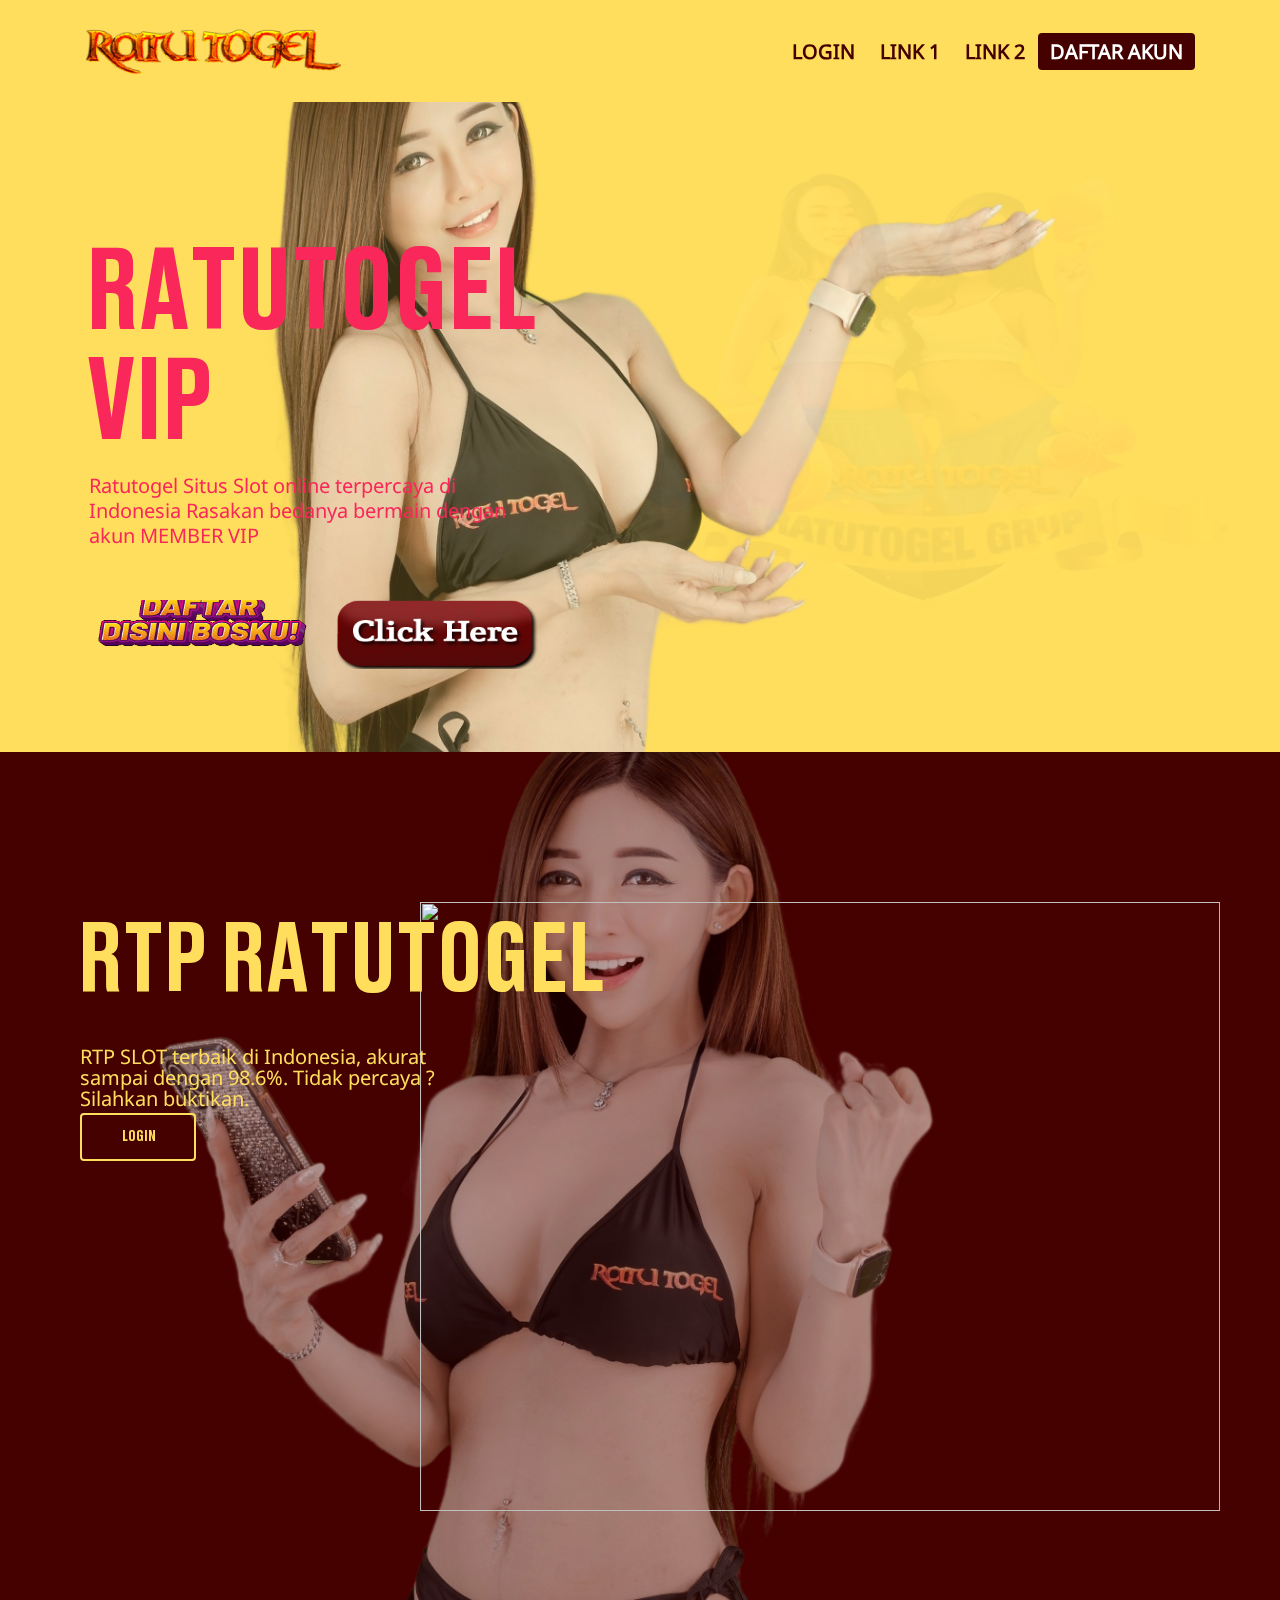
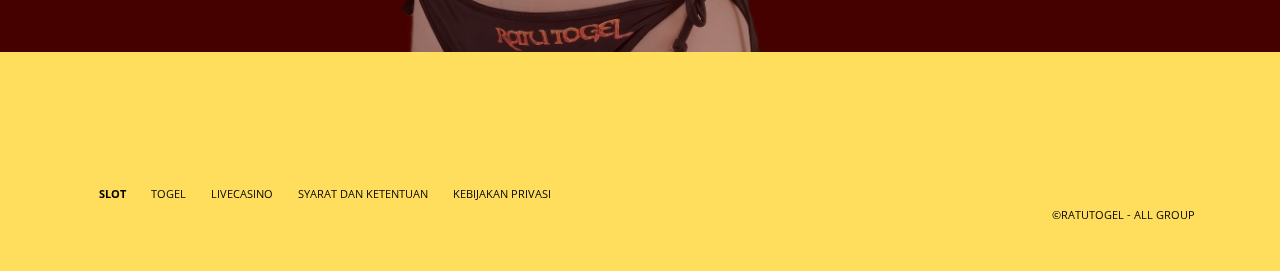
==== commit de7d91b1: "index.html" ====
--- a/index.html
+++ b/index.html
@@ -43,7 +43,7 @@
       content="index, follow, max-image-preview:large, max-snippet:-1, max-video-preview:-1"
     />
 
-    <title>RATUTOGEL LOGIN TERBARU MAXWIN</title>
+    <title>RATUTOGEL</title>
     <meta
       name="description"
       content="RATUTOGEL LOGIN SLOT TERBAIK LINK AKUN VIP SLOT MAXWIN"
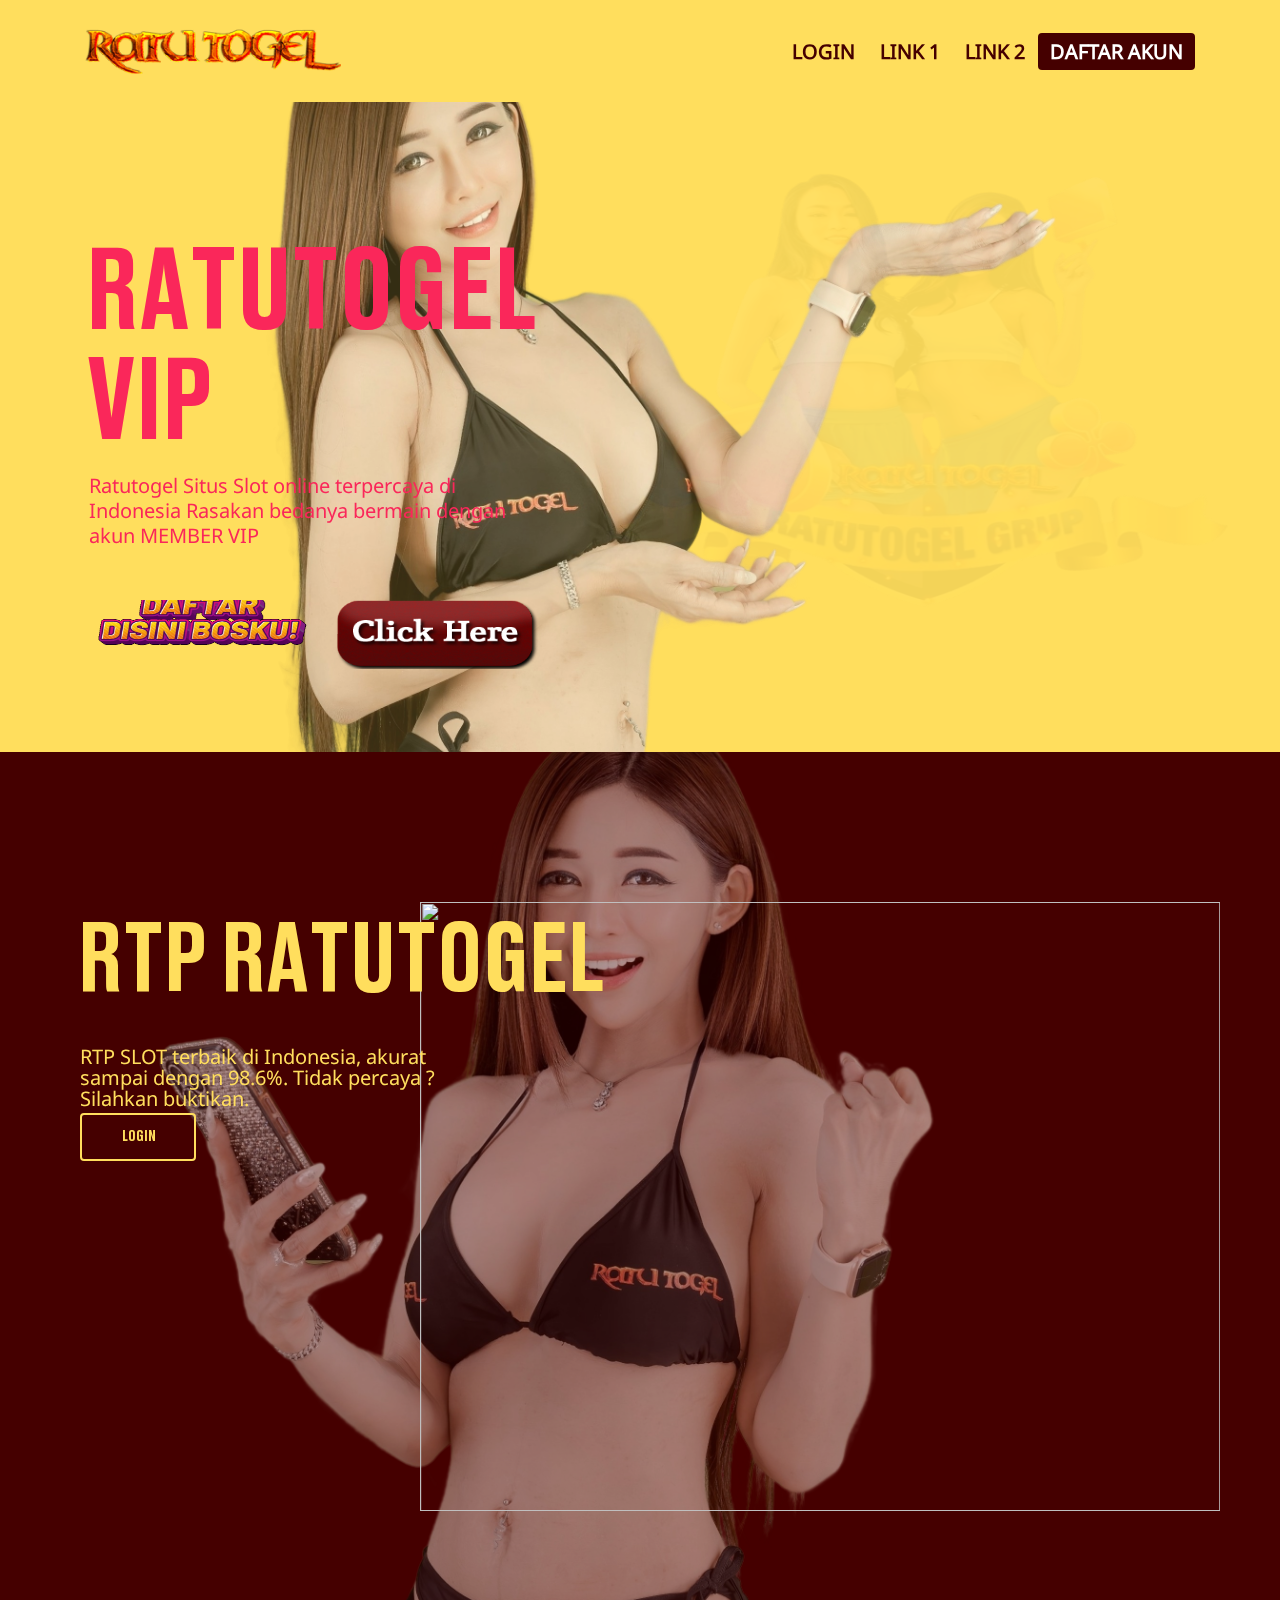
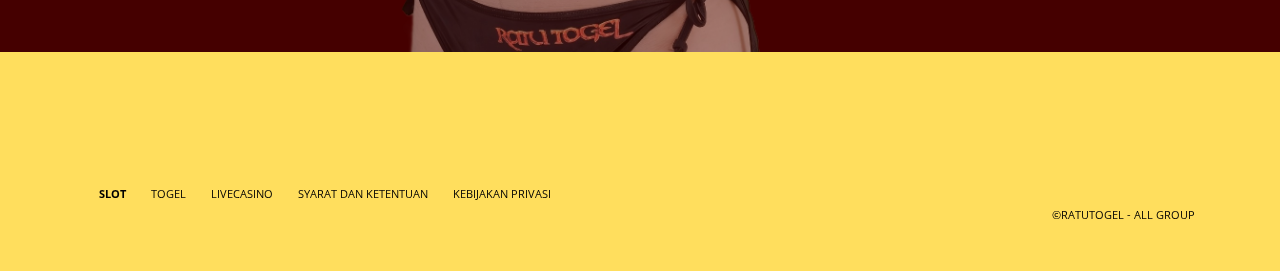
==== commit 7503f54c: "index.html" ====
--- a/index.html
+++ b/index.html
@@ -43,7 +43,7 @@
       content="index, follow, max-image-preview:large, max-snippet:-1, max-video-preview:-1"
     />
 
-    <title>RATUTOGEL</title>
+    <title>RATUTOGEL LOGIN SLOT MAXWIN</title>
     <meta
       name="description"
       content="RATUTOGEL LOGIN SLOT TERBAIK LINK AKUN VIP SLOT MAXWIN"
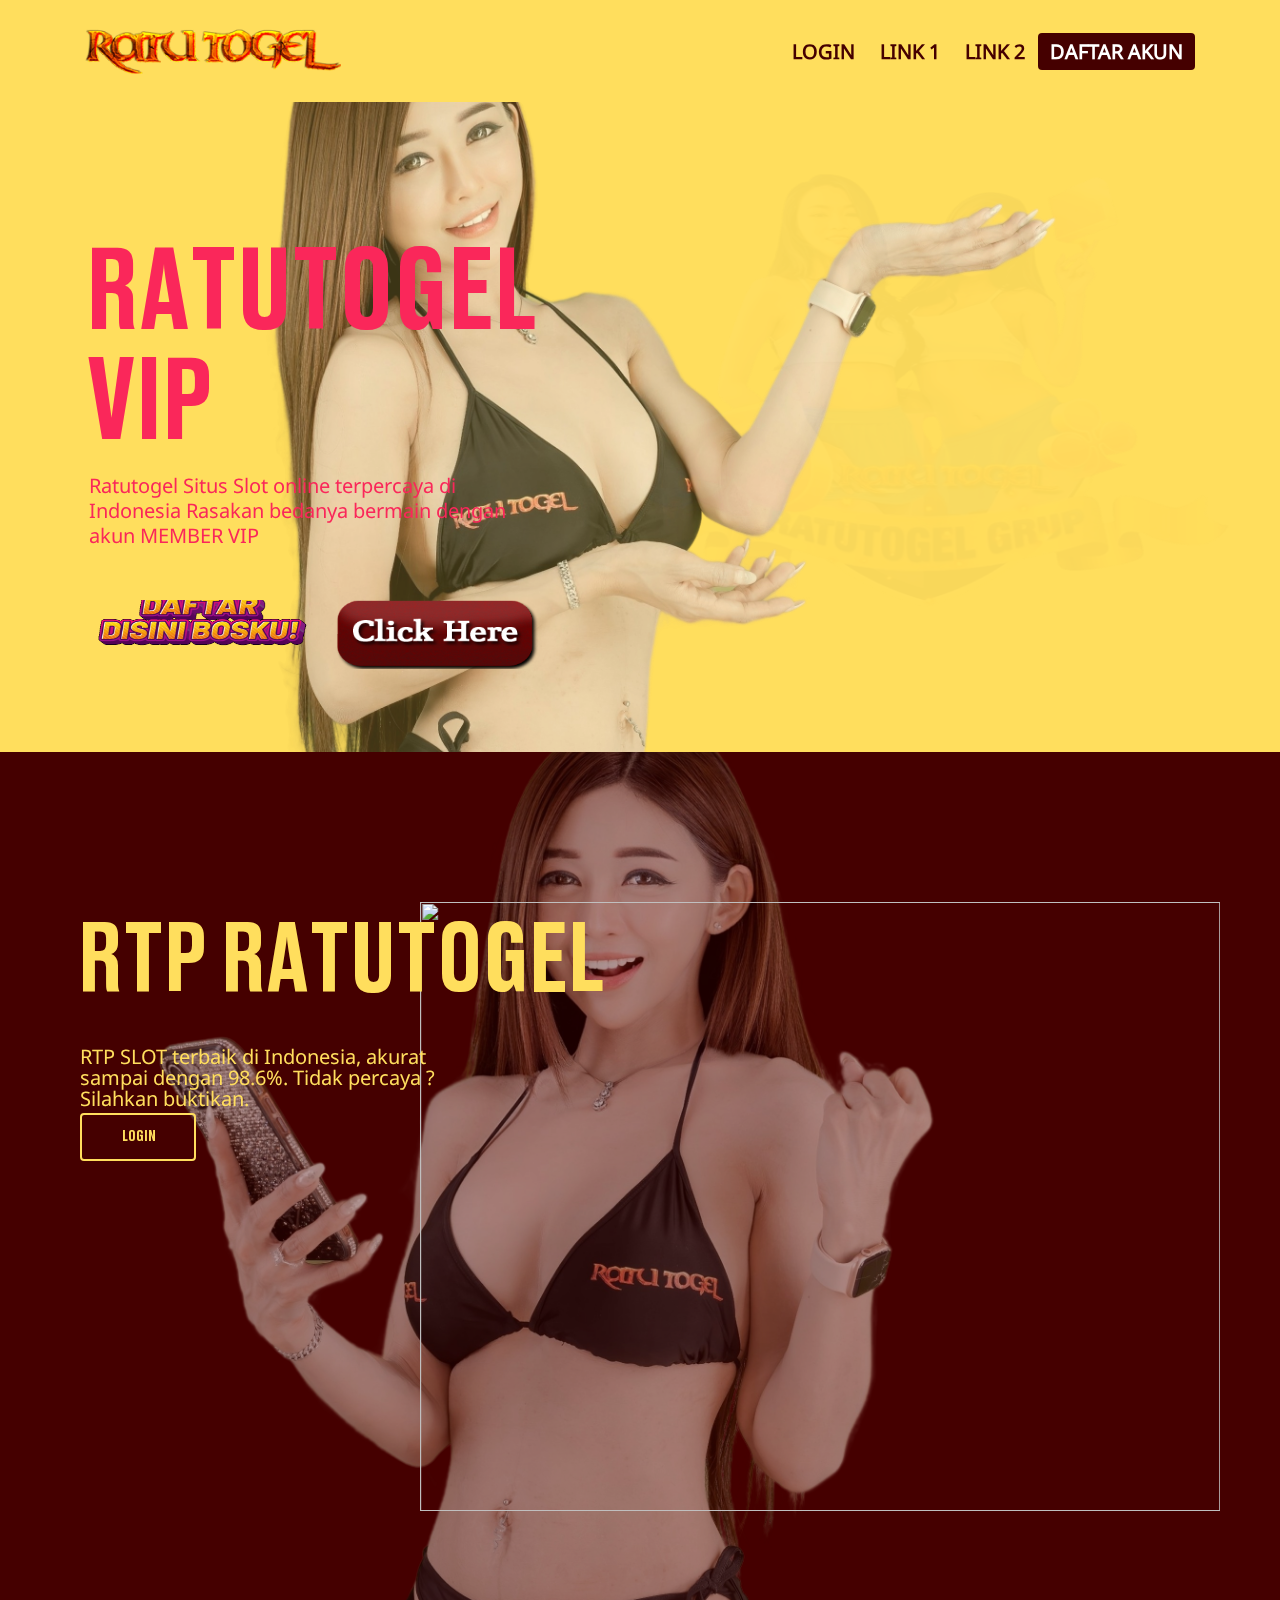
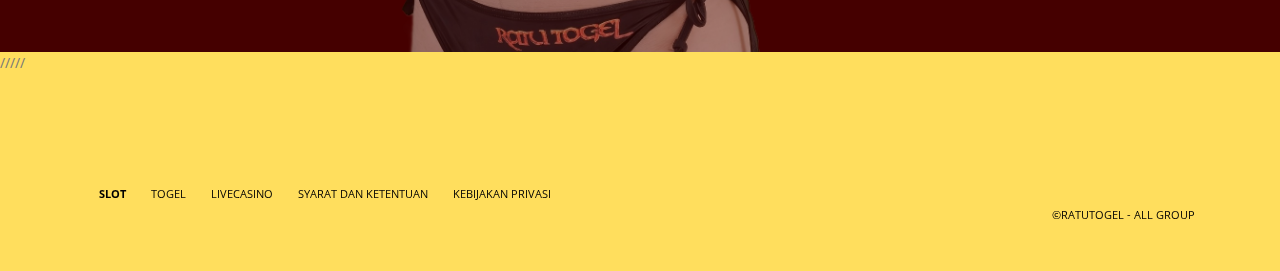
==== commit d7728078: "index.html" ====
--- a/index.html
+++ b/index.html
@@ -2661,5 +2661,6 @@
         }
       };
     </script>
+	  /////
   </body>
 </html>
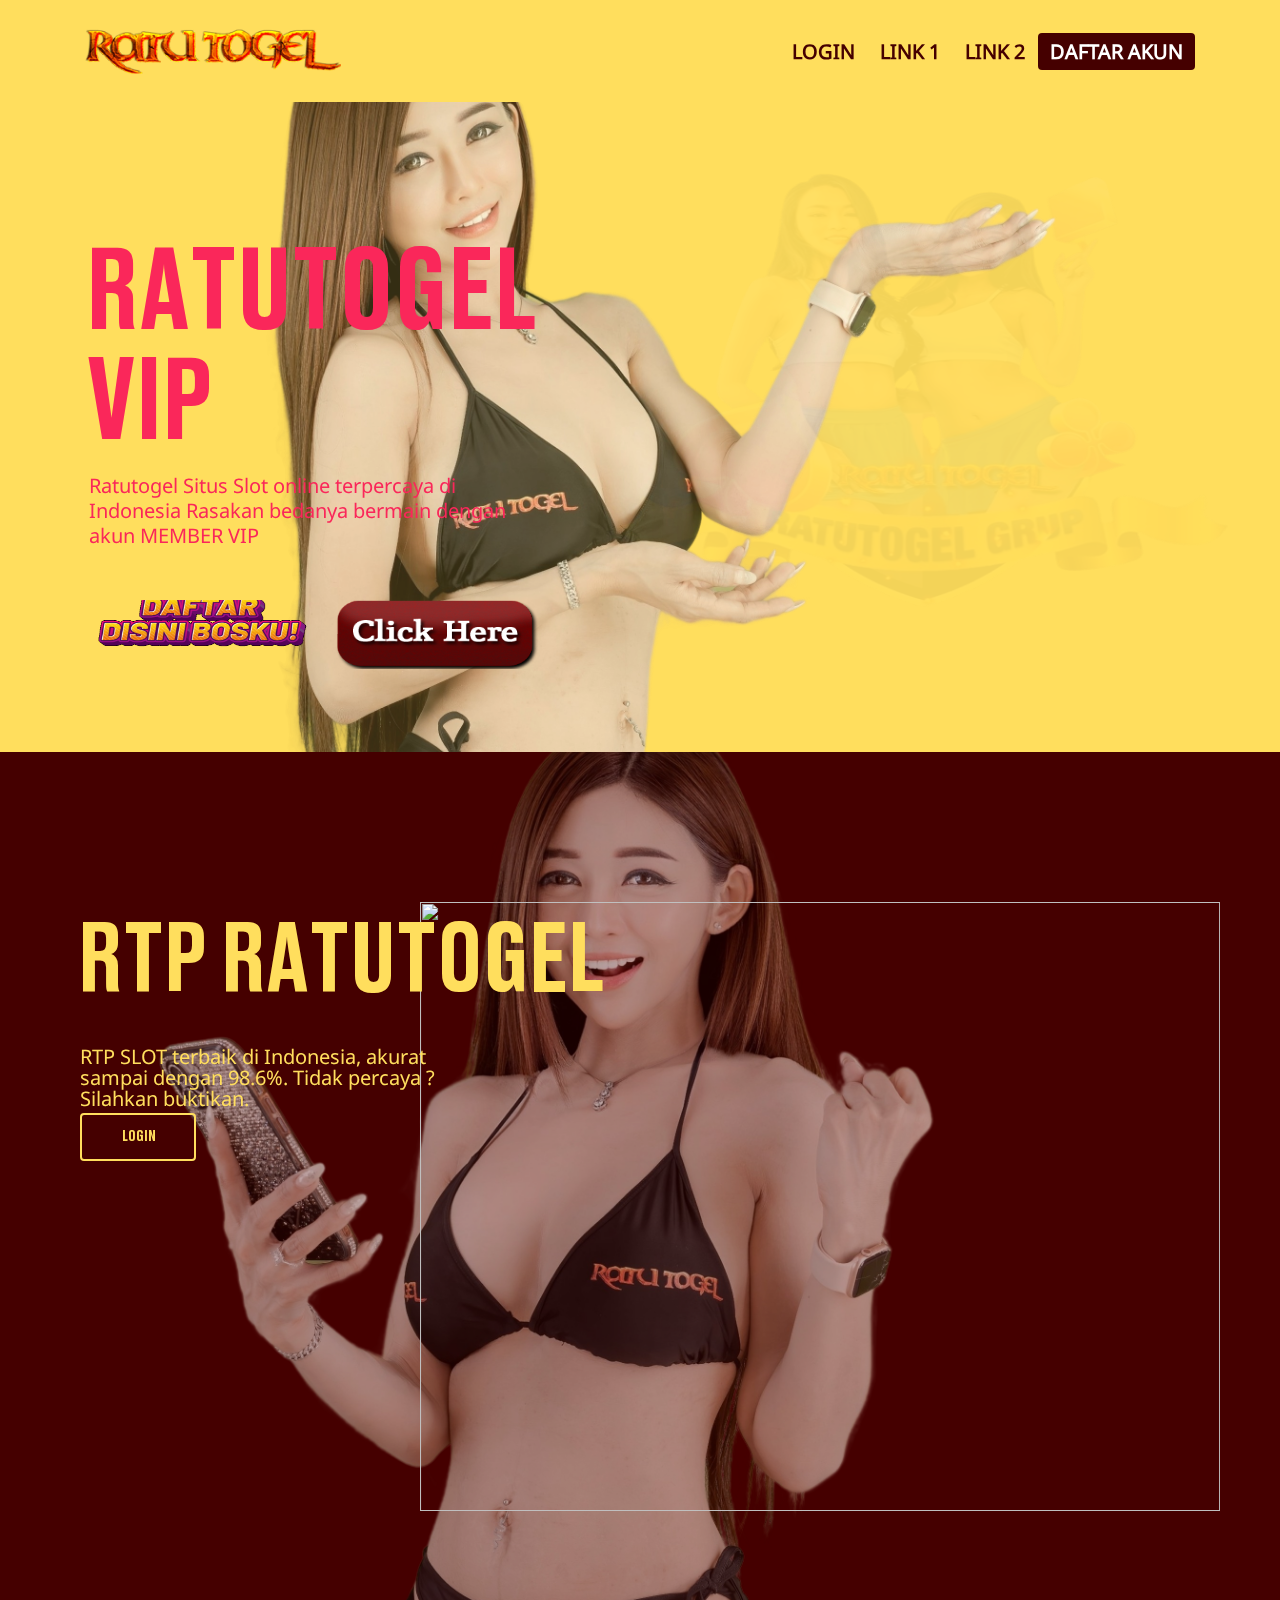
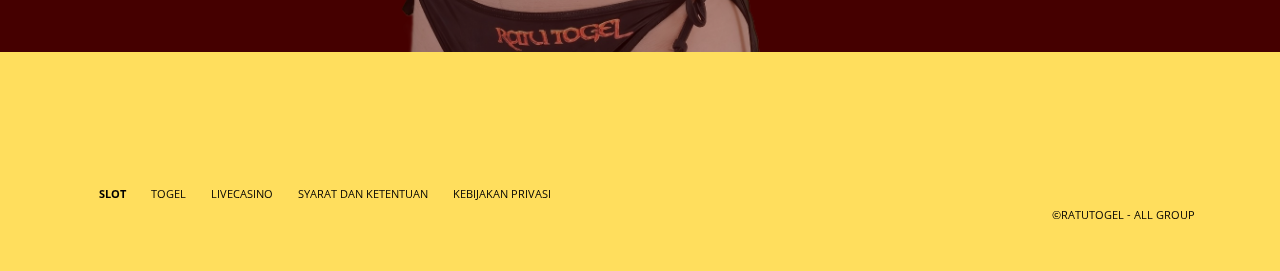
==== commit f9f35589: "index.html" ====
--- a/index.html
+++ b/index.html
@@ -2661,6 +2661,5 @@
         }
       };
     </script>
-	  /////
   </body>
 </html>
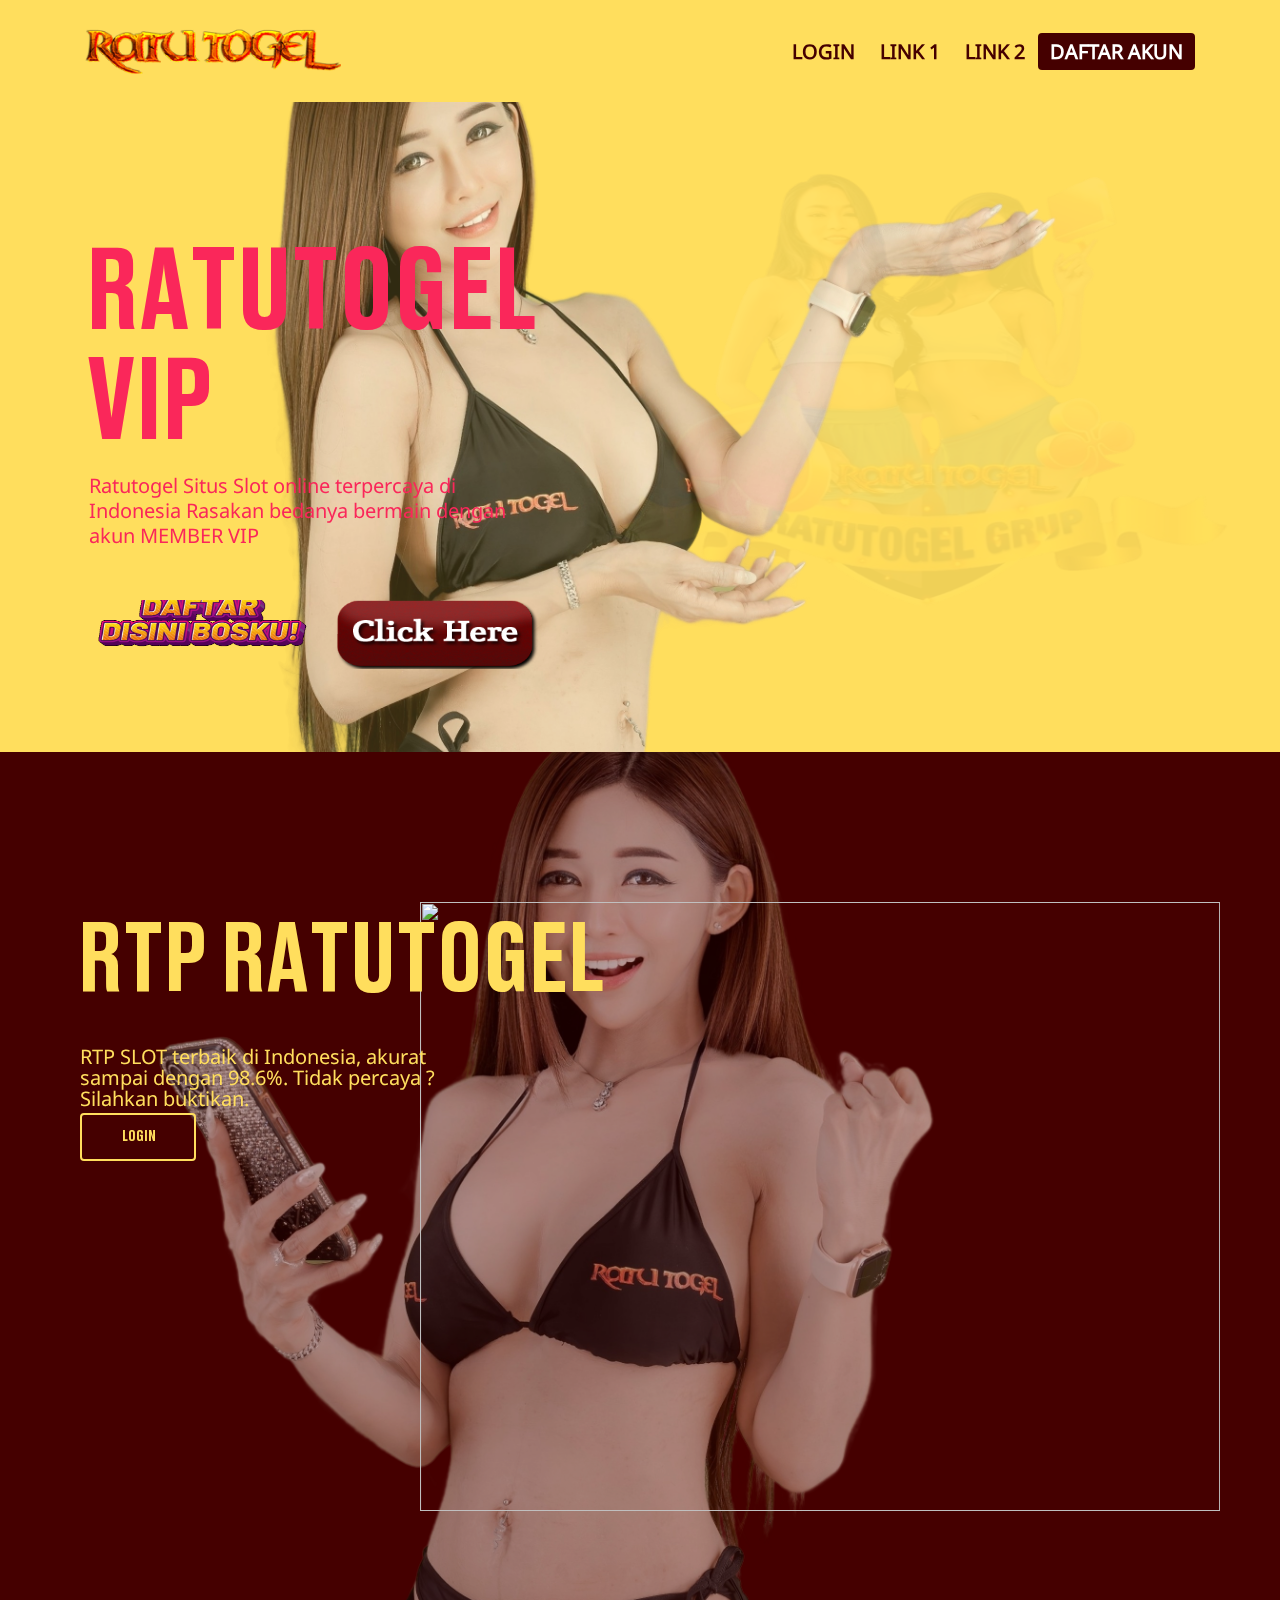
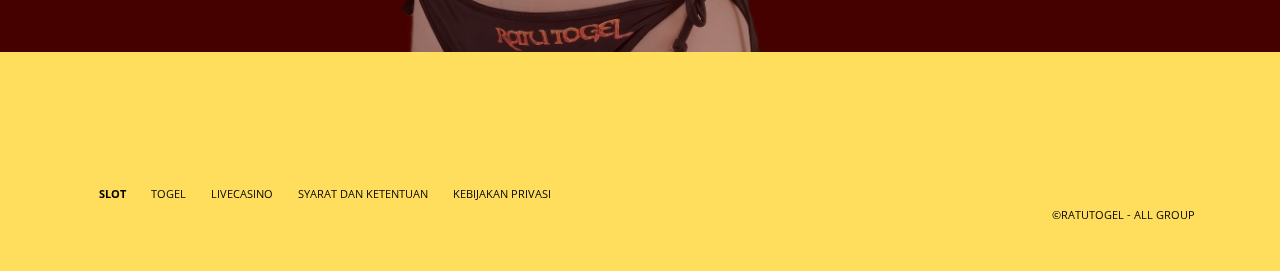
==== commit 8715edca: "index.html" ====
--- a/index.html
+++ b/index.html
@@ -2,8 +2,17 @@
 <html lang="id">
   <meta http-equiv="content-type" content="text/html;charset=UTF-8" />
   <head>
-	<meta name="google-site-verification" content="3H9PSphGGpeD83PqZYDoUhCXUf8c0-apwPwOTj0Z6J4" />
+    <meta name="google-site-verification" content="3H9PSphGGpeD83PqZYDoUhCXUf8c0-apwPwOTj0Z6J4" />
     <meta charset="UTF-8" />
+    <meta name="keywords" content="Ratutogel,Ratu Togel" />
+    <meta name="robots" content="index, follow">
+    <meta name="rating" content="general">
+    <meta name="geo.region" content="id_ID">
+    <meta name="geo.country" content="id">
+    <meta name="language" content="Id-ID">
+    <meta name="distribution" content="global">
+    <meta name="geo.placename" content="Indonesia">
+    <meta name="author" content="Ratutogel">
     <link rel="preconnect" href="http://fonts.gstatic.com/" />
     <link rel="preconnect" href="http://fonts.googleapis.com/" />
     <link rel="preconnect" href="http://af-event-logger.appsflyer.com/" />
@@ -69,7 +78,7 @@
             },
             "datePublished": "2016-08-16T20:48:14+00:00",
             "dateModified": "2023-05-20T02:54:17+00:00",
-            "description": "RATUTOGEL agen slot terbaik di Indonesia.",
+            "description": "RATUTOGEL agen slot terbaik",
             "breadcrumb": {
               "@id": "https://markasratu.com/register?referral_code=bonusnew10"
             },
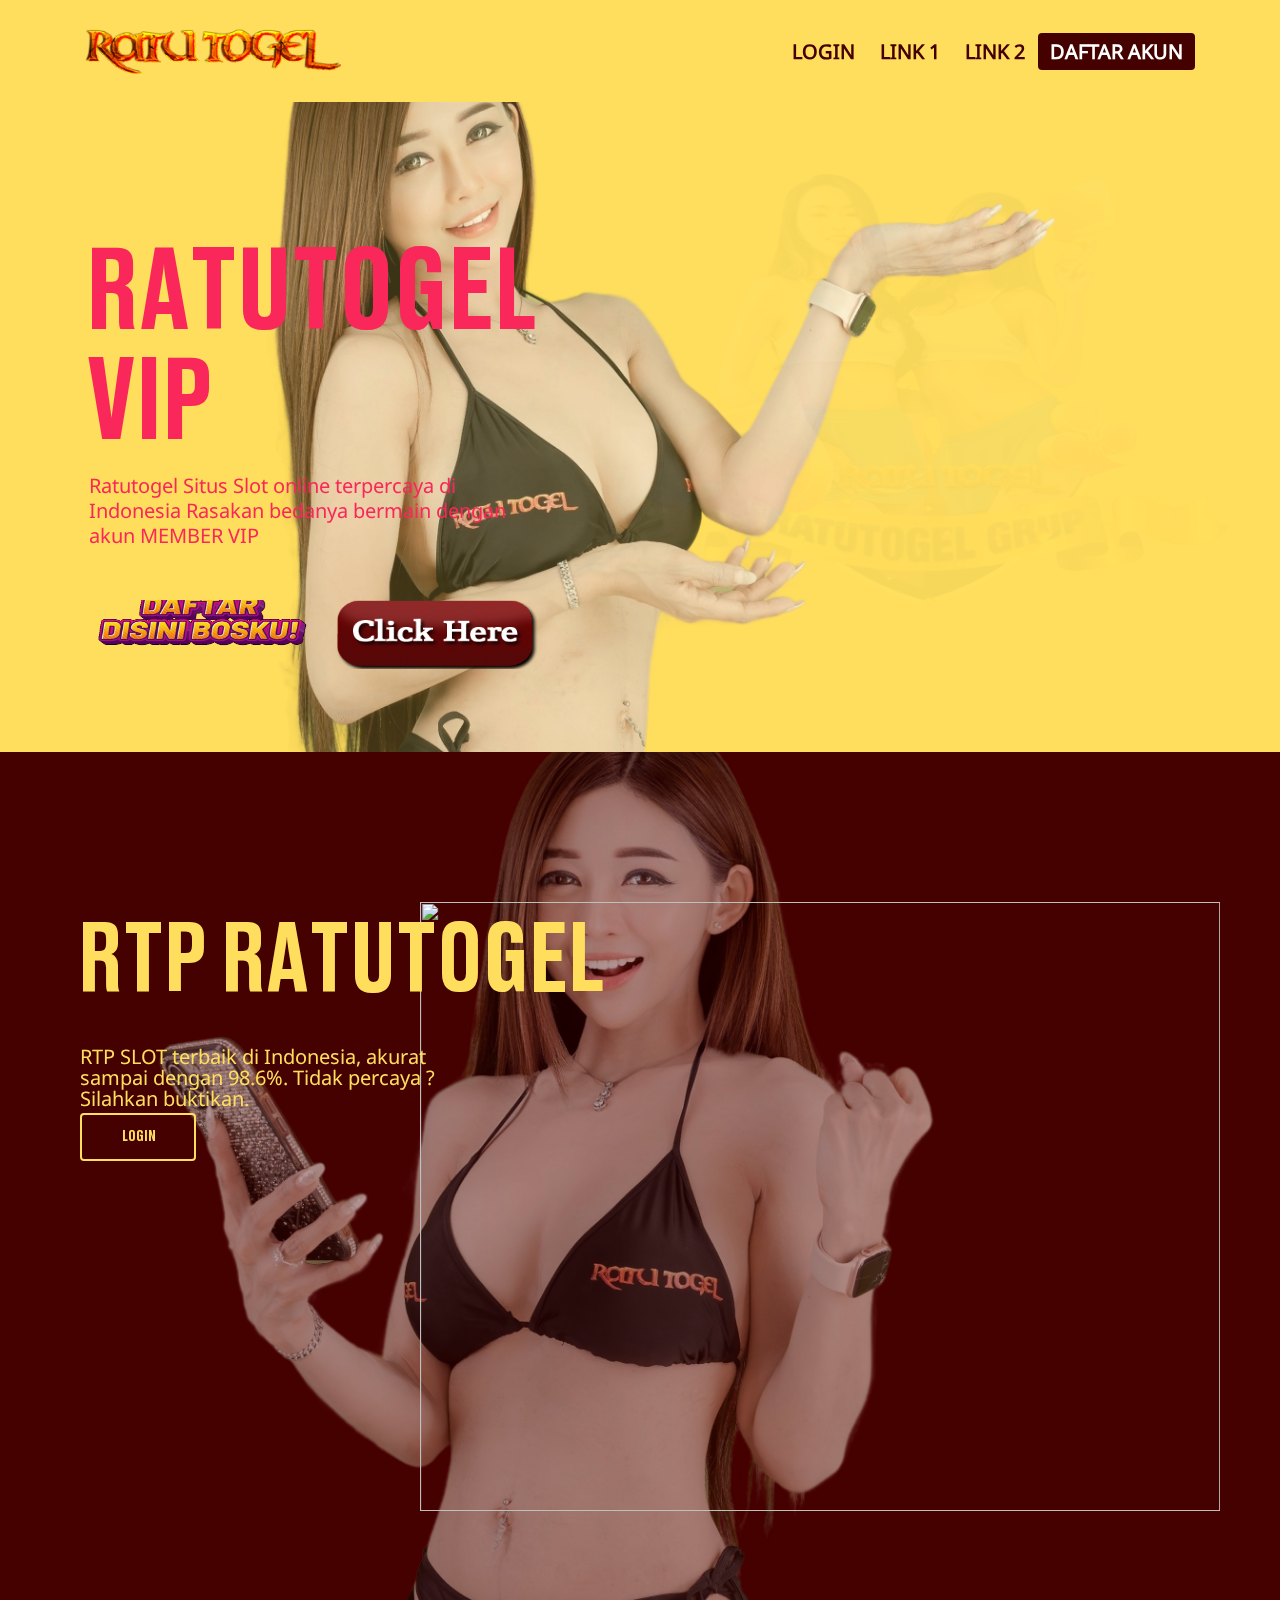
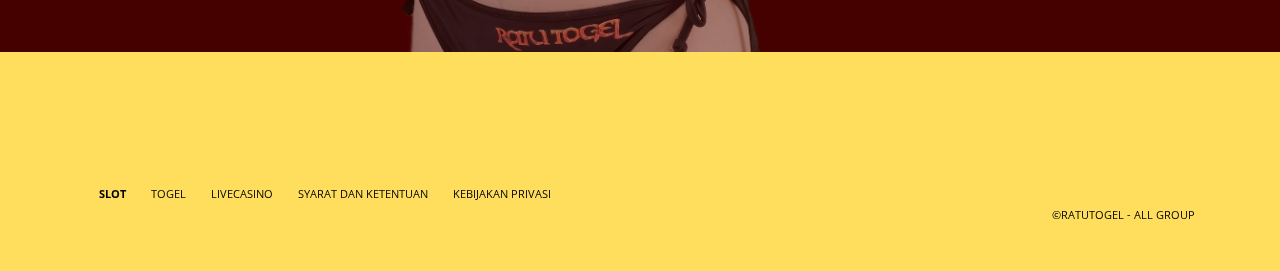
==== commit 3916e9fb: "index.html" ====
--- a/index.html
+++ b/index.html
@@ -1497,6 +1497,359 @@
   <body
     class="home page-template-default page page-id-143 wp-embed-responsive theme-porto woocommerce-no-js login-popup full blog-13 wpb-js-composer js-comp-ver-7.0 vc_responsive"
   >
+	  <style>
+    .snowflake {
+      color: #fff;
+      font-size: 1em;
+      font-family: Arial, sans-serif;
+      text-shadow: 0 0 5px #000;
+    }
+
+    .snowflake,
+    .snowflake .inner {
+      animation-iteration-count: infinite;
+      animation-play-state: running
+    }
+
+    @keyframes snowflakes-fall {
+      0% {
+        transform: translateY(0)
+      }
+
+      100% {
+        transform: translateY(110vh)
+      }
+    }
+
+    @keyframes snowflakes-shake {
+
+      0%,
+      100% {
+        transform: translateX(0)
+      }
+
+      50% {
+        transform: translateX(80px)
+      }
+    }
+
+    .snowflake {
+      position: fixed;
+      top: -10%;
+      z-index: 9999;
+      -webkit-user-select: none;
+      user-select: none;
+      cursor: default;
+      animation-name: snowflakes-shake;
+      animation-duration: 3s;
+      animation-timing-function: ease-in-out
+    }
+
+    .snowflake .inner {
+      animation-duration: 10s;
+      animation-name: snowflakes-fall;
+      animation-timing-function: linear
+    }
+
+    .snowflake:nth-of-type(0) {
+      left: 1%;
+      animation-delay: 0s
+    }
+
+    .snowflake:nth-of-type(0) .inner {
+      animation-delay: 0s
+    }
+
+    .snowflake:first-of-type {
+      left: 10%;
+      animation-delay: 1s
+    }
+
+    .snowflake:first-of-type .inner,
+    .snowflake:nth-of-type(8) .inner {
+      animation-delay: 1s
+    }
+
+    .snowflake:nth-of-type(2) {
+      left: 20%;
+      animation-delay: .5s
+    }
+
+    .snowflake:nth-of-type(2) .inner,
+    .snowflake:nth-of-type(6) .inner {
+      animation-delay: 6s
+    }
+
+    .snowflake:nth-of-type(3) {
+      left: 30%;
+      animation-delay: 2s
+    }
+
+    .snowflake:nth-of-type(11) .inner,
+    .snowflake:nth-of-type(3) .inner {
+      animation-delay: 4s
+    }
+
+    .snowflake:nth-of-type(4) {
+      left: 40%;
+      animation-delay: 2s
+    }
+
+    .snowflake:nth-of-type(10) .inner,
+    .snowflake:nth-of-type(4) .inner {
+      animation-delay: 2s
+    }
+
+    .snowflake:nth-of-type(5) {
+      left: 50%;
+      animation-delay: 3s
+    }
+
+    .snowflake:nth-of-type(5) .inner {
+      animation-delay: 8s
+    }
+
+    .snowflake:nth-of-type(6) {
+      left: 60%;
+      animation-delay: 2s
+    }
+
+    .snowflake:nth-of-type(7) {
+      left: 70%;
+      animation-delay: 1s
+    }
+
+    .snowflake:nth-of-type(7) .inner {
+      animation-delay: 2.5s
+    }
+
+    .snowflake:nth-of-type(8) {
+      left: 80%;
+      animation-delay: 0s
+    }
+
+    .snowflake:nth-of-type(9) {
+      left: 90%;
+      animation-delay: 1.5s
+    }
+
+    .snowflake:nth-of-type(9) .inner {
+      animation-delay: 3s
+    }
+
+    .snowflake:nth-of-type(10) {
+      left: 25%;
+      animation-delay: 0s
+    }
+
+    .snowflake:nth-of-type(11) {
+      left: 65%;
+      animation-delay: 2.5s
+    }
+  </style>
+  <style>
+    .snowflake {
+      color: #fff;
+      font-size: 2em;
+      font-family: Arial, sans-serif;
+      text-shadow: 0 0 5px #000;
+    }
+
+    @-webkit-keyframes snowflakes-fall {
+      0% {
+        top: -10%
+      }
+
+      100% {
+        top: 100%
+      }
+    }
+
+    @-webkit-keyframes snowflakes-shake {
+
+      0%,
+      100% {
+        -webkit-transform: translateX(0);
+        transform: translateX(0)
+      }
+
+      50% {
+        -webkit-transform: translateX(80px);
+        transform: translateX(80px)
+      }
+    }
+
+    @keyframes snowflakes-fall {
+      0% {
+        top: -10%
+      }
+
+      100% {
+        top: 100%
+      }
+    }
+
+    @keyframes snowflakes-shake {
+
+      0%,
+      100% {
+        transform: translateX(0)
+      }
+
+      50% {
+        transform: translateX(80px)
+      }
+    }
+
+    .snowflake {
+      position: fixed;
+      top: -10%;
+      z-index: 9999;
+      -webkit-user-select: none;
+      -moz-user-select: none;
+      -ms-user-select: none;
+      user-select: none;
+      cursor: default;
+      -webkit-animation-name: snowflakes-fall, snowflakes-shake;
+      -webkit-animation-duration: 10s, 3s;
+      -webkit-animation-timing-function: linear, ease-in-out;
+      -webkit-animation-iteration-count: infinite, infinite;
+      -webkit-animation-play-state: running, running;
+      animation-name: snowflakes-fall, snowflakes-shake;
+      animation-duration: 10s, 3s;
+      animation-timing-function: linear, ease-in-out;
+      animation-iteration-count: infinite, infinite;
+      animation-play-state: running, running
+    }
+
+    .snowflake:nth-of-type(0) {
+      left: 1%;
+      -webkit-animation-delay: 0s, 0s;
+      animation-delay: 0s, 0s
+    }
+
+    .snowflake:nth-of-type(1) {
+      left: 10%;
+      -webkit-animation-delay: 1s, 1s;
+      animation-delay: 1s, 1s
+    }
+
+    .snowflake:nth-of-type(2) {
+      left: 20%;
+      -webkit-animation-delay: 6s, .5s;
+      animation-delay: 6s, .5s
+    }
+
+    .snowflake:nth-of-type(3) {
+      left: 30%;
+      -webkit-animation-delay: 4s, 2s;
+      animation-delay: 4s, 2s
+    }
+
+    .snowflake:nth-of-type(4) {
+      left: 40%;
+      -webkit-animation-delay: 2s, 2s;
+      animation-delay: 2s, 2s
+    }
+
+    .snowflake:nth-of-type(5) {
+      left: 50%;
+      -webkit-animation-delay: 8s, 3s;
+      animation-delay: 8s, 3s
+    }
+
+    .snowflake:nth-of-type(6) {
+      left: 70%;
+      -webkit-animation-delay: 2.5s, 1s;
+      animation-delay: 2.5s, 1s
+    }
+
+    .snowflake:nth-of-type(7) {
+      left: 70%;
+      -webkit-animation-delay: 2.5s, 1s;
+      animation-delay: 2.5s, 1s
+    }
+
+    .snowflake:nth-of-type(8) {
+      left: 80%;
+      -webkit-animation-delay: 1s, 0s;
+      animation-delay: 1s, 0s
+    }
+
+    .snowflake:nth-of-type(9) {
+      left: 90%;
+      -webkit-animation-delay: 3s, 1.5s;
+      animation-delay: 3s, 1.5s
+    }
+
+    .snowflake:nth-of-type(10) {
+      left: 25%;
+      -webkit-animation-delay: 2s, 0s;
+      animation-delay: 2s, 0s
+    }
+
+    .snowflake:nth-of-type(11) {
+      left: 65%;
+      -webkit-animation-delay: 4s, 2.5s;
+      animation-delay: 4s, 2.5s
+    }
+
+    ..snowflake:nth-of-type(12) {
+      left: 15%;
+      -webkit-animation-delay: 4s, 2s;
+      animation-delay: 5s, 3s
+    }
+
+    .snowflake:nth-of-type(13) {
+      left: 95%;
+      -webkit-animation-delay: 3s, 1.5s;
+      animation-delay: 3s, 1.5s
+    }
+
+    .snowflake:nth-of-type(14) {
+      left: 15%;
+      -webkit-animation-delay: 4s, 1.5s;
+      animation-delay: 5s, 2zs
+    }
+  </style>
+  <div class="snowflakes" aria-hidden="true">
+    <div class="snowflake">
+      <img src="PETIRPNG/25x.png" height="30px" width="30px;">
+    </div>
+    <div class="snowflake">
+      <img src="PETIRPNG/50x.png" height="30px" width="30px;">
+    </div>
+    <div class="snowflake">
+      <img src="PETIRPNG/100x.png" height="30px" width="30px;">
+    </div>
+    <div class="snowflake">
+      <img src="PETIRPNG/250x.png" height="30px" width="30px;">
+    </div>
+    <div class="snowflake">
+      <img src="PETIRPNG/25x.png" height="30px" width="30px;">
+    </div>
+    <div class="snowflake">
+      <img src="PETIRPNG/250x.png" height="30px" width="30px;">
+    </div>
+    <div class="snowflake">
+      <img src="PETIRPNG/500x.png" height="30px" width="30px;">
+    </div>
+    <div class="snowflake">
+      <img src="PETIRPNG/500x.png" height="30px" width="30px;">
+    </div>
+    <div class="snowflake">
+      <img src="PETIRPNG/50x.png" height="30px" width="30px;">
+    </div>
+    <div class="snowflake">
+      <img src="PETIRPNG/100x.png" height="30px" width="30px;">
+    </div>
+    <div class="snowflake">
+      <img src="PETIRPNG/50x.png" height="30px" width="30px;">
+    </div>
+    <div class="snowflake">
+      <img src="PETIRPNG/100x.png" height="30px" width="30px;">
+    </div>
+  </div>
     <!-- Google Tag Manager (noscript) -->
     <noscript
       ><iframe
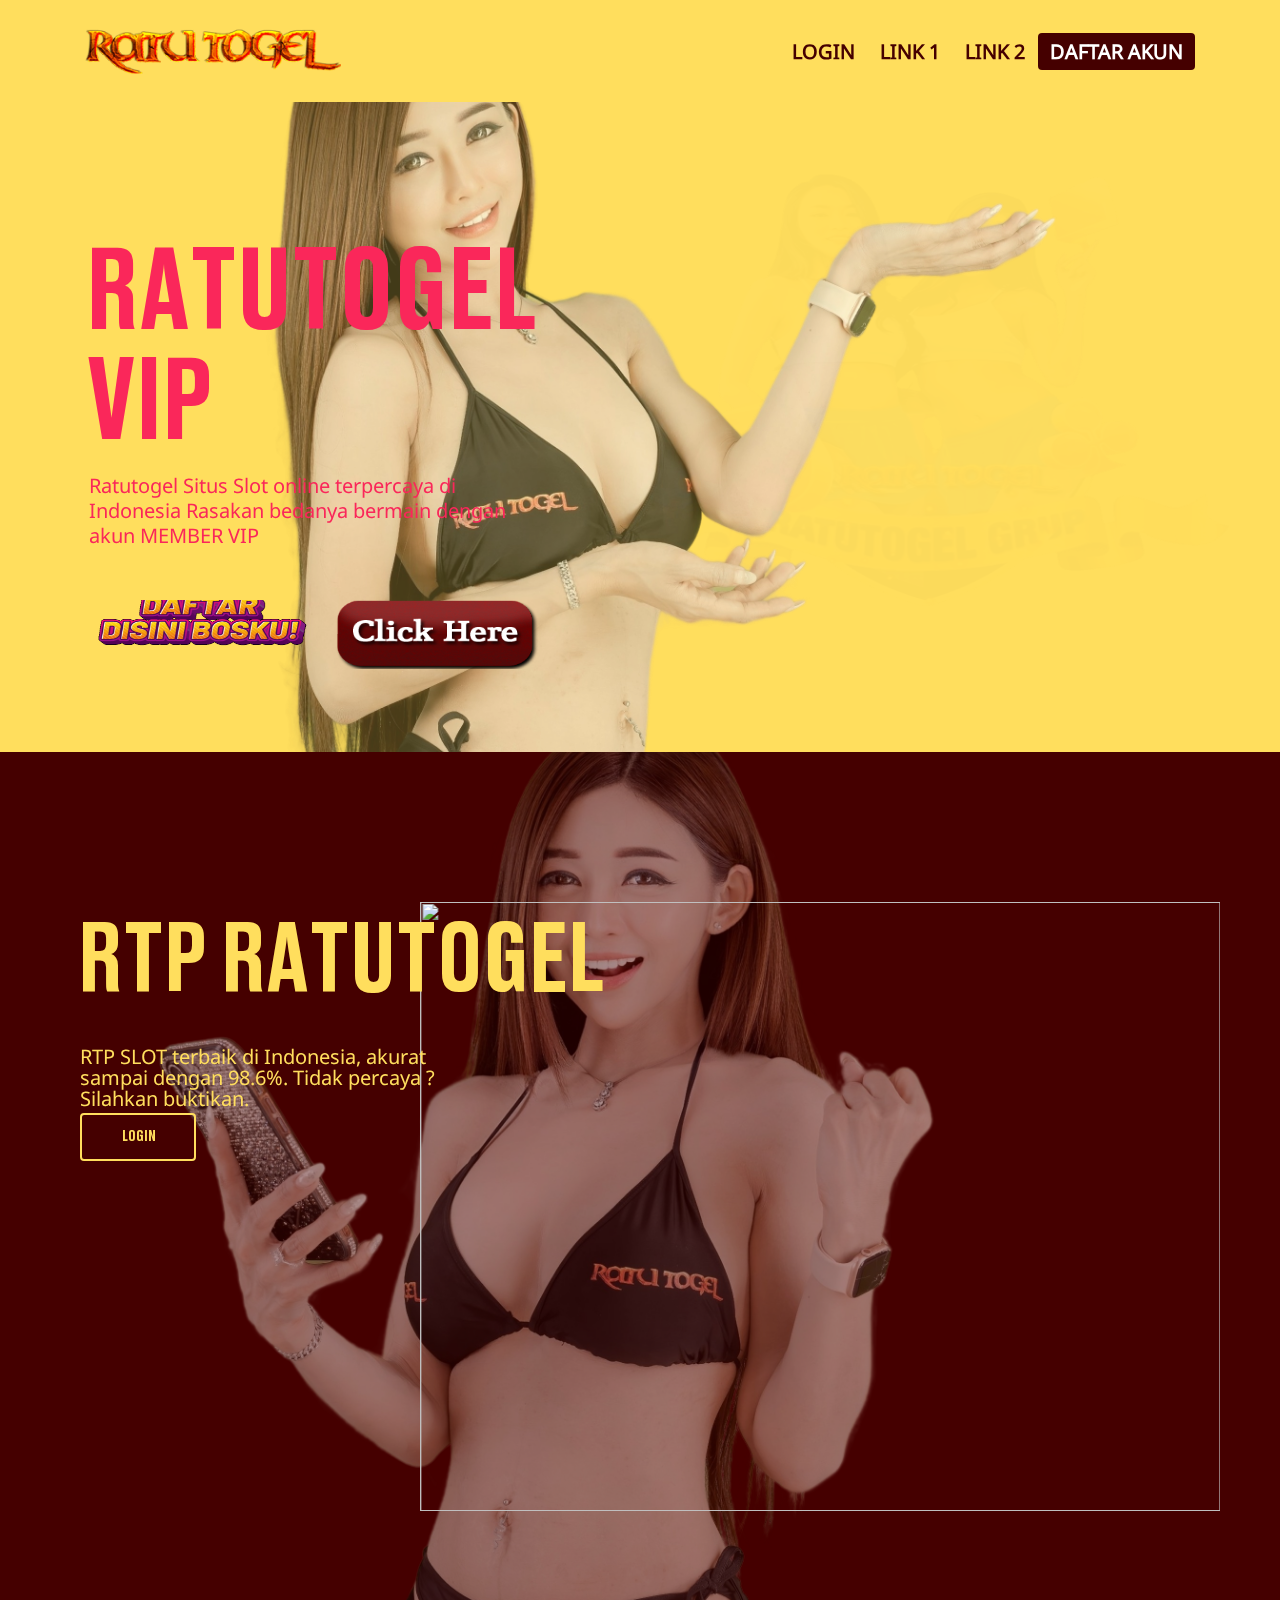
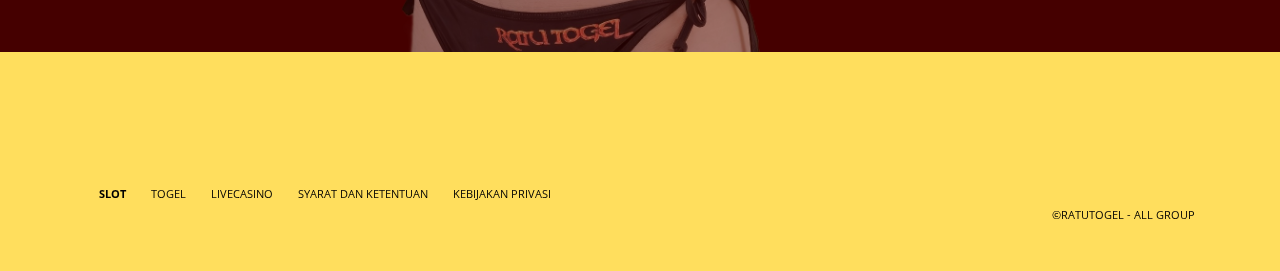
==== commit 33a23158: "Update index.html" ====
--- a/index.html
+++ b/index.html
@@ -59,7 +59,7 @@
     />
     <link
       rel="canonical"
-      href="https://markasratu.com/register?referral_code=bonusnew10"
+      href="https://ratugorontalo.com/register?referral_code=bonusnew10"
     />
     <script type="application/ld+json" class="yoast-schema-graph">
       {
@@ -67,53 +67,53 @@
         "@graph": [
           {
             "@type": "WebPage",
-            "@id": "https://markasratu.com/register?referral_code=bonusnew10",
-            "url": "https://markasratu.com/register?referral_code=bonusnew10",
+            "@id": "https://ratugorontalo.com/register?referral_code=bonusnew10",
+            "url": "https://ratugorontalo.com/register?referral_code=bonusnew10",
             "name": "RATUTOGEL SITUS SLOT MAXWIN",
             "isPartOf": {
-              "@id": "https://markasratu.com/register?referral_code=bonusnew10"
+              "@id": "https://ratugorontalo.com/register?referral_code=bonusnew10"
             },
             "about": {
-              "@id": "https://markasratu.com/register?referral_code=bonusnew10"
+              "@id": "https://ratugorontalo.com/register?referral_code=bonusnew10"
             },
             "datePublished": "2016-08-16T20:48:14+00:00",
             "dateModified": "2023-05-20T02:54:17+00:00",
             "description": "RATUTOGEL agen slot terbaik",
             "breadcrumb": {
-              "@id": "https://markasratu.com/register?referral_code=bonusnew10"
+              "@id": "https://ratugorontalo.com/register?referral_code=bonusnew10"
             },
             "inLanguage": "id",
             "potentialAction": [
               {
                 "@type": "ReadAction",
                 "target": [
-                  "https://markasratu.com/register?referral_code=bonusnew10"
+                  "https://ratugorontalo.com/register?referral_code=bonusnew10"
                 ]
               }
             ]
           },
           {
             "@type": "BreadcrumbList",
-            "@id": "https://markasratu.com/register?referral_code=bonusnew10",
+            "@id": "https://ratugorontalo.com/register?referral_code=bonusnew10",
             "itemListElement": [
               { "@type": "ListItem", "position": 1, "name": "Beranda" }
             ]
           },
           {
             "@type": "WebSite",
-            "@id": "https://markasratu.com/register?referral_code=bonusnew10",
-            "url": "https://markasratu.com/register?referral_code=bonusnew10",
+            "@id": "https://ratugorontalo.com/register?referral_code=bonusnew10",
+            "url": "https://ratugorontalo.com/register?referral_code=bonusnew10",
             "name": "RATUTOGEL",
             "description": "RATUTOGEL VIP",
             "publisher": {
-              "@id": "https://markasratu.com/register?referral_code=bonusnew10"
+              "@id": "https://ratugorontalo.com/register?referral_code=bonusnew10"
             },
             "potentialAction": [
               {
                 "@type": "SearchAction",
                 "target": {
                   "@type": "EntryPoint",
-                  "urlTemplate": "https://markasratu.com/register?referral_code=bonusnew10}"
+                  "urlTemplate": "https://ratugorontalo.com/register?referral_code=bonusnew10}"
                 },
                 "query-input": "required name=search_term_string"
               }
@@ -122,25 +122,25 @@
           },
           {
             "@type": "Organization",
-            "@id": "https://markasratu.com/register?referral_code=bonusnew10",
+            "@id": "https://ratugorontalo.com/register?referral_code=bonusnew10",
             "name": "RATUTOGEL Indonesia",
-            "url": "https://markasratu.com/register?referral_code=bonusnew10/",
+            "url": "https://ratugorontalo.com/register?referral_code=bonusnew10/",
             "logo": {
               "@type": "ImageObject",
               "inLanguage": "id",
-              "@id": "https://markasratu.com/register?referral_code=bonusnew10/",
-              "url": "https://markasratu.com/register?referral_code=bonusnew10",
-              "contentUrl": "https://markasratu.com/register?referral_code=bonusnew10",
+              "@id": "https://ratugorontalo.com/register?referral_code=bonusnew10/",
+              "url": "https://ratugorontalo.com/register?referral_code=bonusnew10",
+              "contentUrl": "https://ratugorontalo.com/register?referral_code=bonusnew10",
               "width": 120,
               "height": 120,
               "caption": "RATUTOGEL"
             },
             "image": {
-              "@id": "https://markasratu.com/register?referral_code=bonusnew10/"
+              "@id": "https://ratugorontalo.com/register?referral_code=bonusnew10/"
             },
             "sameAs": [
-              "https://markasratu.com/register?referral_code=bonusnew10",
-              "https://markasratu.com/register?referral_code=bonusnew10/"
+              "https://ratugorontalo.com/register?referral_code=bonusnew10",
+              "https://ratugorontalo.com/register?referral_code=bonusnew10/"
             ]
           }
         ]
@@ -1366,12 +1366,12 @@
     <link
       rel="alternate"
       type="application/json+oembed"
-      href="https://markasratu.com/register?referral_code=bonusnew10"
+      href="https://ratugorontalo.com/register?referral_code=bonusnew10"
     />
     <link
       rel="alternate"
       type="text/xml+oembed"
-      href="https://markasratu.com/register?referral_code=bonusnew10"
+      href="https://ratugorontalo.com/register?referral_code=bonusnew10"
     />
     <script type="text/javascript">
       document.documentElement.className += " js";
@@ -1872,7 +1872,7 @@
               <div class="header-left">
                 <h1 class="logo">
                   <a
-                    href="https://markasratu.com/register?referral_code=bonusnew10"
+                    href="https://ratugorontalo.com/register?referral_code=bonusnew10"
                     title="RATUTOGEL"
                     rel="home"
                   >
@@ -1898,7 +1898,7 @@
                       class="menu-item menu-item-type-post_type menu-item-object-page narrow"
                     >
                       <a
-                        href="https://markasratu.com/register?referral_code=bonusnew10"
+                        href="https://ratugorontalo.com/register?referral_code=bonusnew10"
                         >LOGIN</a
                       >
                     </li>
@@ -1907,7 +1907,7 @@
                       class="menu-item menu-item-type-post_type menu-item-object-page narrow"
                     >
                       <a
-                        href="https://markasratu.com/register?referral_code=bonusnew10"
+                        href="https://ratugorontalo.com/register?referral_code=bonusnew10"
                         >LINK 1</a
                       >
                     </li>
@@ -1916,7 +1916,7 @@
                       class="menu-item menu-item-type-post_type menu-item-object-page narrow"
                     >
                       <a
-                        href="https://markasratu.com/register?referral_code=bonusnew10"
+                        href="https://ratugorontalo.com/register?referral_code=bonusnew10"
                         >LINK 2</a
                       >
                     </li>
@@ -1925,7 +1925,7 @@
                       class="download-btn menu-item menu-item-type-custom menu-item-object-custom narrow"
                     >
                       <a
-                        href="https://markasratu.com/register?referral_code=bonusnew10"
+                        href="https://ratugorontalo.com/register?referral_code=bonusnew10"
                         >DAFTAR AKUN</a
                       >
                     </li>
@@ -1951,7 +1951,7 @@
                         class="menu-item menu-item-type-post_type menu-item-object-page"
                       >
                         <a
-                          href="https://markasratu.com/register?referral_code=bonusnew10"
+                          href="https://ratugorontalo.com/register?referral_code=bonusnew10"
                           >DAFTAR</a
                         >
                       </li>
@@ -1960,7 +1960,7 @@
                         class="menu-item menu-item-type-post_type_archive menu-item-object-stores"
                       >
                         <a
-                          href="https://markasratu.com/register?referral_code=bonusnew10"
+                          href="https://ratugorontalo.com/register?referral_code=bonusnew10"
                           >LOGIN</a
                         >
                       </li>
@@ -1969,7 +1969,7 @@
                         class="menu-item menu-item-type-post_type menu-item-object-page"
                       >
                         <a
-                          href="https://markasratu.com/register?referral_code=bonusnew10"
+                          href="https://ratugorontalo.com/register?referral_code=bonusnew10"
                           >LINK 1</a
                         >
                       </li>
@@ -1978,7 +1978,7 @@
                         class="menu-item menu-item-type-post_type menu-item-object-page"
                       >
                         <a
-                          href="https://markasratu.com/register?referral_code=bonusnew10"
+                          href="https://ratugorontalo.com/register?referral_code=bonusnew10"
                           >LINK 2</a
                         >
                       </li>
@@ -1991,7 +1991,7 @@
                         class="download-btn menu-item menu-item-type-custom menu-item-object-custom"
                       >
                         <a
-                          href="https://markasratu.com/register?referral_code=bonusnew10"
+                          href="https://ratugorontalo.com/register?referral_code=bonusnew10"
                           >DAFTAR AKUN</a
                         >
                       </li>
@@ -2075,7 +2075,7 @@
 							--><a
                     id="slider-16-slide-22-layer-3"
                     class="rs-layer andrd_link"
-                    href="https://markasratu.com/register?referral_code=bonusnew10"
+                    href="https://ratugorontalo.com/register?referral_code=bonusnew10"
                     target="_self"
                     data-type="image"
                     data-rsp_ch="on"
@@ -2098,7 +2098,7 @@
 							--><a
                     id="slider-16-slide-22-layer-4"
                     class="rs-layer ios_link"
-                    href="https://markasratu.com/register?referral_code=bonusnew10"
+                    href="https://ratugorontalo.com/register?referral_code=bonusnew10"
                     target="_self"
                     data-type="image"
                     data-rsp_ch="on"
@@ -2303,7 +2303,7 @@
                                           class="tp-rs-img rs-lazyload"
                                           width="1000"
                                           height="761"
-                                          data-lazyload="https://markasratu.com/register?referral_code=bonusnew10"
+                                          data-lazyload="https://ratugorontalo.com/register?referral_code=bonusnew10"
                                           data-no-retina
                                         /> </rs-layer
                                       ><!--
@@ -2311,7 +2311,7 @@
 							--><a
                                         id="slider-4-slide-5-layer-3"
                                         class="rs-layer fc-buttons yellow-text yellow-border fc-buttons-regular rev-btn"
-                                        href="https://markasratu.com/register?referral_code=bonusnew10"
+                                        href="https://ratugorontalo.com/register?referral_code=bonusnew10"
                                         target="_self"
                                         data-type="button"
                                         data-color="#ffde5d"
@@ -2397,7 +2397,7 @@
                         class="menu-item menu-item-type-post_type menu-item-object-page menu-item-home current-menu-item page_item page-item-143 current_page_item menu-item-1984"
                       >
                         <a
-                          href="https://markasratu.com/register?referral_code=bonusnew10"
+                          href="https://ratugorontalo.com/register?referral_code=bonusnew10"
                           aria-current="page"
                           >SLOT</a
                         >
@@ -2407,7 +2407,7 @@
                         class="menu-item menu-item-type-post_type menu-item-object-page menu-item-3832"
                       >
                         <a
-                          href="https://markasratu.com/register?referral_code=bonusnew10"
+                          href="https://ratugorontalo.com/register?referral_code=bonusnew10"
                           >TOGEL</a
                         >
                       </li>
@@ -2416,7 +2416,7 @@
                         class="menu-item menu-item-type-post_type_archive menu-item-object-stores menu-item-2732"
                       >
                         <a
-                          href="https://markasratu.com/register?referral_code=bonusnew10"
+                          href="https://ratugorontalo.com/register?referral_code=bonusnew10"
                           >LIVECASINO</a
                         >
                       </li>
@@ -2425,7 +2425,7 @@
                         class="menu-item menu-item-type-custom menu-item-object-custom menu-item-2507"
                       >
                         <a
-                          href="https://markasratu.com/register?referral_code=bonusnew10"
+                          href="https://ratugorontalo.com/register?referral_code=bonusnew10"
                           >SYARAT DAN KETENTUAN</a
                         >
                       </li>
@@ -2434,7 +2434,7 @@
                         class="menu-item menu-item-type-custom menu-item-object-custom menu-item-2731"
                       >
                         <a
-                          href="https://markasratu.com/register?referral_code=bonusnew10"
+                          href="https://ratugorontalo.com/register?referral_code=bonusnew10"
                           >KEBIJAKAN PRIVASI</a
                         >
                       </li>
@@ -2448,13 +2448,13 @@
                   ><ul class="social-links">
                     <li>
                       <a
-                        href="https://markasratu.com/register?referral_code=bonusnew10/"
+                        href="https://ratugorontalo.com/register?referral_code=bonusnew10/"
                         ><i class="fa fa-2x fa-instagram"></i
                       ></a>
                     </li>
                     <li>
                       <a
-                        href="https://markasratu.com/register?referral_code=bonusnew10"
+                        href="https://ratugorontalo.com/register?referral_code=bonusnew10"
                         ><i class="fa fa-2x fa-facebook"></i
                       ></a>
                     </li>
@@ -2571,8 +2571,8 @@
     <script id="porto-theme-js-extra">
       var js_porto_vars = {
         rtl: "",
-        theme_url: "https://markasratu.com/register?referral_code=bonusnew10",
-        ajax_url: "https://markasratu.com/register?referral_code=bonusnew10",
+        theme_url: "https://ratugorontalo.com/register?referral_code=bonusnew10",
+        ajax_url: "https://ratugorontalo.com/register?referral_code=bonusnew10",
         change_logo: "",
         container_width: "1140",
         grid_gutter_width: "30",
@@ -2580,7 +2580,7 @@
         show_sticky_header_tablet: "1",
         show_sticky_header_mobile: "1",
         ajax_loader_url:
-          "https://markasratu.com/register?referral_code=bonusnew10",
+          "https://ratugorontalo.com/register?referral_code=bonusnew10",
         category_ajax: "1",
         compare_popup: "",
         compare_popup_title: "",
@@ -2651,9 +2651,9 @@
     <script id="sbi_scripts-js-extra">
       var sb_instagram_js_options = {
         font_method: "svg",
-        resized_url: "https://markasratu.com/register?referral_code=bonusnew10",
-        placeholder: "https://markasratu.com/register?referral_code=bonusnew10",
-        ajax_url: "https://markasratu.com/register?referral_code=bonusnew10",
+        resized_url: "https://ratugorontalo.com/register?referral_code=bonusnew10",
+        placeholder: "https://ratugorontalo.com/register?referral_code=bonusnew10",
+        ajax_url: "https://ratugorontalo.com/register?referral_code=bonusnew10",
       };
     </script>
     <script
@@ -2990,7 +2990,7 @@
       window.onload = function () {
         const onelinkGenerator = new window.AFx.OneLinkUrlGenerator({
           oneLinkURL:
-            "https://markasratu.com/register?referral_code=bonusnew10",
+            "https://ratugorontalo.com/register?referral_code=bonusnew10",
           pidKeysList: ["pid", "utm_source"],
           campaignKeysList: ["c", "utm_campaign"],
           gclIdParam: "af_sub1",
